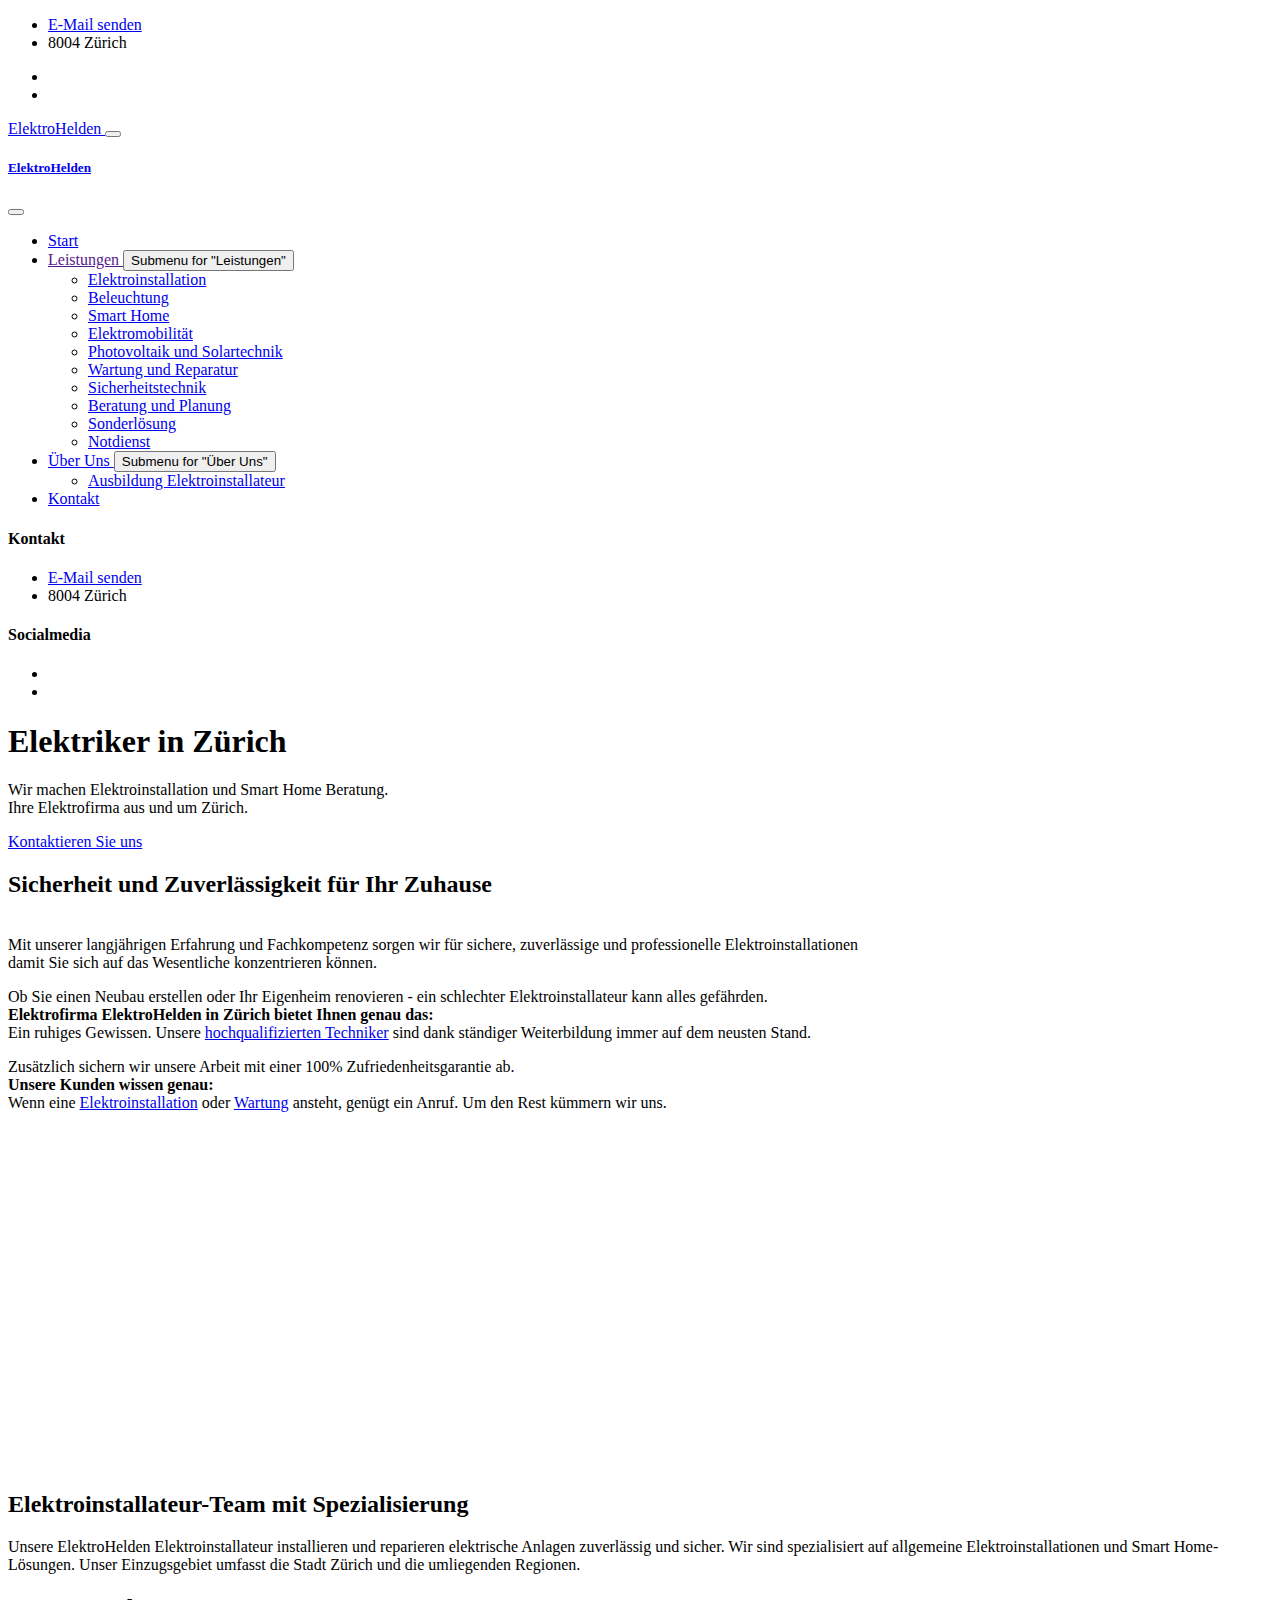
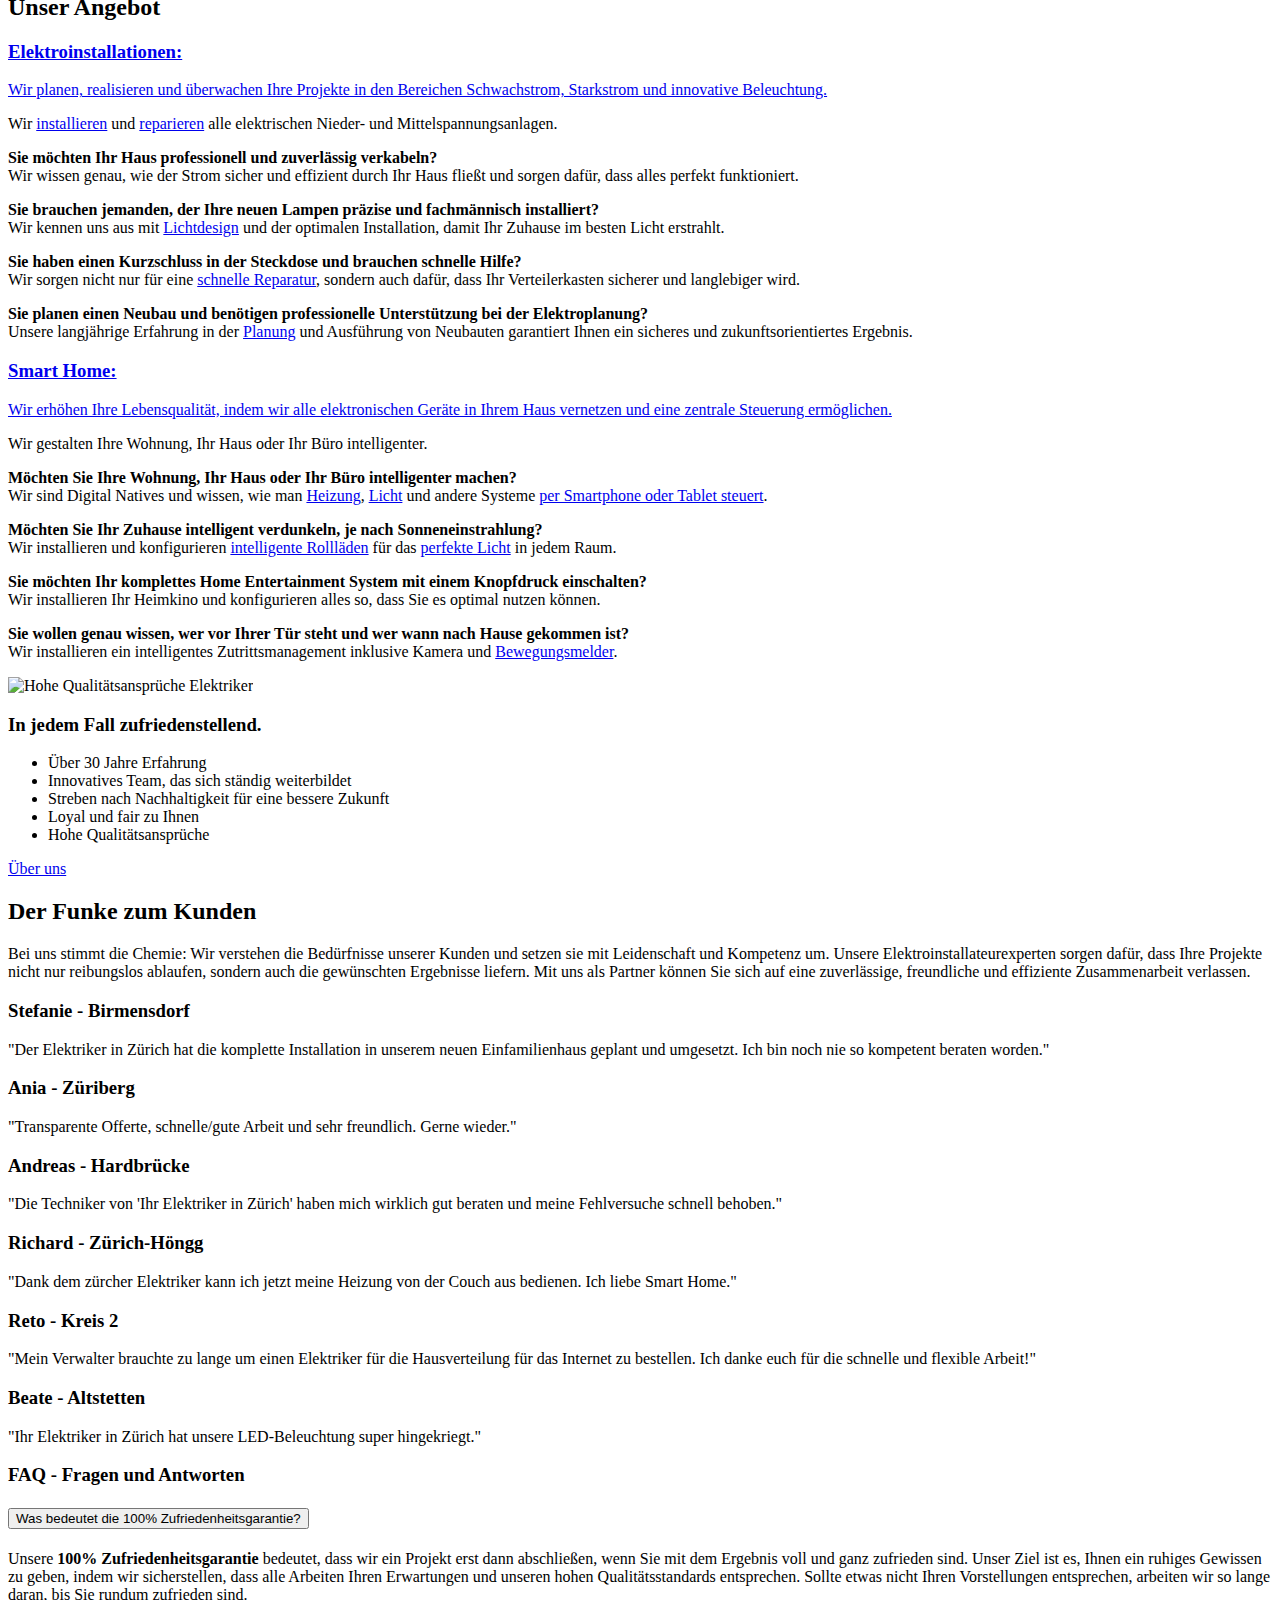
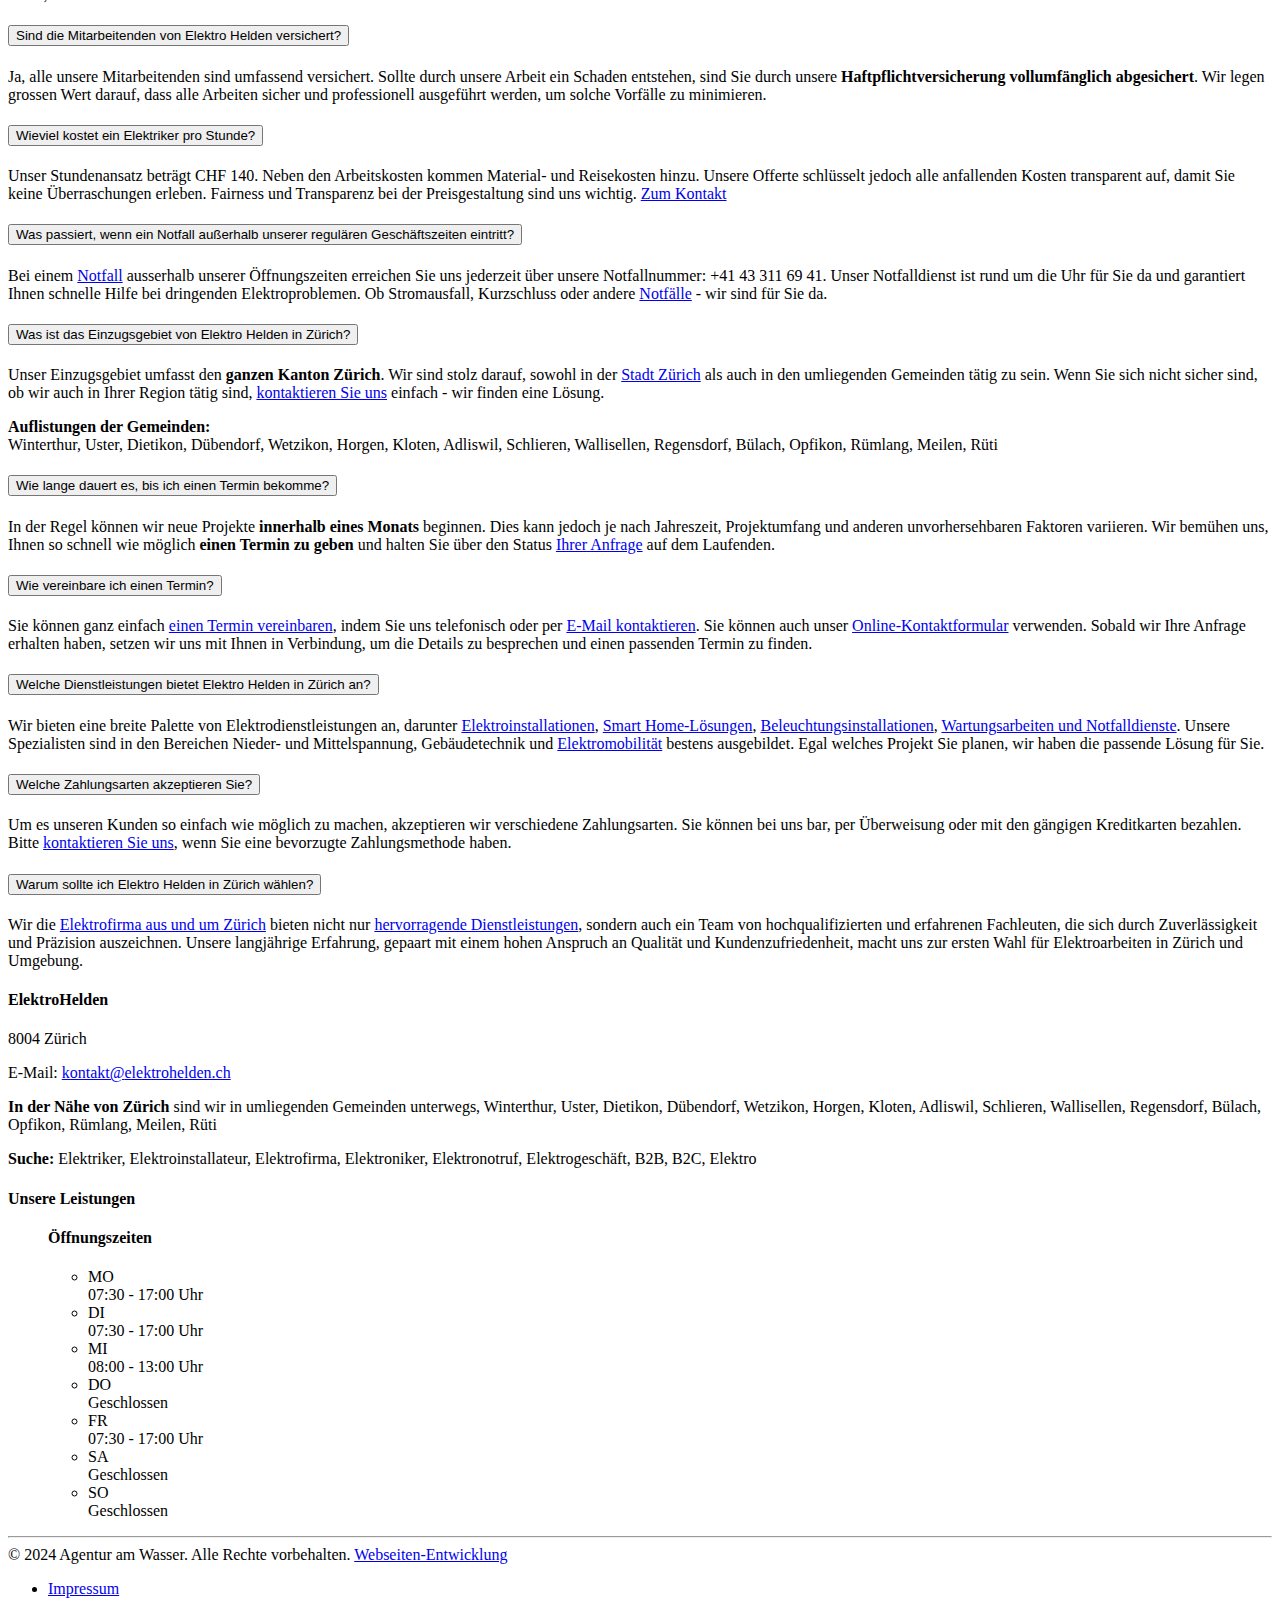
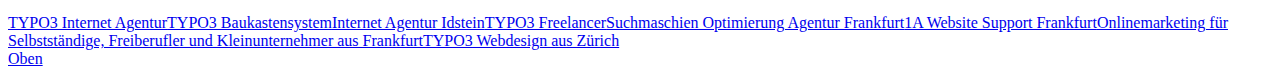
==== index.html @ 20039a69 "Update and rename index.htm to index.html" ====
<!DOCTYPE html>
<html lang="de" dir="ltr" class="no-js" itemscope="" itemtype="http://schema.org/WebPage" data-bs-theme="light"><head>
<meta http-equiv="content-type" content="text/html; charset=UTF-8">    <meta charset="utf-8"> <meta name="generator" content="TYPO3 CMS"> <meta name="description" content="Wir planen, realisieren und kontrollieren jegliche Projekte im Bereich Schwachstrom, Starkstrom und Beleuchtung. Mehr zu Elektroinstallationen in und um Zürich. (In der Nähe)"> <meta name="twitter:card" content="summary"> <title>Elektriker | Smart Home | Elektroinstallationen - ElektroHelden in Zürich</title> <meta name="keywords" content="Elektriker, Elektro, Zürich, Elektroinstallationen"> <meta name="author" content="ElektroHelden"> <meta name="publisher" content="ElektroHelden"> <meta name="copyright" content="Agentur am Wasser"> <meta name="language" content="de"> <meta name="content-language" content="de"> <meta name="revisit-after" content="7 days"> <meta name="robots" content="index, follow, noodp"> <meta name="viewport" content="width=device-width, initial-scale=1.0, maximum-scale=5.0"> <meta name="rating" content="general"> <meta name="theme-color" content="#ffffff"> <link rel="alternate" hreflang="x-default" href="https://www.ihr-elektriker-zuerich.ch/"> <link rel="alternate" hreflang="de" href="https://www.ihr-elektriker-zuerich.ch/"><link rel="shortcut icon" href="https://www.ihr-elektriker-zuerich.ch/fileadmin/smallprime/smallprime-de/images/favicon/favicon.ico" type="image/x-icon"> <link rel="icon" type="image/png" href="https://www.ihr-elektriker-zuerich.ch/fileadmin/smallprime/smallprime-de/images/favicon/favicon-32x32.png" sizes="32x32"> <link rel="icon" type="image/png" href="https://www.ihr-elektriker-zuerich.ch/fileadmin/smallprime/smallprime-de/images/favicon/favicon-16x16.png" sizes="16x16"> <meta property="og:title" content="Elektriker | Smart Home | Elektroinstallationen - ElektroHelden in Zürich"> <meta property="og:site_name" content="Elektriker | Smart Home | Elektroinstallationen - ElektroHelden in Zürich"> <meta property="og:description" content="Wir planen, realisieren und kontrollieren jegliche Projekte im Bereich Schwachstrom, Starkstrom und Beleuchtung. Mehr zu Elektroinstallationen in und um"> <meta property="og:image" content=""> <meta property="og:type" content="website"> <meta property="og:locale" content=""> <meta property="fb:admins" content=""> <meta property="og:url" content="https://www.ihr-elektriker-zuerich.ch/"> <meta name="HandheldFriendly" content="true"> <meta name="apple-mobile-web-app-capable" content="yesCanonical"> <link rel="apple-touch-icon" href="https://www.ihr-elektriker-zuerich.ch/fileadmin/smallprime/smallprime-de/images/favicon/apple-touch-icon.png"> <meta name="apple-mobile-web-app-title" content="ElektroHelden"> <link rel="mask-icon" href="https://www.ihr-elektriker-zuerich.ch/fileadmin/smallprime/smallprime-de/images/favicon/safari-pinned-tab.svg" color="#ffffff"> <meta name="apple-mobile-web-app-status-bar-style" content="#ffffff"><link rel="icon" type="image/png" href="https://www.ihr-elektriker-zuerich.ch/fileadmin/smallprime/smallprime-de/images/favicon/android-chrome-192x192.png" sizes="192x192"><link rel="icon" type="image/png" href="https://www.ihr-elektriker-zuerich.ch/fileadmin/smallprime/smallprime-de/images/favicon/android-chrome-512x512.png" sizes="512x512"> <meta name="mobile-web-app-capable" content="yes"><meta name="msapplication-TileColor" content="#ffffff"><meta name="msapplication-TileImage" content="fileadmin/smallprime/smallprime-de/images/favicon/mstile-150x150.png"><meta name="msapplication-config" content="fileadmin/smallprime/smallprime-de/images/favicon/browserconfig.xml"><meta name="application-name" content="ElektroHelden"><meta name="format-detection" content="telephone=yes"><meta name="format-detection" content="address=no"><meta name="format-detection" content="date=no"><meta name="format-detection" content="email=yes"> <link rel="canonical" href="https://www.ihr-elektriker-zuerich.ch/"> <style media="all">
/*<![CDATA[*/
<!--
.page-loading {
  position: fixed;
  top: 0;
  right: 0;
  bottom: 0;
  left: 0;
  width: 100%;
  height: 100%;
  -webkit-transition: all .4s .2s ease-in-out;
  transition: all .4s .2s ease-in-out;
  background-color: #fff;
  opacity: 0;
  visibility: hidden;
  z-index: 9999;
}
[data-bs-theme="dark"] .page-loading {
  background-color: #0b0f19;
}
.page-loading.active {
  opacity: 1;
  visibility: visible;
}
.page-loading-inner {
  position: absolute;
  top: 50%;
  left: 0;
  width: 100%;
  text-align: center;
  -webkit-transform: translateY(-50%);
  transform: translateY(-50%);
  -webkit-transition: opacity .2s ease-in-out;
  transition: opacity .2s ease-in-out;
  opacity: 0;
}
.page-loading.active > .page-loading-inner {
  opacity: 1;
}
.page-loading-inner > span {
  display: block;
  font-size: 1rem;
  font-weight: normal;
  color: #9397ad;
}
[data-bs-theme="dark"] .page-loading-inner > span {
  color: #fff;
  opacity: .6;
}
.page-spinner {
  display: inline-block;
  width: 2.75rem;
  height: 2.75rem;
  margin-bottom: .75rem;
  vertical-align: text-bottom;
  border: .15em solid #b4b7c9;
  border-right-color: transparent;
  border-radius: 50%;
  -webkit-animation: spinner .75s linear infinite;
  animation: spinner .75s linear infinite;
}
[data-bs-theme="dark"] .page-spinner {
  border-color: rgba(255,255,255,.4);
  border-right-color: transparent;
}
@-webkit-keyframes spinner {
  100% {
    -webkit-transform: rotate(360deg);
    transform: rotate(360deg);
  }
}
@keyframes spinner {
  100% {
    -webkit-transform: rotate(360deg);
    transform: rotate(360deg);
  }
}
-->
/*]]>*/
</style> <link rel="stylesheet" href="Elektriker%20_%20Smart%20Home%20_%20Elektroinstallationen%20-%20ElektroHelden%20in%20Z%C3%BCrich_files/merged-24d944051630f8dee1357d3fa2110179.css" media="all"> <link rel="stylesheet" href="Elektriker%20_%20Smart%20Home%20_%20Elektroinstallationen%20-%20ElektroHelden%20in%20Z%C3%BCrich_files/merged-d68f5608d9535cd88b65f5f6f945e3c9.css" media="print"> <script type="text/javascript">
    (function () {
        window.onload = function () {
            const preloader = document.querySelector('.page-loading');
            preloader.classList.remove('active');
            setTimeout(function () {
                preloader.remove();
            }, 1000);
        };
    })();
</script> </head> <body id="page-id-1" class="page-1 pagelevel-0 language-0 backendlayout-default layout-default" style=""> <div id="page" class="page p-0 m-0 bg-transparent header-meta__info header-style__default"><header class="page__header p-0 m-0 shadow-sm navbar-sticky sticky-top header-style__default sticky"><div class="p-0 m-0 bg-transparent"><div class="navbar-header bg-light text-decoration-none"><div class="container"><div class="d-flex align-items-center"><div class="order-lg-1 me-auto navbar-header__info"><ul class="list-group list-group-horizontal"><li class="list-group-item border-0 rounded-0 bg-transparent d-flex align-items-center pt-0 pb-0"><a class="d-flex align-items-center text-decoration-none text-nowrap" title="E-Mail senden" href="#" data-mailto-token="jxfiql7hlkqxhqXbibhqolebiabk+ze" data-mailto-vector="-3"><i class="fa-regular fa-envelope me-1 contact"></i> E-Mail senden</a></li><li class="list-group-item border-0 rounded-0 bg-transparent d-none d-md-flex align-items-center pt-0 pb-0"><i class="fa-regular fa-location-dot me-1 text-decoration-none text-nowrap contact"></i> 8004 Zürich</li></ul></div><div class="d-none d-sm-flex order-lg-5 navbar-header__social"><ul class="list-group list-group-horizontal p-0 m-0"><li class="list-group-item border-0 rounded-0 bg-transparent d-flex align-items-center p-0 m-0"><a href="https://www.facebook.com/" target="_blank" class="btn btn-icon ps-4 pe-4 btn-facebook" rel="noreferrer noopener" title="Facebook"><i class="fa-brands fa-facebook-f"></i></a></li><li class="list-group-item border-0 rounded-0 bg-transparent d-flex align-items-center p-0 m-0"><a href="https://www.instagram.com/" target="_blank" class="btn btn-icon ps-4 pe-4 btn-instagram" rel="noreferrer noopener" title="Instagram"><i class="fa-brands fa-instagram"></i></a></li></ul></div></div></div></div><nav class="navbar navbar-expand-xl bg-white header-style__default headerMenuHoverType__1" aria-label="Navigation"><div class="container"><a href="https://www.ihr-elektriker-zuerich.ch/" target="_self" title="ElektroHelden" class="navbar-brand p-0 me-0 me-lg-2"><span class="navbar-brand__only-text-logo"> ElektroHelden </span></a><button class="navbar-toggler" type="button" data-bs-toggle="offcanvas" data-bs-target="#offcanvasNavbar" aria-controls="offcanvasNavbar" aria-label="Navigation Button"><i class="fa-regular fa-bars navbar-toggler-icon"></i></button><div class="offcanvas offcanvas-end" data-bs-scroll="true" tabindex="-1" id="offcanvasNavbar" aria-labelledby="offcanvasNavbarLabel"><div class="offcanvas-header align-items-center border-bottom"><h5 class="h6 offcanvas-title" id="offcanvasNavbarLabel"><a href="https://www.ihr-elektriker-zuerich.ch/" target="_self" title="ElektroHelden" class="p-0 me-0"> ElektroHelden </a></h5><button type="button" class="btn-close" data-bs-dismiss="offcanvas" aria-label="Close"></button></div><div class="offcanvas-body"><ul class="navbar-nav justify-content-end flex-grow-1 navbar-level-1"><li class="nav-item page-id-1 navbar-level-1"><a href="https://www.ihr-elektriker-zuerich.ch/" class="nav-link nav-item-1 level-1" title="Start"><span class="nav-link-text">Start</span></a></li><li class="nav-item page-id-6 d-flex align-content-start flex-nowrap dropdown has-sub-menu navbar-level-1"><a href="" id="nav-item-6" class="nav-link nav-item-6 level-1" title="Leistungen" target="_self"><span class="nav-link-text">        Leistungen            </span></a><button type="button" id="nav-toggle-6" class="nav-link nav-link-toggle ps-0" data-bs-toggle="dropdown" data-bs-display="static" aria-haspopup="true" aria-expanded="false" role="button"><i class="fa-solid fa-chevron-down nav-arrow" aria-hidden="true"></i><span class="nav-link-text visually-hidden">Submenu for "Leistungen"</span></button><ul class="dropdown-menu dropdown-menu-start list-unstyled level-2"><li class="dropdown-item page-id-9 navbar-level-2"><a href="https://www.ihr-elektriker-zuerich.ch/leistungen/elektroinstallation/" class="nav-link dropdown-item navbar-level-2" title="Elektroinstallation" target="_self"><span class="nav-link-text">Elektroinstallation</span></a></li><li class="dropdown-item page-id-10 navbar-level-2"><a href="https://www.ihr-elektriker-zuerich.ch/leistungen/beleuchtung/" class="nav-link dropdown-item navbar-level-2" title="Beleuchtung" target="_self"><span class="nav-link-text">Beleuchtung</span></a></li><li class="dropdown-item page-id-11 navbar-level-2"><a href="https://www.ihr-elektriker-zuerich.ch/leistungen/smart-home/" class="nav-link dropdown-item navbar-level-2" title="Smart Home" target="_self"><span class="nav-link-text">Smart Home</span></a></li><li class="dropdown-item page-id-12 navbar-level-2"><a href="https://www.ihr-elektriker-zuerich.ch/leistungen/elektromobilitaet/" class="nav-link dropdown-item navbar-level-2" title="Elektromobilität" target="_self"><span class="nav-link-text">Elektromobilität</span></a></li><li class="dropdown-item page-id-13 navbar-level-2"><a href="https://www.ihr-elektriker-zuerich.ch/leistungen/photovoltaik-solartechnik/" class="nav-link dropdown-item navbar-level-2" title="Photovoltaik Solartechnik" target="_self"><span class="nav-link-text">Photovoltaik und Solartechnik</span></a></li><li class="dropdown-item page-id-14 navbar-level-2"><a href="https://www.ihr-elektriker-zuerich.ch/leistungen/wartung-reparatur/" class="nav-link dropdown-item navbar-level-2" title="Wartung Reparatur" target="_self"><span class="nav-link-text">Wartung und Reparatur</span></a></li><li class="dropdown-item page-id-15 navbar-level-2"><a href="https://www.ihr-elektriker-zuerich.ch/leistungen/sicherheitstechnik/" class="nav-link dropdown-item navbar-level-2" title="Sicherheitstechnik" target="_self"><span class="nav-link-text">Sicherheitstechnik</span></a></li><li class="dropdown-item page-id-16 navbar-level-2"><a href="https://www.ihr-elektriker-zuerich.ch/leistungen/beratung-planung/" class="nav-link dropdown-item navbar-level-2" title="Beratung Planung" target="_self"><span class="nav-link-text">Beratung und Planung</span></a></li><li class="dropdown-item page-id-17 navbar-level-2"><a href="https://www.ihr-elektriker-zuerich.ch/leistungen/sonderloesung/" class="nav-link dropdown-item navbar-level-2" title="Sonderlösung" target="_self"><span class="nav-link-text">Sonderlösung</span></a></li><li class="dropdown-item page-id-18 navbar-level-2"><a href="https://www.ihr-elektriker-zuerich.ch/leistungen/notdienst/" class="nav-link dropdown-item navbar-level-2" title="Notdienst" target="_self"><span class="nav-link-text">Notdienst</span></a></li></ul></li><li class="nav-item page-id-7 d-flex align-content-start flex-nowrap dropdown has-sub-menu navbar-level-1"><a href="https://www.ihr-elektriker-zuerich.ch/ueber-uns/" id="nav-item-7" class="nav-link nav-item-7 level-1" title="Über Uns" target="_self"><span class="nav-link-text"> Über Uns </span></a><button type="button" id="nav-toggle-7" class="nav-link nav-link-toggle ps-0" data-bs-toggle="dropdown" data-bs-display="static" aria-haspopup="true" aria-expanded="false" role="button"><i class="fa-solid fa-chevron-down nav-arrow" aria-hidden="true"></i><span class="nav-link-text visually-hidden">Submenu for "Über Uns"</span></button><ul class="dropdown-menu dropdown-menu-start list-unstyled level-2"><li class="dropdown-item page-id-19 navbar-level-2"><a href="https://www.ihr-elektriker-zuerich.ch/ueber-uns/ausbildung-elektroinstallateur/" class="nav-link dropdown-item navbar-level-2" title="Ausbildung Elektroinstallateur" target="_self"><span class="nav-link-text">Ausbildung Elektroinstallateur</span></a></li></ul></li><li class="nav-item page-id-8 nav-item__last navbar-level-1"><a href="https://www.ihr-elektriker-zuerich.ch/kontakt/" id="nav-item-8" class="nav-link nav-item-8 level-1" title="Kontakt" target="_self"><span class="nav-link-text"> Kontakt </span></a></li></ul></div><div class="offcanvas-header border-top offcanvas-footer"><div class="navbar-mobil__contact"><h4 class="h6">Kontakt</h4><ul class="list-group"><li class="list-group-item p-0 py-1 border-0 bg-transparent"><a class="text-reset text-decoration-none" title="E-Mail senden" href="#" data-mailto-token="jxfiql7hlkqxhqXbibhqolebiabk+ze" data-mailto-vector="-3"><i class="fa-regular fa-fw fa-envelope contact"></i> E-Mail senden</a></li><li class="list-group-item p-0 py-1 border-0 bg-transparent"><i class="fa-regular fa-fw fa-location-dot contact"></i> 8004 Zürich</li></ul></div><div class="navbar-mobil__socialmedia"><h4 class="visually-hidden">Socialmedia</h4><ul class="list-group list-group-horizontal"><li class="list-group-item border-0 rounded-0 bg-transparent d-flex align-items-center p-0 m-0"><a href="https://www.facebook.com/" target="_blank" class="btn btn-icon ps-4 pe-4 btn-facebook" rel="noreferrer noopener" title="Facebook"><i class="fa-brands fa-facebook-f"></i></a></li><li class="list-group-item border-0 rounded-0 bg-transparent d-flex align-items-center p-0 m-0"><a href="https://www.instagram.com/" target="_blank" class="btn btn-icon ps-4 pe-4 btn-instagram" rel="noreferrer noopener" title="Instagram"><i class="fa-brands fa-instagram"></i></a></li></ul></div></div></div></div></nav></div></header><div id="content" class="p-0 m-0 position-relative header__height bg-transparent"><div class="section section-default"><section class="content-header-top"><section id="c1" class="py-0 my-0 frame frame__colpos-1 frame__default frame__type-bigheader frame__type-bigheader-3 frame__layout-0"><div class="text-light bg-dark bg-image bg-center bg-soft position-relative" style="background-image: url(https://www.ihr-elektriker-zuerich.ch/fileadmin/_processed_/d/7/csm_Elektriker-Schweiz-01_ec6e376578.webp);"><div class="container py-8 py-md-9 position-relative"><div class="row"><div class="col-md-9 col-sm-12 col-xs-11 text-light text-left"><header class="text-light text-left "><h1 class="text-light mb-4 text-left">Elektriker in Zürich</h1><p class="lead fs-lg lh-xl">Wir machen Elektroinstallation und Smart Home Beratung.<br>Ihre Elektrofirma aus und um Zürich.</p><a href="https://www.ihr-elektriker-zuerich.ch/impressum/" target="_self" title="Kontaktieren Sie uns" class="btn btn-link m-0 text-light fw-bold">Kontaktieren Sie uns</a></header></div></div></div></div></section></section><main class="main-container" role="main"> <!--TYPO3SEARCH_begin--><section id="c2" class="container__wrap container__ctype-container_one_column container__colpos-0 py-0 container__bg-transparent bg-transparent text-body"><div class="container my-8 my-md-10 py-0 overflow-hidden frame frame__colpos-0 frame__default frame__type-container_one_column frame__layout-0"><section id="c3" class="my-0 frame frame__colpos-200 py-0 frame__default frame__type-text frame__layout-0 container_parent__norowcolumns frame__mb-medium"><header><h2 class="text-center">Sicherheit und Zuverlässigkeit für Ihr Zuhause</h2></header><p class="text-center"><br>Mit
 unserer langjährigen Erfahrung und Fachkompetenz sorgen wir für 
sichere, zuverlässige und professionelle Elektroinstallationen<br>damit Sie sich auf das Wesentliche konzentrieren können.</p></section><section id="c4" class="container__wrap container__ctype-container_two_column container__colpos-200 py-0 container__bg-transparent bg-transparent text-body"><div class="container-fluid mb-0 mb-md-7 frame frame__colpos-200 frame__default frame__type-container_two_column frame__layout-0"><div class="row g-9"><div class="col-12 col-xs-12 col-sm-12 col-md-6 col-lg-6 col-xl-6 col-nr-1 col-first"><section id="c5" class="my-0 frame frame__colpos-201 py-0 frame__default frame__type-text frame__layout-0 container_parent__norowcolumns"><p>Ob Sie einen Neubau erstellen oder Ihr Eigenheim renovieren - ein schlechter Elektroinstallateur kann alles gefährden.<br><strong>Elektrofirma ElektroHelden in Zürich bietet Ihnen genau das:</strong><br>Ein ruhiges Gewissen. Unsere <a href="https://www.ihr-elektriker-zuerich.ch/leistungen/elektroinstallation/" title="hochqualifizierten Techniker">hochqualifizierten Techniker</a> sind dank ständiger Weiterbildung immer auf dem neusten Stand.</p></section></div><div class="col-12 col-xs-12 col-sm-12 col-md-6 col-lg-6 col-xl-6 col-nr-2 col-last"><section id="c6" class="my-0 frame frame__colpos-202 py-0 frame__default frame__type-text frame__layout-0 container_parent__norowcolumns"><p>Zusätzlich sichern wir unsere Arbeit mit einer 100% Zufriedenheitsgarantie ab.<br><strong>Unsere Kunden wissen genau:</strong><br>Wenn eine <a href="https://www.ihr-elektriker-zuerich.ch/leistungen/elektroinstallation/" title="Elektroinstallation">Elektroinstallation</a> oder <a href="https://www.ihr-elektriker-zuerich.ch/leistungen/wartung-reparatur/" title="Wartung">Wartung</a> ansteht, genügt ein Anruf. Um den Rest kümmern wir uns.</p></section></div></div></div></section><section id="c7" class="py-0 my-0 frame frame__colpos-200 frame__default frame__type-carousel frame__type-carousel-3 frame__layout-0"><div class="swiper swiper7 swiper-type-normal pb-0 swiper-header-fixed-top swiper-initialized swiper-horizontal swiper-pointer-events swiper-autoheight swiper-backface-hidden" data-id="swiper7" data-interval="600" data-loop="1" data-position="slideInRight" data-ride="carousel" data-autoplay="true" data-delay="4000" data-margin="30" data-nav="false" data-dots="true" data-scroll="false" data-items="3" data-items768="1" data-items1024="3" data-effect="slide" data-gridrows="1" style="height: auto;"><div class="swiper-wrapper swiper-wrapper-7 swiper-transition-slide h-100 align-items-center text-center swiper-position-normal" style="height: 343px; transform: translate3d(-543.333px, 0px, 0px); transition-duration: 0ms;" id="swiper-wrapper-85b783354de077fe" aria-live="off"><div class="swiper-slide swiper-slide-type-3 h-auto bg-transparent swiper-slide-text-light swiper-slide-prev" data-itemno="0" style="width: 513.333px; margin-right: 30px;" role="group" aria-label="1 / 5"><figure class="figure swiper-slide__figure h-auto p-0 m-0 position-relative"><a href="https://www.ihr-elektriker-zuerich.ch/leistungen/elektroinstallation/" target="_self" draggable="false" title="Elektriker Zürich" class="rounded-0"><img data-preload="true" class="d-inline-block h-auto" style="width: 560px;" alt="Elektriker Zürich" loading="lazy" decoding="async" src="Elektriker%20_%20Smart%20Home%20_%20Elektroinstallationen%20-%20ElektroHelden%20in%20Z%C3%BCrich_files/csm_Elektriker-Schweiz-01_512af1a948.webp" width="560" height="374"></a></figure></div><div class="swiper-slide swiper-slide-type-3 h-auto bg-transparent swiper-slide-text-light swiper-slide-active" data-itemno="1" style="width: 513.333px; margin-right: 30px;" role="group" aria-label="2 / 5"><figure class="figure swiper-slide__figure h-auto p-0 m-0 position-relative"><a href="https://www.ihr-elektriker-zuerich.ch/leistungen/photovoltaik-solartechnik/" target="_self" draggable="false" title="Elektriker PV Solar Zürich" class="rounded-0"><img data-preload="true" class="d-inline-block h-auto" style="width: 560px;" alt="Elektriker PV Solar Zürich" loading="lazy" decoding="async" src="Elektriker%20_%20Smart%20Home%20_%20Elektroinstallationen%20-%20ElektroHelden%20in%20Z%C3%BCrich_files/csm_daniele-la-rosa-messina-3-Xc8g-Zkvw-unsplash_02bf696822.webp" width="560" height="374"></a></figure></div><div class="swiper-slide swiper-slide-type-3 h-auto bg-transparent swiper-slide-text-light swiper-slide-next" data-itemno="2" style="width: 513.333px; margin-right: 30px;" role="group" aria-label="3 / 5"><figure class="figure swiper-slide__figure h-auto p-0 m-0 position-relative"><a href="https://www.ihr-elektriker-zuerich.ch/leistungen/elektromobilitaet/" target="_self" draggable="false" title="Elektriker PV Solar Zürich" class="rounded-0"><img data-preload="true" class="d-inline-block h-auto" style="width: 560px;" alt="Elektriker PV Solar Zürich" loading="lazy" decoding="async" src="Elektriker%20_%20Smart%20Home%20_%20Elektroinstallationen%20-%20ElektroHelden%20in%20Z%C3%BCrich_files/csm_Elektriker-PV-Schweiz-01_5acfc982bf.webp" width="560" height="374"></a></figure></div><div class="swiper-slide swiper-slide-type-3 h-auto bg-transparent swiper-slide-text-light" data-itemno="3" style="width: 513.333px; margin-right: 30px;" role="group" aria-label="4 / 5"><figure class="figure swiper-slide__figure h-auto p-0 m-0 position-relative"><a href="https://www.ihr-elektriker-zuerich.ch/leistungen/wartung-reparatur/" target="_self" draggable="false" title="Elektriker Rohbau Zürich" class="rounded-0"><img data-preload="true" class="d-inline-block h-auto" style="width: 560px;" alt="Elektriker Rohbau Zürich" loading="lazy" decoding="async" src="Elektriker%20_%20Smart%20Home%20_%20Elektroinstallationen%20-%20ElektroHelden%20in%20Z%C3%BCrich_files/csm_milivoj-kuhar-Te48TPzdcU8-unsplash_8bd7ae2940.webp" width="560" height="373"></a></figure></div><div class="swiper-slide swiper-slide-type-3 h-auto bg-transparent swiper-slide-text-light" data-itemno="4" style="width: 513.333px; margin-right: 30px;" role="group" aria-label="5 / 5"><figure class="figure swiper-slide__figure h-auto p-0 m-0 position-relative"><a href="https://www.ihr-elektriker-zuerich.ch/leistungen/photovoltaik-solartechnik/" target="_self" draggable="false" title="Elektriker PV Solar Zürich" class="rounded-0"><img data-preload="true" class="d-inline-block h-auto" style="width: 560px;" alt="Elektriker PV Solar Zürich" loading="lazy" decoding="async" src="Elektriker%20_%20Smart%20Home%20_%20Elektroinstallationen%20-%20ElektroHelden%20in%20Z%C3%BCrich_files/csm_giorgio-trovato-mIlvCv21W1s-unsplash_873341eedf.webp" width="560" height="374"></a></figure></div></div><div class="swiper-pagination swiper-pagination7 swiper-pagination__normal bottom-0 end-0 text-dark swiper-pagination-clickable swiper-pagination-bullets swiper-pagination-horizontal"><span class="swiper-pagination-bullet" tabindex="0" role="button" aria-label="Go to slide 1"></span><span class="swiper-pagination-bullet swiper-pagination-bullet-active" tabindex="0" role="button" aria-label="Go to slide 2" aria-current="true"></span><span class="swiper-pagination-bullet" tabindex="0" role="button" aria-label="Go to slide 3"></span></div><span class="swiper-notification" aria-live="assertive" aria-atomic="true"></span></div></section></div></section><section id="c8" class="container__wrap container__ctype-container_one_column container__colpos-0 py-0 container__bg-light bg-light text-dark"><div class="container my-0 py-8 py-md-9 overflow-hidden frame frame__colpos-0 frame__default frame__type-container_one_column frame__layout-0"><div class="row"><div class="col-12 col-md-8 mx-auto"><section id="c9" class="my-0 frame frame__colpos-200 py-0 frame__default frame__type-text frame__layout-0 container_parent__norowcolumns frame__mb-medium"><header><h2 class="text-center">Elektroinstallateur-Team mit Spezialisierung</h2></header><p class="text-center">Unsere
 ElektroHelden Elektroinstallateur installieren und reparieren 
elektrische Anlagen zuverlässig und sicher. Wir sind spezialisiert auf 
allgemeine Elektroinstallationen und Smart Home-Lösungen. Unser 
Einzugsgebiet umfasst die Stadt Zürich und die umliegenden Regionen.</p></section><section id="c10" class="container__wrap container__ctype-container_two_column container__colpos-200 py-0 container__bg-transparent bg-transparent text-dark"><div class="container-fluid mb-0 mb-md-7 frame frame__colpos-200 frame__default frame__type-container_two_column frame__layout-0"><div class="row g-9"><div class="col-12 pb-0"><header><h2 class="text-center">Unser Angebot</h2></header></div><div class="col-12 col-xs-12 col-sm-12 col-md-6 col-lg-6 col-xl-6 col-nr-1 col-first"><section id="c11" class="my-0 frame frame__colpos-201 py-0 frame__default frame__type-teaser frame__type-teaser-3 frame__layout-0 container_parent__norowcolumns frame__mb-medium"><div class="card border-0 rounded-0 card__position-0 bg-transparent"><a href="https://www.ihr-elektriker-zuerich.ch/leistungen/elektroinstallation/" target="_self" title="Elektroinstallationen:" class="card-link text-decoration-none text-reset d-inline-block"><div class="card__icon card__icon-top text-dark text-left mb-3 mb-lg-6"><i class="fontawesome-icon fa-solid fa-bolt fa-4x text-ci"></i></div><div class="card-body text-left p-0"><h3 class="card-title h4 card__title mb-2 text-dark">Elektroinstallationen:</h3><p class="card-text text-dark">Wir planen, realisieren und überwachen Ihre Projekte in den Bereichen Schwachstrom, Starkstrom und innovative Beleuchtung.</p></div></a></div></section><section id="c12" class="my-0 frame frame__colpos-201 py-0 frame__default frame__type-text frame__layout-0 container_parent__norowcolumns"><p>Wir <a href="https://www.ihr-elektriker-zuerich.ch/leistungen/elektroinstallation/" title="installieren">installieren</a> und <a href="https://www.ihr-elektriker-zuerich.ch/leistungen/wartung-reparatur/" title="reparieren">reparieren</a> alle elektrischen Nieder- und Mittelspannungsanlagen.</p><p><strong>Sie möchten Ihr Haus professionell und zuverlässig verkabeln?</strong><br>Wir wissen genau, wie der Strom sicher und effizient durch Ihr Haus fließt und sorgen dafür, dass alles perfekt funktioniert.</p><p><strong>Sie brauchen jemanden, der Ihre neuen Lampen präzise und fachmännisch installiert?</strong><br>Wir kennen uns aus mit <a href="https://www.ihr-elektriker-zuerich.ch/leistungen/beleuchtung/" title="Lichtdesign">Lichtdesign</a> und der optimalen Installation, damit Ihr Zuhause im besten Licht erstrahlt.</p><p><strong>Sie haben einen Kurzschluss in der Steckdose und brauchen schnelle Hilfe?</strong><br>Wir sorgen nicht nur für eine <a href="https://www.ihr-elektriker-zuerich.ch/leistungen/wartung-reparatur/" title="schnelle Reparatur">schnelle Reparatur</a>, sondern auch dafür, dass Ihr Verteilerkasten sicherer und langlebiger wird.</p><p><strong>Sie planen einen Neubau und benötigen professionelle Unterstützung bei der Elektroplanung?</strong><br>Unsere langjährige Erfahrung in der <a href="https://www.ihr-elektriker-zuerich.ch/leistungen/beratung-planung/" title="Planung">Planung</a> und Ausführung von Neubauten garantiert Ihnen ein sicheres und zukunftsorientiertes Ergebnis.</p></section></div><div class="col-12 col-xs-12 col-sm-12 col-md-6 col-lg-6 col-xl-6 col-nr-2 col-last"><section id="c13" class="my-0 frame frame__colpos-202 py-0 frame__default frame__type-teaser frame__type-teaser-3 frame__layout-0 container_parent__norowcolumns frame__mb-medium"><div class="card border-0 rounded-0 card__position-0 bg-transparent"><a href="https://www.ihr-elektriker-zuerich.ch/leistungen/smart-home/" target="_self" title="Smart Home:" class="card-link text-decoration-none text-reset d-inline-block"><div class="card__icon card__icon-top text-dark text-left mb-3 mb-lg-6"><i class="fontawesome-icon fa-solid fa-house-signal fa-4x text-ci"></i></div><div class="card-body text-left p-0"><h3 class="card-title h4 card__title mb-2 text-dark">Smart Home:</h3><p class="card-text text-dark">Wir
 erhöhen Ihre Lebensqualität, indem wir alle elektronischen Geräte in 
Ihrem Haus vernetzen und eine zentrale Steuerung ermöglichen.</p></div></a></div></section><section id="c14" class="my-0 frame frame__colpos-202 py-0 frame__default frame__type-text frame__layout-0 container_parent__norowcolumns"><p>Wir gestalten Ihre Wohnung, Ihr Haus oder Ihr Büro intelligenter.</p><p><strong>Möchten Sie Ihre Wohnung, Ihr Haus oder Ihr Büro intelligenter machen?</strong><br>Wir sind Digital Natives und wissen, wie man <a href="https://www.ihr-elektriker-zuerich.ch/leistungen/elektroinstallation/" title="Heizung">Heizung</a>, <a href="https://www.ihr-elektriker-zuerich.ch/leistungen/beleuchtung/" title="Licht">Licht</a> und andere Systeme <a href="https://www.ihr-elektriker-zuerich.ch/leistungen/smart-home/" title="per Smartphone oder Tablet steuert">per Smartphone oder Tablet steuert</a>.</p><p><strong>Möchten Sie Ihr Zuhause intelligent verdunkeln, je nach Sonneneinstrahlung?</strong><br>Wir installieren und konfigurieren <a href="https://www.ihr-elektriker-zuerich.ch/leistungen/smart-home/" title="intelligente Rollläden">intelligente Rollläden</a> für das <a href="https://www.ihr-elektriker-zuerich.ch/leistungen/beleuchtung/" title="perfekte Licht">perfekte Licht</a> in jedem Raum.</p><p><strong>Sie möchten Ihr komplettes Home Entertainment System mit einem Knopfdruck einschalten?</strong><br>Wir installieren Ihr Heimkino und konfigurieren alles so, dass Sie es optimal nutzen können.</p><p><strong>Sie wollen genau wissen, wer vor Ihrer Tür steht und wer wann nach Hause gekommen ist?</strong><br>Wir installieren ein intelligentes Zutrittsmanagement inklusive Kamera und <a href="https://www.ihr-elektriker-zuerich.ch/leistungen/smart-home/" title="Bewegungsmelder">Bewegungsmelder</a>.</p></section></div></div></div></section></div></div></div></section><section id="c16" class="container__wrap container__ctype-container_two_column container__colpos-0 py-0 container__bg-transparent bg-transparent text-body"><div class="container my-8 my-md-10 py-0 overflow-hidden frame frame__colpos-0 frame__default frame__type-container_two_column frame__layout-0"><div class="row align-items-center g-7"><div class="col-12 col-xs-12 col-sm-12 col-md-6 order-md-last col-lg-6 order-lg-last col-xl-6 order-xl-last col-nr-1 col-first"><section id="c17" class="my-0 frame frame__colpos-201 py-0 frame__default frame__type-image frame__layout-0 container_parent__norowcolumns"><div class="text-center"><img src="Elektriker%20_%20Smart%20Home%20_%20Elektroinstallationen%20-%20ElektroHelden%20in%20Z%C3%BCrich_files/csm_Elektriker-Schweiz-03_5b797c1546.webp" data-src="https://www.ihr-elektriker-zuerich.ch/fileadmin/_processed_/e/7/csm_Elektriker-Schweiz-03_5b797c1546.webp" data-srcset="https://www.ihr-elektriker-zuerich.ch/fileadmin/_processed_/e/7/csm_Elektriker-Schweiz-03_7bcc3900c5.webp 480w, https://www.ihr-elektriker-zuerich.ch/fileadmin/_processed_/e/7/csm_Elektriker-Schweiz-03_ce1d1a34ac.webp 768w, https://www.ihr-elektriker-zuerich.ch/fileadmin/_processed_/e/7/csm_Elektriker-Schweiz-03_7023382d10.webp 1024w, https://www.ihr-elektriker-zuerich.ch/fileadmin/_processed_/e/7/csm_Elektriker-Schweiz-03_d3ba551352.webp 1200w, https://www.ihr-elektriker-zuerich.ch/fileadmin/_processed_/e/7/csm_Elektriker-Schweiz-03_c1f8f09776.webp 1400w, https://www.ihr-elektriker-zuerich.ch/fileadmin/_processed_/e/7/csm_Elektriker-Schweiz-03_df582a14a0.webp 1600w, https://www.ihr-elektriker-zuerich.ch/fileadmin/_processed_/e/7/csm_Elektriker-Schweiz-03_42551abdc3.webp 1920w" data-sizes="100w" alt="Hohe Qualitätsansprüche Elektriker" class="lazy img-fluid rounded-0 entered loaded" data-preload="true" decoding="async" loading="lazy" data-ll-status="loaded" sizes="100w" srcset="Elektriker%20_%20Smart%20Home%20_%20Elektroinstallationen%20-%20ElektroHelden%20in%20Z%C3%BCrich_files/csm_Elektriker-Schweiz-03_7bcc3900c5.webp 480w, Elektriker%20_%20Smart%20Home%20_%20Elektroinstallationen%20-%20ElektroHelden%20in%20Z%C3%BCrich_files/csm_Elektriker-Schweiz-03_ce1d1a34ac.webp 768w, Elektriker%20_%20Smart%20Home%20_%20Elektroinstallationen%20-%20ElektroHelden%20in%20Z%C3%BCrich_files/csm_Elektriker-Schweiz-03_7023382d10.webp 1024w, Elektriker%20_%20Smart%20Home%20_%20Elektroinstallationen%20-%20ElektroHelden%20in%20Z%C3%BCrich_files/csm_Elektriker-Schweiz-03_d3ba551352.webp 1200w, Elektriker%20_%20Smart%20Home%20_%20Elektroinstallationen%20-%20ElektroHelden%20in%20Z%C3%BCrich_files/csm_Elektriker-Schweiz-03_c1f8f09776.webp 1400w, Elektriker%20_%20Smart%20Home%20_%20Elektroinstallationen%20-%20ElektroHelden%20in%20Z%C3%BCrich_files/csm_Elektriker-Schweiz-03_df582a14a0.webp 1600w, Elektriker%20_%20Smart%20Home%20_%20Elektroinstallationen%20-%20ElektroHelden%20in%20Z%C3%BCrich_files/csm_Elektriker-Schweiz-03_42551abdc3.webp 1920w"><noscript><img src="https://www.ihr-elektriker-zuerich.ch/fileadmin/_processed_/e/7/csm_Elektriker-Schweiz-03_88c2709009.webp" alt="Hohe Qualitätsansprüche Elektriker" class="lazy img-fluid card-img-top border-0 rounded-0 mb-3 mb-xl-6" data-preload="true" decoding="async" loading="lazy" ></noscript></div></section></div><div class="col-12 col-xs-12 col-sm-12 col-md-6 order-md-first col-lg-6 order-lg-first col-xl-6 order-xl-first col-nr-2 col-last"><section id="c18" class="my-0 frame frame__colpos-202 py-0 frame__default frame__type-text frame__layout-0 container_parent__norowcolumns"><header><h3 class="text-left">In jedem Fall zufriedenstellend.</h3></header><ul class="list-normal"><li>Über 30 Jahre Erfahrung</li><li>Innovatives Team, das sich ständig weiterbildet</li><li>Streben nach Nachhaltigkeit für eine bessere Zukunft</li><li>Loyal und fair zu Ihnen</li><li>Hohe Qualitätsansprüche</li></ul><p><a href="https://www.ihr-elektriker-zuerich.ch/ueber-uns/" class="btn btn-link" title="Über uns">Über uns</a></p></section></div></div></div></section><section id="c27" class="container__wrap container__ctype-container_one_column container__colpos-0 py-0 container__bg-transparent bg-transparent text-body"><div class="container my-8 my-md-10 py-0 overflow-hidden frame frame__colpos-0 frame__default frame__type-container_one_column frame__layout-0"><div class="row"><div class="col-12 col-md-8 mx-auto"><section id="c26" class="my-0 frame frame__colpos-200 py-0 frame__default frame__type-text frame__layout-0 container_parent__norowcolumns"><header><h2 class="text-center">Der Funke zum Kunden</h2></header><p class="text-center">Bei
 uns stimmt die Chemie: Wir verstehen die Bedürfnisse unserer Kunden und
 setzen sie mit Leidenschaft und Kompetenz um. Unsere 
Elektroinstallateurexperten sorgen dafür, dass Ihre Projekte nicht nur 
reibungslos ablaufen, sondern auch die gewünschten Ergebnisse liefern. 
Mit uns als Partner können Sie sich auf eine zuverlässige, freundliche 
und effiziente Zusammenarbeit verlassen.</p></section></div></div></div></section><section id="c19" class="container__wrap container__ctype-container_one_column container__colpos-0 py-0 container__bg-transparent bg-transparent text-body"><div class="container my-8 my-md-10 py-0 overflow-hidden frame frame__colpos-0 frame__inline-items frame__type-container_one_column frame__layout-0"><div class="row g-7 g-md-9"><div id="c20" class="frame frame__colpos-200 frame__cols3 frame__type-teaser frame__type-teaser-3 frame__layout-0 col-lg-4 col-md-6 col-sm-12 col-12"><div class="card border-0 rounded-0 card__position-1 p-4 p-lg-6 bg-light"><div class="d-block d-lg-flex justify-content-center"><div class="card__icon text-dark"><i class="fontawesome-icon fa-solid fa-quote-left fa-2x fa-fw mb-3 text-ci"></i></div><div class="card-body d-block ms-0 ms-lg-5 ms-xl-7 p-0"><h3 class="card-title h4 card__title mb-2 text-dark">Stefanie - Birmensdorf</h3><p class="card-text">"Der
 Elektriker in Zürich hat die komplette Installation in unserem neuen 
Einfamilienhaus geplant und umgesetzt. Ich bin noch nie so kompetent 
beraten worden."</p></div></div></div></div><div id="c21" class="frame frame__colpos-200 frame__cols3 frame__type-teaser frame__type-teaser-3 frame__layout-0 col-lg-4 col-md-6 col-sm-12 col-12"><div class="card border-0 rounded-0 card__position-1 p-4 p-lg-6 bg-light"><div class="d-block d-lg-flex justify-content-center"><div class="card__icon text-dark"><i class="fontawesome-icon fa-solid fa-quote-left fa-2x fa-fw mb-3 text-ci"></i></div><div class="card-body d-block ms-0 ms-lg-5 ms-xl-7 p-0"><h3 class="card-title h4 card__title mb-2 text-dark">Ania - Züriberg</h3><p class="card-text">"Transparente Offerte, schnelle/gute Arbeit und sehr freundlich. Gerne wieder."</p></div></div></div></div><div id="c22" class="frame frame__colpos-200 frame__cols3 frame__type-teaser frame__type-teaser-3 frame__layout-0 col-lg-4 col-md-6 col-sm-12 col-12"><div class="card border-0 rounded-0 card__position-1 p-4 p-lg-6 bg-light"><div class="d-block d-lg-flex justify-content-center"><div class="card__icon text-dark"><i class="fontawesome-icon fa-solid fa-quote-left fa-2x fa-fw mb-3 text-ci"></i></div><div class="card-body d-block ms-0 ms-lg-5 ms-xl-7 p-0"><h3 class="card-title h4 card__title mb-2 text-dark">Andreas - Hardbrücke</h3><p class="card-text">"Die Techniker von 'Ihr Elektriker in Zürich' haben mich wirklich gut beraten und meine Fehlversuche schnell behoben."</p></div></div></div></div><div id="c23" class="frame frame__colpos-200 frame__cols3 frame__type-teaser frame__type-teaser-3 frame__layout-0 col-lg-4 col-md-6 col-sm-12 col-12"><div class="card border-0 rounded-0 card__position-1 p-4 p-lg-6 bg-light"><div class="d-block d-lg-flex justify-content-center"><div class="card__icon text-dark"><i class="fontawesome-icon fa-solid fa-quote-left fa-2x fa-fw mb-3 text-ci"></i></div><div class="card-body d-block ms-0 ms-lg-5 ms-xl-7 p-0"><h3 class="card-title h4 card__title mb-2 text-dark">Richard - Zürich-Höngg</h3><p class="card-text">"Dank dem zürcher Elektriker kann ich jetzt meine Heizung von der Couch aus bedienen. Ich liebe Smart Home."</p></div></div></div></div><div id="c24" class="frame frame__colpos-200 frame__cols3 frame__type-teaser frame__type-teaser-3 frame__layout-0 col-lg-4 col-md-6 col-sm-12 col-12"><div class="card border-0 rounded-0 card__position-1 p-4 p-lg-6 bg-light"><div class="d-block d-lg-flex justify-content-center"><div class="card__icon text-dark"><i class="fontawesome-icon fa-solid fa-quote-left fa-2x fa-fw mb-3 text-ci"></i></div><div class="card-body d-block ms-0 ms-lg-5 ms-xl-7 p-0"><h3 class="card-title h4 card__title mb-2 text-dark">Reto - Kreis 2</h3><p class="card-text">"Mein
 Verwalter brauchte zu lange um einen Elektriker für die Hausverteilung 
für das Internet zu bestellen. Ich danke euch für die schnelle und 
flexible Arbeit!"</p></div></div></div></div><div id="c25" class="frame frame__colpos-200 frame__cols3 frame__type-teaser frame__type-teaser-3 frame__layout-0 col-lg-4 col-md-6 col-sm-12 col-12"><div class="card border-0 rounded-0 card__position-1 p-4 p-lg-6 bg-light"><div class="d-block d-lg-flex justify-content-center"><div class="card__icon text-dark"><i class="fontawesome-icon fa-solid fa-quote-left fa-2x fa-fw mb-3 text-ci"></i></div><div class="card-body d-block ms-0 ms-lg-5 ms-xl-7 p-0"><h3 class="card-title h4 card__title mb-2 text-dark">Beate - Altstetten</h3><p class="card-text">"Ihr Elektriker in Zürich hat unsere LED-Beleuchtung super hingekriegt."</p></div></div></div></div></div></div></section><section id="c28" class="container__wrap container__ctype-container_one_column container__colpos-0 py-0 container__bg-light bg-light text-body"><div class="container my-0 py-8 py-md-9 overflow-hidden frame frame__colpos-0 frame__default frame__type-container_one_column frame__layout-0"><div class="row"><div class="col-12 col-md-8 mx-auto"><section id="c29" class="my-0 frame frame__colpos-200 py-0 frame__default frame__type-accordion frame__layout-0 container_parent__norowcolumns"><header><h3 class="text-left">FAQ - Fragen und Antworten</h3></header><div class="accordion accordion-flush accordion__layout-4 ps-0 pe-0" id="accordion-29"><div class="accordion-item accordion-firstopen"><h4 id="accordion-header-29-1" class="accordion-header"><button class="accordion-button" type="button" data-bs-toggle="collapse" data-bs-target="#accordion-29-1" aria-expanded="true" aria-controls="accordion-29-1"><span>Was bedeutet die 100% Zufriedenheitsgarantie?</span></button></h4><div id="accordion-29-1" class="accordion-collapse collapse show mediaorient-0" aria-labelledby="accordion-header-29-1" data-bs-parent="#accordion-29"><div class="accordion-body"><p>Unsere <strong>100% Zufriedenheitsgarantie</strong>
 bedeutet, dass wir ein Projekt erst dann abschließen, wenn Sie mit dem 
Ergebnis voll und ganz zufrieden sind. Unser Ziel ist es, Ihnen ein 
ruhiges Gewissen zu geben, indem wir sicherstellen, dass alle Arbeiten 
Ihren Erwartungen und unseren hohen Qualitätsstandards entsprechen. 
Sollte etwas nicht Ihren Vorstellungen entsprechen, arbeiten wir so 
lange daran, bis Sie rundum zufrieden sind.</p></div></div></div><div class="accordion-item"><h4 id="accordion-header-29-2" class="accordion-header"><button class="accordion-button collapsed" type="button" data-bs-toggle="collapse" data-bs-target="#accordion-29-2" aria-expanded="false" aria-controls="accordion-29-2"><span>Sind die Mitarbeitenden von Elektro Helden versichert?</span></button></h4><div id="accordion-29-2" class="accordion-collapse collapse mediaorient-0" aria-labelledby="accordion-header-29-2" data-bs-parent="#accordion-29"><div class="accordion-body"><p>Ja,
 alle unsere Mitarbeitenden sind umfassend versichert. Sollte durch 
unsere Arbeit ein Schaden entstehen, sind Sie durch unsere <strong>Haftpflichtversicherung vollumfänglich abgesichert</strong>.
 Wir legen grossen Wert darauf, dass alle Arbeiten sicher und 
professionell ausgeführt werden, um solche Vorfälle zu minimieren.</p></div></div></div><div class="accordion-item"><h4 id="accordion-header-29-3" class="accordion-header"><button class="accordion-button collapsed" type="button" data-bs-toggle="collapse" data-bs-target="#accordion-29-3" aria-expanded="false" aria-controls="accordion-29-3"><span>Wieviel kostet ein Elektriker pro Stunde?</span></button></h4><div id="accordion-29-3" class="accordion-collapse collapse mediaorient-0" aria-labelledby="accordion-header-29-3" data-bs-parent="#accordion-29"><div class="accordion-body"><p>Unser
 Stundenansatz beträgt CHF 140. Neben den Arbeitskosten kommen Material-
 und Reisekosten hinzu. Unsere Offerte schlüsselt jedoch alle 
anfallenden Kosten transparent auf, damit Sie keine Überraschungen 
erleben. Fairness und Transparenz bei der Preisgestaltung sind uns 
wichtig. <a href="https://www.ihr-elektriker-zuerich.ch/kontakt/" class="btn btn-link" title="Zum Kontakt">Zum Kontakt</a></p></div></div></div><div class="accordion-item"><h4 id="accordion-header-29-4" class="accordion-header"><button class="accordion-button collapsed" type="button" data-bs-toggle="collapse" data-bs-target="#accordion-29-4" aria-expanded="false" aria-controls="accordion-29-4"><span>Was passiert, wenn ein Notfall außerhalb unserer regulären Geschäftszeiten eintritt?</span></button></h4><div id="accordion-29-4" class="accordion-collapse collapse mediaorient-0" aria-labelledby="accordion-header-29-4" data-bs-parent="#accordion-29"><div class="accordion-body"><p>Bei einem <a href="https://www.ihr-elektriker-zuerich.ch/leistungen/notdienst/" title="Notfall">Notfall</a>
 ausserhalb unserer Öffnungszeiten erreichen Sie uns jederzeit über 
unsere Notfallnummer: +41 43 311 69 41. Unser Notfalldienst ist rund um 
die Uhr für Sie da und garantiert Ihnen schnelle Hilfe bei dringenden 
Elektroproblemen. Ob Stromausfall, Kurzschluss oder andere <a href="https://www.ihr-elektriker-zuerich.ch/leistungen/notdienst/" title="Notfälle">Notfälle</a> - wir sind für Sie da.</p></div></div></div><div class="accordion-item"><h4 id="accordion-header-29-5" class="accordion-header"><button class="accordion-button collapsed" type="button" data-bs-toggle="collapse" data-bs-target="#accordion-29-5" aria-expanded="false" aria-controls="accordion-29-5"><span>Was ist das Einzugsgebiet von Elektro Helden in Zürich?</span></button></h4><div id="accordion-29-5" class="accordion-collapse collapse mediaorient-0" aria-labelledby="accordion-header-29-5" data-bs-parent="#accordion-29"><div class="accordion-body"><p>Unser Einzugsgebiet umfasst den <strong>ganzen Kanton Zürich</strong>. Wir sind stolz darauf, sowohl in der <a href="https://www.ihr-elektriker-zuerich.ch/kontakt/" title="Stadt Zürich">Stadt Zürich</a> als auch in den umliegenden Gemeinden tätig zu sein. Wenn Sie sich nicht sicher sind, ob wir auch in Ihrer Region tätig sind, <a href="https://www.ihr-elektriker-zuerich.ch/kontakt/" title="kontaktieren Sie uns">kontaktieren Sie uns</a> einfach - wir finden eine Lösung.</p><p><strong>Auflistungen der Gemeinden:</strong><br>Winterthur,
 Uster, Dietikon, Dübendorf, Wetzikon, Horgen, Kloten, Adliswil, 
Schlieren, Wallisellen, Regensdorf, Bülach, Opfikon, Rümlang, Meilen, 
Rüti</p></div></div></div><div class="accordion-item"><h4 id="accordion-header-29-6" class="accordion-header"><button class="accordion-button collapsed" type="button" data-bs-toggle="collapse" data-bs-target="#accordion-29-6" aria-expanded="false" aria-controls="accordion-29-6"><span>Wie lange dauert es, bis ich einen Termin bekomme?</span></button></h4><div id="accordion-29-6" class="accordion-collapse collapse mediaorient-0" aria-labelledby="accordion-header-29-6" data-bs-parent="#accordion-29"><div class="accordion-body"><p>In der Regel können wir neue Projekte <strong>innerhalb eines Monats</strong>
 beginnen. Dies kann jedoch je nach Jahreszeit, Projektumfang und 
anderen unvorhersehbaren Faktoren variieren. Wir bemühen uns, Ihnen so 
schnell wie möglich <strong>einen Termin zu geben</strong> und halten Sie über den Status <a href="https://www.ihr-elektriker-zuerich.ch/kontakt/" title="Ihrer Anfrage">Ihrer Anfrage</a> auf dem Laufenden.</p></div></div></div><div class="accordion-item"><h4 id="accordion-header-29-7" class="accordion-header"><button class="accordion-button collapsed" type="button" data-bs-toggle="collapse" data-bs-target="#accordion-29-7" aria-expanded="false" aria-controls="accordion-29-7"><span>Wie vereinbare ich einen Termin?</span></button></h4><div id="accordion-29-7" class="accordion-collapse collapse mediaorient-0" aria-labelledby="accordion-header-29-7" data-bs-parent="#accordion-29"><div class="accordion-body"><p>Sie können ganz einfach <a href="https://www.ihr-elektriker-zuerich.ch/kontakt/" title="einen Termin vereinbaren">einen Termin vereinbaren</a>, indem Sie uns telefonisch oder per <a href="https://www.ihr-elektriker-zuerich.ch/kontakt/" title="E-Mail kontaktieren">E-Mail kontaktieren</a>. Sie können auch unser <a href="https://www.ihr-elektriker-zuerich.ch/kontakt/" title="Online-Kontaktformular">Online-Kontaktformular</a>
 verwenden. Sobald wir Ihre Anfrage erhalten haben, setzen wir uns mit 
Ihnen in Verbindung, um die Details zu besprechen und einen passenden 
Termin zu finden.</p></div></div></div><div class="accordion-item"><h4 id="accordion-header-29-8" class="accordion-header"><button class="accordion-button collapsed" type="button" data-bs-toggle="collapse" data-bs-target="#accordion-29-8" aria-expanded="false" aria-controls="accordion-29-8"><span>Welche Dienstleistungen bietet Elektro Helden in Zürich an?</span></button></h4><div id="accordion-29-8" class="accordion-collapse collapse mediaorient-0" aria-labelledby="accordion-header-29-8" data-bs-parent="#accordion-29"><div class="accordion-body"><p>Wir bieten eine breite Palette von Elektrodienstleistungen an, darunter <a href="https://www.ihr-elektriker-zuerich.ch/leistungen/elektroinstallation/" title="Elektroinstallationen">Elektroinstallationen</a>, <a href="https://www.ihr-elektriker-zuerich.ch/leistungen/smart-home/" title="Smart Home-Lösungen">Smart Home-Lösungen</a>, <a href="https://www.ihr-elektriker-zuerich.ch/leistungen/beleuchtung/" title="Beleuchtungsinstallationen">Beleuchtungsinstallationen</a>, <a href="https://www.ihr-elektriker-zuerich.ch/leistungen/wartung-reparatur/" title="Wartungsarbeiten und Notfalldienste">Wartungsarbeiten und Notfalldienste</a>. Unsere Spezialisten sind in den Bereichen Nieder- und Mittelspannung, Gebäudetechnik und <a href="https://www.ihr-elektriker-zuerich.ch/leistungen/elektromobilitaet/" title="Elektromobilität">Elektromobilität</a> bestens ausgebildet. Egal welches Projekt Sie planen, wir haben die passende Lösung für Sie.</p></div></div></div><div class="accordion-item"><h4 id="accordion-header-29-9" class="accordion-header"><button class="accordion-button collapsed" type="button" data-bs-toggle="collapse" data-bs-target="#accordion-29-9" aria-expanded="false" aria-controls="accordion-29-9"><span>Welche Zahlungsarten akzeptieren Sie?</span></button></h4><div id="accordion-29-9" class="accordion-collapse collapse mediaorient-0" aria-labelledby="accordion-header-29-9" data-bs-parent="#accordion-29"><div class="accordion-body"><p>Um
 es unseren Kunden so einfach wie möglich zu machen, akzeptieren wir 
verschiedene Zahlungsarten. Sie können bei uns bar, per Überweisung oder
 mit den gängigen Kreditkarten bezahlen. Bitte <a href="https://www.ihr-elektriker-zuerich.ch/kontakt/" title="kontaktieren Sie uns">kontaktieren Sie uns</a>, wenn Sie eine bevorzugte Zahlungsmethode haben.</p></div></div></div><div class="accordion-item"><h4 id="accordion-header-29-10" class="accordion-header"><button class="accordion-button collapsed" type="button" data-bs-toggle="collapse" data-bs-target="#accordion-29-10" aria-expanded="false" aria-controls="accordion-29-10"><span>Warum sollte ich Elektro Helden in Zürich wählen?</span></button></h4><div id="accordion-29-10" class="accordion-collapse collapse mediaorient-0" aria-labelledby="accordion-header-29-10" data-bs-parent="#accordion-29"><div class="accordion-body"><p>Wir die <a href="https://www.ihr-elektriker-zuerich.ch/ueber-uns/" title="Elektrofirma aus und um Zürich">Elektrofirma aus und um Zürich</a> bieten nicht nur <a href="https://www.ihr-elektriker-zuerich.ch/leistungen/" title="hervorragende Dienstleistungen">hervorragende Dienstleistungen</a>,
 sondern auch ein Team von hochqualifizierten und erfahrenen Fachleuten,
 die sich durch Zuverlässigkeit und Präzision auszeichnen. Unsere 
langjährige Erfahrung, gepaart mit einem hohen Anspruch an Qualität und 
Kundenzufriedenheit, macht uns zur ersten Wahl für Elektroarbeiten in 
Zürich und Umgebung.</p></div></div></div></div></section></div></div></div></section> <!--TYPO3SEARCH_end--></main></div></div><footer class="footer bg-dark text-light pt-8 pt-md-10 text-decoration-none" data-bs-theme="dark"><section id="c64" class="container__wrap container__ctype-container_footer_four_column container__colpos-1 py-0 container__bg-transparent bg-transparent text-body my-0 my-remove-spacing"><div class="container my-0 my-remove-spacing overflow-hidden frame frame__colpos-1 frame__default frame__type-container_footer_four_column frame__layout-0"><div class="row g-7"><div class="col-xs-12 col-sm-6 col-md-6 col-lg-3 col-xl-3 col-nr-1 col-first"><section id="c65" class="my-0 frame frame__colpos-201 py-0 frame__default frame__type-text frame__layout-0 container_parent__norowcolumns frame__mb-extra-small"><header><h4 class="text-left">ElektroHelden</h4></header><p>8004 Zürich</p><p>E-Mail: <a href="#" data-mailto-token="jxfiql7hlkqxhqXbibhqolebiabk+ze?prygbzq=BibhqolEbiabk%/-W%@0%Z@ofze" data-mailto-vector="-3">kontakt@<span style="display:none;">remove-this.</span>elektrohelden.ch</a>&nbsp;</p></section><section id="c117" class="my-0 frame frame__colpos-201 py-0 frame__default frame__type-text frame__layout-0 container_parent__norowcolumns"><p><strong>In der Nähe von Zürich</strong>
 sind wir in umliegenden Gemeinden unterwegs, Winterthur, Uster, 
Dietikon, Dübendorf, Wetzikon, Horgen, Kloten, Adliswil, Schlieren, 
Wallisellen, Regensdorf, Bülach, Opfikon, Rümlang, Meilen, Rüti</p><p><strong>Suche:</strong> Elektriker, Elektroinstallateur, Elektrofirma, Elektroniker, Elektronotruf, Elektrogeschäft, B2B, B2C, Elektro  </p></section></div><div class="col-xs-12 col-sm-6 col-md-6 col-lg-3 col-xl-3 col-nr-2 col-last"><section id="c66" class="my-0 frame frame__colpos-202 py-0 frame__default frame__type-menu_pages frame__layout-0 container_parent__norowcolumns"><header><h4 class="text-left">Unsere Leistungen</h4></header>
	
	
	
	
	
	
	
	
	
	
	
	
	
	
	
	
	
	
	
	<ul>
		
		
		  
	
	
	
	
	
	
	
	
	
	
	<div class="col-xs-12 col-sm-6 col-md-6 col-lg-3 col-xl-3 col-nr-2 col-last"><section id="c68" class="my-0 frame frame__colpos-204 py-0 frame__default frame__type-list frame__listtype-smallprime_openinghours frame__layout-0 container_parent__norowcolumns"><header><h4 class="text-left">Öffnungszeiten</h4></header><div class="openinghours openinghours__wrap"><ul class="list-group list-group-flush openinghours__list"><li class="list-group-item d-flex flex-stack openinghours__item"><div class="fw-bold d-flex align-items-center openinghours__day">MO</div><div class="text-start"><span class="openinghours__first-period" data-start="10:00" data-end="18:30" itemprop="openingHours" content="MO 07:30 - 17:00">07:30 - 17:00</span><span class="openinghours__seperator2">&nbsp;</span><span class="unit">Uhr</span></div></li><li class="list-group-item d-flex flex-stack openinghours__item"><div class="fw-bold d-flex align-items-center openinghours__day">DI</div><div class="text-start"><span class="openinghours__first-period" data-start="10:00" data-end="18:30" itemprop="openingHours" content="DI 07:30 - 17:00">07:30 - 17:00</span><span class="openinghours__seperator2">&nbsp;</span><span class="unit">Uhr</span></div></li><li class="list-group-item d-flex flex-stack openinghours__item openinghours__active openinghours__today"><div class="fw-bold d-flex align-items-center openinghours__day">MI</div><div class="text-start"><span class="openinghours__first-period" data-start="10:00" data-end="18:30" itemprop="openingHours" content="MI 08:00 - 13:00">08:00 - 13:00</span><span class="openinghours__seperator2">&nbsp;</span><span class="unit">Uhr</span></div></li><li class="list-group-item d-flex flex-stack openinghours__item"><div class="fw-bold d-flex align-items-center openinghours__day">DO</div><div class="text-start"><span class="openinghours__first-period">Geschlossen</span></div></li><li class="list-group-item d-flex flex-stack openinghours__item"><div class="fw-bold d-flex align-items-center openinghours__day">FR</div><div class="text-start"><span class="openinghours__first-period" data-start="10:00" data-end="18:30" itemprop="openingHours" content="FR 07:30 - 17:00">07:30 - 17:00</span><span class="openinghours__seperator2">&nbsp;</span><span class="unit">Uhr</span></div></li><li class="list-group-item d-flex flex-stack openinghours__item"><div class="fw-bold d-flex align-items-center openinghours__day">SA</div><div class="text-start"><span class="openinghours__first-period">Geschlossen</span></div></li><li class="list-group-item d-flex flex-stack openinghours__item"><div class="fw-bold d-flex align-items-center openinghours__day">SO</div><div class="text-start"><span class="openinghours__first-period">Geschlossen</span></div></li></ul></div></section></div></div></div></section><section class="footer-bottom"><div class="container pt-8 pb-8 pb-md-10"><div class="row"><div class="col-12"><hr class="hr p-0 mt-0 shadow-none border-2 border-top border-light opacity-50"></div></div><div class="row align-items-center justify-content-md-between py-4"><div class="col-md-6"><div class="text-center text-md-start text-primary-hover opacity-50 fs-sm"> © 2024 Agentur am Wasser. Alle Rechte vorbehalten. <a href="https://www.agenturamwasser.ch/" target="_blank" class="text-reset text-link" rel="dofollow noopener" title="Kostengünstige TYPO3 Webdesign Webentwicklung">Webseiten-Entwicklung</a></div></div><div class="col-md-6 d-sm-flex align-items-center justify-content-center justify-content-md-end footer-menu"><ul class="nav fs-sm text-primary-hover text-center text-sm-end justify-content-center justify-content-center mt-3 mt-md-0"><li class="page-id-5 nav-item nav-item__last"><a href="https://www.ihr-elektriker-zuerich.ch/impressum/" title="Impressum" target="_self" class="text-nowrap nav-link text-light py-0 pe-0">Impressum</a></li></ul></div></div></div></section><div class="copyhidden"><a href="https://www.ingeniumdesign.de/" target="_blank" rel="dofollow noopener" title="TYPO3 und Webdesign Internet Agentur">TYPO3 Internet Agentur</a><a href="https://www.baukasten-typo3.de/" target="_blank" rel="dofollow noopener" title="TYPO3 Template Baukastensystem">TYPO3 Baukastensystem</a><a href="https://www.idstein-internetagentur.de/" target="_blank" rel="dofollow noopener" title="Internet Agentur Idstein">Internet Agentur Idstein</a><a href="https://www.freelancer-typo3.de/" target="_blank" rel="dofollow noopener" title="TYPO3 Freelancer">TYPO3 Freelancer</a><a href="https://www.seoagenturfrankfurt.de/" target="_blank" rel="dofollow noopener" title="Suchmaschien Optimierung Agentur Frankfurt">Suchmaschien Optimierung Agentur Frankfurt</a><a href="https://www.1a-websupport.de/" target="_blank" rel="dofollow noopener" title="1A Website Support Frankfurt">1A Website Support Frankfurt</a><a href="https://www.km-onlinemarketing.de/" target="_blank" rel="dofollow noopener" title="Onlinemarketing für Selbstständige, Freiberufler und Kleinunternehmer aus Frankfurt">Onlinemarketing für Selbstständige, Freiberufler und Kleinunternehmer aus Frankfurt</a><a href="https://www.ingeniumdesign.de/" target="_blank" rel="dofollow noopener" title="Webdesign aus Zürich">TYPO3 Webdesign aus Zürich</a></div></footer><a href="#top" rel="nofollow" title="Automatisch nach oben scrollen" class="btn-scroll-top show" data-scroll=""><span class="btn-scroll-top-tooltip text-muted fs-sm me-2">Oben</span><i class="btn-scroll-top-icon fa-solid fa-angle-up"></i></a></div> <div id="cookieman-modal" data-cookieman-showonce="1" data-cookieman-settings="{&quot;groups&quot;:{&quot;mandatory&quot;:{&quot;preselected&quot;:true,&quot;disabled&quot;:true,&quot;trackingObjects&quot;:[&quot;CookieConsent&quot;]},&quot;marketing&quot;:{&quot;respectDnt&quot;:true,&quot;showDntMessage&quot;:true,&quot;trackingObjects&quot;:[]}},&quot;trackingObjects&quot;:{&quot;CookieConsent&quot;:{&quot;show&quot;:{&quot;CookieConsent&quot;:{&quot;duration&quot;:&quot;1&quot;,&quot;durationUnit&quot;:&quot;year&quot;,&quot;type&quot;:&quot;cookie_http+html&quot;,&quot;provider&quot;:&quot;Website&quot;}}}}}" class="modal fade" tabindex="-1" style="display: none;" aria-hidden="true"><div class="modal-dialog modal-xl"><div class="modal-content"><div class="modal-header"><div class="h5 modal-title" id="cookieman-modal-title"> Hinweis zu Cookies </div></div><div class="modal-body"><p>
 Unsere Webseite verwendet Cookies. Diese haben zwei Funktionen: Zum 
einen sind sie erforderlich für die grundlegende Funktionalität unserer 
Website. Zum anderen können wir mit Hilfe der Cookies unsere Inhalte für
 Sie immer weiter verbessern. Hierzu werden pseudonymisierte Daten von 
Website-Besuchern gesammelt und ausgewertet. Das Einverständnis in die 
Verwendung der Cookies können Sie jederzeit widerrufen. Weitere 
Informationen zu Cookies auf dieser Website finden Sie in unserer <a href="">Datenschutzerklärung</a> und zu uns im <a href="">Impressum</a>. </p><button class="btn btn-secondary btn-sm float-right collapsed pr-5" type="button" data-bs-toggle="collapse" data-bs-target="#cookieman-settings" aria-expanded="false" aria-controls="cookieman-settings"> Einstellungen </button><div class="clearfix"></div><div class="collapse" id="cookieman-settings"><form data-cookieman-form="" class="mt-3" data-cookieman-dnt-enabled="Sie haben bereits über die &lt;a target=&quot;_blank&quot; rel=&quot;noopener&quot; href=&quot;https://de.wikipedia.org/wiki/Do_Not_Track_(Software)&quot;&gt;Do-Not-Track-Funktion Ihres Browsers&lt;/a&gt; der Erstellung von Nutzungsprofilen widersprochen. Dies akzeptieren wir. Sie können diese Funktion über die Einstellungen Ihres Browsers anpassen."><div class="accordion" id="cookieman-acco"><div class="accordion-item"><div class="h2 accordion-header" id="cookieman-acco-h-mandatory"><button type="button" class="accordion-button collapsed" role="button" data-bs-toggle="collapse" data-bs-target="#cookieman-acco-mandatory" aria-expanded="false" aria-controls="cookieman-acco-mandatory"> Erforderlich </button></div><div id="cookieman-acco-mandatory" class="accordion-collapse collapse" aria-labelledby="cookieman-acco-h-mandatory" data-bs-parent="#cookieman-acco"><div class="accordion-body"><div class="alert alert-primary"><div class="form-check"><input class="form-check-input" type="checkbox" value="" id="mandatory" name="mandatory" checked="checked" disabled="disabled"><label class="form-check-label" for="mandatory"> Zustimmen </label></div></div><p> Diese Cookies werden für eine reibungslose Funktion unserer Website benötigt. </p><div class="table-responsive"><table class="table table-hover table-sm"><thead><tr><th>Name</th><th>Zweck</th><th>Ablauf</th><th>Typ</th><th>Anbieter</th></tr></thead><tbody><tr><td> CookieConsent </td><td> Speichert Ihre Einwilligung zur Verwendung von Cookies. </td><td> 1 Jahr </td><td> HTML </td><td> Website </td></tr></tbody></table></div></div></div></div><div class="accordion-item"><div class="h2 accordion-header" id="cookieman-acco-h-marketing"><button type="button" class="accordion-button collapsed" role="button" data-bs-toggle="collapse" data-bs-target="#cookieman-acco-marketing" aria-expanded="false" aria-controls="cookieman-acco-marketing"> Marketing </button></div><div id="cookieman-acco-marketing" class="accordion-collapse collapse" aria-labelledby="cookieman-acco-h-marketing" data-bs-parent="#cookieman-acco"><div class="accordion-body"><div class="mb-3" data-cookieman-dnt=""></div><div class="alert alert-primary"><div class="form-check"><input class="form-check-input" type="checkbox" value="" id="marketing" name="marketing" checked="checked"><label class="form-check-label" for="marketing"> Zustimmen </label></div></div><p>
 Mit Hilfe dieser Cookies sind wir bemüht unser Angebot für Sie noch 
attraktiver zu gestalten. Mittels pseudonymisierter Daten von 
Websitenutzern kann der Nutzerfluss analysiert und beurteilt werden. 
Dies gibt uns die Möglichkeit Werbe- und Websiteinhalte zu optimieren. </p></div></div></div></div></form></div></div><div class="modal-footer"><div class="btn-group" role="group"><button data-cookieman-accept-none="" data-cookieman-save="" class="btn btn-secondary"> Alle Cookies ablehnen </button><button hidden="" data-cookieman-save="" class="btn btn-light"> Speichern </button><button data-cookieman-accept-all="" data-cookieman-save="" class="btn btn-primary"> Alle Cookies akzeptieren </button></div></div></div></div></div> <script src="Elektriker%20_%20Smart%20Home%20_%20Elektroinstallationen%20-%20ElektroHelden%20in%20Z%C3%BCrich_files/merged-184da5f9ba8e3590ce55ac985f6f6bed-a9ee45382dc297affebc5.js"></script> <script src="Elektriker%20_%20Smart%20Home%20_%20Elektroinstallationen%20-%20ElektroHelden%20in%20Z%C3%BCrich_files/merged-2a8d7155642898233158e93e10898017-0dfd186c1fecb3030df71.js"></script> <script src="Elektriker%20_%20Smart%20Home%20_%20Elektroinstallationen%20-%20ElektroHelden%20in%20Z%C3%BCrich_files/Form.min-a1ed2cb8c986f7333c891e09d66cc63b.js" defer="defer"></script> <script async="async" src="Elektriker%20_%20Smart%20Home%20_%20Elektroinstallationen%20-%20ElektroHelden%20in%20Z%C3%BCrich_files/default_frontend.js"></script>  </body></html>
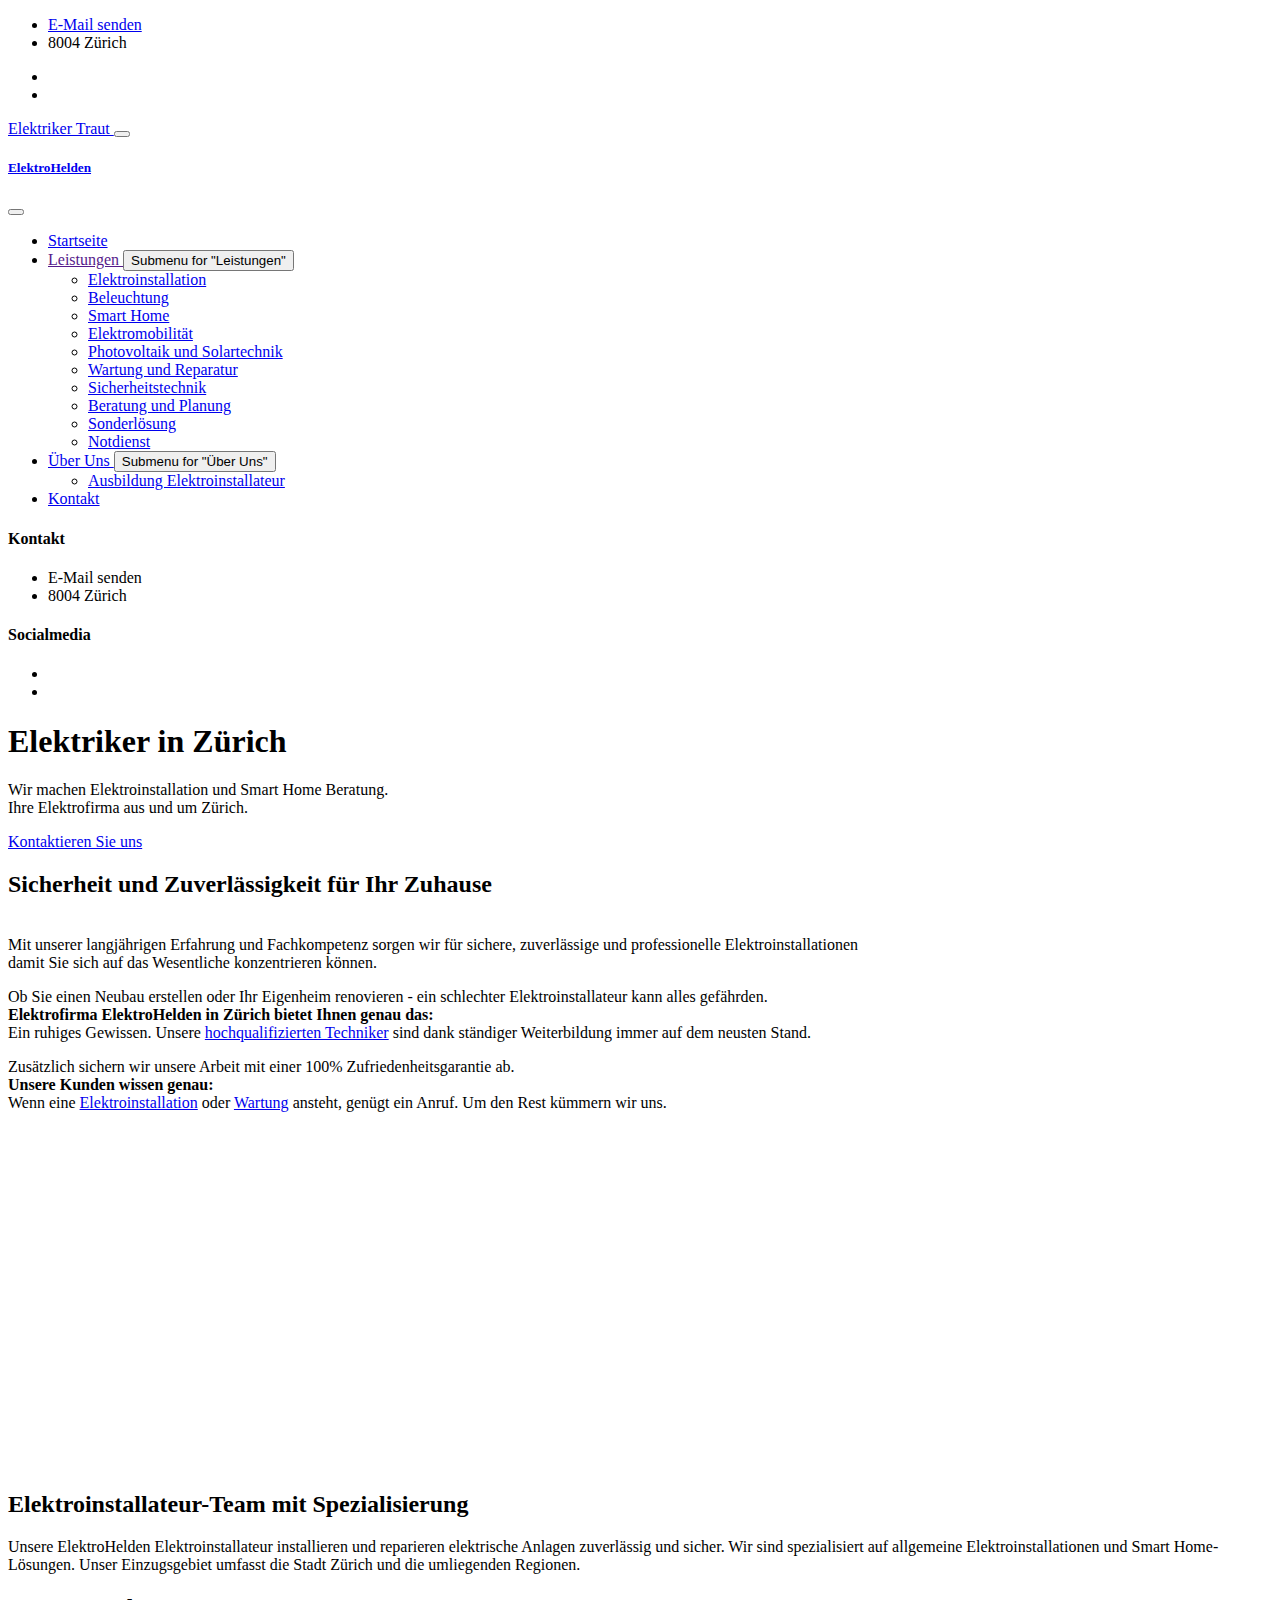
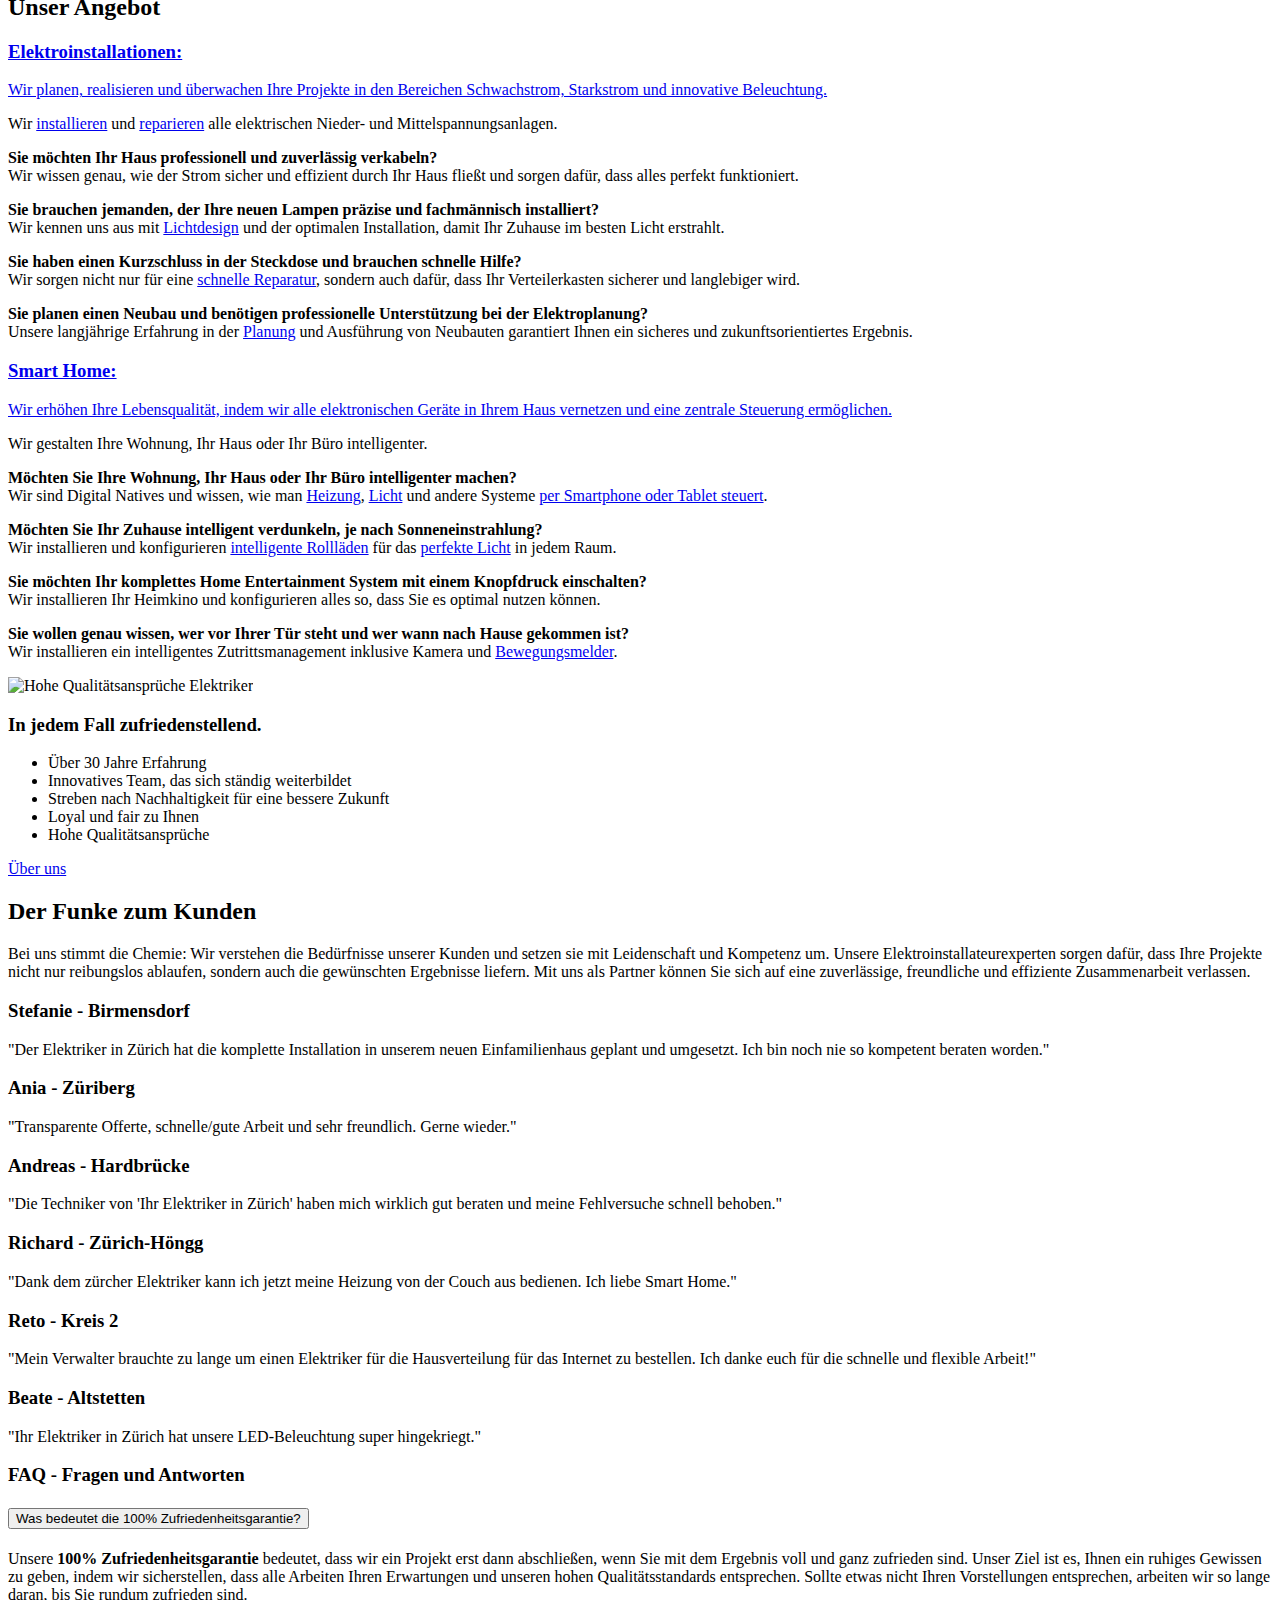
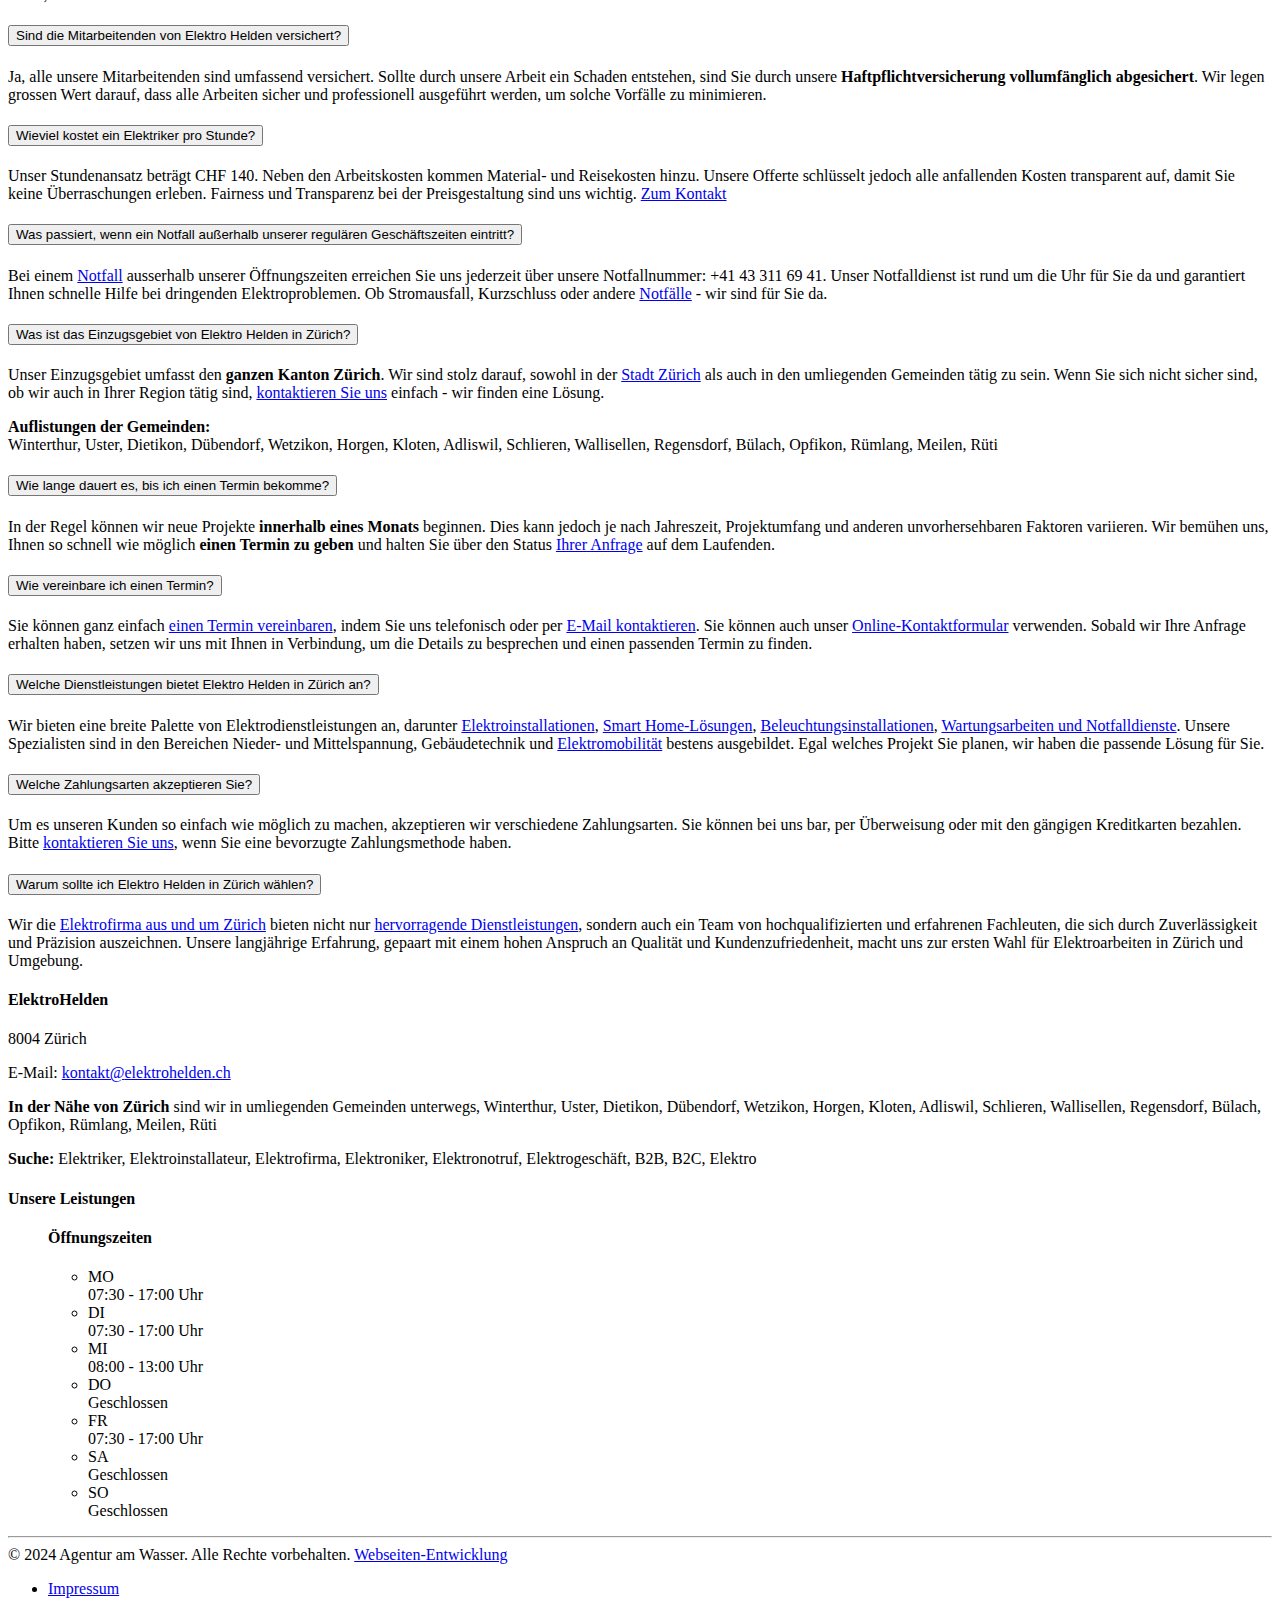
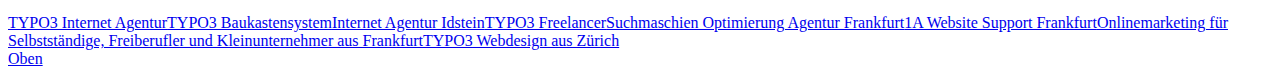
==== commit c2029271: "Update index.html" ====
--- a/index.html
+++ b/index.html
@@ -90,7 +90,7 @@
             }, 1000);
         };
     })();
-</script> </head> <body id="page-id-1" class="page-1 pagelevel-0 language-0 backendlayout-default layout-default" style=""> <div id="page" class="page p-0 m-0 bg-transparent header-meta__info header-style__default"><header class="page__header p-0 m-0 shadow-sm navbar-sticky sticky-top header-style__default sticky"><div class="p-0 m-0 bg-transparent"><div class="navbar-header bg-light text-decoration-none"><div class="container"><div class="d-flex align-items-center"><div class="order-lg-1 me-auto navbar-header__info"><ul class="list-group list-group-horizontal"><li class="list-group-item border-0 rounded-0 bg-transparent d-flex align-items-center pt-0 pb-0"><a class="d-flex align-items-center text-decoration-none text-nowrap" title="E-Mail senden" href="#" data-mailto-token="jxfiql7hlkqxhqXbibhqolebiabk+ze" data-mailto-vector="-3"><i class="fa-regular fa-envelope me-1 contact"></i> E-Mail senden</a></li><li class="list-group-item border-0 rounded-0 bg-transparent d-none d-md-flex align-items-center pt-0 pb-0"><i class="fa-regular fa-location-dot me-1 text-decoration-none text-nowrap contact"></i> 8004 Zürich</li></ul></div><div class="d-none d-sm-flex order-lg-5 navbar-header__social"><ul class="list-group list-group-horizontal p-0 m-0"><li class="list-group-item border-0 rounded-0 bg-transparent d-flex align-items-center p-0 m-0"><a href="https://www.facebook.com/" target="_blank" class="btn btn-icon ps-4 pe-4 btn-facebook" rel="noreferrer noopener" title="Facebook"><i class="fa-brands fa-facebook-f"></i></a></li><li class="list-group-item border-0 rounded-0 bg-transparent d-flex align-items-center p-0 m-0"><a href="https://www.instagram.com/" target="_blank" class="btn btn-icon ps-4 pe-4 btn-instagram" rel="noreferrer noopener" title="Instagram"><i class="fa-brands fa-instagram"></i></a></li></ul></div></div></div></div><nav class="navbar navbar-expand-xl bg-white header-style__default headerMenuHoverType__1" aria-label="Navigation"><div class="container"><a href="https://www.ihr-elektriker-zuerich.ch/" target="_self" title="ElektroHelden" class="navbar-brand p-0 me-0 me-lg-2"><span class="navbar-brand__only-text-logo"> ElektroHelden </span></a><button class="navbar-toggler" type="button" data-bs-toggle="offcanvas" data-bs-target="#offcanvasNavbar" aria-controls="offcanvasNavbar" aria-label="Navigation Button"><i class="fa-regular fa-bars navbar-toggler-icon"></i></button><div class="offcanvas offcanvas-end" data-bs-scroll="true" tabindex="-1" id="offcanvasNavbar" aria-labelledby="offcanvasNavbarLabel"><div class="offcanvas-header align-items-center border-bottom"><h5 class="h6 offcanvas-title" id="offcanvasNavbarLabel"><a href="https://www.ihr-elektriker-zuerich.ch/" target="_self" title="ElektroHelden" class="p-0 me-0"> ElektroHelden </a></h5><button type="button" class="btn-close" data-bs-dismiss="offcanvas" aria-label="Close"></button></div><div class="offcanvas-body"><ul class="navbar-nav justify-content-end flex-grow-1 navbar-level-1"><li class="nav-item page-id-1 navbar-level-1"><a href="https://www.ihr-elektriker-zuerich.ch/" class="nav-link nav-item-1 level-1" title="Start"><span class="nav-link-text">Start</span></a></li><li class="nav-item page-id-6 d-flex align-content-start flex-nowrap dropdown has-sub-menu navbar-level-1"><a href="" id="nav-item-6" class="nav-link nav-item-6 level-1" title="Leistungen" target="_self"><span class="nav-link-text">        Leistungen            </span></a><button type="button" id="nav-toggle-6" class="nav-link nav-link-toggle ps-0" data-bs-toggle="dropdown" data-bs-display="static" aria-haspopup="true" aria-expanded="false" role="button"><i class="fa-solid fa-chevron-down nav-arrow" aria-hidden="true"></i><span class="nav-link-text visually-hidden">Submenu for "Leistungen"</span></button><ul class="dropdown-menu dropdown-menu-start list-unstyled level-2"><li class="dropdown-item page-id-9 navbar-level-2"><a href="https://www.ihr-elektriker-zuerich.ch/leistungen/elektroinstallation/" class="nav-link dropdown-item navbar-level-2" title="Elektroinstallation" target="_self"><span class="nav-link-text">Elektroinstallation</span></a></li><li class="dropdown-item page-id-10 navbar-level-2"><a href="https://www.ihr-elektriker-zuerich.ch/leistungen/beleuchtung/" class="nav-link dropdown-item navbar-level-2" title="Beleuchtung" target="_self"><span class="nav-link-text">Beleuchtung</span></a></li><li class="dropdown-item page-id-11 navbar-level-2"><a href="https://www.ihr-elektriker-zuerich.ch/leistungen/smart-home/" class="nav-link dropdown-item navbar-level-2" title="Smart Home" target="_self"><span class="nav-link-text">Smart Home</span></a></li><li class="dropdown-item page-id-12 navbar-level-2"><a href="https://www.ihr-elektriker-zuerich.ch/leistungen/elektromobilitaet/" class="nav-link dropdown-item navbar-level-2" title="Elektromobilität" target="_self"><span class="nav-link-text">Elektromobilität</span></a></li><li class="dropdown-item page-id-13 navbar-level-2"><a href="https://www.ihr-elektriker-zuerich.ch/leistungen/photovoltaik-solartechnik/" class="nav-link dropdown-item navbar-level-2" title="Photovoltaik Solartechnik" target="_self"><span class="nav-link-text">Photovoltaik und Solartechnik</span></a></li><li class="dropdown-item page-id-14 navbar-level-2"><a href="https://www.ihr-elektriker-zuerich.ch/leistungen/wartung-reparatur/" class="nav-link dropdown-item navbar-level-2" title="Wartung Reparatur" target="_self"><span class="nav-link-text">Wartung und Reparatur</span></a></li><li class="dropdown-item page-id-15 navbar-level-2"><a href="https://www.ihr-elektriker-zuerich.ch/leistungen/sicherheitstechnik/" class="nav-link dropdown-item navbar-level-2" title="Sicherheitstechnik" target="_self"><span class="nav-link-text">Sicherheitstechnik</span></a></li><li class="dropdown-item page-id-16 navbar-level-2"><a href="https://www.ihr-elektriker-zuerich.ch/leistungen/beratung-planung/" class="nav-link dropdown-item navbar-level-2" title="Beratung Planung" target="_self"><span class="nav-link-text">Beratung und Planung</span></a></li><li class="dropdown-item page-id-17 navbar-level-2"><a href="https://www.ihr-elektriker-zuerich.ch/leistungen/sonderloesung/" class="nav-link dropdown-item navbar-level-2" title="Sonderlösung" target="_self"><span class="nav-link-text">Sonderlösung</span></a></li><li class="dropdown-item page-id-18 navbar-level-2"><a href="https://www.ihr-elektriker-zuerich.ch/leistungen/notdienst/" class="nav-link dropdown-item navbar-level-2" title="Notdienst" target="_self"><span class="nav-link-text">Notdienst</span></a></li></ul></li><li class="nav-item page-id-7 d-flex align-content-start flex-nowrap dropdown has-sub-menu navbar-level-1"><a href="https://www.ihr-elektriker-zuerich.ch/ueber-uns/" id="nav-item-7" class="nav-link nav-item-7 level-1" title="Über Uns" target="_self"><span class="nav-link-text"> Über Uns </span></a><button type="button" id="nav-toggle-7" class="nav-link nav-link-toggle ps-0" data-bs-toggle="dropdown" data-bs-display="static" aria-haspopup="true" aria-expanded="false" role="button"><i class="fa-solid fa-chevron-down nav-arrow" aria-hidden="true"></i><span class="nav-link-text visually-hidden">Submenu for "Über Uns"</span></button><ul class="dropdown-menu dropdown-menu-start list-unstyled level-2"><li class="dropdown-item page-id-19 navbar-level-2"><a href="https://www.ihr-elektriker-zuerich.ch/ueber-uns/ausbildung-elektroinstallateur/" class="nav-link dropdown-item navbar-level-2" title="Ausbildung Elektroinstallateur" target="_self"><span class="nav-link-text">Ausbildung Elektroinstallateur</span></a></li></ul></li><li class="nav-item page-id-8 nav-item__last navbar-level-1"><a href="https://www.ihr-elektriker-zuerich.ch/kontakt/" id="nav-item-8" class="nav-link nav-item-8 level-1" title="Kontakt" target="_self"><span class="nav-link-text"> Kontakt </span></a></li></ul></div><div class="offcanvas-header border-top offcanvas-footer"><div class="navbar-mobil__contact"><h4 class="h6">Kontakt</h4><ul class="list-group"><li class="list-group-item p-0 py-1 border-0 bg-transparent"><a class="text-reset text-decoration-none" title="E-Mail senden" href="#" data-mailto-token="jxfiql7hlkqxhqXbibhqolebiabk+ze" data-mailto-vector="-3"><i class="fa-regular fa-fw fa-envelope contact"></i> E-Mail senden</a></li><li class="list-group-item p-0 py-1 border-0 bg-transparent"><i class="fa-regular fa-fw fa-location-dot contact"></i> 8004 Zürich</li></ul></div><div class="navbar-mobil__socialmedia"><h4 class="visually-hidden">Socialmedia</h4><ul class="list-group list-group-horizontal"><li class="list-group-item border-0 rounded-0 bg-transparent d-flex align-items-center p-0 m-0"><a href="https://www.facebook.com/" target="_blank" class="btn btn-icon ps-4 pe-4 btn-facebook" rel="noreferrer noopener" title="Facebook"><i class="fa-brands fa-facebook-f"></i></a></li><li class="list-group-item border-0 rounded-0 bg-transparent d-flex align-items-center p-0 m-0"><a href="https://www.instagram.com/" target="_blank" class="btn btn-icon ps-4 pe-4 btn-instagram" rel="noreferrer noopener" title="Instagram"><i class="fa-brands fa-instagram"></i></a></li></ul></div></div></div></div></nav></div></header><div id="content" class="p-0 m-0 position-relative header__height bg-transparent"><div class="section section-default"><section class="content-header-top"><section id="c1" class="py-0 my-0 frame frame__colpos-1 frame__default frame__type-bigheader frame__type-bigheader-3 frame__layout-0"><div class="text-light bg-dark bg-image bg-center bg-soft position-relative" style="background-image: url(https://www.ihr-elektriker-zuerich.ch/fileadmin/_processed_/d/7/csm_Elektriker-Schweiz-01_ec6e376578.webp);"><div class="container py-8 py-md-9 position-relative"><div class="row"><div class="col-md-9 col-sm-12 col-xs-11 text-light text-left"><header class="text-light text-left "><h1 class="text-light mb-4 text-left">Elektriker in Zürich</h1><p class="lead fs-lg lh-xl">Wir machen Elektroinstallation und Smart Home Beratung.<br>Ihre Elektrofirma aus und um Zürich.</p><a href="https://www.ihr-elektriker-zuerich.ch/impressum/" target="_self" title="Kontaktieren Sie uns" class="btn btn-link m-0 text-light fw-bold">Kontaktieren Sie uns</a></header></div></div></div></div></section></section><main class="main-container" role="main"> <!--TYPO3SEARCH_begin--><section id="c2" class="container__wrap container__ctype-container_one_column container__colpos-0 py-0 container__bg-transparent bg-transparent text-body"><div class="container my-8 my-md-10 py-0 overflow-hidden frame frame__colpos-0 frame__default frame__type-container_one_column frame__layout-0"><section id="c3" class="my-0 frame frame__colpos-200 py-0 frame__default frame__type-text frame__layout-0 container_parent__norowcolumns frame__mb-medium"><header><h2 class="text-center">Sicherheit und Zuverlässigkeit für Ihr Zuhause</h2></header><p class="text-center"><br>Mit
+</script> </head> <body id="page-id-1" class="page-1 pagelevel-0 language-0 backendlayout-default layout-default" style=""> <div id="page" class="page p-0 m-0 bg-transparent header-meta__info header-style__default"><header class="page__header p-0 m-0 shadow-sm navbar-sticky sticky-top header-style__default sticky"><div class="p-0 m-0 bg-transparent"><div class="navbar-header bg-light text-decoration-none"><div class="container"><div class="d-flex align-items-center"><div class="order-lg-1 me-auto navbar-header__info"><ul class="list-group list-group-horizontal"><li class="list-group-item border-0 rounded-0 bg-transparent d-flex align-items-center pt-0 pb-0"><a class="d-flex align-items-center text-decoration-none text-nowrap" title="E-Mail senden" href="#" data-mailto-token="jxfiql7hlkqxhqXbibhqolebiabk+ze" data-mailto-vector="-3"><i class="fa-regular fa-envelope me-1 contact"></i> E-Mail senden</a></li><li class="list-group-item border-0 rounded-0 bg-transparent d-none d-md-flex align-items-center pt-0 pb-0"><i class="fa-regular fa-location-dot me-1 text-decoration-none text-nowrap contact"></i> 8004 Zürich</li></ul></div><div class="d-none d-sm-flex order-lg-5 navbar-header__social"><ul class="list-group list-group-horizontal p-0 m-0"><li class="list-group-item border-0 rounded-0 bg-transparent d-flex align-items-center p-0 m-0"><a href="https://www.facebook.com/" target="_blank" class="btn btn-icon ps-4 pe-4 btn-facebook" rel="noreferrer noopener" title="Facebook"><i class="fa-brands fa-facebook-f"></i></a></li><li class="list-group-item border-0 rounded-0 bg-transparent d-flex align-items-center p-0 m-0"><a href="https://www.instagram.com/" target="_blank" class="btn btn-icon ps-4 pe-4 btn-instagram" rel="noreferrer noopener" title="Instagram"><i class="fa-brands fa-instagram"></i></a></li></ul></div></div></div></div><nav class="navbar navbar-expand-xl bg-white header-style__default headerMenuHoverType__1" aria-label="Navigation"><div class="container"><a href="https://www.ihr-elektriker-zuerich.ch/" target="_self" title="ElektroHelden" class="navbar-brand p-0 me-0 me-lg-2"><span class="navbar-brand__only-text-logo"> Elektriker Traut </span></a><button class="navbar-toggler" type="button" data-bs-toggle="offcanvas" data-bs-target="#offcanvasNavbar" aria-controls="offcanvasNavbar" aria-label="Navigation Button"><i class="fa-regular fa-bars navbar-toggler-icon"></i></button><div class="offcanvas offcanvas-end" data-bs-scroll="true" tabindex="-1" id="offcanvasNavbar" aria-labelledby="offcanvasNavbarLabel"><div class="offcanvas-header align-items-center border-bottom"><h5 class="h6 offcanvas-title" id="offcanvasNavbarLabel"><a href="https://www.ihr-elektriker-zuerich.ch/" target="_self" title="ElektroHelden" class="p-0 me-0"> ElektroHelden </a></h5><button type="button" class="btn-close" data-bs-dismiss="offcanvas" aria-label="Close"></button></div><div class="offcanvas-body"><ul class="navbar-nav justify-content-end flex-grow-1 navbar-level-1"><li class="nav-item page-id-1 navbar-level-1"><a href="https://www.ihr-elektriker-zuerich.ch/" class="nav-link nav-item-1 level-1" title="Start"><span class="nav-link-text">Startseite</span></a></li><li class="nav-item page-id-6 d-flex align-content-start flex-nowrap dropdown has-sub-menu navbar-level-1"><a href="" id="nav-item-6" class="nav-link nav-item-6 level-1" title="Leistungen" target="_self"><span class="nav-link-text">        Leistungen            </span></a><button type="button" id="nav-toggle-6" class="nav-link nav-link-toggle ps-0" data-bs-toggle="dropdown" data-bs-display="static" aria-haspopup="true" aria-expanded="false" role="button"><i class="fa-solid fa-chevron-down nav-arrow" aria-hidden="true"></i><span class="nav-link-text visually-hidden">Submenu for "Leistungen"</span></button><ul class="dropdown-menu dropdown-menu-start list-unstyled level-2"><li class="dropdown-item page-id-9 navbar-level-2"><a href="#" class="nav-link dropdown-item navbar-level-2" title="Elektroinstallation" target="_self"><span class="nav-link-text">Elektroinstallation</span></a></li><li class="dropdown-item page-id-10 navbar-level-2"><a href="#" class="nav-link dropdown-item navbar-level-2" title="Beleuchtung" target="_self"><span class="nav-link-text">Beleuchtung</span></a></li><li class="dropdown-item page-id-11 navbar-level-2"><a href="#" class="nav-link dropdown-item navbar-level-2" title="Smart Home" target="_self"><span class="nav-link-text">Smart Home</span></a></li><li class="dropdown-item page-id-12 navbar-level-2"><a href="#" class="nav-link dropdown-item navbar-level-2" title="Elektromobilität" target="_self"><span class="nav-link-text">Elektromobilität</span></a></li><li class="dropdown-item page-id-13 navbar-level-2"><a href="#" class="nav-link dropdown-item navbar-level-2" title="Photovoltaik Solartechnik" target="_self"><span class="nav-link-text">Photovoltaik und Solartechnik</span></a></li><li class="dropdown-item page-id-14 navbar-level-2"><a href="#" class="nav-link dropdown-item navbar-level-2" title="Wartung Reparatur" target="_self"><span class="nav-link-text">Wartung und Reparatur</span></a></li><li class="dropdown-item page-id-15 navbar-level-2"><a href="#" class="nav-link dropdown-item navbar-level-2" title="Sicherheitstechnik" target="_self"><span class="nav-link-text">Sicherheitstechnik</span></a></li><li class="dropdown-item page-id-16 navbar-level-2"><a href="#" class="nav-link dropdown-item navbar-level-2" title="Beratung Planung" target="_self"><span class="nav-link-text">Beratung und Planung</span></a></li><li class="dropdown-item page-id-17 navbar-level-2"><a href="#" class="nav-link dropdown-item navbar-level-2" title="Sonderlösung" target="_self"><span class="nav-link-text">Sonderlösung</span></a></li><li class="dropdown-item page-id-18 navbar-level-2"><a href="#" class="nav-link dropdown-item navbar-level-2" title="Notdienst" target="_self"><span class="nav-link-text">Notdienst</span></a></li></ul></li><li class="nav-item page-id-7 d-flex align-content-start flex-nowrap dropdown has-sub-menu navbar-level-1"><a href="#" id="nav-item-7" class="nav-link nav-item-7 level-1" title="Über Uns" target="_self"><span class="nav-link-text"> Über Uns </span></a><button type="button" id="nav-toggle-7" class="nav-link nav-link-toggle ps-0" data-bs-toggle="dropdown" data-bs-display="static" aria-haspopup="true" aria-expanded="false" role="button"><i class="fa-solid fa-chevron-down nav-arrow" aria-hidden="true"></i><span class="nav-link-text visually-hidden">Submenu for "Über Uns"</span></button><ul class="dropdown-menu dropdown-menu-start list-unstyled level-2"><li class="dropdown-item page-id-19 navbar-level-2"><a href="#" class="nav-link dropdown-item navbar-level-2" title="Ausbildung Elektroinstallateur" target="_self"><span class="nav-link-text">Ausbildung Elektroinstallateur</span></a></li></ul></li><li class="nav-item page-id-8 nav-item__last navbar-level-1"><a href="https://www.ihr-elektriker-zuerich.ch/kontakt/" id="nav-item-8" class="nav-link nav-item-8 level-1" title="Kontakt" target="_self"><span class="nav-link-text"> Kontakt </span></a></li></ul></div><div class="offcanvas-header border-top offcanvas-footer"><div class="navbar-mobil__contact"><h4 class="h6">Kontakt</h4><ul class="list-group"><li class="list-group-item p-0 py-1 border-0 bg-transparent">   <i class="fa-regular fa-fw fa-envelope contact"></i> E-Mail senden</a></li><li class="list-group-item p-0 py-1 border-0 bg-transparent"><i class="fa-regular fa-fw fa-location-dot contact"></i> 8004 Zürich</li></ul></div><div class="navbar-mobil__socialmedia"><h4 class="visually-hidden">Socialmedia</h4><ul class="list-group list-group-horizontal"><li class="list-group-item border-0 rounded-0 bg-transparent d-flex align-items-center p-0 m-0"><a href="https://www.facebook.com/" target="_blank" class="btn btn-icon ps-4 pe-4 btn-facebook" rel="noreferrer noopener" title="Facebook"><i class="fa-brands fa-facebook-f"></i></a></li><li class="list-group-item border-0 rounded-0 bg-transparent d-flex align-items-center p-0 m-0"><a href="https://www.instagram.com/" target="_blank" class="btn btn-icon ps-4 pe-4 btn-instagram" rel="noreferrer noopener" title="Instagram"><i class="fa-brands fa-instagram"></i></a></li></ul></div></div></div></div></nav></div></header><div id="content" class="p-0 m-0 position-relative header__height bg-transparent"><div class="section section-default"><section class="content-header-top"><section id="c1" class="py-0 my-0 frame frame__colpos-1 frame__default frame__type-bigheader frame__type-bigheader-3 frame__layout-0"><div class="text-light bg-dark bg-image bg-center bg-soft position-relative" style="background-image: url(https://www.ihr-elektriker-zuerich.ch/fileadmin/_processed_/d/7/csm_Elektriker-Schweiz-01_ec6e376578.webp);"><div class="container py-8 py-md-9 position-relative"><div class="row"><div class="col-md-9 col-sm-12 col-xs-11 text-light text-left"><header class="text-light text-left "><h1 class="text-light mb-4 text-left">Elektriker in Zürich</h1><p class="lead fs-lg lh-xl">Wir machen Elektroinstallation und Smart Home Beratung.<br>Ihre Elektrofirma aus und um Zürich.</p><a href="https://www.ihr-elektriker-zuerich.ch/impressum/" target="_self" title="Kontaktieren Sie uns" class="btn btn-link m-0 text-light fw-bold">Kontaktieren Sie uns</a></header></div></div></div></div></section></section><main class="main-container" role="main"> <!--TYPO3SEARCH_begin--><section id="c2" class="container__wrap container__ctype-container_one_column container__colpos-0 py-0 container__bg-transparent bg-transparent text-body"><div class="container my-8 my-md-10 py-0 overflow-hidden frame frame__colpos-0 frame__default frame__type-container_one_column frame__layout-0"><section id="c3" class="my-0 frame frame__colpos-200 py-0 frame__default frame__type-text frame__layout-0 container_parent__norowcolumns frame__mb-medium"><header><h2 class="text-center">Sicherheit und Zuverlässigkeit für Ihr Zuhause</h2></header><p class="text-center"><br>Mit
  unserer langjährigen Erfahrung und Fachkompetenz sorgen wir für 
 sichere, zuverlässige und professionelle Elektroinstallationen<br>damit Sie sich auf das Wesentliche konzentrieren können.</p></section><section id="c4" class="container__wrap container__ctype-container_two_column container__colpos-200 py-0 container__bg-transparent bg-transparent text-body"><div class="container-fluid mb-0 mb-md-7 frame frame__colpos-200 frame__default frame__type-container_two_column frame__layout-0"><div class="row g-9"><div class="col-12 col-xs-12 col-sm-12 col-md-6 col-lg-6 col-xl-6 col-nr-1 col-first"><section id="c5" class="my-0 frame frame__colpos-201 py-0 frame__default frame__type-text frame__layout-0 container_parent__norowcolumns"><p>Ob Sie einen Neubau erstellen oder Ihr Eigenheim renovieren - ein schlechter Elektroinstallateur kann alles gefährden.<br><strong>Elektrofirma ElektroHelden in Zürich bietet Ihnen genau das:</strong><br>Ein ruhiges Gewissen. Unsere <a href="https://www.ihr-elektriker-zuerich.ch/leistungen/elektroinstallation/" title="hochqualifizierten Techniker">hochqualifizierten Techniker</a> sind dank ständiger Weiterbildung immer auf dem neusten Stand.</p></section></div><div class="col-12 col-xs-12 col-sm-12 col-md-6 col-lg-6 col-xl-6 col-nr-2 col-last"><section id="c6" class="my-0 frame frame__colpos-202 py-0 frame__default frame__type-text frame__layout-0 container_parent__norowcolumns"><p>Zusätzlich sichern wir unsere Arbeit mit einer 100% Zufriedenheitsgarantie ab.<br><strong>Unsere Kunden wissen genau:</strong><br>Wenn eine <a href="https://www.ihr-elektriker-zuerich.ch/leistungen/elektroinstallation/" title="Elektroinstallation">Elektroinstallation</a> oder <a href="https://www.ihr-elektriker-zuerich.ch/leistungen/wartung-reparatur/" title="Wartung">Wartung</a> ansteht, genügt ein Anruf. Um den Rest kümmern wir uns.</p></section></div></div></div></section><section id="c7" class="py-0 my-0 frame frame__colpos-200 frame__default frame__type-carousel frame__type-carousel-3 frame__layout-0"><div class="swiper swiper7 swiper-type-normal pb-0 swiper-header-fixed-top swiper-initialized swiper-horizontal swiper-pointer-events swiper-autoheight swiper-backface-hidden" data-id="swiper7" data-interval="600" data-loop="1" data-position="slideInRight" data-ride="carousel" data-autoplay="true" data-delay="4000" data-margin="30" data-nav="false" data-dots="true" data-scroll="false" data-items="3" data-items768="1" data-items1024="3" data-effect="slide" data-gridrows="1" style="height: auto;"><div class="swiper-wrapper swiper-wrapper-7 swiper-transition-slide h-100 align-items-center text-center swiper-position-normal" style="height: 343px; transform: translate3d(-543.333px, 0px, 0px); transition-duration: 0ms;" id="swiper-wrapper-85b783354de077fe" aria-live="off"><div class="swiper-slide swiper-slide-type-3 h-auto bg-transparent swiper-slide-text-light swiper-slide-prev" data-itemno="0" style="width: 513.333px; margin-right: 30px;" role="group" aria-label="1 / 5"><figure class="figure swiper-slide__figure h-auto p-0 m-0 position-relative"><a href="https://www.ihr-elektriker-zuerich.ch/leistungen/elektroinstallation/" target="_self" draggable="false" title="Elektriker Zürich" class="rounded-0"><img data-preload="true" class="d-inline-block h-auto" style="width: 560px;" alt="Elektriker Zürich" loading="lazy" decoding="async" src="Elektriker%20_%20Smart%20Home%20_%20Elektroinstallationen%20-%20ElektroHelden%20in%20Z%C3%BCrich_files/csm_Elektriker-Schweiz-01_512af1a948.webp" width="560" height="374"></a></figure></div><div class="swiper-slide swiper-slide-type-3 h-auto bg-transparent swiper-slide-text-light swiper-slide-active" data-itemno="1" style="width: 513.333px; margin-right: 30px;" role="group" aria-label="2 / 5"><figure class="figure swiper-slide__figure h-auto p-0 m-0 position-relative"><a href="https://www.ihr-elektriker-zuerich.ch/leistungen/photovoltaik-solartechnik/" target="_self" draggable="false" title="Elektriker PV Solar Zürich" class="rounded-0"><img data-preload="true" class="d-inline-block h-auto" style="width: 560px;" alt="Elektriker PV Solar Zürich" loading="lazy" decoding="async" src="Elektriker%20_%20Smart%20Home%20_%20Elektroinstallationen%20-%20ElektroHelden%20in%20Z%C3%BCrich_files/csm_daniele-la-rosa-messina-3-Xc8g-Zkvw-unsplash_02bf696822.webp" width="560" height="374"></a></figure></div><div class="swiper-slide swiper-slide-type-3 h-auto bg-transparent swiper-slide-text-light swiper-slide-next" data-itemno="2" style="width: 513.333px; margin-right: 30px;" role="group" aria-label="3 / 5"><figure class="figure swiper-slide__figure h-auto p-0 m-0 position-relative"><a href="https://www.ihr-elektriker-zuerich.ch/leistungen/elektromobilitaet/" target="_self" draggable="false" title="Elektriker PV Solar Zürich" class="rounded-0"><img data-preload="true" class="d-inline-block h-auto" style="width: 560px;" alt="Elektriker PV Solar Zürich" loading="lazy" decoding="async" src="Elektriker%20_%20Smart%20Home%20_%20Elektroinstallationen%20-%20ElektroHelden%20in%20Z%C3%BCrich_files/csm_Elektriker-PV-Schweiz-01_5acfc982bf.webp" width="560" height="374"></a></figure></div><div class="swiper-slide swiper-slide-type-3 h-auto bg-transparent swiper-slide-text-light" data-itemno="3" style="width: 513.333px; margin-right: 30px;" role="group" aria-label="4 / 5"><figure class="figure swiper-slide__figure h-auto p-0 m-0 position-relative"><a href="https://www.ihr-elektriker-zuerich.ch/leistungen/wartung-reparatur/" target="_self" draggable="false" title="Elektriker Rohbau Zürich" class="rounded-0"><img data-preload="true" class="d-inline-block h-auto" style="width: 560px;" alt="Elektriker Rohbau Zürich" loading="lazy" decoding="async" src="Elektriker%20_%20Smart%20Home%20_%20Elektroinstallationen%20-%20ElektroHelden%20in%20Z%C3%BCrich_files/csm_milivoj-kuhar-Te48TPzdcU8-unsplash_8bd7ae2940.webp" width="560" height="373"></a></figure></div><div class="swiper-slide swiper-slide-type-3 h-auto bg-transparent swiper-slide-text-light" data-itemno="4" style="width: 513.333px; margin-right: 30px;" role="group" aria-label="5 / 5"><figure class="figure swiper-slide__figure h-auto p-0 m-0 position-relative"><a href="https://www.ihr-elektriker-zuerich.ch/leistungen/photovoltaik-solartechnik/" target="_self" draggable="false" title="Elektriker PV Solar Zürich" class="rounded-0"><img data-preload="true" class="d-inline-block h-auto" style="width: 560px;" alt="Elektriker PV Solar Zürich" loading="lazy" decoding="async" src="Elektriker%20_%20Smart%20Home%20_%20Elektroinstallationen%20-%20ElektroHelden%20in%20Z%C3%BCrich_files/csm_giorgio-trovato-mIlvCv21W1s-unsplash_873341eedf.webp" width="560" height="374"></a></figure></div></div><div class="swiper-pagination swiper-pagination7 swiper-pagination__normal bottom-0 end-0 text-dark swiper-pagination-clickable swiper-pagination-bullets swiper-pagination-horizontal"><span class="swiper-pagination-bullet" tabindex="0" role="button" aria-label="Go to slide 1"></span><span class="swiper-pagination-bullet swiper-pagination-bullet-active" tabindex="0" role="button" aria-label="Go to slide 2" aria-current="true"></span><span class="swiper-pagination-bullet" tabindex="0" role="button" aria-label="Go to slide 3"></span></div><span class="swiper-notification" aria-live="assertive" aria-atomic="true"></span></div></section></div></section><section id="c8" class="container__wrap container__ctype-container_one_column container__colpos-0 py-0 container__bg-light bg-light text-dark"><div class="container my-0 py-8 py-md-9 overflow-hidden frame frame__colpos-0 frame__default frame__type-container_one_column frame__layout-0"><div class="row"><div class="col-12 col-md-8 mx-auto"><section id="c9" class="my-0 frame frame__colpos-200 py-0 frame__default frame__type-text frame__layout-0 container_parent__norowcolumns frame__mb-medium"><header><h2 class="text-center">Elektroinstallateur-Team mit Spezialisierung</h2></header><p class="text-center">Unsere
  ElektroHelden Elektroinstallateur installieren und reparieren 
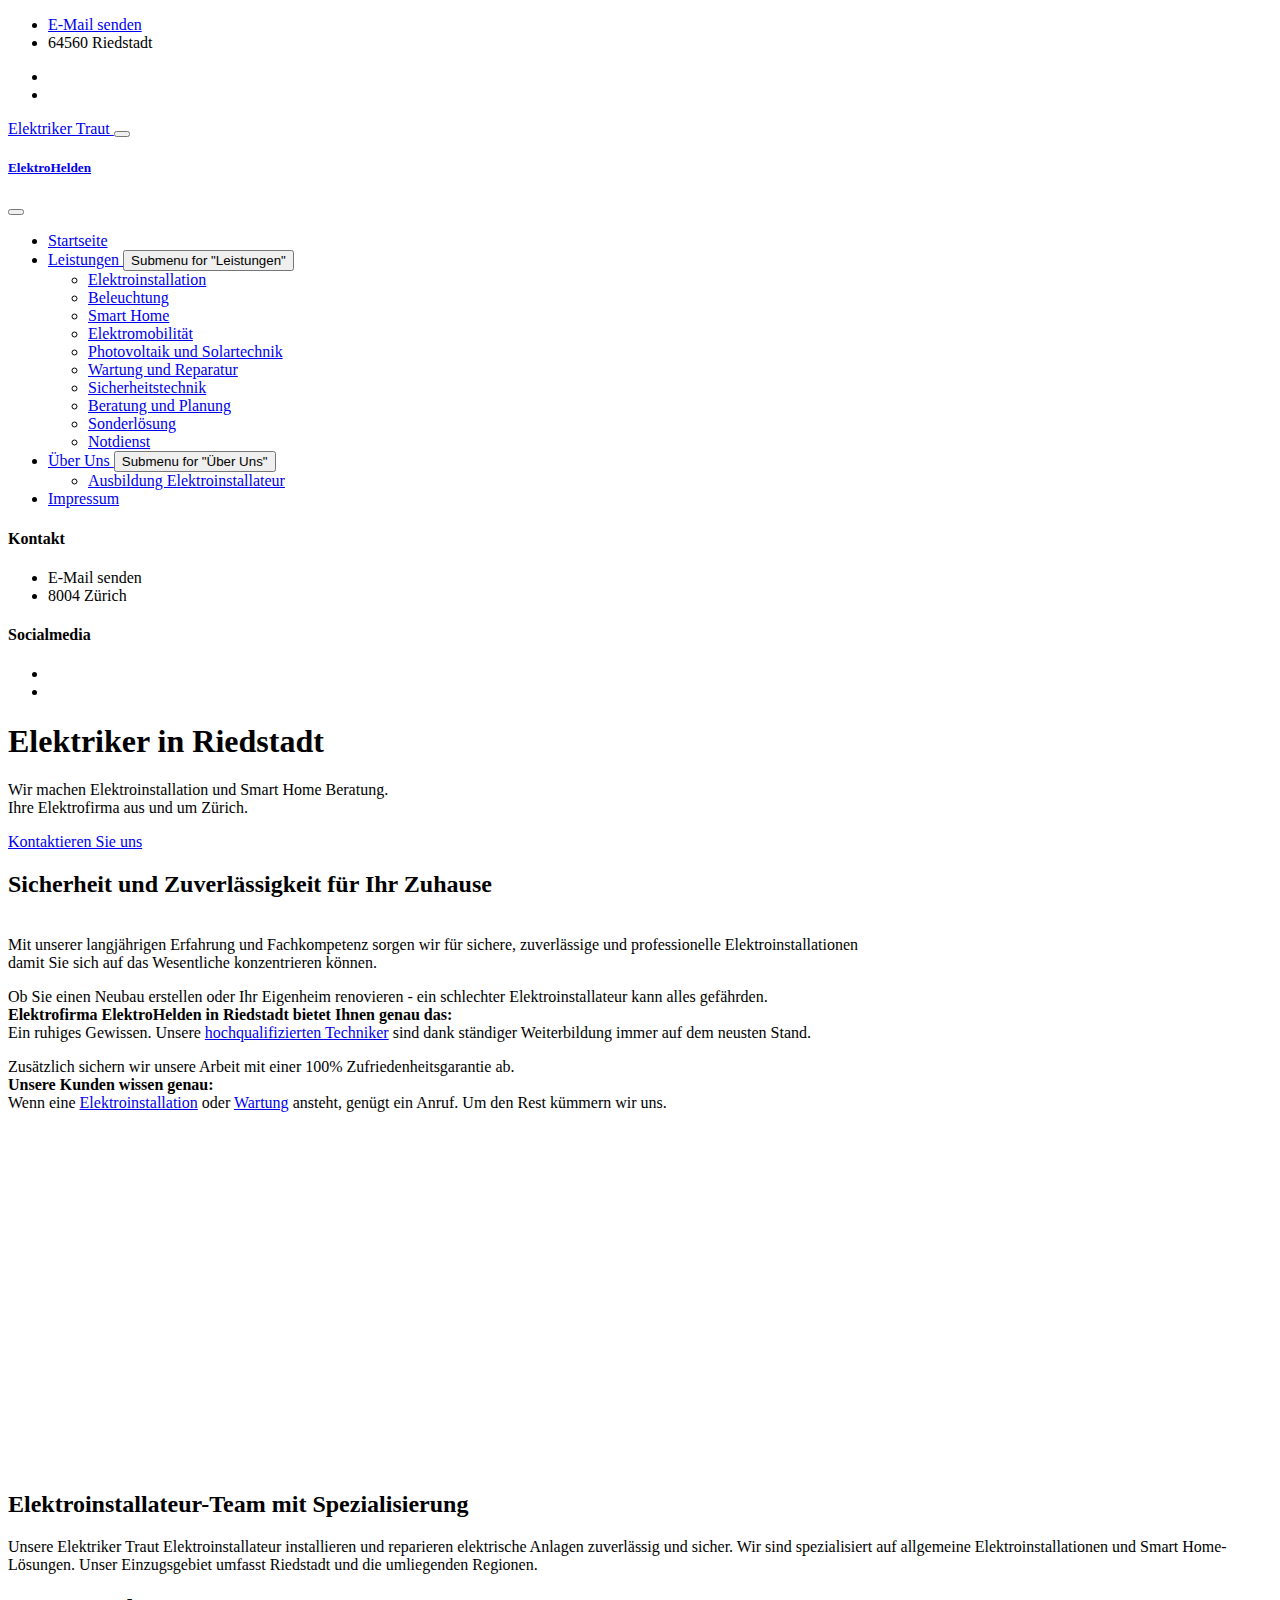
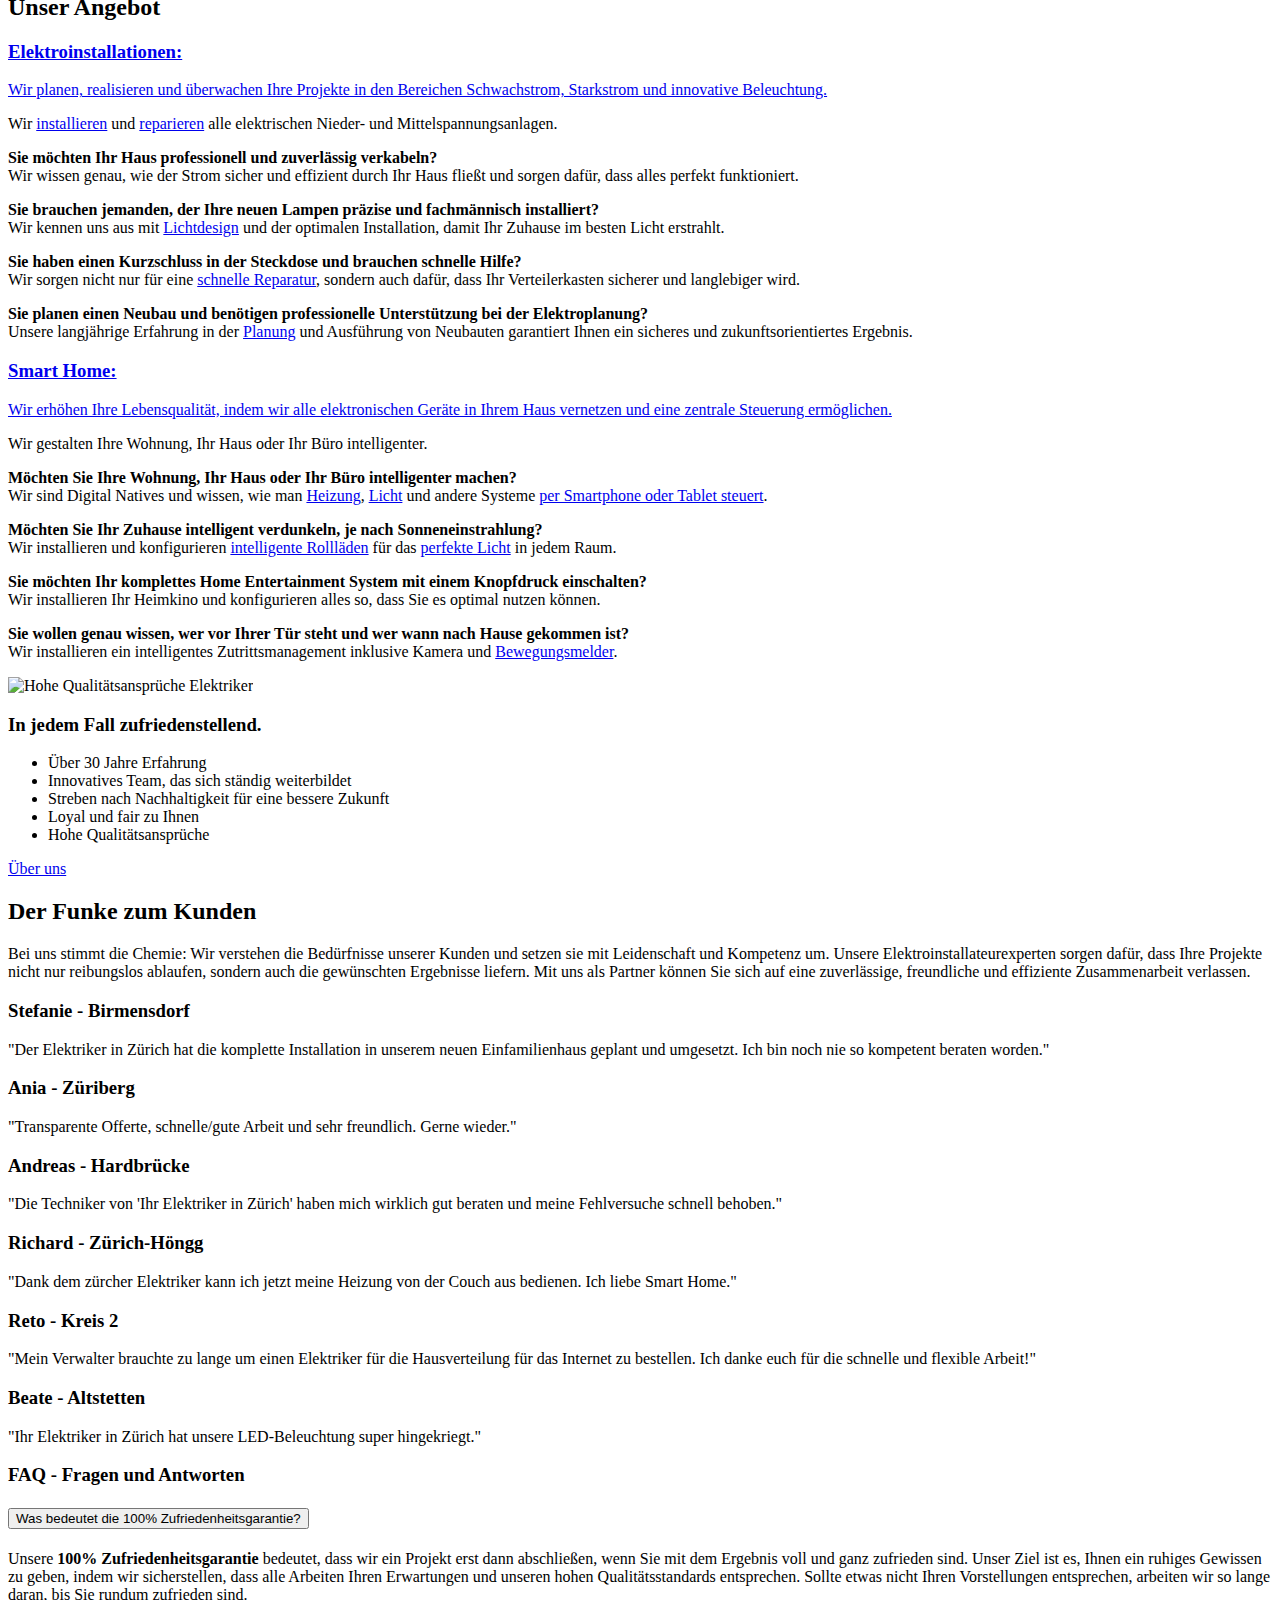
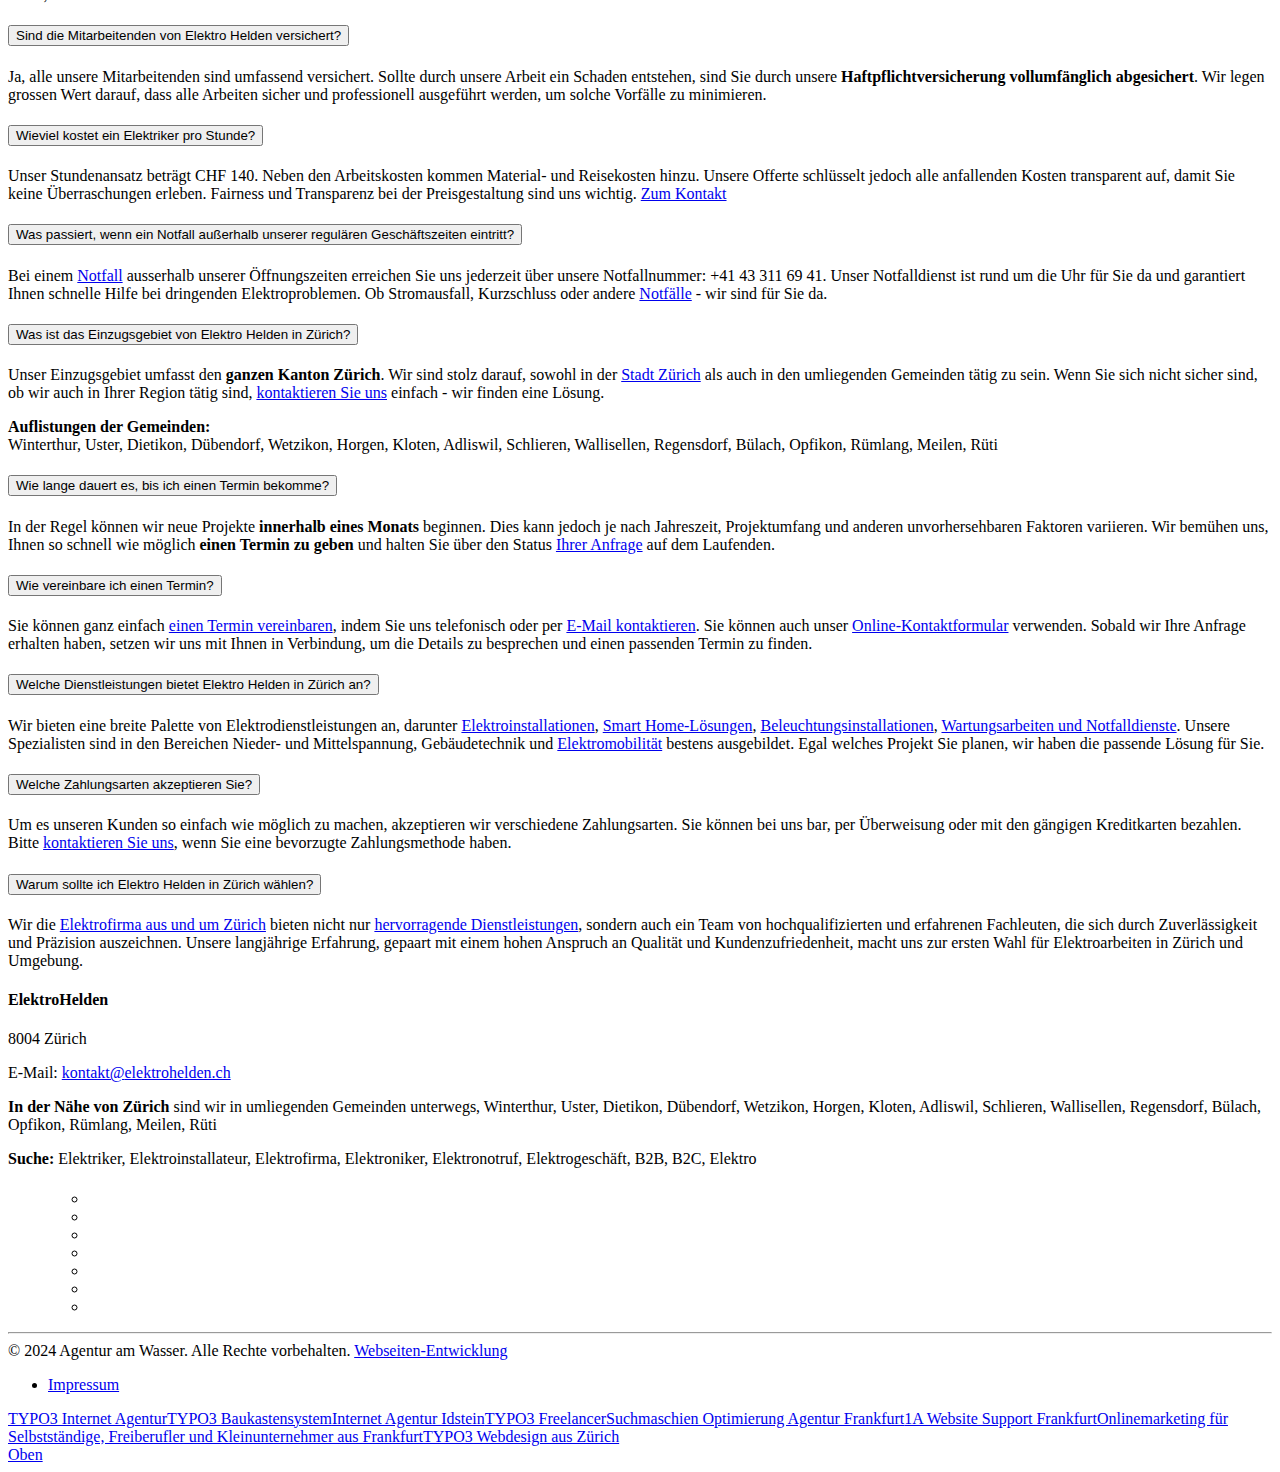
==== commit 12362821: "Update index.html" ====
--- a/index.html
+++ b/index.html
@@ -90,15 +90,15 @@
             }, 1000);
         };
     })();
-</script> </head> <body id="page-id-1" class="page-1 pagelevel-0 language-0 backendlayout-default layout-default" style=""> <div id="page" class="page p-0 m-0 bg-transparent header-meta__info header-style__default"><header class="page__header p-0 m-0 shadow-sm navbar-sticky sticky-top header-style__default sticky"><div class="p-0 m-0 bg-transparent"><div class="navbar-header bg-light text-decoration-none"><div class="container"><div class="d-flex align-items-center"><div class="order-lg-1 me-auto navbar-header__info"><ul class="list-group list-group-horizontal"><li class="list-group-item border-0 rounded-0 bg-transparent d-flex align-items-center pt-0 pb-0"><a class="d-flex align-items-center text-decoration-none text-nowrap" title="E-Mail senden" href="#" data-mailto-token="jxfiql7hlkqxhqXbibhqolebiabk+ze" data-mailto-vector="-3"><i class="fa-regular fa-envelope me-1 contact"></i> E-Mail senden</a></li><li class="list-group-item border-0 rounded-0 bg-transparent d-none d-md-flex align-items-center pt-0 pb-0"><i class="fa-regular fa-location-dot me-1 text-decoration-none text-nowrap contact"></i> 8004 Zürich</li></ul></div><div class="d-none d-sm-flex order-lg-5 navbar-header__social"><ul class="list-group list-group-horizontal p-0 m-0"><li class="list-group-item border-0 rounded-0 bg-transparent d-flex align-items-center p-0 m-0"><a href="https://www.facebook.com/" target="_blank" class="btn btn-icon ps-4 pe-4 btn-facebook" rel="noreferrer noopener" title="Facebook"><i class="fa-brands fa-facebook-f"></i></a></li><li class="list-group-item border-0 rounded-0 bg-transparent d-flex align-items-center p-0 m-0"><a href="https://www.instagram.com/" target="_blank" class="btn btn-icon ps-4 pe-4 btn-instagram" rel="noreferrer noopener" title="Instagram"><i class="fa-brands fa-instagram"></i></a></li></ul></div></div></div></div><nav class="navbar navbar-expand-xl bg-white header-style__default headerMenuHoverType__1" aria-label="Navigation"><div class="container"><a href="https://www.ihr-elektriker-zuerich.ch/" target="_self" title="ElektroHelden" class="navbar-brand p-0 me-0 me-lg-2"><span class="navbar-brand__only-text-logo"> Elektriker Traut </span></a><button class="navbar-toggler" type="button" data-bs-toggle="offcanvas" data-bs-target="#offcanvasNavbar" aria-controls="offcanvasNavbar" aria-label="Navigation Button"><i class="fa-regular fa-bars navbar-toggler-icon"></i></button><div class="offcanvas offcanvas-end" data-bs-scroll="true" tabindex="-1" id="offcanvasNavbar" aria-labelledby="offcanvasNavbarLabel"><div class="offcanvas-header align-items-center border-bottom"><h5 class="h6 offcanvas-title" id="offcanvasNavbarLabel"><a href="https://www.ihr-elektriker-zuerich.ch/" target="_self" title="ElektroHelden" class="p-0 me-0"> ElektroHelden </a></h5><button type="button" class="btn-close" data-bs-dismiss="offcanvas" aria-label="Close"></button></div><div class="offcanvas-body"><ul class="navbar-nav justify-content-end flex-grow-1 navbar-level-1"><li class="nav-item page-id-1 navbar-level-1"><a href="https://www.ihr-elektriker-zuerich.ch/" class="nav-link nav-item-1 level-1" title="Start"><span class="nav-link-text">Startseite</span></a></li><li class="nav-item page-id-6 d-flex align-content-start flex-nowrap dropdown has-sub-menu navbar-level-1"><a href="" id="nav-item-6" class="nav-link nav-item-6 level-1" title="Leistungen" target="_self"><span class="nav-link-text">        Leistungen            </span></a><button type="button" id="nav-toggle-6" class="nav-link nav-link-toggle ps-0" data-bs-toggle="dropdown" data-bs-display="static" aria-haspopup="true" aria-expanded="false" role="button"><i class="fa-solid fa-chevron-down nav-arrow" aria-hidden="true"></i><span class="nav-link-text visually-hidden">Submenu for "Leistungen"</span></button><ul class="dropdown-menu dropdown-menu-start list-unstyled level-2"><li class="dropdown-item page-id-9 navbar-level-2"><a href="#" class="nav-link dropdown-item navbar-level-2" title="Elektroinstallation" target="_self"><span class="nav-link-text">Elektroinstallation</span></a></li><li class="dropdown-item page-id-10 navbar-level-2"><a href="#" class="nav-link dropdown-item navbar-level-2" title="Beleuchtung" target="_self"><span class="nav-link-text">Beleuchtung</span></a></li><li class="dropdown-item page-id-11 navbar-level-2"><a href="#" class="nav-link dropdown-item navbar-level-2" title="Smart Home" target="_self"><span class="nav-link-text">Smart Home</span></a></li><li class="dropdown-item page-id-12 navbar-level-2"><a href="#" class="nav-link dropdown-item navbar-level-2" title="Elektromobilität" target="_self"><span class="nav-link-text">Elektromobilität</span></a></li><li class="dropdown-item page-id-13 navbar-level-2"><a href="#" class="nav-link dropdown-item navbar-level-2" title="Photovoltaik Solartechnik" target="_self"><span class="nav-link-text">Photovoltaik und Solartechnik</span></a></li><li class="dropdown-item page-id-14 navbar-level-2"><a href="#" class="nav-link dropdown-item navbar-level-2" title="Wartung Reparatur" target="_self"><span class="nav-link-text">Wartung und Reparatur</span></a></li><li class="dropdown-item page-id-15 navbar-level-2"><a href="#" class="nav-link dropdown-item navbar-level-2" title="Sicherheitstechnik" target="_self"><span class="nav-link-text">Sicherheitstechnik</span></a></li><li class="dropdown-item page-id-16 navbar-level-2"><a href="#" class="nav-link dropdown-item navbar-level-2" title="Beratung Planung" target="_self"><span class="nav-link-text">Beratung und Planung</span></a></li><li class="dropdown-item page-id-17 navbar-level-2"><a href="#" class="nav-link dropdown-item navbar-level-2" title="Sonderlösung" target="_self"><span class="nav-link-text">Sonderlösung</span></a></li><li class="dropdown-item page-id-18 navbar-level-2"><a href="#" class="nav-link dropdown-item navbar-level-2" title="Notdienst" target="_self"><span class="nav-link-text">Notdienst</span></a></li></ul></li><li class="nav-item page-id-7 d-flex align-content-start flex-nowrap dropdown has-sub-menu navbar-level-1"><a href="#" id="nav-item-7" class="nav-link nav-item-7 level-1" title="Über Uns" target="_self"><span class="nav-link-text"> Über Uns </span></a><button type="button" id="nav-toggle-7" class="nav-link nav-link-toggle ps-0" data-bs-toggle="dropdown" data-bs-display="static" aria-haspopup="true" aria-expanded="false" role="button"><i class="fa-solid fa-chevron-down nav-arrow" aria-hidden="true"></i><span class="nav-link-text visually-hidden">Submenu for "Über Uns"</span></button><ul class="dropdown-menu dropdown-menu-start list-unstyled level-2"><li class="dropdown-item page-id-19 navbar-level-2"><a href="#" class="nav-link dropdown-item navbar-level-2" title="Ausbildung Elektroinstallateur" target="_self"><span class="nav-link-text">Ausbildung Elektroinstallateur</span></a></li></ul></li><li class="nav-item page-id-8 nav-item__last navbar-level-1"><a href="https://www.ihr-elektriker-zuerich.ch/kontakt/" id="nav-item-8" class="nav-link nav-item-8 level-1" title="Kontakt" target="_self"><span class="nav-link-text"> Kontakt </span></a></li></ul></div><div class="offcanvas-header border-top offcanvas-footer"><div class="navbar-mobil__contact"><h4 class="h6">Kontakt</h4><ul class="list-group"><li class="list-group-item p-0 py-1 border-0 bg-transparent">   <i class="fa-regular fa-fw fa-envelope contact"></i> E-Mail senden</a></li><li class="list-group-item p-0 py-1 border-0 bg-transparent"><i class="fa-regular fa-fw fa-location-dot contact"></i> 8004 Zürich</li></ul></div><div class="navbar-mobil__socialmedia"><h4 class="visually-hidden">Socialmedia</h4><ul class="list-group list-group-horizontal"><li class="list-group-item border-0 rounded-0 bg-transparent d-flex align-items-center p-0 m-0"><a href="https://www.facebook.com/" target="_blank" class="btn btn-icon ps-4 pe-4 btn-facebook" rel="noreferrer noopener" title="Facebook"><i class="fa-brands fa-facebook-f"></i></a></li><li class="list-group-item border-0 rounded-0 bg-transparent d-flex align-items-center p-0 m-0"><a href="https://www.instagram.com/" target="_blank" class="btn btn-icon ps-4 pe-4 btn-instagram" rel="noreferrer noopener" title="Instagram"><i class="fa-brands fa-instagram"></i></a></li></ul></div></div></div></div></nav></div></header><div id="content" class="p-0 m-0 position-relative header__height bg-transparent"><div class="section section-default"><section class="content-header-top"><section id="c1" class="py-0 my-0 frame frame__colpos-1 frame__default frame__type-bigheader frame__type-bigheader-3 frame__layout-0"><div class="text-light bg-dark bg-image bg-center bg-soft position-relative" style="background-image: url(https://www.ihr-elektriker-zuerich.ch/fileadmin/_processed_/d/7/csm_Elektriker-Schweiz-01_ec6e376578.webp);"><div class="container py-8 py-md-9 position-relative"><div class="row"><div class="col-md-9 col-sm-12 col-xs-11 text-light text-left"><header class="text-light text-left "><h1 class="text-light mb-4 text-left">Elektriker in Zürich</h1><p class="lead fs-lg lh-xl">Wir machen Elektroinstallation und Smart Home Beratung.<br>Ihre Elektrofirma aus und um Zürich.</p><a href="https://www.ihr-elektriker-zuerich.ch/impressum/" target="_self" title="Kontaktieren Sie uns" class="btn btn-link m-0 text-light fw-bold">Kontaktieren Sie uns</a></header></div></div></div></div></section></section><main class="main-container" role="main"> <!--TYPO3SEARCH_begin--><section id="c2" class="container__wrap container__ctype-container_one_column container__colpos-0 py-0 container__bg-transparent bg-transparent text-body"><div class="container my-8 my-md-10 py-0 overflow-hidden frame frame__colpos-0 frame__default frame__type-container_one_column frame__layout-0"><section id="c3" class="my-0 frame frame__colpos-200 py-0 frame__default frame__type-text frame__layout-0 container_parent__norowcolumns frame__mb-medium"><header><h2 class="text-center">Sicherheit und Zuverlässigkeit für Ihr Zuhause</h2></header><p class="text-center"><br>Mit
+</script> </head> <body id="page-id-1" class="page-1 pagelevel-0 language-0 backendlayout-default layout-default" style=""> <div id="page" class="page p-0 m-0 bg-transparent header-meta__info header-style__default"><header class="page__header p-0 m-0 shadow-sm navbar-sticky sticky-top header-style__default sticky"><div class="p-0 m-0 bg-transparent"><div class="navbar-header bg-light text-decoration-none"><div class="container"><div class="d-flex align-items-center"><div class="order-lg-1 me-auto navbar-header__info"><ul class="list-group list-group-horizontal"><li class="list-group-item border-0 rounded-0 bg-transparent d-flex align-items-center pt-0 pb-0"><a class="d-flex align-items-center text-decoration-none text-nowrap" title="E-Mail senden" href="#" data-mailto-token="jxfiql7hlkqxhqXbibhqolebiabk+ze" data-mailto-vector="-3"><i class="fa-regular fa-envelope me-1 contact"></i> E-Mail senden</a></li><li class="list-group-item border-0 rounded-0 bg-transparent d-none d-md-flex align-items-center pt-0 pb-0"><i class="fa-regular fa-location-dot me-1 text-decoration-none text-nowrap contact"></i> 64560 Riedstadt</li></ul></div><div class="d-none d-sm-flex order-lg-5 navbar-header__social"><ul class="list-group list-group-horizontal p-0 m-0"><li class="list-group-item border-0 rounded-0 bg-transparent d-flex align-items-center p-0 m-0"><a href="#" target="_blank" class="btn btn-icon ps-4 pe-4 btn-facebook" rel="noreferrer noopener" title="Facebook"><i class="fa-brands fa-facebook-f"></i></a></li><li class="list-group-item border-0 rounded-0 bg-transparent d-flex align-items-center p-0 m-0"><a href="#" target="_blank" class="btn btn-icon ps-4 pe-4 btn-instagram" rel="noreferrer noopener" title="Instagram"><i class="fa-brands fa-instagram"></i></a></li></ul></div></div></div></div><nav class="navbar navbar-expand-xl bg-white header-style__default headerMenuHoverType__1" aria-label="Navigation"><div class="container"><a href="#" target="_self" title="ElektroHelden" class="navbar-brand p-0 me-0 me-lg-2"><span class="navbar-brand__only-text-logo"> Elektriker Traut </span></a><button class="navbar-toggler" type="button" data-bs-toggle="offcanvas" data-bs-target="#offcanvasNavbar" aria-controls="offcanvasNavbar" aria-label="Navigation Button"><i class="fa-regular fa-bars navbar-toggler-icon"></i></button><div class="offcanvas offcanvas-end" data-bs-scroll="true" tabindex="-1" id="offcanvasNavbar" aria-labelledby="offcanvasNavbarLabel"><div class="offcanvas-header align-items-center border-bottom"><h5 class="h6 offcanvas-title" id="offcanvasNavbarLabel"><a href="https://www.ihr-elektriker-zuerich.ch/" target="_self" title="ElektroHelden" class="p-0 me-0"> ElektroHelden </a></h5><button type="button" class="btn-close" data-bs-dismiss="offcanvas" aria-label="Close"></button></div><div class="offcanvas-body"><ul class="navbar-nav justify-content-end flex-grow-1 navbar-level-1"><li class="nav-item page-id-1 navbar-level-1"><a href="#" class="nav-link nav-item-1 level-1" title="Start"><span class="nav-link-text">Startseite</span></a></li><li class="nav-item page-id-6 d-flex align-content-start flex-nowrap dropdown has-sub-menu navbar-level-1"><a href="#" id="nav-item-6" class="nav-link nav-item-6 level-1" title="Leistungen" target="_self"><span class="nav-link-text">        Leistungen            </span></a><button type="button" id="nav-toggle-6" class="nav-link nav-link-toggle ps-0" data-bs-toggle="dropdown" data-bs-display="static" aria-haspopup="true" aria-expanded="false" role="button"><i class="fa-solid fa-chevron-down nav-arrow" aria-hidden="true"></i><span class="nav-link-text visually-hidden">Submenu for "Leistungen"</span></button><ul class="dropdown-menu dropdown-menu-start list-unstyled level-2"><li class="dropdown-item page-id-9 navbar-level-2"><a href="#" class="nav-link dropdown-item navbar-level-2" title="Elektroinstallation" target="_self"><span class="nav-link-text">Elektroinstallation</span></a></li><li class="dropdown-item page-id-10 navbar-level-2"><a href="#" class="nav-link dropdown-item navbar-level-2" title="Beleuchtung" target="_self"><span class="nav-link-text">Beleuchtung</span></a></li><li class="dropdown-item page-id-11 navbar-level-2"><a href="#" class="nav-link dropdown-item navbar-level-2" title="Smart Home" target="_self"><span class="nav-link-text">Smart Home</span></a></li><li class="dropdown-item page-id-12 navbar-level-2"><a href="#" class="nav-link dropdown-item navbar-level-2" title="Elektromobilität" target="_self"><span class="nav-link-text">Elektromobilität</span></a></li><li class="dropdown-item page-id-13 navbar-level-2"><a href="#" class="nav-link dropdown-item navbar-level-2" title="Photovoltaik Solartechnik" target="_self"><span class="nav-link-text">Photovoltaik und Solartechnik</span></a></li><li class="dropdown-item page-id-14 navbar-level-2"><a href="#" class="nav-link dropdown-item navbar-level-2" title="Wartung Reparatur" target="_self"><span class="nav-link-text">Wartung und Reparatur</span></a></li><li class="dropdown-item page-id-15 navbar-level-2"><a href="#" class="nav-link dropdown-item navbar-level-2" title="Sicherheitstechnik" target="_self"><span class="nav-link-text">Sicherheitstechnik</span></a></li><li class="dropdown-item page-id-16 navbar-level-2"><a href="#" class="nav-link dropdown-item navbar-level-2" title="Beratung Planung" target="_self"><span class="nav-link-text">Beratung und Planung</span></a></li><li class="dropdown-item page-id-17 navbar-level-2"><a href="#" class="nav-link dropdown-item navbar-level-2" title="Sonderlösung" target="_self"><span class="nav-link-text">Sonderlösung</span></a></li><li class="dropdown-item page-id-18 navbar-level-2"><a href="#" class="nav-link dropdown-item navbar-level-2" title="Notdienst" target="_self"><span class="nav-link-text">Notdienst</span></a></li></ul></li><li class="nav-item page-id-7 d-flex align-content-start flex-nowrap dropdown has-sub-menu navbar-level-1"><a href="#" id="nav-item-7" class="nav-link nav-item-7 level-1" title="Über Uns" target="_self"><span class="nav-link-text"> Über Uns </span></a><button type="button" id="nav-toggle-7" class="nav-link nav-link-toggle ps-0" data-bs-toggle="dropdown" data-bs-display="static" aria-haspopup="true" aria-expanded="false" role="button"><i class="fa-solid fa-chevron-down nav-arrow" aria-hidden="true"></i><span class="nav-link-text visually-hidden">Submenu for "Über Uns"</span></button><ul class="dropdown-menu dropdown-menu-start list-unstyled level-2"><li class="dropdown-item page-id-19 navbar-level-2"><a href="#" class="nav-link dropdown-item navbar-level-2" title="Ausbildung Elektroinstallateur" target="_self"><span class="nav-link-text">Ausbildung Elektroinstallateur</span></a></li></ul></li><li class="nav-item page-id-8 nav-item__last navbar-level-1"><a href="impressum.html" id="nav-item-8" class="nav-link nav-item-8 level-1" title="Kontakt" target="_self"><span class="nav-link-text"> Impressum </span></a></li></ul></div><div class="offcanvas-header border-top offcanvas-footer"><div class="navbar-mobil__contact"><h4 class="h6">Kontakt</h4><ul class="list-group"><li class="list-group-item p-0 py-1 border-0 bg-transparent">   <i class="fa-regular fa-fw fa-envelope contact"></i> E-Mail senden</a></li><li class="list-group-item p-0 py-1 border-0 bg-transparent"><i class="fa-regular fa-fw fa-location-dot contact"></i> 8004 Zürich</li></ul></div><div class="navbar-mobil__socialmedia"><h4 class="visually-hidden">Socialmedia</h4><ul class="list-group list-group-horizontal"><li class="list-group-item border-0 rounded-0 bg-transparent d-flex align-items-center p-0 m-0"><a href="https://www.facebook.com/" target="_blank" class="btn btn-icon ps-4 pe-4 btn-facebook" rel="noreferrer noopener" title="Facebook"><i class="fa-brands fa-facebook-f"></i></a></li><li class="list-group-item border-0 rounded-0 bg-transparent d-flex align-items-center p-0 m-0"><a href="https://www.instagram.com/" target="_blank" class="btn btn-icon ps-4 pe-4 btn-instagram" rel="noreferrer noopener" title="Instagram"><i class="fa-brands fa-instagram"></i></a></li></ul></div></div></div></div></nav></div></header><div id="content" class="p-0 m-0 position-relative header__height bg-transparent"><div class="section section-default"><section class="content-header-top"><section id="c1" class="py-0 my-0 frame frame__colpos-1 frame__default frame__type-bigheader frame__type-bigheader-3 frame__layout-0"><div class="text-light bg-dark bg-image bg-center bg-soft position-relative" style="background-image: url(https://www.ihr-elektriker-zuerich.ch/fileadmin/_processed_/d/7/csm_Elektriker-Schweiz-01_ec6e376578.webp);"><div class="container py-8 py-md-9 position-relative"><div class="row"><div class="col-md-9 col-sm-12 col-xs-11 text-light text-left"><header class="text-light text-left "><h1 class="text-light mb-4 text-left">Elektriker in Riedstadt</h1><p class="lead fs-lg lh-xl">Wir machen Elektroinstallation und Smart Home Beratung.<br>Ihre Elektrofirma aus und um Zürich.</p><a href="#" target="_self" title="Kontaktieren Sie uns" class="btn btn-link m-0 text-light fw-bold">Kontaktieren Sie uns</a></header></div></div></div></div></section></section><main class="main-container" role="main"> <!--TYPO3SEARCH_begin--><section id="c2" class="container__wrap container__ctype-container_one_column container__colpos-0 py-0 container__bg-transparent bg-transparent text-body"><div class="container my-8 my-md-10 py-0 overflow-hidden frame frame__colpos-0 frame__default frame__type-container_one_column frame__layout-0"><section id="c3" class="my-0 frame frame__colpos-200 py-0 frame__default frame__type-text frame__layout-0 container_parent__norowcolumns frame__mb-medium"><header><h2 class="text-center">Sicherheit und Zuverlässigkeit für Ihr Zuhause</h2></header><p class="text-center"><br>Mit
  unserer langjährigen Erfahrung und Fachkompetenz sorgen wir für 
-sichere, zuverlässige und professionelle Elektroinstallationen<br>damit Sie sich auf das Wesentliche konzentrieren können.</p></section><section id="c4" class="container__wrap container__ctype-container_two_column container__colpos-200 py-0 container__bg-transparent bg-transparent text-body"><div class="container-fluid mb-0 mb-md-7 frame frame__colpos-200 frame__default frame__type-container_two_column frame__layout-0"><div class="row g-9"><div class="col-12 col-xs-12 col-sm-12 col-md-6 col-lg-6 col-xl-6 col-nr-1 col-first"><section id="c5" class="my-0 frame frame__colpos-201 py-0 frame__default frame__type-text frame__layout-0 container_parent__norowcolumns"><p>Ob Sie einen Neubau erstellen oder Ihr Eigenheim renovieren - ein schlechter Elektroinstallateur kann alles gefährden.<br><strong>Elektrofirma ElektroHelden in Zürich bietet Ihnen genau das:</strong><br>Ein ruhiges Gewissen. Unsere <a href="https://www.ihr-elektriker-zuerich.ch/leistungen/elektroinstallation/" title="hochqualifizierten Techniker">hochqualifizierten Techniker</a> sind dank ständiger Weiterbildung immer auf dem neusten Stand.</p></section></div><div class="col-12 col-xs-12 col-sm-12 col-md-6 col-lg-6 col-xl-6 col-nr-2 col-last"><section id="c6" class="my-0 frame frame__colpos-202 py-0 frame__default frame__type-text frame__layout-0 container_parent__norowcolumns"><p>Zusätzlich sichern wir unsere Arbeit mit einer 100% Zufriedenheitsgarantie ab.<br><strong>Unsere Kunden wissen genau:</strong><br>Wenn eine <a href="https://www.ihr-elektriker-zuerich.ch/leistungen/elektroinstallation/" title="Elektroinstallation">Elektroinstallation</a> oder <a href="https://www.ihr-elektriker-zuerich.ch/leistungen/wartung-reparatur/" title="Wartung">Wartung</a> ansteht, genügt ein Anruf. Um den Rest kümmern wir uns.</p></section></div></div></div></section><section id="c7" class="py-0 my-0 frame frame__colpos-200 frame__default frame__type-carousel frame__type-carousel-3 frame__layout-0"><div class="swiper swiper7 swiper-type-normal pb-0 swiper-header-fixed-top swiper-initialized swiper-horizontal swiper-pointer-events swiper-autoheight swiper-backface-hidden" data-id="swiper7" data-interval="600" data-loop="1" data-position="slideInRight" data-ride="carousel" data-autoplay="true" data-delay="4000" data-margin="30" data-nav="false" data-dots="true" data-scroll="false" data-items="3" data-items768="1" data-items1024="3" data-effect="slide" data-gridrows="1" style="height: auto;"><div class="swiper-wrapper swiper-wrapper-7 swiper-transition-slide h-100 align-items-center text-center swiper-position-normal" style="height: 343px; transform: translate3d(-543.333px, 0px, 0px); transition-duration: 0ms;" id="swiper-wrapper-85b783354de077fe" aria-live="off"><div class="swiper-slide swiper-slide-type-3 h-auto bg-transparent swiper-slide-text-light swiper-slide-prev" data-itemno="0" style="width: 513.333px; margin-right: 30px;" role="group" aria-label="1 / 5"><figure class="figure swiper-slide__figure h-auto p-0 m-0 position-relative"><a href="https://www.ihr-elektriker-zuerich.ch/leistungen/elektroinstallation/" target="_self" draggable="false" title="Elektriker Zürich" class="rounded-0"><img data-preload="true" class="d-inline-block h-auto" style="width: 560px;" alt="Elektriker Zürich" loading="lazy" decoding="async" src="Elektriker%20_%20Smart%20Home%20_%20Elektroinstallationen%20-%20ElektroHelden%20in%20Z%C3%BCrich_files/csm_Elektriker-Schweiz-01_512af1a948.webp" width="560" height="374"></a></figure></div><div class="swiper-slide swiper-slide-type-3 h-auto bg-transparent swiper-slide-text-light swiper-slide-active" data-itemno="1" style="width: 513.333px; margin-right: 30px;" role="group" aria-label="2 / 5"><figure class="figure swiper-slide__figure h-auto p-0 m-0 position-relative"><a href="https://www.ihr-elektriker-zuerich.ch/leistungen/photovoltaik-solartechnik/" target="_self" draggable="false" title="Elektriker PV Solar Zürich" class="rounded-0"><img data-preload="true" class="d-inline-block h-auto" style="width: 560px;" alt="Elektriker PV Solar Zürich" loading="lazy" decoding="async" src="Elektriker%20_%20Smart%20Home%20_%20Elektroinstallationen%20-%20ElektroHelden%20in%20Z%C3%BCrich_files/csm_daniele-la-rosa-messina-3-Xc8g-Zkvw-unsplash_02bf696822.webp" width="560" height="374"></a></figure></div><div class="swiper-slide swiper-slide-type-3 h-auto bg-transparent swiper-slide-text-light swiper-slide-next" data-itemno="2" style="width: 513.333px; margin-right: 30px;" role="group" aria-label="3 / 5"><figure class="figure swiper-slide__figure h-auto p-0 m-0 position-relative"><a href="https://www.ihr-elektriker-zuerich.ch/leistungen/elektromobilitaet/" target="_self" draggable="false" title="Elektriker PV Solar Zürich" class="rounded-0"><img data-preload="true" class="d-inline-block h-auto" style="width: 560px;" alt="Elektriker PV Solar Zürich" loading="lazy" decoding="async" src="Elektriker%20_%20Smart%20Home%20_%20Elektroinstallationen%20-%20ElektroHelden%20in%20Z%C3%BCrich_files/csm_Elektriker-PV-Schweiz-01_5acfc982bf.webp" width="560" height="374"></a></figure></div><div class="swiper-slide swiper-slide-type-3 h-auto bg-transparent swiper-slide-text-light" data-itemno="3" style="width: 513.333px; margin-right: 30px;" role="group" aria-label="4 / 5"><figure class="figure swiper-slide__figure h-auto p-0 m-0 position-relative"><a href="https://www.ihr-elektriker-zuerich.ch/leistungen/wartung-reparatur/" target="_self" draggable="false" title="Elektriker Rohbau Zürich" class="rounded-0"><img data-preload="true" class="d-inline-block h-auto" style="width: 560px;" alt="Elektriker Rohbau Zürich" loading="lazy" decoding="async" src="Elektriker%20_%20Smart%20Home%20_%20Elektroinstallationen%20-%20ElektroHelden%20in%20Z%C3%BCrich_files/csm_milivoj-kuhar-Te48TPzdcU8-unsplash_8bd7ae2940.webp" width="560" height="373"></a></figure></div><div class="swiper-slide swiper-slide-type-3 h-auto bg-transparent swiper-slide-text-light" data-itemno="4" style="width: 513.333px; margin-right: 30px;" role="group" aria-label="5 / 5"><figure class="figure swiper-slide__figure h-auto p-0 m-0 position-relative"><a href="https://www.ihr-elektriker-zuerich.ch/leistungen/photovoltaik-solartechnik/" target="_self" draggable="false" title="Elektriker PV Solar Zürich" class="rounded-0"><img data-preload="true" class="d-inline-block h-auto" style="width: 560px;" alt="Elektriker PV Solar Zürich" loading="lazy" decoding="async" src="Elektriker%20_%20Smart%20Home%20_%20Elektroinstallationen%20-%20ElektroHelden%20in%20Z%C3%BCrich_files/csm_giorgio-trovato-mIlvCv21W1s-unsplash_873341eedf.webp" width="560" height="374"></a></figure></div></div><div class="swiper-pagination swiper-pagination7 swiper-pagination__normal bottom-0 end-0 text-dark swiper-pagination-clickable swiper-pagination-bullets swiper-pagination-horizontal"><span class="swiper-pagination-bullet" tabindex="0" role="button" aria-label="Go to slide 1"></span><span class="swiper-pagination-bullet swiper-pagination-bullet-active" tabindex="0" role="button" aria-label="Go to slide 2" aria-current="true"></span><span class="swiper-pagination-bullet" tabindex="0" role="button" aria-label="Go to slide 3"></span></div><span class="swiper-notification" aria-live="assertive" aria-atomic="true"></span></div></section></div></section><section id="c8" class="container__wrap container__ctype-container_one_column container__colpos-0 py-0 container__bg-light bg-light text-dark"><div class="container my-0 py-8 py-md-9 overflow-hidden frame frame__colpos-0 frame__default frame__type-container_one_column frame__layout-0"><div class="row"><div class="col-12 col-md-8 mx-auto"><section id="c9" class="my-0 frame frame__colpos-200 py-0 frame__default frame__type-text frame__layout-0 container_parent__norowcolumns frame__mb-medium"><header><h2 class="text-center">Elektroinstallateur-Team mit Spezialisierung</h2></header><p class="text-center">Unsere
- ElektroHelden Elektroinstallateur installieren und reparieren 
+sichere, zuverlässige und professionelle Elektroinstallationen<br>damit Sie sich auf das Wesentliche konzentrieren können.</p></section><section id="c4" class="container__wrap container__ctype-container_two_column container__colpos-200 py-0 container__bg-transparent bg-transparent text-body"><div class="container-fluid mb-0 mb-md-7 frame frame__colpos-200 frame__default frame__type-container_two_column frame__layout-0"><div class="row g-9"><div class="col-12 col-xs-12 col-sm-12 col-md-6 col-lg-6 col-xl-6 col-nr-1 col-first"><section id="c5" class="my-0 frame frame__colpos-201 py-0 frame__default frame__type-text frame__layout-0 container_parent__norowcolumns"><p>Ob Sie einen Neubau erstellen oder Ihr Eigenheim renovieren - ein schlechter Elektroinstallateur kann alles gefährden.<br><strong>Elektrofirma ElektroHelden in Riedstadt bietet Ihnen genau das:</strong><br>Ein ruhiges Gewissen. Unsere <a href="#" title="hochqualifizierten Techniker">hochqualifizierten Techniker</a> sind dank ständiger Weiterbildung immer auf dem neusten Stand.</p></section></div><div class="col-12 col-xs-12 col-sm-12 col-md-6 col-lg-6 col-xl-6 col-nr-2 col-last"><section id="c6" class="my-0 frame frame__colpos-202 py-0 frame__default frame__type-text frame__layout-0 container_parent__norowcolumns"><p>Zusätzlich sichern wir unsere Arbeit mit einer 100% Zufriedenheitsgarantie ab.<br><strong>Unsere Kunden wissen genau:</strong><br>Wenn eine <a href="#" title="Elektroinstallation">Elektroinstallation</a> oder <a href="#" title="Wartung">Wartung</a> ansteht, genügt ein Anruf. Um den Rest kümmern wir uns.</p></section></div></div></div></section><section id="c7" class="py-0 my-0 frame frame__colpos-200 frame__default frame__type-carousel frame__type-carousel-3 frame__layout-0"><div class="swiper swiper7 swiper-type-normal pb-0 swiper-header-fixed-top swiper-initialized swiper-horizontal swiper-pointer-events swiper-autoheight swiper-backface-hidden" data-id="swiper7" data-interval="600" data-loop="1" data-position="slideInRight" data-ride="carousel" data-autoplay="true" data-delay="4000" data-margin="30" data-nav="false" data-dots="true" data-scroll="false" data-items="3" data-items768="1" data-items1024="3" data-effect="slide" data-gridrows="1" style="height: auto;"><div class="swiper-wrapper swiper-wrapper-7 swiper-transition-slide h-100 align-items-center text-center swiper-position-normal" style="height: 343px; transform: translate3d(-543.333px, 0px, 0px); transition-duration: 0ms;" id="swiper-wrapper-85b783354de077fe" aria-live="off"><div class="swiper-slide swiper-slide-type-3 h-auto bg-transparent swiper-slide-text-light swiper-slide-prev" data-itemno="0" style="width: 513.333px; margin-right: 30px;" role="group" aria-label="1 / 5"><figure class="figure swiper-slide__figure h-auto p-0 m-0 position-relative"><a href="#" target="_self" draggable="false" title="Elektriker Zürich" class="rounded-0"><img data-preload="true" class="d-inline-block h-auto" style="width: 560px;" alt="Elektriker Zürich" loading="lazy" decoding="async" src="Elektriker%20_%20Smart%20Home%20_%20Elektroinstallationen%20-%20ElektroHelden%20in%20Z%C3%BCrich_files/csm_Elektriker-Schweiz-01_512af1a948.webp" width="560" height="374"></a></figure></div><div class="swiper-slide swiper-slide-type-3 h-auto bg-transparent swiper-slide-text-light swiper-slide-active" data-itemno="1" style="width: 513.333px; margin-right: 30px;" role="group" aria-label="2 / 5"><figure class="figure swiper-slide__figure h-auto p-0 m-0 position-relative"><a href="#" target="_self" draggable="false" title="Elektriker PV Solar Zürich" class="rounded-0"><img data-preload="true" class="d-inline-block h-auto" style="width: 560px;" alt="Elektriker PV Solar Zürich" loading="lazy" decoding="async" src="Elektriker%20_%20Smart%20Home%20_%20Elektroinstallationen%20-%20ElektroHelden%20in%20Z%C3%BCrich_files/csm_daniele-la-rosa-messina-3-Xc8g-Zkvw-unsplash_02bf696822.webp" width="560" height="374"></a></figure></div><div class="swiper-slide swiper-slide-type-3 h-auto bg-transparent swiper-slide-text-light swiper-slide-next" data-itemno="2" style="width: 513.333px; margin-right: 30px;" role="group" aria-label="3 / 5"><figure class="figure swiper-slide__figure h-auto p-0 m-0 position-relative"><a href="#" target="_self" draggable="false" title="Elektriker PV Solar Zürich" class="rounded-0"><img data-preload="true" class="d-inline-block h-auto" style="width: 560px;" alt="Elektriker PV Solar Zürich" loading="lazy" decoding="async" src="Elektriker%20_%20Smart%20Home%20_%20Elektroinstallationen%20-%20ElektroHelden%20in%20Z%C3%BCrich_files/csm_Elektriker-PV-Schweiz-01_5acfc982bf.webp" width="560" height="374"></a></figure></div><div class="swiper-slide swiper-slide-type-3 h-auto bg-transparent swiper-slide-text-light" data-itemno="3" style="width: 513.333px; margin-right: 30px;" role="group" aria-label="4 / 5"><figure class="figure swiper-slide__figure h-auto p-0 m-0 position-relative"><a href="#" target="_self" draggable="false" title="Elektriker Rohbau Zürich" class="rounded-0"><img data-preload="true" class="d-inline-block h-auto" style="width: 560px;" alt="Elektriker Rohbau Zürich" loading="lazy" decoding="async" src="Elektriker%20_%20Smart%20Home%20_%20Elektroinstallationen%20-%20ElektroHelden%20in%20Z%C3%BCrich_files/csm_milivoj-kuhar-Te48TPzdcU8-unsplash_8bd7ae2940.webp" width="560" height="373"></a></figure></div><div class="swiper-slide swiper-slide-type-3 h-auto bg-transparent swiper-slide-text-light" data-itemno="4" style="width: 513.333px; margin-right: 30px;" role="group" aria-label="5 / 5"><figure class="figure swiper-slide__figure h-auto p-0 m-0 position-relative"><a href="#" target="_self" draggable="false" title="Elektriker PV Solar Zürich" class="rounded-0"><img data-preload="true" class="d-inline-block h-auto" style="width: 560px;" alt="Elektriker PV Solar Zürich" loading="lazy" decoding="async" src="Elektriker%20_%20Smart%20Home%20_%20Elektroinstallationen%20-%20ElektroHelden%20in%20Z%C3%BCrich_files/csm_giorgio-trovato-mIlvCv21W1s-unsplash_873341eedf.webp" width="560" height="374"></a></figure></div></div><div class="swiper-pagination swiper-pagination7 swiper-pagination__normal bottom-0 end-0 text-dark swiper-pagination-clickable swiper-pagination-bullets swiper-pagination-horizontal"><span class="swiper-pagination-bullet" tabindex="0" role="button" aria-label="Go to slide 1"></span><span class="swiper-pagination-bullet swiper-pagination-bullet-active" tabindex="0" role="button" aria-label="Go to slide 2" aria-current="true"></span><span class="swiper-pagination-bullet" tabindex="0" role="button" aria-label="Go to slide 3"></span></div><span class="swiper-notification" aria-live="assertive" aria-atomic="true"></span></div></section></div></section><section id="c8" class="container__wrap container__ctype-container_one_column container__colpos-0 py-0 container__bg-light bg-light text-dark"><div class="container my-0 py-8 py-md-9 overflow-hidden frame frame__colpos-0 frame__default frame__type-container_one_column frame__layout-0"><div class="row"><div class="col-12 col-md-8 mx-auto"><section id="c9" class="my-0 frame frame__colpos-200 py-0 frame__default frame__type-text frame__layout-0 container_parent__norowcolumns frame__mb-medium"><header><h2 class="text-center">Elektroinstallateur-Team mit Spezialisierung</h2></header><p class="text-center">Unsere
+ Elektriker Traut Elektroinstallateur installieren und reparieren 
 elektrische Anlagen zuverlässig und sicher. Wir sind spezialisiert auf 
 allgemeine Elektroinstallationen und Smart Home-Lösungen. Unser 
-Einzugsgebiet umfasst die Stadt Zürich und die umliegenden Regionen.</p></section><section id="c10" class="container__wrap container__ctype-container_two_column container__colpos-200 py-0 container__bg-transparent bg-transparent text-dark"><div class="container-fluid mb-0 mb-md-7 frame frame__colpos-200 frame__default frame__type-container_two_column frame__layout-0"><div class="row g-9"><div class="col-12 pb-0"><header><h2 class="text-center">Unser Angebot</h2></header></div><div class="col-12 col-xs-12 col-sm-12 col-md-6 col-lg-6 col-xl-6 col-nr-1 col-first"><section id="c11" class="my-0 frame frame__colpos-201 py-0 frame__default frame__type-teaser frame__type-teaser-3 frame__layout-0 container_parent__norowcolumns frame__mb-medium"><div class="card border-0 rounded-0 card__position-0 bg-transparent"><a href="https://www.ihr-elektriker-zuerich.ch/leistungen/elektroinstallation/" target="_self" title="Elektroinstallationen:" class="card-link text-decoration-none text-reset d-inline-block"><div class="card__icon card__icon-top text-dark text-left mb-3 mb-lg-6"><i class="fontawesome-icon fa-solid fa-bolt fa-4x text-ci"></i></div><div class="card-body text-left p-0"><h3 class="card-title h4 card__title mb-2 text-dark">Elektroinstallationen:</h3><p class="card-text text-dark">Wir planen, realisieren und überwachen Ihre Projekte in den Bereichen Schwachstrom, Starkstrom und innovative Beleuchtung.</p></div></a></div></section><section id="c12" class="my-0 frame frame__colpos-201 py-0 frame__default frame__type-text frame__layout-0 container_parent__norowcolumns"><p>Wir <a href="https://www.ihr-elektriker-zuerich.ch/leistungen/elektroinstallation/" title="installieren">installieren</a> und <a href="https://www.ihr-elektriker-zuerich.ch/leistungen/wartung-reparatur/" title="reparieren">reparieren</a> alle elektrischen Nieder- und Mittelspannungsanlagen.</p><p><strong>Sie möchten Ihr Haus professionell und zuverlässig verkabeln?</strong><br>Wir wissen genau, wie der Strom sicher und effizient durch Ihr Haus fließt und sorgen dafür, dass alles perfekt funktioniert.</p><p><strong>Sie brauchen jemanden, der Ihre neuen Lampen präzise und fachmännisch installiert?</strong><br>Wir kennen uns aus mit <a href="https://www.ihr-elektriker-zuerich.ch/leistungen/beleuchtung/" title="Lichtdesign">Lichtdesign</a> und der optimalen Installation, damit Ihr Zuhause im besten Licht erstrahlt.</p><p><strong>Sie haben einen Kurzschluss in der Steckdose und brauchen schnelle Hilfe?</strong><br>Wir sorgen nicht nur für eine <a href="https://www.ihr-elektriker-zuerich.ch/leistungen/wartung-reparatur/" title="schnelle Reparatur">schnelle Reparatur</a>, sondern auch dafür, dass Ihr Verteilerkasten sicherer und langlebiger wird.</p><p><strong>Sie planen einen Neubau und benötigen professionelle Unterstützung bei der Elektroplanung?</strong><br>Unsere langjährige Erfahrung in der <a href="https://www.ihr-elektriker-zuerich.ch/leistungen/beratung-planung/" title="Planung">Planung</a> und Ausführung von Neubauten garantiert Ihnen ein sicheres und zukunftsorientiertes Ergebnis.</p></section></div><div class="col-12 col-xs-12 col-sm-12 col-md-6 col-lg-6 col-xl-6 col-nr-2 col-last"><section id="c13" class="my-0 frame frame__colpos-202 py-0 frame__default frame__type-teaser frame__type-teaser-3 frame__layout-0 container_parent__norowcolumns frame__mb-medium"><div class="card border-0 rounded-0 card__position-0 bg-transparent"><a href="https://www.ihr-elektriker-zuerich.ch/leistungen/smart-home/" target="_self" title="Smart Home:" class="card-link text-decoration-none text-reset d-inline-block"><div class="card__icon card__icon-top text-dark text-left mb-3 mb-lg-6"><i class="fontawesome-icon fa-solid fa-house-signal fa-4x text-ci"></i></div><div class="card-body text-left p-0"><h3 class="card-title h4 card__title mb-2 text-dark">Smart Home:</h3><p class="card-text text-dark">Wir
+Einzugsgebiet umfasst Riedstadt und die umliegenden Regionen.</p></section><section id="c10" class="container__wrap container__ctype-container_two_column container__colpos-200 py-0 container__bg-transparent bg-transparent text-dark"><div class="container-fluid mb-0 mb-md-7 frame frame__colpos-200 frame__default frame__type-container_two_column frame__layout-0"><div class="row g-9"><div class="col-12 pb-0"><header><h2 class="text-center">Unser Angebot</h2></header></div><div class="col-12 col-xs-12 col-sm-12 col-md-6 col-lg-6 col-xl-6 col-nr-1 col-first"><section id="c11" class="my-0 frame frame__colpos-201 py-0 frame__default frame__type-teaser frame__type-teaser-3 frame__layout-0 container_parent__norowcolumns frame__mb-medium"><div class="card border-0 rounded-0 card__position-0 bg-transparent"><a href="#" target="_self" title="Elektroinstallationen:" class="card-link text-decoration-none text-reset d-inline-block"><div class="card__icon card__icon-top text-dark text-left mb-3 mb-lg-6"><i class="fontawesome-icon fa-solid fa-bolt fa-4x text-ci"></i></div><div class="card-body text-left p-0"><h3 class="card-title h4 card__title mb-2 text-dark">Elektroinstallationen:</h3><p class="card-text text-dark">Wir planen, realisieren und überwachen Ihre Projekte in den Bereichen Schwachstrom, Starkstrom und innovative Beleuchtung.</p></div></a></div></section><section id="c12" class="my-0 frame frame__colpos-201 py-0 frame__default frame__type-text frame__layout-0 container_parent__norowcolumns"><p>Wir <a href="#" title="installieren">installieren</a> und <a href="#" title="reparieren">reparieren</a> alle elektrischen Nieder- und Mittelspannungsanlagen.</p><p><strong>Sie möchten Ihr Haus professionell und zuverlässig verkabeln?</strong><br>Wir wissen genau, wie der Strom sicher und effizient durch Ihr Haus fließt und sorgen dafür, dass alles perfekt funktioniert.</p><p><strong>Sie brauchen jemanden, der Ihre neuen Lampen präzise und fachmännisch installiert?</strong><br>Wir kennen uns aus mit <a href="#" title="Lichtdesign">Lichtdesign</a> und der optimalen Installation, damit Ihr Zuhause im besten Licht erstrahlt.</p><p><strong>Sie haben einen Kurzschluss in der Steckdose und brauchen schnelle Hilfe?</strong><br>Wir sorgen nicht nur für eine <a href="#" title="schnelle Reparatur">schnelle Reparatur</a>, sondern auch dafür, dass Ihr Verteilerkasten sicherer und langlebiger wird.</p><p><strong>Sie planen einen Neubau und benötigen professionelle Unterstützung bei der Elektroplanung?</strong><br>Unsere langjährige Erfahrung in der <a href="#" title="Planung">Planung</a> und Ausführung von Neubauten garantiert Ihnen ein sicheres und zukunftsorientiertes Ergebnis.</p></section></div><div class="col-12 col-xs-12 col-sm-12 col-md-6 col-lg-6 col-xl-6 col-nr-2 col-last"><section id="c13" class="my-0 frame frame__colpos-202 py-0 frame__default frame__type-teaser frame__type-teaser-3 frame__layout-0 container_parent__norowcolumns frame__mb-medium"><div class="card border-0 rounded-0 card__position-0 bg-transparent"><a href="#" target="_self" title="Smart Home:" class="card-link text-decoration-none text-reset d-inline-block"><div class="card__icon card__icon-top text-dark text-left mb-3 mb-lg-6"><i class="fontawesome-icon fa-solid fa-house-signal fa-4x text-ci"></i></div><div class="card-body text-left p-0"><h3 class="card-title h4 card__title mb-2 text-dark">Smart Home:</h3><p class="card-text text-dark">Wir
  erhöhen Ihre Lebensqualität, indem wir alle elektronischen Geräte in 
-Ihrem Haus vernetzen und eine zentrale Steuerung ermöglichen.</p></div></a></div></section><section id="c14" class="my-0 frame frame__colpos-202 py-0 frame__default frame__type-text frame__layout-0 container_parent__norowcolumns"><p>Wir gestalten Ihre Wohnung, Ihr Haus oder Ihr Büro intelligenter.</p><p><strong>Möchten Sie Ihre Wohnung, Ihr Haus oder Ihr Büro intelligenter machen?</strong><br>Wir sind Digital Natives und wissen, wie man <a href="https://www.ihr-elektriker-zuerich.ch/leistungen/elektroinstallation/" title="Heizung">Heizung</a>, <a href="https://www.ihr-elektriker-zuerich.ch/leistungen/beleuchtung/" title="Licht">Licht</a> und andere Systeme <a href="https://www.ihr-elektriker-zuerich.ch/leistungen/smart-home/" title="per Smartphone oder Tablet steuert">per Smartphone oder Tablet steuert</a>.</p><p><strong>Möchten Sie Ihr Zuhause intelligent verdunkeln, je nach Sonneneinstrahlung?</strong><br>Wir installieren und konfigurieren <a href="https://www.ihr-elektriker-zuerich.ch/leistungen/smart-home/" title="intelligente Rollläden">intelligente Rollläden</a> für das <a href="https://www.ihr-elektriker-zuerich.ch/leistungen/beleuchtung/" title="perfekte Licht">perfekte Licht</a> in jedem Raum.</p><p><strong>Sie möchten Ihr komplettes Home Entertainment System mit einem Knopfdruck einschalten?</strong><br>Wir installieren Ihr Heimkino und konfigurieren alles so, dass Sie es optimal nutzen können.</p><p><strong>Sie wollen genau wissen, wer vor Ihrer Tür steht und wer wann nach Hause gekommen ist?</strong><br>Wir installieren ein intelligentes Zutrittsmanagement inklusive Kamera und <a href="https://www.ihr-elektriker-zuerich.ch/leistungen/smart-home/" title="Bewegungsmelder">Bewegungsmelder</a>.</p></section></div></div></div></section></div></div></div></section><section id="c16" class="container__wrap container__ctype-container_two_column container__colpos-0 py-0 container__bg-transparent bg-transparent text-body"><div class="container my-8 my-md-10 py-0 overflow-hidden frame frame__colpos-0 frame__default frame__type-container_two_column frame__layout-0"><div class="row align-items-center g-7"><div class="col-12 col-xs-12 col-sm-12 col-md-6 order-md-last col-lg-6 order-lg-last col-xl-6 order-xl-last col-nr-1 col-first"><section id="c17" class="my-0 frame frame__colpos-201 py-0 frame__default frame__type-image frame__layout-0 container_parent__norowcolumns"><div class="text-center"><img src="Elektriker%20_%20Smart%20Home%20_%20Elektroinstallationen%20-%20ElektroHelden%20in%20Z%C3%BCrich_files/csm_Elektriker-Schweiz-03_5b797c1546.webp" data-src="https://www.ihr-elektriker-zuerich.ch/fileadmin/_processed_/e/7/csm_Elektriker-Schweiz-03_5b797c1546.webp" data-srcset="https://www.ihr-elektriker-zuerich.ch/fileadmin/_processed_/e/7/csm_Elektriker-Schweiz-03_7bcc3900c5.webp 480w, https://www.ihr-elektriker-zuerich.ch/fileadmin/_processed_/e/7/csm_Elektriker-Schweiz-03_ce1d1a34ac.webp 768w, https://www.ihr-elektriker-zuerich.ch/fileadmin/_processed_/e/7/csm_Elektriker-Schweiz-03_7023382d10.webp 1024w, https://www.ihr-elektriker-zuerich.ch/fileadmin/_processed_/e/7/csm_Elektriker-Schweiz-03_d3ba551352.webp 1200w, https://www.ihr-elektriker-zuerich.ch/fileadmin/_processed_/e/7/csm_Elektriker-Schweiz-03_c1f8f09776.webp 1400w, https://www.ihr-elektriker-zuerich.ch/fileadmin/_processed_/e/7/csm_Elektriker-Schweiz-03_df582a14a0.webp 1600w, https://www.ihr-elektriker-zuerich.ch/fileadmin/_processed_/e/7/csm_Elektriker-Schweiz-03_42551abdc3.webp 1920w" data-sizes="100w" alt="Hohe Qualitätsansprüche Elektriker" class="lazy img-fluid rounded-0 entered loaded" data-preload="true" decoding="async" loading="lazy" data-ll-status="loaded" sizes="100w" srcset="Elektriker%20_%20Smart%20Home%20_%20Elektroinstallationen%20-%20ElektroHelden%20in%20Z%C3%BCrich_files/csm_Elektriker-Schweiz-03_7bcc3900c5.webp 480w, Elektriker%20_%20Smart%20Home%20_%20Elektroinstallationen%20-%20ElektroHelden%20in%20Z%C3%BCrich_files/csm_Elektriker-Schweiz-03_ce1d1a34ac.webp 768w, Elektriker%20_%20Smart%20Home%20_%20Elektroinstallationen%20-%20ElektroHelden%20in%20Z%C3%BCrich_files/csm_Elektriker-Schweiz-03_7023382d10.webp 1024w, Elektriker%20_%20Smart%20Home%20_%20Elektroinstallationen%20-%20ElektroHelden%20in%20Z%C3%BCrich_files/csm_Elektriker-Schweiz-03_d3ba551352.webp 1200w, Elektriker%20_%20Smart%20Home%20_%20Elektroinstallationen%20-%20ElektroHelden%20in%20Z%C3%BCrich_files/csm_Elektriker-Schweiz-03_c1f8f09776.webp 1400w, Elektriker%20_%20Smart%20Home%20_%20Elektroinstallationen%20-%20ElektroHelden%20in%20Z%C3%BCrich_files/csm_Elektriker-Schweiz-03_df582a14a0.webp 1600w, Elektriker%20_%20Smart%20Home%20_%20Elektroinstallationen%20-%20ElektroHelden%20in%20Z%C3%BCrich_files/csm_Elektriker-Schweiz-03_42551abdc3.webp 1920w"><noscript><img src="https://www.ihr-elektriker-zuerich.ch/fileadmin/_processed_/e/7/csm_Elektriker-Schweiz-03_88c2709009.webp" alt="Hohe Qualitätsansprüche Elektriker" class="lazy img-fluid card-img-top border-0 rounded-0 mb-3 mb-xl-6" data-preload="true" decoding="async" loading="lazy" ></noscript></div></section></div><div class="col-12 col-xs-12 col-sm-12 col-md-6 order-md-first col-lg-6 order-lg-first col-xl-6 order-xl-first col-nr-2 col-last"><section id="c18" class="my-0 frame frame__colpos-202 py-0 frame__default frame__type-text frame__layout-0 container_parent__norowcolumns"><header><h3 class="text-left">In jedem Fall zufriedenstellend.</h3></header><ul class="list-normal"><li>Über 30 Jahre Erfahrung</li><li>Innovatives Team, das sich ständig weiterbildet</li><li>Streben nach Nachhaltigkeit für eine bessere Zukunft</li><li>Loyal und fair zu Ihnen</li><li>Hohe Qualitätsansprüche</li></ul><p><a href="https://www.ihr-elektriker-zuerich.ch/ueber-uns/" class="btn btn-link" title="Über uns">Über uns</a></p></section></div></div></div></section><section id="c27" class="container__wrap container__ctype-container_one_column container__colpos-0 py-0 container__bg-transparent bg-transparent text-body"><div class="container my-8 my-md-10 py-0 overflow-hidden frame frame__colpos-0 frame__default frame__type-container_one_column frame__layout-0"><div class="row"><div class="col-12 col-md-8 mx-auto"><section id="c26" class="my-0 frame frame__colpos-200 py-0 frame__default frame__type-text frame__layout-0 container_parent__norowcolumns"><header><h2 class="text-center">Der Funke zum Kunden</h2></header><p class="text-center">Bei
+Ihrem Haus vernetzen und eine zentrale Steuerung ermöglichen.</p></div></a></div></section><section id="c14" class="my-0 frame frame__colpos-202 py-0 frame__default frame__type-text frame__layout-0 container_parent__norowcolumns"><p>Wir gestalten Ihre Wohnung, Ihr Haus oder Ihr Büro intelligenter.</p><p><strong>Möchten Sie Ihre Wohnung, Ihr Haus oder Ihr Büro intelligenter machen?</strong><br>Wir sind Digital Natives und wissen, wie man <a href="#" title="Heizung">Heizung</a>, <a href="#" title="Licht">Licht</a> und andere Systeme <a href="#" title="per Smartphone oder Tablet steuert">per Smartphone oder Tablet steuert</a>.</p><p><strong>Möchten Sie Ihr Zuhause intelligent verdunkeln, je nach Sonneneinstrahlung?</strong><br>Wir installieren und konfigurieren <a href="#" title="intelligente Rollläden">intelligente Rollläden</a> für das <a href="#" title="perfekte Licht">perfekte Licht</a> in jedem Raum.</p><p><strong>Sie möchten Ihr komplettes Home Entertainment System mit einem Knopfdruck einschalten?</strong><br>Wir installieren Ihr Heimkino und konfigurieren alles so, dass Sie es optimal nutzen können.</p><p><strong>Sie wollen genau wissen, wer vor Ihrer Tür steht und wer wann nach Hause gekommen ist?</strong><br>Wir installieren ein intelligentes Zutrittsmanagement inklusive Kamera und <a href="#" title="Bewegungsmelder">Bewegungsmelder</a>.</p></section></div></div></div></section></div></div></div></section><section id="c16" class="container__wrap container__ctype-container_two_column container__colpos-0 py-0 container__bg-transparent bg-transparent text-body"><div class="container my-8 my-md-10 py-0 overflow-hidden frame frame__colpos-0 frame__default frame__type-container_two_column frame__layout-0"><div class="row align-items-center g-7"><div class="col-12 col-xs-12 col-sm-12 col-md-6 order-md-last col-lg-6 order-lg-last col-xl-6 order-xl-last col-nr-1 col-first"><section id="c17" class="my-0 frame frame__colpos-201 py-0 frame__default frame__type-image frame__layout-0 container_parent__norowcolumns"><div class="text-center"><img src="Elektriker%20_%20Smart%20Home%20_%20Elektroinstallationen%20-%20ElektroHelden%20in%20Z%C3%BCrich_files/csm_Elektriker-Schweiz-03_5b797c1546.webp" data-src="https://www.ihr-elektriker-zuerich.ch/fileadmin/_processed_/e/7/csm_Elektriker-Schweiz-03_5b797c1546.webp" data-srcset="https://www.ihr-elektriker-zuerich.ch/fileadmin/_processed_/e/7/csm_Elektriker-Schweiz-03_7bcc3900c5.webp 480w, https://www.ihr-elektriker-zuerich.ch/fileadmin/_processed_/e/7/csm_Elektriker-Schweiz-03_ce1d1a34ac.webp 768w, https://www.ihr-elektriker-zuerich.ch/fileadmin/_processed_/e/7/csm_Elektriker-Schweiz-03_7023382d10.webp 1024w, https://www.ihr-elektriker-zuerich.ch/fileadmin/_processed_/e/7/csm_Elektriker-Schweiz-03_d3ba551352.webp 1200w, https://www.ihr-elektriker-zuerich.ch/fileadmin/_processed_/e/7/csm_Elektriker-Schweiz-03_c1f8f09776.webp 1400w, https://www.ihr-elektriker-zuerich.ch/fileadmin/_processed_/e/7/csm_Elektriker-Schweiz-03_df582a14a0.webp 1600w, https://www.ihr-elektriker-zuerich.ch/fileadmin/_processed_/e/7/csm_Elektriker-Schweiz-03_42551abdc3.webp 1920w" data-sizes="100w" alt="Hohe Qualitätsansprüche Elektriker" class="lazy img-fluid rounded-0 entered loaded" data-preload="true" decoding="async" loading="lazy" data-ll-status="loaded" sizes="100w" srcset="Elektriker%20_%20Smart%20Home%20_%20Elektroinstallationen%20-%20ElektroHelden%20in%20Z%C3%BCrich_files/csm_Elektriker-Schweiz-03_7bcc3900c5.webp 480w, Elektriker%20_%20Smart%20Home%20_%20Elektroinstallationen%20-%20ElektroHelden%20in%20Z%C3%BCrich_files/csm_Elektriker-Schweiz-03_ce1d1a34ac.webp 768w, Elektriker%20_%20Smart%20Home%20_%20Elektroinstallationen%20-%20ElektroHelden%20in%20Z%C3%BCrich_files/csm_Elektriker-Schweiz-03_7023382d10.webp 1024w, Elektriker%20_%20Smart%20Home%20_%20Elektroinstallationen%20-%20ElektroHelden%20in%20Z%C3%BCrich_files/csm_Elektriker-Schweiz-03_d3ba551352.webp 1200w, Elektriker%20_%20Smart%20Home%20_%20Elektroinstallationen%20-%20ElektroHelden%20in%20Z%C3%BCrich_files/csm_Elektriker-Schweiz-03_c1f8f09776.webp 1400w, Elektriker%20_%20Smart%20Home%20_%20Elektroinstallationen%20-%20ElektroHelden%20in%20Z%C3%BCrich_files/csm_Elektriker-Schweiz-03_df582a14a0.webp 1600w, Elektriker%20_%20Smart%20Home%20_%20Elektroinstallationen%20-%20ElektroHelden%20in%20Z%C3%BCrich_files/csm_Elektriker-Schweiz-03_42551abdc3.webp 1920w"><noscript><img src="https://www.ihr-elektriker-zuerich.ch/fileadmin/_processed_/e/7/csm_Elektriker-Schweiz-03_88c2709009.webp" alt="Hohe Qualitätsansprüche Elektriker" class="lazy img-fluid card-img-top border-0 rounded-0 mb-3 mb-xl-6" data-preload="true" decoding="async" loading="lazy" ></noscript></div></section></div><div class="col-12 col-xs-12 col-sm-12 col-md-6 order-md-first col-lg-6 order-lg-first col-xl-6 order-xl-first col-nr-2 col-last"><section id="c18" class="my-0 frame frame__colpos-202 py-0 frame__default frame__type-text frame__layout-0 container_parent__norowcolumns"><header><h3 class="text-left">In jedem Fall zufriedenstellend.</h3></header><ul class="list-normal"><li>Über 30 Jahre Erfahrung</li><li>Innovatives Team, das sich ständig weiterbildet</li><li>Streben nach Nachhaltigkeit für eine bessere Zukunft</li><li>Loyal und fair zu Ihnen</li><li>Hohe Qualitätsansprüche</li></ul><p><a href="#" class="btn btn-link" title="Über uns">Über uns</a></p></section></div></div></div></section><section id="c27" class="container__wrap container__ctype-container_one_column container__colpos-0 py-0 container__bg-transparent bg-transparent text-body"><div class="container my-8 my-md-10 py-0 overflow-hidden frame frame__colpos-0 frame__default frame__type-container_one_column frame__layout-0"><div class="row"><div class="col-12 col-md-8 mx-auto"><section id="c26" class="my-0 frame frame__colpos-200 py-0 frame__default frame__type-text frame__layout-0 container_parent__norowcolumns"><header><h2 class="text-center">Der Funke zum Kunden</h2></header><p class="text-center">Bei
  uns stimmt die Chemie: Wir verstehen die Bedürfnisse unserer Kunden und
  setzen sie mit Leidenschaft und Kompetenz um. Unsere 
 Elektroinstallateurexperten sorgen dafür, dass Ihre Projekte nicht nur 
@@ -125,23 +125,23 @@
  und Reisekosten hinzu. Unsere Offerte schlüsselt jedoch alle 
 anfallenden Kosten transparent auf, damit Sie keine Überraschungen 
 erleben. Fairness und Transparenz bei der Preisgestaltung sind uns 
-wichtig. <a href="https://www.ihr-elektriker-zuerich.ch/kontakt/" class="btn btn-link" title="Zum Kontakt">Zum Kontakt</a></p></div></div></div><div class="accordion-item"><h4 id="accordion-header-29-4" class="accordion-header"><button class="accordion-button collapsed" type="button" data-bs-toggle="collapse" data-bs-target="#accordion-29-4" aria-expanded="false" aria-controls="accordion-29-4"><span>Was passiert, wenn ein Notfall außerhalb unserer regulären Geschäftszeiten eintritt?</span></button></h4><div id="accordion-29-4" class="accordion-collapse collapse mediaorient-0" aria-labelledby="accordion-header-29-4" data-bs-parent="#accordion-29"><div class="accordion-body"><p>Bei einem <a href="https://www.ihr-elektriker-zuerich.ch/leistungen/notdienst/" title="Notfall">Notfall</a>
+wichtig. <a href="#" class="btn btn-link" title="Zum Kontakt">Zum Kontakt</a></p></div></div></div><div class="accordion-item"><h4 id="accordion-header-29-4" class="accordion-header"><button class="accordion-button collapsed" type="button" data-bs-toggle="collapse" data-bs-target="#accordion-29-4" aria-expanded="false" aria-controls="accordion-29-4"><span>Was passiert, wenn ein Notfall außerhalb unserer regulären Geschäftszeiten eintritt?</span></button></h4><div id="accordion-29-4" class="accordion-collapse collapse mediaorient-0" aria-labelledby="accordion-header-29-4" data-bs-parent="#accordion-29"><div class="accordion-body"><p>Bei einem <a href="#" title="Notfall">Notfall</a>
  ausserhalb unserer Öffnungszeiten erreichen Sie uns jederzeit über 
 unsere Notfallnummer: +41 43 311 69 41. Unser Notfalldienst ist rund um 
 die Uhr für Sie da und garantiert Ihnen schnelle Hilfe bei dringenden 
-Elektroproblemen. Ob Stromausfall, Kurzschluss oder andere <a href="https://www.ihr-elektriker-zuerich.ch/leistungen/notdienst/" title="Notfälle">Notfälle</a> - wir sind für Sie da.</p></div></div></div><div class="accordion-item"><h4 id="accordion-header-29-5" class="accordion-header"><button class="accordion-button collapsed" type="button" data-bs-toggle="collapse" data-bs-target="#accordion-29-5" aria-expanded="false" aria-controls="accordion-29-5"><span>Was ist das Einzugsgebiet von Elektro Helden in Zürich?</span></button></h4><div id="accordion-29-5" class="accordion-collapse collapse mediaorient-0" aria-labelledby="accordion-header-29-5" data-bs-parent="#accordion-29"><div class="accordion-body"><p>Unser Einzugsgebiet umfasst den <strong>ganzen Kanton Zürich</strong>. Wir sind stolz darauf, sowohl in der <a href="https://www.ihr-elektriker-zuerich.ch/kontakt/" title="Stadt Zürich">Stadt Zürich</a> als auch in den umliegenden Gemeinden tätig zu sein. Wenn Sie sich nicht sicher sind, ob wir auch in Ihrer Region tätig sind, <a href="https://www.ihr-elektriker-zuerich.ch/kontakt/" title="kontaktieren Sie uns">kontaktieren Sie uns</a> einfach - wir finden eine Lösung.</p><p><strong>Auflistungen der Gemeinden:</strong><br>Winterthur,
+Elektroproblemen. Ob Stromausfall, Kurzschluss oder andere <a href="#" title="Notfälle">Notfälle</a> - wir sind für Sie da.</p></div></div></div><div class="accordion-item"><h4 id="accordion-header-29-5" class="accordion-header"><button class="accordion-button collapsed" type="button" data-bs-toggle="collapse" data-bs-target="#accordion-29-5" aria-expanded="false" aria-controls="accordion-29-5"><span>Was ist das Einzugsgebiet von Elektro Helden in Zürich?</span></button></h4><div id="accordion-29-5" class="accordion-collapse collapse mediaorient-0" aria-labelledby="accordion-header-29-5" data-bs-parent="#accordion-29"><div class="accordion-body"><p>Unser Einzugsgebiet umfasst den <strong>ganzen Kanton Zürich</strong>. Wir sind stolz darauf, sowohl in der <a href="#" title="Stadt Zürich">Stadt Zürich</a> als auch in den umliegenden Gemeinden tätig zu sein. Wenn Sie sich nicht sicher sind, ob wir auch in Ihrer Region tätig sind, <a href="#" title="kontaktieren Sie uns">kontaktieren Sie uns</a> einfach - wir finden eine Lösung.</p><p><strong>Auflistungen der Gemeinden:</strong><br>Winterthur,
  Uster, Dietikon, Dübendorf, Wetzikon, Horgen, Kloten, Adliswil, 
 Schlieren, Wallisellen, Regensdorf, Bülach, Opfikon, Rümlang, Meilen, 
 Rüti</p></div></div></div><div class="accordion-item"><h4 id="accordion-header-29-6" class="accordion-header"><button class="accordion-button collapsed" type="button" data-bs-toggle="collapse" data-bs-target="#accordion-29-6" aria-expanded="false" aria-controls="accordion-29-6"><span>Wie lange dauert es, bis ich einen Termin bekomme?</span></button></h4><div id="accordion-29-6" class="accordion-collapse collapse mediaorient-0" aria-labelledby="accordion-header-29-6" data-bs-parent="#accordion-29"><div class="accordion-body"><p>In der Regel können wir neue Projekte <strong>innerhalb eines Monats</strong>
  beginnen. Dies kann jedoch je nach Jahreszeit, Projektumfang und 
 anderen unvorhersehbaren Faktoren variieren. Wir bemühen uns, Ihnen so 
-schnell wie möglich <strong>einen Termin zu geben</strong> und halten Sie über den Status <a href="https://www.ihr-elektriker-zuerich.ch/kontakt/" title="Ihrer Anfrage">Ihrer Anfrage</a> auf dem Laufenden.</p></div></div></div><div class="accordion-item"><h4 id="accordion-header-29-7" class="accordion-header"><button class="accordion-button collapsed" type="button" data-bs-toggle="collapse" data-bs-target="#accordion-29-7" aria-expanded="false" aria-controls="accordion-29-7"><span>Wie vereinbare ich einen Termin?</span></button></h4><div id="accordion-29-7" class="accordion-collapse collapse mediaorient-0" aria-labelledby="accordion-header-29-7" data-bs-parent="#accordion-29"><div class="accordion-body"><p>Sie können ganz einfach <a href="https://www.ihr-elektriker-zuerich.ch/kontakt/" title="einen Termin vereinbaren">einen Termin vereinbaren</a>, indem Sie uns telefonisch oder per <a href="https://www.ihr-elektriker-zuerich.ch/kontakt/" title="E-Mail kontaktieren">E-Mail kontaktieren</a>. Sie können auch unser <a href="https://www.ihr-elektriker-zuerich.ch/kontakt/" title="Online-Kontaktformular">Online-Kontaktformular</a>
+schnell wie möglich <strong>einen Termin zu geben</strong> und halten Sie über den Status <a href="#" title="Ihrer Anfrage">Ihrer Anfrage</a> auf dem Laufenden.</p></div></div></div><div class="accordion-item"><h4 id="accordion-header-29-7" class="accordion-header"><button class="accordion-button collapsed" type="button" data-bs-toggle="collapse" data-bs-target="#accordion-29-7" aria-expanded="false" aria-controls="accordion-29-7"><span>Wie vereinbare ich einen Termin?</span></button></h4><div id="accordion-29-7" class="accordion-collapse collapse mediaorient-0" aria-labelledby="accordion-header-29-7" data-bs-parent="#accordion-29"><div class="accordion-body"><p>Sie können ganz einfach <a href="#" title="einen Termin vereinbaren">einen Termin vereinbaren</a>, indem Sie uns telefonisch oder per <a href="#" title="E-Mail kontaktieren">E-Mail kontaktieren</a>. Sie können auch unser <a href="#" title="Online-Kontaktformular">Online-Kontaktformular</a>
  verwenden. Sobald wir Ihre Anfrage erhalten haben, setzen wir uns mit 
 Ihnen in Verbindung, um die Details zu besprechen und einen passenden 
-Termin zu finden.</p></div></div></div><div class="accordion-item"><h4 id="accordion-header-29-8" class="accordion-header"><button class="accordion-button collapsed" type="button" data-bs-toggle="collapse" data-bs-target="#accordion-29-8" aria-expanded="false" aria-controls="accordion-29-8"><span>Welche Dienstleistungen bietet Elektro Helden in Zürich an?</span></button></h4><div id="accordion-29-8" class="accordion-collapse collapse mediaorient-0" aria-labelledby="accordion-header-29-8" data-bs-parent="#accordion-29"><div class="accordion-body"><p>Wir bieten eine breite Palette von Elektrodienstleistungen an, darunter <a href="https://www.ihr-elektriker-zuerich.ch/leistungen/elektroinstallation/" title="Elektroinstallationen">Elektroinstallationen</a>, <a href="https://www.ihr-elektriker-zuerich.ch/leistungen/smart-home/" title="Smart Home-Lösungen">Smart Home-Lösungen</a>, <a href="https://www.ihr-elektriker-zuerich.ch/leistungen/beleuchtung/" title="Beleuchtungsinstallationen">Beleuchtungsinstallationen</a>, <a href="https://www.ihr-elektriker-zuerich.ch/leistungen/wartung-reparatur/" title="Wartungsarbeiten und Notfalldienste">Wartungsarbeiten und Notfalldienste</a>. Unsere Spezialisten sind in den Bereichen Nieder- und Mittelspannung, Gebäudetechnik und <a href="https://www.ihr-elektriker-zuerich.ch/leistungen/elektromobilitaet/" title="Elektromobilität">Elektromobilität</a> bestens ausgebildet. Egal welches Projekt Sie planen, wir haben die passende Lösung für Sie.</p></div></div></div><div class="accordion-item"><h4 id="accordion-header-29-9" class="accordion-header"><button class="accordion-button collapsed" type="button" data-bs-toggle="collapse" data-bs-target="#accordion-29-9" aria-expanded="false" aria-controls="accordion-29-9"><span>Welche Zahlungsarten akzeptieren Sie?</span></button></h4><div id="accordion-29-9" class="accordion-collapse collapse mediaorient-0" aria-labelledby="accordion-header-29-9" data-bs-parent="#accordion-29"><div class="accordion-body"><p>Um
+Termin zu finden.</p></div></div></div><div class="accordion-item"><h4 id="accordion-header-29-8" class="accordion-header"><button class="accordion-button collapsed" type="button" data-bs-toggle="collapse" data-bs-target="#accordion-29-8" aria-expanded="false" aria-controls="accordion-29-8"><span>Welche Dienstleistungen bietet Elektro Helden in Zürich an?</span></button></h4><div id="accordion-29-8" class="accordion-collapse collapse mediaorient-0" aria-labelledby="accordion-header-29-8" data-bs-parent="#accordion-29"><div class="accordion-body"><p>Wir bieten eine breite Palette von Elektrodienstleistungen an, darunter <a href="#" title="Elektroinstallationen">Elektroinstallationen</a>, <a href="#" title="Smart Home-Lösungen">Smart Home-Lösungen</a>, <a href="#" title="Beleuchtungsinstallationen">Beleuchtungsinstallationen</a>, <a href="#" title="Wartungsarbeiten und Notfalldienste">Wartungsarbeiten und Notfalldienste</a>. Unsere Spezialisten sind in den Bereichen Nieder- und Mittelspannung, Gebäudetechnik und <a href="#" title="Elektromobilität">Elektromobilität</a> bestens ausgebildet. Egal welches Projekt Sie planen, wir haben die passende Lösung für Sie.</p></div></div></div><div class="accordion-item"><h4 id="accordion-header-29-9" class="accordion-header"><button class="accordion-button collapsed" type="button" data-bs-toggle="collapse" data-bs-target="#accordion-29-9" aria-expanded="false" aria-controls="accordion-29-9"><span>Welche Zahlungsarten akzeptieren Sie?</span></button></h4><div id="accordion-29-9" class="accordion-collapse collapse mediaorient-0" aria-labelledby="accordion-header-29-9" data-bs-parent="#accordion-29"><div class="accordion-body"><p>Um
  es unseren Kunden so einfach wie möglich zu machen, akzeptieren wir 
 verschiedene Zahlungsarten. Sie können bei uns bar, per Überweisung oder
- mit den gängigen Kreditkarten bezahlen. Bitte <a href="https://www.ihr-elektriker-zuerich.ch/kontakt/" title="kontaktieren Sie uns">kontaktieren Sie uns</a>, wenn Sie eine bevorzugte Zahlungsmethode haben.</p></div></div></div><div class="accordion-item"><h4 id="accordion-header-29-10" class="accordion-header"><button class="accordion-button collapsed" type="button" data-bs-toggle="collapse" data-bs-target="#accordion-29-10" aria-expanded="false" aria-controls="accordion-29-10"><span>Warum sollte ich Elektro Helden in Zürich wählen?</span></button></h4><div id="accordion-29-10" class="accordion-collapse collapse mediaorient-0" aria-labelledby="accordion-header-29-10" data-bs-parent="#accordion-29"><div class="accordion-body"><p>Wir die <a href="https://www.ihr-elektriker-zuerich.ch/ueber-uns/" title="Elektrofirma aus und um Zürich">Elektrofirma aus und um Zürich</a> bieten nicht nur <a href="https://www.ihr-elektriker-zuerich.ch/leistungen/" title="hervorragende Dienstleistungen">hervorragende Dienstleistungen</a>,
+ mit den gängigen Kreditkarten bezahlen. Bitte <a href="#" title="kontaktieren Sie uns">kontaktieren Sie uns</a>, wenn Sie eine bevorzugte Zahlungsmethode haben.</p></div></div></div><div class="accordion-item"><h4 id="accordion-header-29-10" class="accordion-header"><button class="accordion-button collapsed" type="button" data-bs-toggle="collapse" data-bs-target="#accordion-29-10" aria-expanded="false" aria-controls="accordion-29-10"><span>Warum sollte ich Elektro Helden in Zürich wählen?</span></button></h4><div id="accordion-29-10" class="accordion-collapse collapse mediaorient-0" aria-labelledby="accordion-header-29-10" data-bs-parent="#accordion-29"><div class="accordion-body"><p>Wir die <a href="#" title="Elektrofirma aus und um Zürich">Elektrofirma aus und um Zürich</a> bieten nicht nur <a href="#" title="hervorragende Dienstleistungen">hervorragende Dienstleistungen</a>,
  sondern auch ein Team von hochqualifizierten und erfahrenen Fachleuten,
  die sich durch Zuverlässigkeit und Präzision auszeichnen. Unsere 
 langjährige Erfahrung, gepaart mit einem hohen Anspruch an Qualität und 
@@ -149,7 +149,7 @@
 Zürich und Umgebung.</p></div></div></div></div></section></div></div></div></section> <!--TYPO3SEARCH_end--></main></div></div><footer class="footer bg-dark text-light pt-8 pt-md-10 text-decoration-none" data-bs-theme="dark"><section id="c64" class="container__wrap container__ctype-container_footer_four_column container__colpos-1 py-0 container__bg-transparent bg-transparent text-body my-0 my-remove-spacing"><div class="container my-0 my-remove-spacing overflow-hidden frame frame__colpos-1 frame__default frame__type-container_footer_four_column frame__layout-0"><div class="row g-7"><div class="col-xs-12 col-sm-6 col-md-6 col-lg-3 col-xl-3 col-nr-1 col-first"><section id="c65" class="my-0 frame frame__colpos-201 py-0 frame__default frame__type-text frame__layout-0 container_parent__norowcolumns frame__mb-extra-small"><header><h4 class="text-left">ElektroHelden</h4></header><p>8004 Zürich</p><p>E-Mail: <a href="#" data-mailto-token="jxfiql7hlkqxhqXbibhqolebiabk+ze?prygbzq=BibhqolEbiabk%/-W%@0%Z@ofze" data-mailto-vector="-3">kontakt@<span style="display:none;">remove-this.</span>elektrohelden.ch</a>&nbsp;</p></section><section id="c117" class="my-0 frame frame__colpos-201 py-0 frame__default frame__type-text frame__layout-0 container_parent__norowcolumns"><p><strong>In der Nähe von Zürich</strong>
  sind wir in umliegenden Gemeinden unterwegs, Winterthur, Uster, 
 Dietikon, Dübendorf, Wetzikon, Horgen, Kloten, Adliswil, Schlieren, 
-Wallisellen, Regensdorf, Bülach, Opfikon, Rümlang, Meilen, Rüti</p><p><strong>Suche:</strong> Elektriker, Elektroinstallateur, Elektrofirma, Elektroniker, Elektronotruf, Elektrogeschäft, B2B, B2C, Elektro  </p></section></div><div class="col-xs-12 col-sm-6 col-md-6 col-lg-3 col-xl-3 col-nr-2 col-last"><section id="c66" class="my-0 frame frame__colpos-202 py-0 frame__default frame__type-menu_pages frame__layout-0 container_parent__norowcolumns"><header><h4 class="text-left">Unsere Leistungen</h4></header>
+Wallisellen, Regensdorf, Bülach, Opfikon, Rümlang, Meilen, Rüti</p><p><strong>Suche:</strong> Elektriker, Elektroinstallateur, Elektrofirma, Elektroniker, Elektronotruf, Elektrogeschäft, B2B, B2C, Elektro  </p></section></div><div class="col-xs-12 col-sm-6 col-md-6 col-lg-3 col-xl-3 col-nr-2 col-last"><section id="c66" class="my-0 frame frame__colpos-202 py-0 frame__default frame__type-menu_pages frame__layout-0 container_parent__norowcolumns"><header><h4 class="text-left"></h4></header>
 	
 	
 	
@@ -183,7 +183,7 @@
 	
 	
 	
-	<div class="col-xs-12 col-sm-6 col-md-6 col-lg-3 col-xl-3 col-nr-2 col-last"><section id="c68" class="my-0 frame frame__colpos-204 py-0 frame__default frame__type-list frame__listtype-smallprime_openinghours frame__layout-0 container_parent__norowcolumns"><header><h4 class="text-left">Öffnungszeiten</h4></header><div class="openinghours openinghours__wrap"><ul class="list-group list-group-flush openinghours__list"><li class="list-group-item d-flex flex-stack openinghours__item"><div class="fw-bold d-flex align-items-center openinghours__day">MO</div><div class="text-start"><span class="openinghours__first-period" data-start="10:00" data-end="18:30" itemprop="openingHours" content="MO 07:30 - 17:00">07:30 - 17:00</span><span class="openinghours__seperator2">&nbsp;</span><span class="unit">Uhr</span></div></li><li class="list-group-item d-flex flex-stack openinghours__item"><div class="fw-bold d-flex align-items-center openinghours__day">DI</div><div class="text-start"><span class="openinghours__first-period" data-start="10:00" data-end="18:30" itemprop="openingHours" content="DI 07:30 - 17:00">07:30 - 17:00</span><span class="openinghours__seperator2">&nbsp;</span><span class="unit">Uhr</span></div></li><li class="list-group-item d-flex flex-stack openinghours__item openinghours__active openinghours__today"><div class="fw-bold d-flex align-items-center openinghours__day">MI</div><div class="text-start"><span class="openinghours__first-period" data-start="10:00" data-end="18:30" itemprop="openingHours" content="MI 08:00 - 13:00">08:00 - 13:00</span><span class="openinghours__seperator2">&nbsp;</span><span class="unit">Uhr</span></div></li><li class="list-group-item d-flex flex-stack openinghours__item"><div class="fw-bold d-flex align-items-center openinghours__day">DO</div><div class="text-start"><span class="openinghours__first-period">Geschlossen</span></div></li><li class="list-group-item d-flex flex-stack openinghours__item"><div class="fw-bold d-flex align-items-center openinghours__day">FR</div><div class="text-start"><span class="openinghours__first-period" data-start="10:00" data-end="18:30" itemprop="openingHours" content="FR 07:30 - 17:00">07:30 - 17:00</span><span class="openinghours__seperator2">&nbsp;</span><span class="unit">Uhr</span></div></li><li class="list-group-item d-flex flex-stack openinghours__item"><div class="fw-bold d-flex align-items-center openinghours__day">SA</div><div class="text-start"><span class="openinghours__first-period">Geschlossen</span></div></li><li class="list-group-item d-flex flex-stack openinghours__item"><div class="fw-bold d-flex align-items-center openinghours__day">SO</div><div class="text-start"><span class="openinghours__first-period">Geschlossen</span></div></li></ul></div></section></div></div></div></section><section class="footer-bottom"><div class="container pt-8 pb-8 pb-md-10"><div class="row"><div class="col-12"><hr class="hr p-0 mt-0 shadow-none border-2 border-top border-light opacity-50"></div></div><div class="row align-items-center justify-content-md-between py-4"><div class="col-md-6"><div class="text-center text-md-start text-primary-hover opacity-50 fs-sm"> © 2024 Agentur am Wasser. Alle Rechte vorbehalten. <a href="https://www.agenturamwasser.ch/" target="_blank" class="text-reset text-link" rel="dofollow noopener" title="Kostengünstige TYPO3 Webdesign Webentwicklung">Webseiten-Entwicklung</a></div></div><div class="col-md-6 d-sm-flex align-items-center justify-content-center justify-content-md-end footer-menu"><ul class="nav fs-sm text-primary-hover text-center text-sm-end justify-content-center justify-content-center mt-3 mt-md-0"><li class="page-id-5 nav-item nav-item__last"><a href="https://www.ihr-elektriker-zuerich.ch/impressum/" title="Impressum" target="_self" class="text-nowrap nav-link text-light py-0 pe-0">Impressum</a></li></ul></div></div></div></section><div class="copyhidden"><a href="https://www.ingeniumdesign.de/" target="_blank" rel="dofollow noopener" title="TYPO3 und Webdesign Internet Agentur">TYPO3 Internet Agentur</a><a href="https://www.baukasten-typo3.de/" target="_blank" rel="dofollow noopener" title="TYPO3 Template Baukastensystem">TYPO3 Baukastensystem</a><a href="https://www.idstein-internetagentur.de/" target="_blank" rel="dofollow noopener" title="Internet Agentur Idstein">Internet Agentur Idstein</a><a href="https://www.freelancer-typo3.de/" target="_blank" rel="dofollow noopener" title="TYPO3 Freelancer">TYPO3 Freelancer</a><a href="https://www.seoagenturfrankfurt.de/" target="_blank" rel="dofollow noopener" title="Suchmaschien Optimierung Agentur Frankfurt">Suchmaschien Optimierung Agentur Frankfurt</a><a href="https://www.1a-websupport.de/" target="_blank" rel="dofollow noopener" title="1A Website Support Frankfurt">1A Website Support Frankfurt</a><a href="https://www.km-onlinemarketing.de/" target="_blank" rel="dofollow noopener" title="Onlinemarketing für Selbstständige, Freiberufler und Kleinunternehmer aus Frankfurt">Onlinemarketing für Selbstständige, Freiberufler und Kleinunternehmer aus Frankfurt</a><a href="https://www.ingeniumdesign.de/" target="_blank" rel="dofollow noopener" title="Webdesign aus Zürich">TYPO3 Webdesign aus Zürich</a></div></footer><a href="#top" rel="nofollow" title="Automatisch nach oben scrollen" class="btn-scroll-top show" data-scroll=""><span class="btn-scroll-top-tooltip text-muted fs-sm me-2">Oben</span><i class="btn-scroll-top-icon fa-solid fa-angle-up"></i></a></div> <div id="cookieman-modal" data-cookieman-showonce="1" data-cookieman-settings="{&quot;groups&quot;:{&quot;mandatory&quot;:{&quot;preselected&quot;:true,&quot;disabled&quot;:true,&quot;trackingObjects&quot;:[&quot;CookieConsent&quot;]},&quot;marketing&quot;:{&quot;respectDnt&quot;:true,&quot;showDntMessage&quot;:true,&quot;trackingObjects&quot;:[]}},&quot;trackingObjects&quot;:{&quot;CookieConsent&quot;:{&quot;show&quot;:{&quot;CookieConsent&quot;:{&quot;duration&quot;:&quot;1&quot;,&quot;durationUnit&quot;:&quot;year&quot;,&quot;type&quot;:&quot;cookie_http+html&quot;,&quot;provider&quot;:&quot;Website&quot;}}}}}" class="modal fade" tabindex="-1" style="display: none;" aria-hidden="true"><div class="modal-dialog modal-xl"><div class="modal-content"><div class="modal-header"><div class="h5 modal-title" id="cookieman-modal-title"> Hinweis zu Cookies </div></div><div class="modal-body"><p>
+	<div class="col-xs-12 col-sm-6 col-md-6 col-lg-3 col-xl-3 col-nr-2 col-last"><section id="c68" class="my-0 frame frame__colpos-204 py-0 frame__default frame__type-list frame__listtype-smallprime_openinghours frame__layout-0 container_parent__norowcolumns"><header><h4 class="text-left"></h4></header><div class="openinghours openinghours__wrap"><ul class="list-group list-group-flush openinghours__list"><li class="list-group-item d-flex flex-stack openinghours__item"><div class="fw-bold d-flex align-items-center openinghours__day"></div><div class="text-start"><span class="openinghours__first-period" data-start="10:00" data-end="18:30" itemprop="openingHours" content="MO 07:30 - 17:00"></span><span class="openinghours__seperator2">&nbsp;</span><span class="unit"></span></div></li><li class="list-group-item d-flex flex-stack openinghours__item"><div class="fw-bold d-flex align-items-center openinghours__day"></div><div class="text-start"><span class="openinghours__first-period" data-start="10:00" data-end="18:30" itemprop="openingHours" content="DI 07:30 - 17:00"></span><span class="openinghours__seperator2">&nbsp;</span><span class="unit"></span></div></li><li class="list-group-item d-flex flex-stack openinghours__item openinghours__active openinghours__today"><div class="fw-bold d-flex align-items-center openinghours__day"></div><div class="text-start"><span class="openinghours__first-period" data-start="10:00" data-end="18:30" itemprop="openingHours" content="MI 08:00 - 13:00"></span><span class="openinghours__seperator2">&nbsp;</span><span class="unit"></span></div></li><li class="list-group-item d-flex flex-stack openinghours__item"><div class="fw-bold d-flex align-items-center openinghours__day"></div><div class="text-start"><span class="openinghours__first-period"></span></div></li><li class="list-group-item d-flex flex-stack openinghours__item"><div class="fw-bold d-flex align-items-center openinghours__day"></div><div class="text-start"><span class="openinghours__first-period" data-start="10:00" data-end="18:30" itemprop="openingHours" content="FR 07:30 - 17:00"></span><span class="openinghours__seperator2">&nbsp;</span><span class="unit"></span></div></li><li class="list-group-item d-flex flex-stack openinghours__item"><div class="fw-bold d-flex align-items-center openinghours__day"></div><div class="text-start"><span class="openinghours__first-period"></span></div></li><li class="list-group-item d-flex flex-stack openinghours__item"><div class="fw-bold d-flex align-items-center openinghours__day"></div><div class="text-start"><span class="openinghours__first-period"></span></div></li></ul></div></section></div></div></div></section><section class="footer-bottom"><div class="container pt-8 pb-8 pb-md-10"><div class="row"><div class="col-12"><hr class="hr p-0 mt-0 shadow-none border-2 border-top border-light opacity-50"></div></div><div class="row align-items-center justify-content-md-between py-4"><div class="col-md-6"><div class="text-center text-md-start text-primary-hover opacity-50 fs-sm"> © 2024 Agentur am Wasser. Alle Rechte vorbehalten. <a href="https://www.agenturamwasser.ch/" target="_blank" class="text-reset text-link" rel="dofollow noopener" title="Kostengünstige TYPO3 Webdesign Webentwicklung">Webseiten-Entwicklung</a></div></div><div class="col-md-6 d-sm-flex align-items-center justify-content-center justify-content-md-end footer-menu"><ul class="nav fs-sm text-primary-hover text-center text-sm-end justify-content-center justify-content-center mt-3 mt-md-0"><li class="page-id-5 nav-item nav-item__last"><a href="https://www.ihr-elektriker-zuerich.ch/impressum/" title="Impressum" target="_self" class="text-nowrap nav-link text-light py-0 pe-0">Impressum</a></li></ul></div></div></div></section><div class="copyhidden"><a href="https://www.ingeniumdesign.de/" target="_blank" rel="dofollow noopener" title="TYPO3 und Webdesign Internet Agentur">TYPO3 Internet Agentur</a><a href="https://www.baukasten-typo3.de/" target="_blank" rel="dofollow noopener" title="TYPO3 Template Baukastensystem">TYPO3 Baukastensystem</a><a href="https://www.idstein-internetagentur.de/" target="_blank" rel="dofollow noopener" title="Internet Agentur Idstein">Internet Agentur Idstein</a><a href="https://www.freelancer-typo3.de/" target="_blank" rel="dofollow noopener" title="TYPO3 Freelancer">TYPO3 Freelancer</a><a href="https://www.seoagenturfrankfurt.de/" target="_blank" rel="dofollow noopener" title="Suchmaschien Optimierung Agentur Frankfurt">Suchmaschien Optimierung Agentur Frankfurt</a><a href="https://www.1a-websupport.de/" target="_blank" rel="dofollow noopener" title="1A Website Support Frankfurt">1A Website Support Frankfurt</a><a href="https://www.km-onlinemarketing.de/" target="_blank" rel="dofollow noopener" title="Onlinemarketing für Selbstständige, Freiberufler und Kleinunternehmer aus Frankfurt">Onlinemarketing für Selbstständige, Freiberufler und Kleinunternehmer aus Frankfurt</a><a href="https://www.ingeniumdesign.de/" target="_blank" rel="dofollow noopener" title="Webdesign aus Zürich">TYPO3 Webdesign aus Zürich</a></div></footer><a href="#top" rel="nofollow" title="Automatisch nach oben scrollen" class="btn-scroll-top show" data-scroll=""><span class="btn-scroll-top-tooltip text-muted fs-sm me-2">Oben</span><i class="btn-scroll-top-icon fa-solid fa-angle-up"></i></a></div> <div id="cookieman-modal" data-cookieman-showonce="1" data-cookieman-settings="{&quot;groups&quot;:{&quot;mandatory&quot;:{&quot;preselected&quot;:true,&quot;disabled&quot;:true,&quot;trackingObjects&quot;:[&quot;CookieConsent&quot;]},&quot;marketing&quot;:{&quot;respectDnt&quot;:true,&quot;showDntMessage&quot;:true,&quot;trackingObjects&quot;:[]}},&quot;trackingObjects&quot;:{&quot;CookieConsent&quot;:{&quot;show&quot;:{&quot;CookieConsent&quot;:{&quot;duration&quot;:&quot;1&quot;,&quot;durationUnit&quot;:&quot;year&quot;,&quot;type&quot;:&quot;cookie_http+html&quot;,&quot;provider&quot;:&quot;Website&quot;}}}}}" class="modal fade" tabindex="-1" style="display: none;" aria-hidden="true"><div class="modal-dialog modal-xl"><div class="modal-content"><div class="modal-header"><div class="h5 modal-title" id="cookieman-modal-title"> Hinweis zu Cookies </div></div><div class="modal-body"><p>
  Unsere Webseite verwendet Cookies. Diese haben zwei Funktionen: Zum 
 einen sind sie erforderlich für die grundlegende Funktionalität unserer 
 Website. Zum anderen können wir mit Hilfe der Cookies unsere Inhalte für
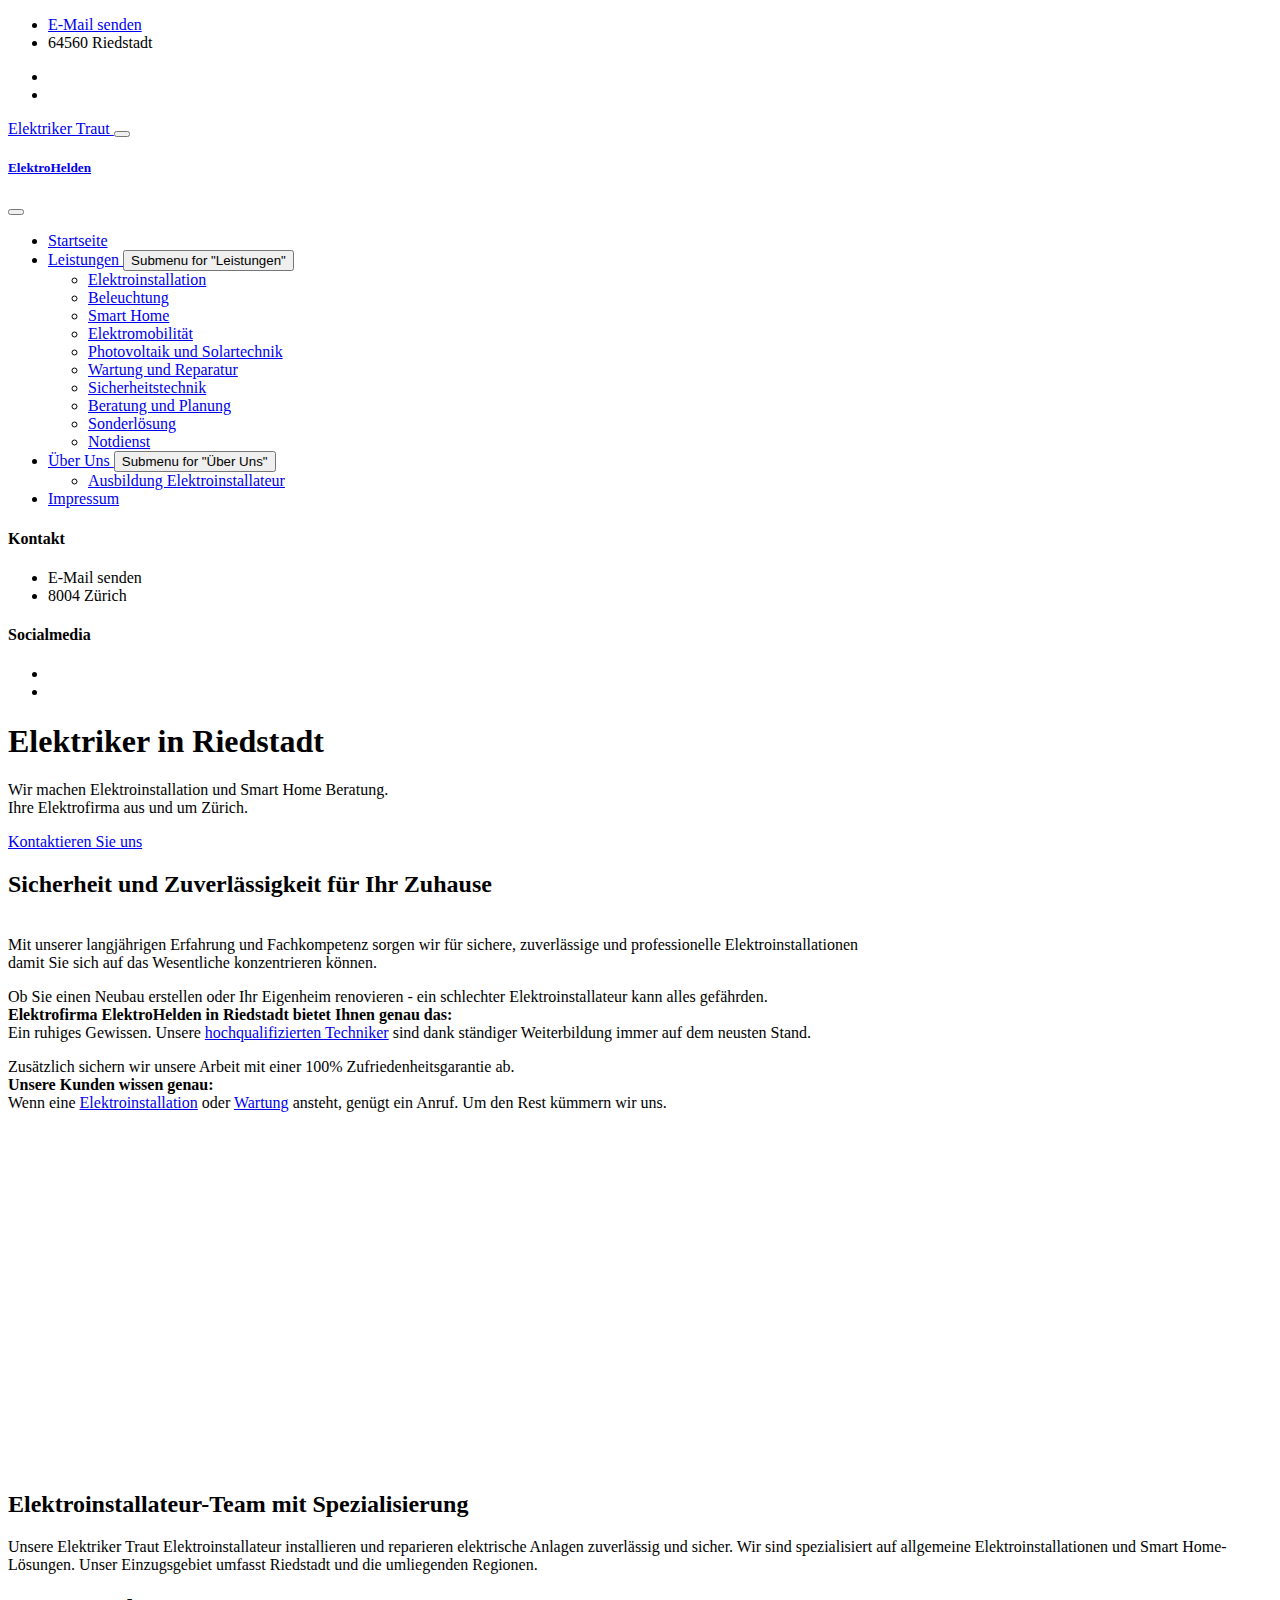
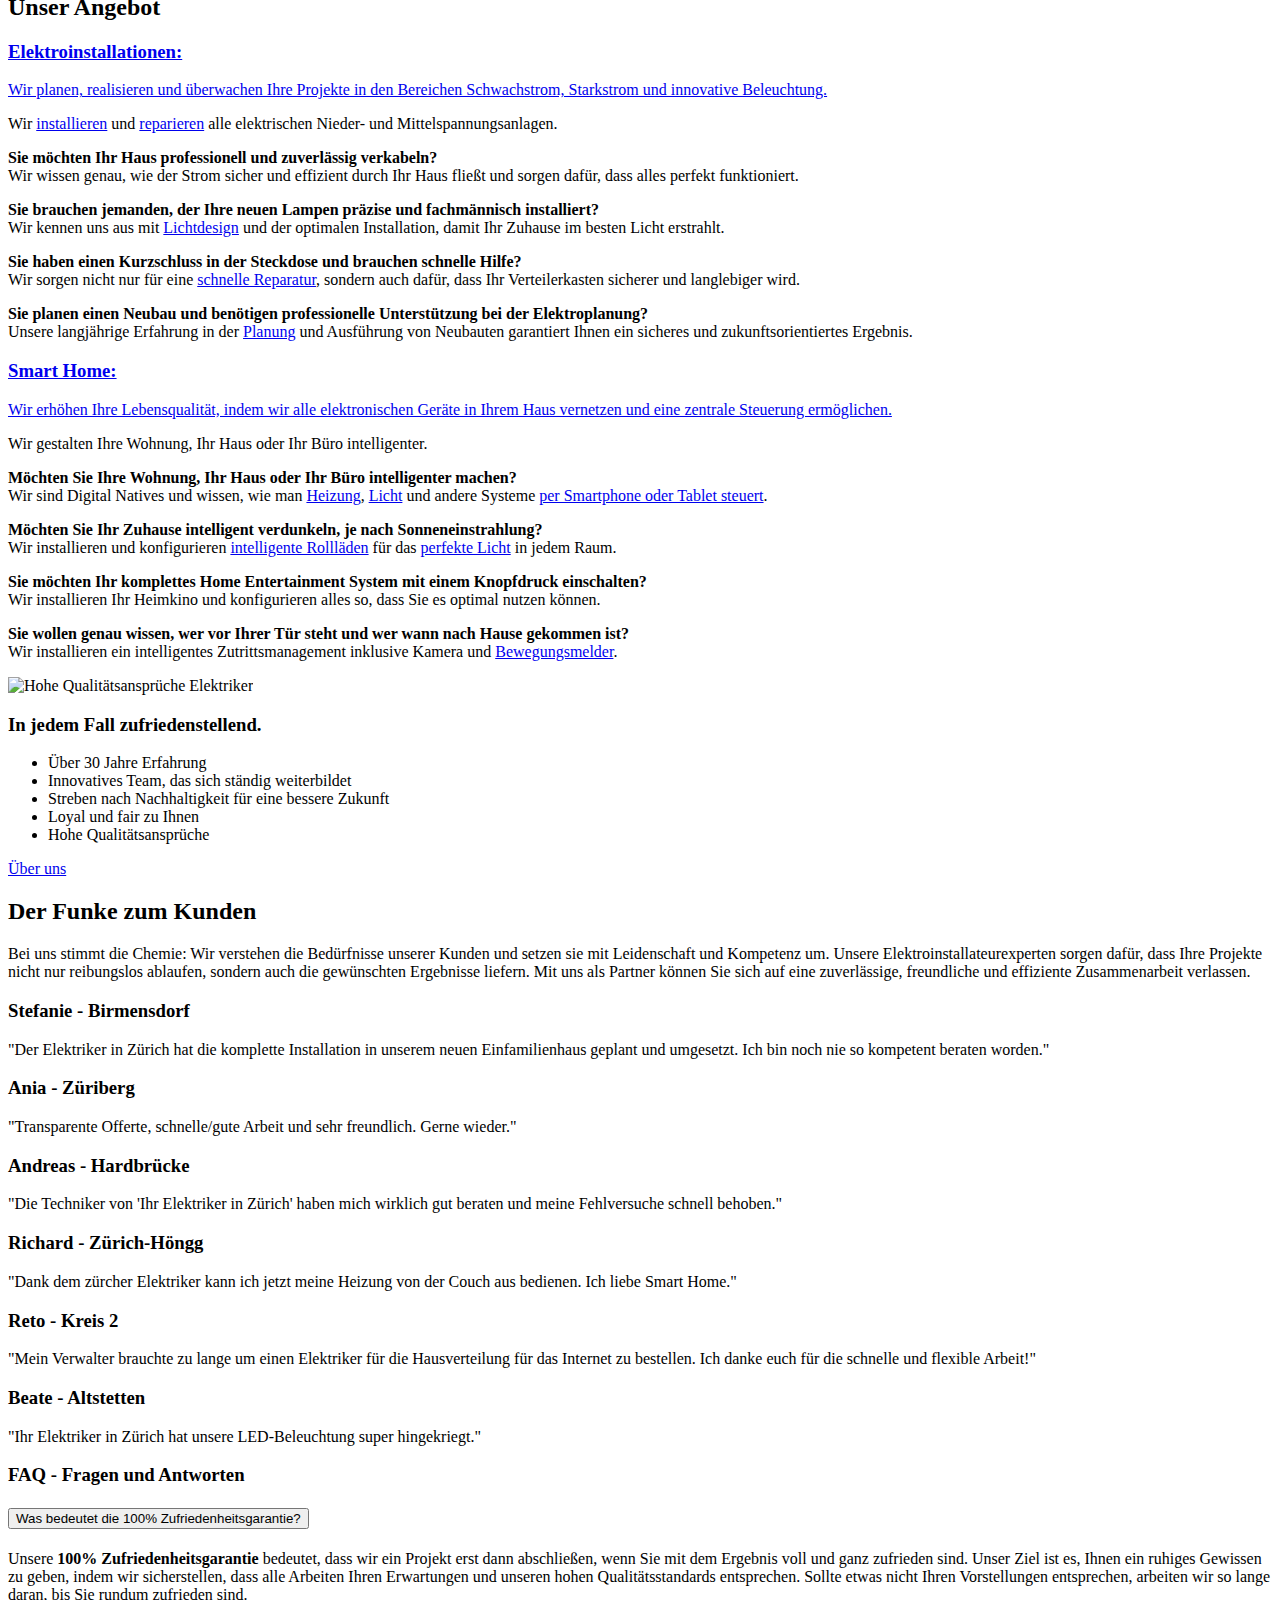
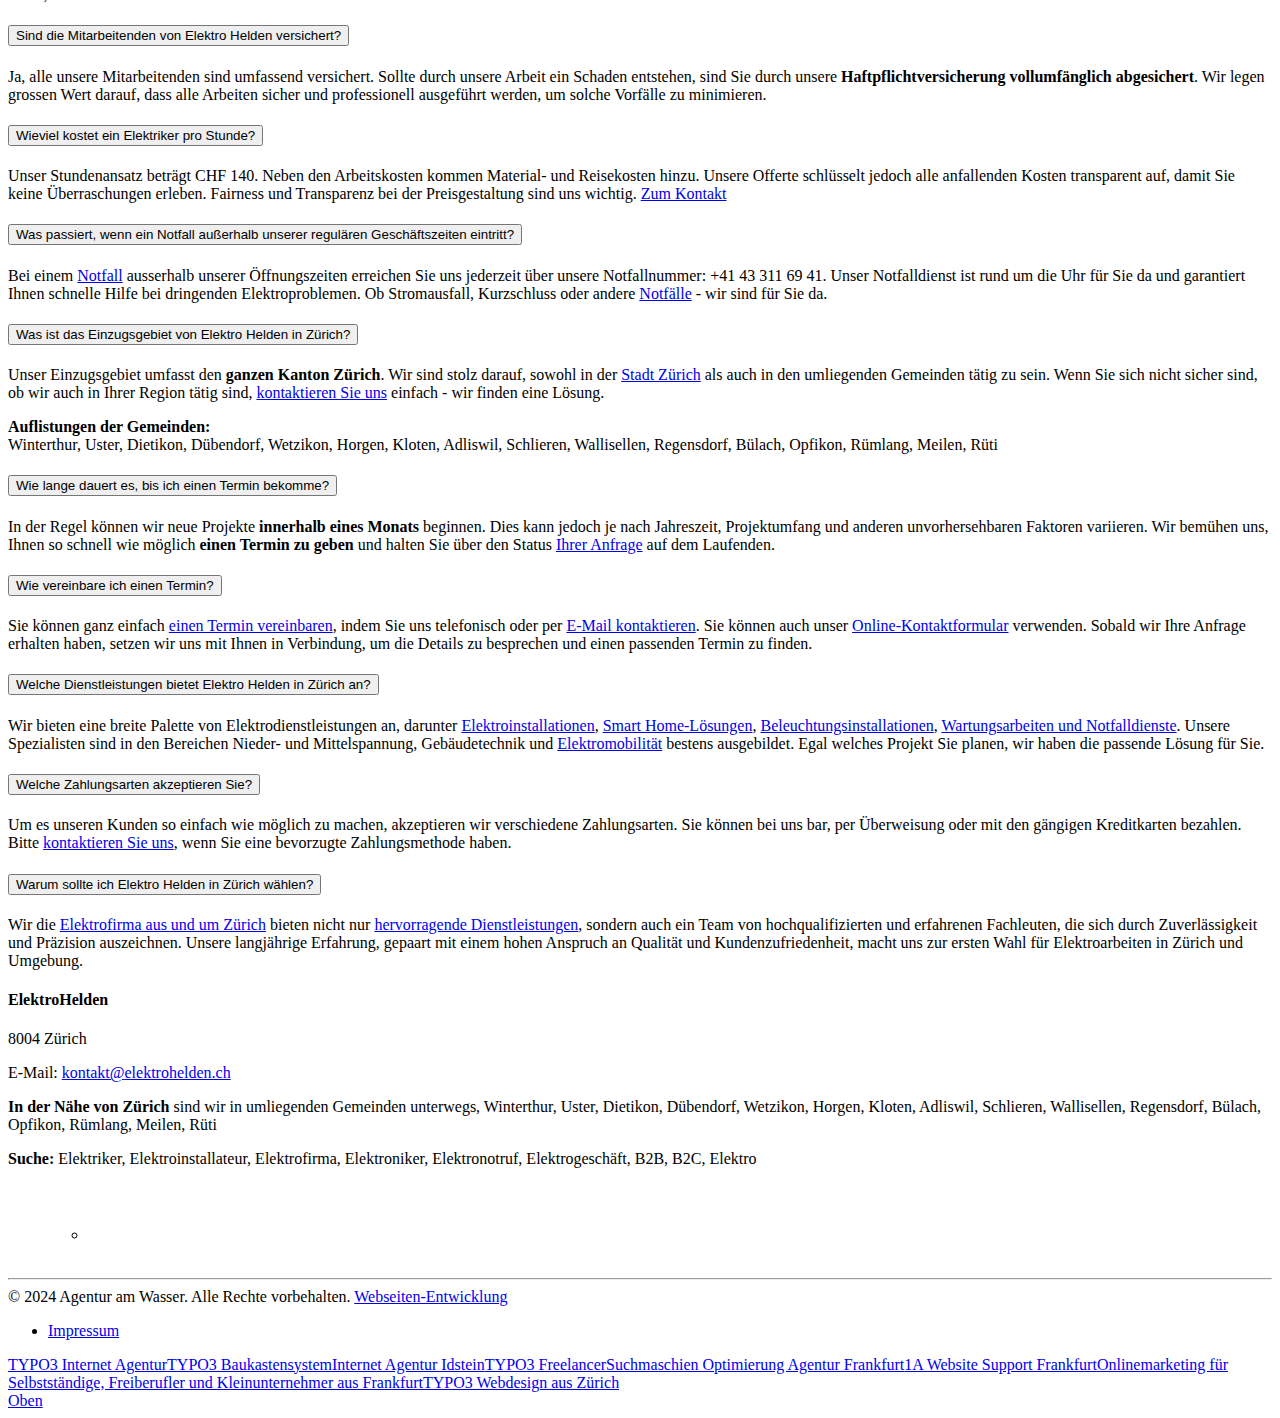
==== commit 597387c0: "Update index.html" ====
--- a/index.html
+++ b/index.html
@@ -183,7 +183,7 @@
 	
 	
 	
-	<div class="col-xs-12 col-sm-6 col-md-6 col-lg-3 col-xl-3 col-nr-2 col-last"><section id="c68" class="my-0 frame frame__colpos-204 py-0 frame__default frame__type-list frame__listtype-smallprime_openinghours frame__layout-0 container_parent__norowcolumns"><header><h4 class="text-left"></h4></header><div class="openinghours openinghours__wrap"><ul class="list-group list-group-flush openinghours__list"><li class="list-group-item d-flex flex-stack openinghours__item"><div class="fw-bold d-flex align-items-center openinghours__day"></div><div class="text-start"><span class="openinghours__first-period" data-start="10:00" data-end="18:30" itemprop="openingHours" content="MO 07:30 - 17:00"></span><span class="openinghours__seperator2">&nbsp;</span><span class="unit"></span></div></li><li class="list-group-item d-flex flex-stack openinghours__item"><div class="fw-bold d-flex align-items-center openinghours__day"></div><div class="text-start"><span class="openinghours__first-period" data-start="10:00" data-end="18:30" itemprop="openingHours" content="DI 07:30 - 17:00"></span><span class="openinghours__seperator2">&nbsp;</span><span class="unit"></span></div></li><li class="list-group-item d-flex flex-stack openinghours__item openinghours__active openinghours__today"><div class="fw-bold d-flex align-items-center openinghours__day"></div><div class="text-start"><span class="openinghours__first-period" data-start="10:00" data-end="18:30" itemprop="openingHours" content="MI 08:00 - 13:00"></span><span class="openinghours__seperator2">&nbsp;</span><span class="unit"></span></div></li><li class="list-group-item d-flex flex-stack openinghours__item"><div class="fw-bold d-flex align-items-center openinghours__day"></div><div class="text-start"><span class="openinghours__first-period"></span></div></li><li class="list-group-item d-flex flex-stack openinghours__item"><div class="fw-bold d-flex align-items-center openinghours__day"></div><div class="text-start"><span class="openinghours__first-period" data-start="10:00" data-end="18:30" itemprop="openingHours" content="FR 07:30 - 17:00"></span><span class="openinghours__seperator2">&nbsp;</span><span class="unit"></span></div></li><li class="list-group-item d-flex flex-stack openinghours__item"><div class="fw-bold d-flex align-items-center openinghours__day"></div><div class="text-start"><span class="openinghours__first-period"></span></div></li><li class="list-group-item d-flex flex-stack openinghours__item"><div class="fw-bold d-flex align-items-center openinghours__day"></div><div class="text-start"><span class="openinghours__first-period"></span></div></li></ul></div></section></div></div></div></section><section class="footer-bottom"><div class="container pt-8 pb-8 pb-md-10"><div class="row"><div class="col-12"><hr class="hr p-0 mt-0 shadow-none border-2 border-top border-light opacity-50"></div></div><div class="row align-items-center justify-content-md-between py-4"><div class="col-md-6"><div class="text-center text-md-start text-primary-hover opacity-50 fs-sm"> © 2024 Agentur am Wasser. Alle Rechte vorbehalten. <a href="https://www.agenturamwasser.ch/" target="_blank" class="text-reset text-link" rel="dofollow noopener" title="Kostengünstige TYPO3 Webdesign Webentwicklung">Webseiten-Entwicklung</a></div></div><div class="col-md-6 d-sm-flex align-items-center justify-content-center justify-content-md-end footer-menu"><ul class="nav fs-sm text-primary-hover text-center text-sm-end justify-content-center justify-content-center mt-3 mt-md-0"><li class="page-id-5 nav-item nav-item__last"><a href="https://www.ihr-elektriker-zuerich.ch/impressum/" title="Impressum" target="_self" class="text-nowrap nav-link text-light py-0 pe-0">Impressum</a></li></ul></div></div></div></section><div class="copyhidden"><a href="https://www.ingeniumdesign.de/" target="_blank" rel="dofollow noopener" title="TYPO3 und Webdesign Internet Agentur">TYPO3 Internet Agentur</a><a href="https://www.baukasten-typo3.de/" target="_blank" rel="dofollow noopener" title="TYPO3 Template Baukastensystem">TYPO3 Baukastensystem</a><a href="https://www.idstein-internetagentur.de/" target="_blank" rel="dofollow noopener" title="Internet Agentur Idstein">Internet Agentur Idstein</a><a href="https://www.freelancer-typo3.de/" target="_blank" rel="dofollow noopener" title="TYPO3 Freelancer">TYPO3 Freelancer</a><a href="https://www.seoagenturfrankfurt.de/" target="_blank" rel="dofollow noopener" title="Suchmaschien Optimierung Agentur Frankfurt">Suchmaschien Optimierung Agentur Frankfurt</a><a href="https://www.1a-websupport.de/" target="_blank" rel="dofollow noopener" title="1A Website Support Frankfurt">1A Website Support Frankfurt</a><a href="https://www.km-onlinemarketing.de/" target="_blank" rel="dofollow noopener" title="Onlinemarketing für Selbstständige, Freiberufler und Kleinunternehmer aus Frankfurt">Onlinemarketing für Selbstständige, Freiberufler und Kleinunternehmer aus Frankfurt</a><a href="https://www.ingeniumdesign.de/" target="_blank" rel="dofollow noopener" title="Webdesign aus Zürich">TYPO3 Webdesign aus Zürich</a></div></footer><a href="#top" rel="nofollow" title="Automatisch nach oben scrollen" class="btn-scroll-top show" data-scroll=""><span class="btn-scroll-top-tooltip text-muted fs-sm me-2">Oben</span><i class="btn-scroll-top-icon fa-solid fa-angle-up"></i></a></div> <div id="cookieman-modal" data-cookieman-showonce="1" data-cookieman-settings="{&quot;groups&quot;:{&quot;mandatory&quot;:{&quot;preselected&quot;:true,&quot;disabled&quot;:true,&quot;trackingObjects&quot;:[&quot;CookieConsent&quot;]},&quot;marketing&quot;:{&quot;respectDnt&quot;:true,&quot;showDntMessage&quot;:true,&quot;trackingObjects&quot;:[]}},&quot;trackingObjects&quot;:{&quot;CookieConsent&quot;:{&quot;show&quot;:{&quot;CookieConsent&quot;:{&quot;duration&quot;:&quot;1&quot;,&quot;durationUnit&quot;:&quot;year&quot;,&quot;type&quot;:&quot;cookie_http+html&quot;,&quot;provider&quot;:&quot;Website&quot;}}}}}" class="modal fade" tabindex="-1" style="display: none;" aria-hidden="true"><div class="modal-dialog modal-xl"><div class="modal-content"><div class="modal-header"><div class="h5 modal-title" id="cookieman-modal-title"> Hinweis zu Cookies </div></div><div class="modal-body"><p>
+	<div class="col-xs-12 col-sm-6 col-md-6 col-lg-3 col-xl-3 col-nr-2 col-last"><section id="c68" class="my-0 frame frame__colpos-204 py-0 frame__default frame__type-list frame__listtype-smallprime_openinghours frame__layout-0 container_parent__norowcolumns"><header><h4 class="text-left"></h4></header><div class="openinghours openinghours__wrap"><ul class="list-group list-group-flush openinghours__list"><div class="fw-bold d-flex align-items-center openinghours__day"></div><div class="text-start"><span class="openinghours__first-period" data-start="10:00" data-end="18:30" itemprop="openingHours" content="MO 07:30 - 17:00"></span><span class="openinghours__seperator2">&nbsp;</span><span class="unit"></span></div></li><div class="fw-bold d-flex align-items-center openinghours__day"></div><div class="text-start"><span class="openinghours__first-period" data-start="10:00" data-end="18:30" itemprop="openingHours" content="DI 07:30 - 17:00"></span><span class="openinghours__seperator2">&nbsp;</span><span class="unit"></span></div></li><li class="list-group-item d-flex flex-stack openinghours__item openinghours__active openinghours__today"><div class="fw-bold d-flex align-items-center openinghours__day"></div><div class="text-start"><span class="openinghours__first-period" data-start="10:00" data-end="18:30" itemprop="openingHours" content="MI 08:00 - 13:00"></span><span class="openinghours__seperator2">&nbsp;</span><span class="unit"></span></div></li><div class="fw-bold d-flex align-items-center openinghours__day"></div><div class="text-start"><span class="openinghours__first-period"></span></div></li><div class="fw-bold d-flex align-items-center openinghours__day"></div><div class="text-start"><span class="openinghours__first-period" data-start="10:00" data-end="18:30" itemprop="openingHours" content="FR 07:30 - 17:00"></span><span class="openinghours__seperator2">&nbsp;</span><span class="unit"></span></div></li><div class="fw-bold d-flex align-items-center openinghours__day"></div><div class="text-start"><span class="openinghours__first-period"></span></div></li><div class="fw-bold d-flex align-items-center openinghours__day"></div><div class="text-start"><span class="openinghours__first-period"></span></div></li></ul></div></section></div></div></div></section><section class="footer-bottom"><div class="container pt-8 pb-8 pb-md-10"><div class="row"><div class="col-12"><hr class="hr p-0 mt-0 shadow-none border-2 border-top border-light opacity-50"></div></div><div class="row align-items-center justify-content-md-between py-4"><div class="col-md-6"><div class="text-center text-md-start text-primary-hover opacity-50 fs-sm"> © 2024 Agentur am Wasser. Alle Rechte vorbehalten. <a href="https://www.agenturamwasser.ch/" target="_blank" class="text-reset text-link" rel="dofollow noopener" title="Kostengünstige TYPO3 Webdesign Webentwicklung">Webseiten-Entwicklung</a></div></div><div class="col-md-6 d-sm-flex align-items-center justify-content-center justify-content-md-end footer-menu"><ul class="nav fs-sm text-primary-hover text-center text-sm-end justify-content-center justify-content-center mt-3 mt-md-0"><li class="page-id-5 nav-item nav-item__last"><a href="https://www.ihr-elektriker-zuerich.ch/impressum/" title="Impressum" target="_self" class="text-nowrap nav-link text-light py-0 pe-0">Impressum</a></li></ul></div></div></div></section><div class="copyhidden"><a href="https://www.ingeniumdesign.de/" target="_blank" rel="dofollow noopener" title="TYPO3 und Webdesign Internet Agentur">TYPO3 Internet Agentur</a><a href="https://www.baukasten-typo3.de/" target="_blank" rel="dofollow noopener" title="TYPO3 Template Baukastensystem">TYPO3 Baukastensystem</a><a href="https://www.idstein-internetagentur.de/" target="_blank" rel="dofollow noopener" title="Internet Agentur Idstein">Internet Agentur Idstein</a><a href="https://www.freelancer-typo3.de/" target="_blank" rel="dofollow noopener" title="TYPO3 Freelancer">TYPO3 Freelancer</a><a href="https://www.seoagenturfrankfurt.de/" target="_blank" rel="dofollow noopener" title="Suchmaschien Optimierung Agentur Frankfurt">Suchmaschien Optimierung Agentur Frankfurt</a><a href="https://www.1a-websupport.de/" target="_blank" rel="dofollow noopener" title="1A Website Support Frankfurt">1A Website Support Frankfurt</a><a href="https://www.km-onlinemarketing.de/" target="_blank" rel="dofollow noopener" title="Onlinemarketing für Selbstständige, Freiberufler und Kleinunternehmer aus Frankfurt">Onlinemarketing für Selbstständige, Freiberufler und Kleinunternehmer aus Frankfurt</a><a href="https://www.ingeniumdesign.de/" target="_blank" rel="dofollow noopener" title="Webdesign aus Zürich">TYPO3 Webdesign aus Zürich</a></div></footer><a href="#top" rel="nofollow" title="Automatisch nach oben scrollen" class="btn-scroll-top show" data-scroll=""><span class="btn-scroll-top-tooltip text-muted fs-sm me-2">Oben</span><i class="btn-scroll-top-icon fa-solid fa-angle-up"></i></a></div> <div id="cookieman-modal" data-cookieman-showonce="1" data-cookieman-settings="{&quot;groups&quot;:{&quot;mandatory&quot;:{&quot;preselected&quot;:true,&quot;disabled&quot;:true,&quot;trackingObjects&quot;:[&quot;CookieConsent&quot;]},&quot;marketing&quot;:{&quot;respectDnt&quot;:true,&quot;showDntMessage&quot;:true,&quot;trackingObjects&quot;:[]}},&quot;trackingObjects&quot;:{&quot;CookieConsent&quot;:{&quot;show&quot;:{&quot;CookieConsent&quot;:{&quot;duration&quot;:&quot;1&quot;,&quot;durationUnit&quot;:&quot;year&quot;,&quot;type&quot;:&quot;cookie_http+html&quot;,&quot;provider&quot;:&quot;Website&quot;}}}}}" class="modal fade" tabindex="-1" style="display: none;" aria-hidden="true"><div class="modal-dialog modal-xl"><div class="modal-content"><div class="modal-header"><div class="h5 modal-title" id="cookieman-modal-title"> Hinweis zu Cookies </div></div><div class="modal-body"><p>
  Unsere Webseite verwendet Cookies. Diese haben zwei Funktionen: Zum 
 einen sind sie erforderlich für die grundlegende Funktionalität unserer 
 Website. Zum anderen können wir mit Hilfe der Cookies unsere Inhalte für
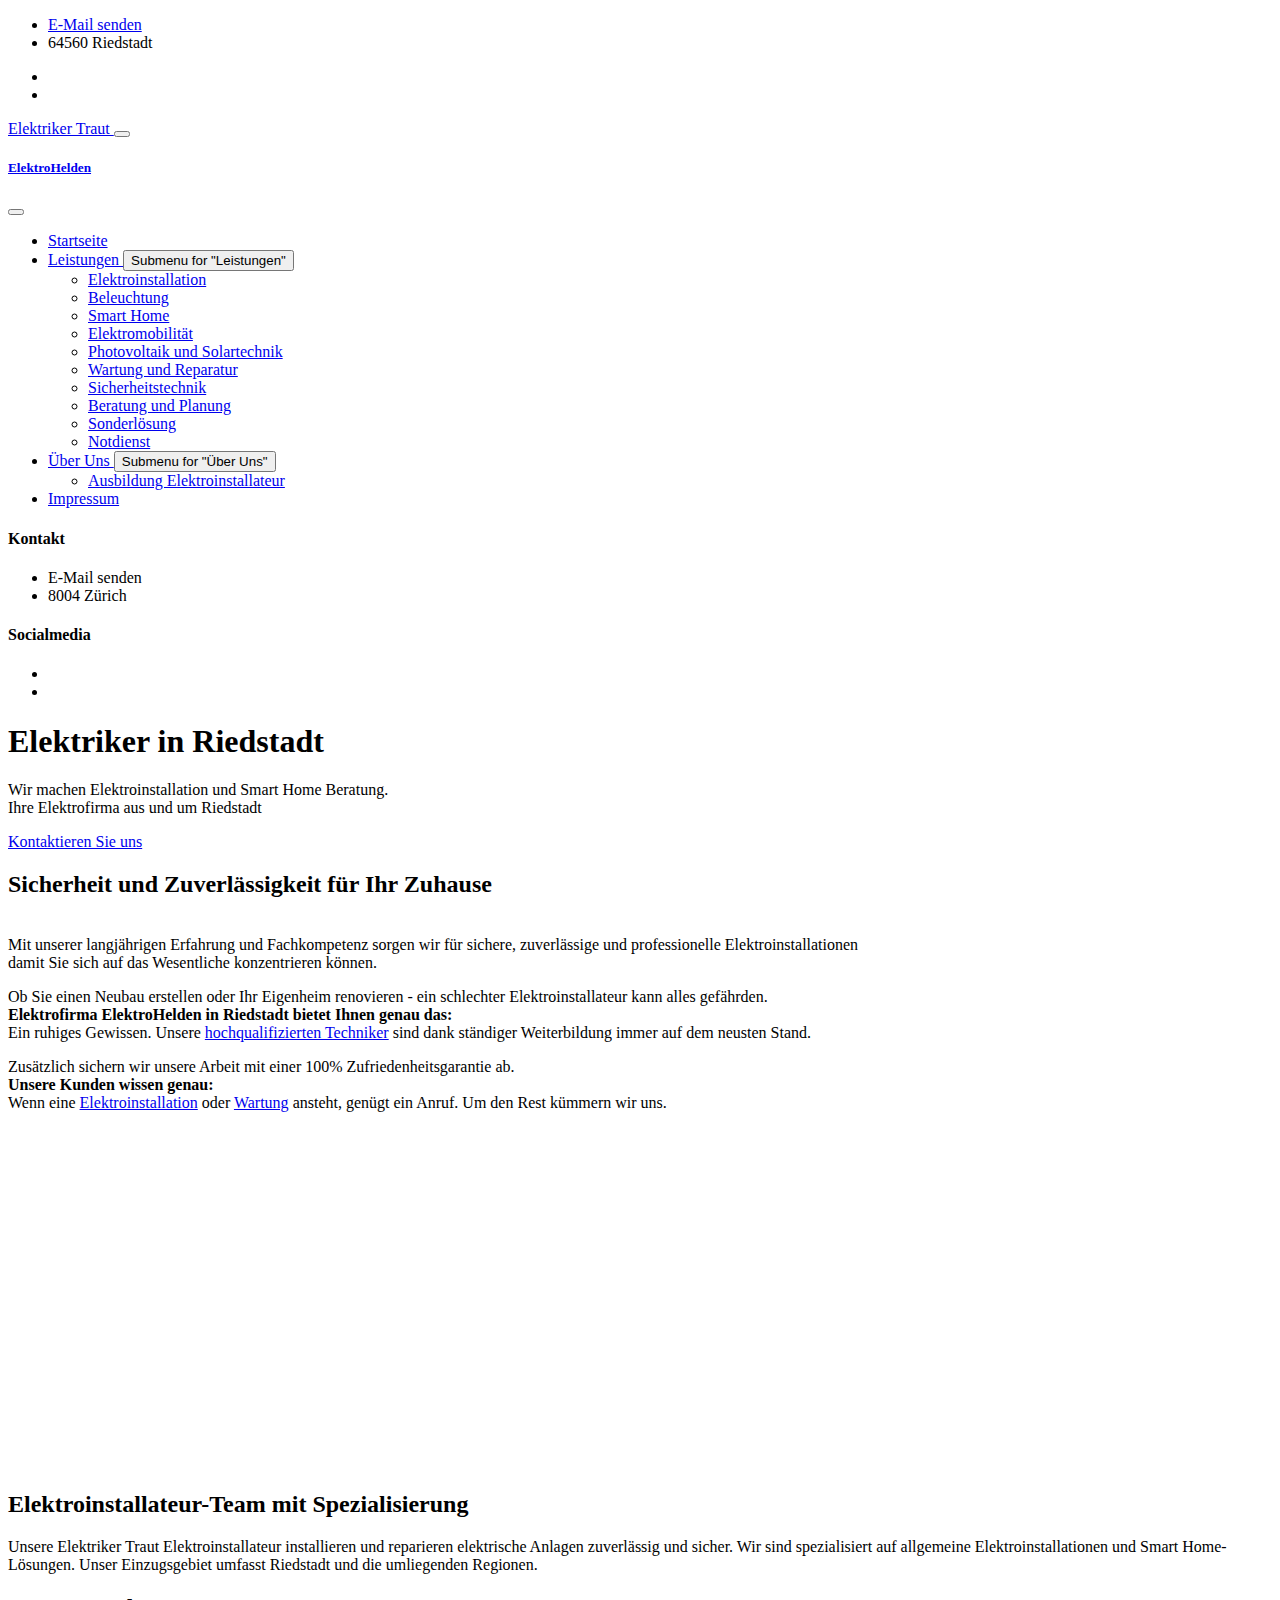
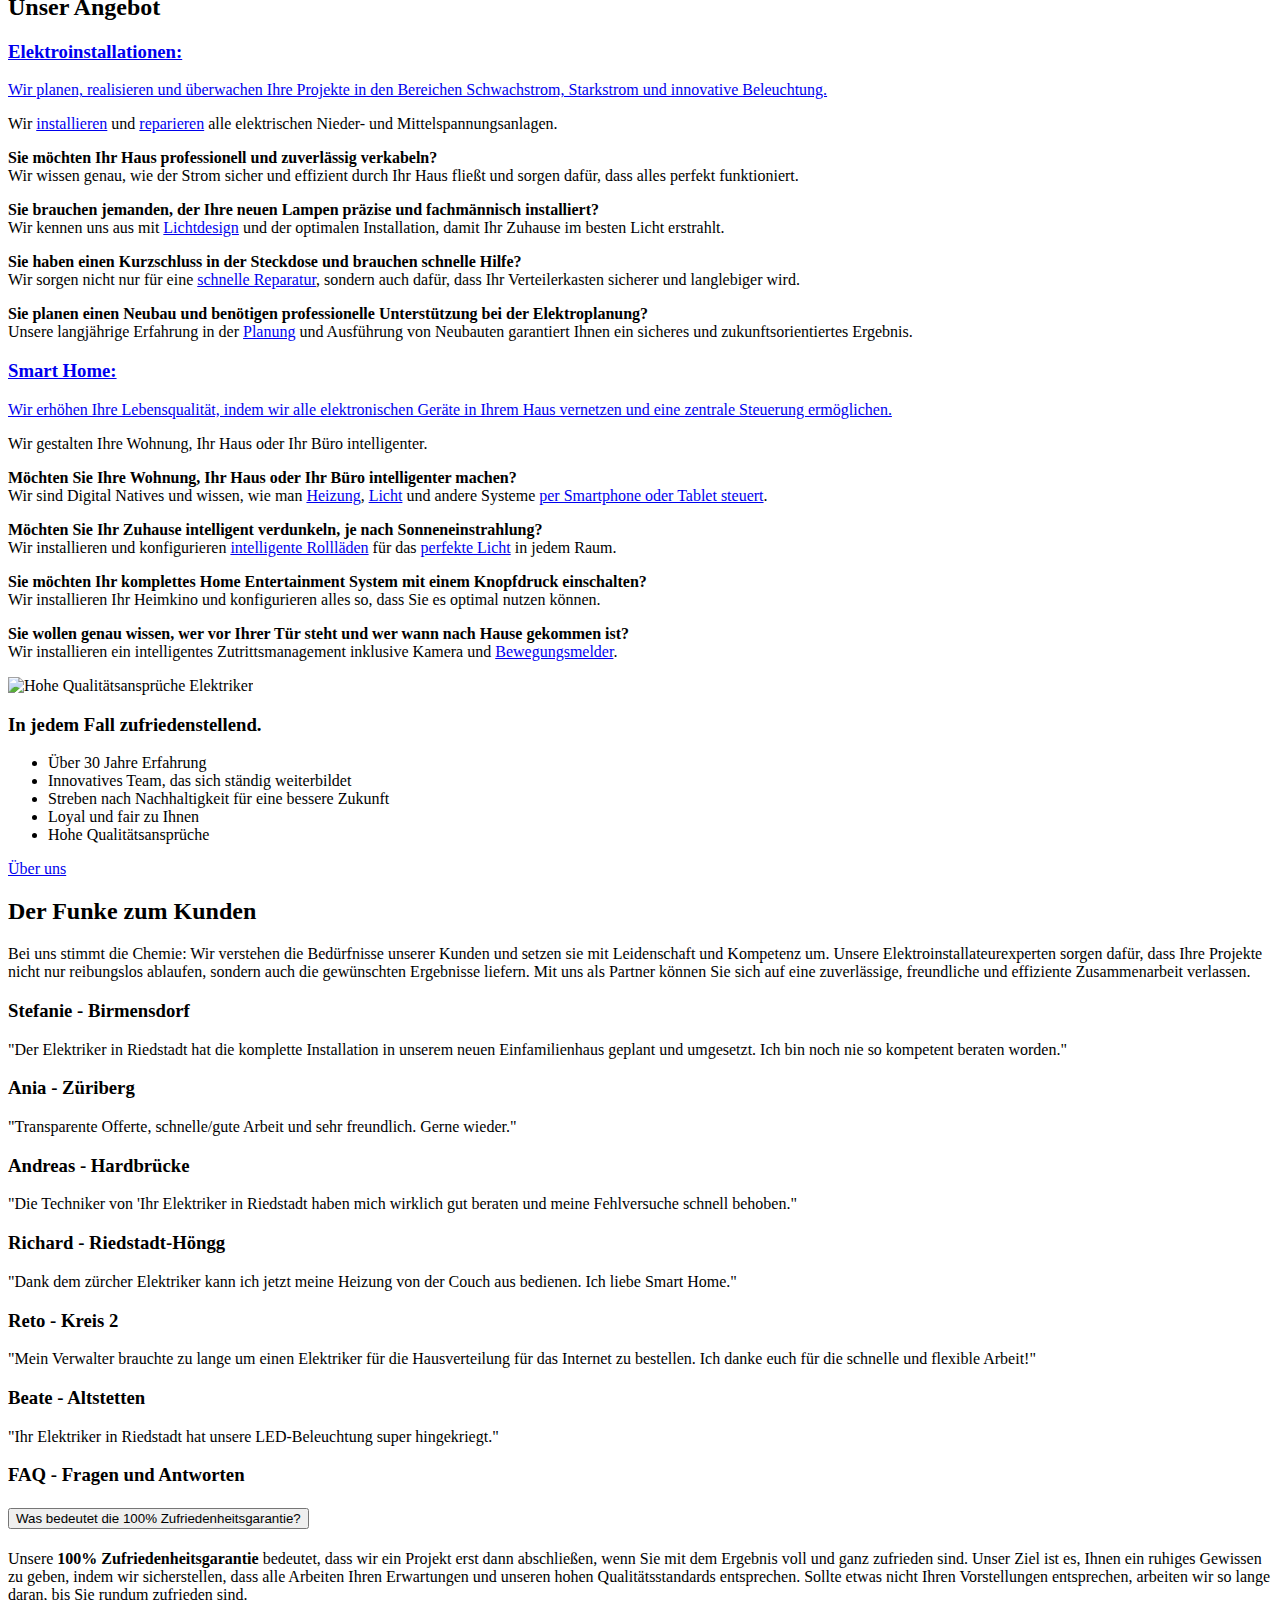
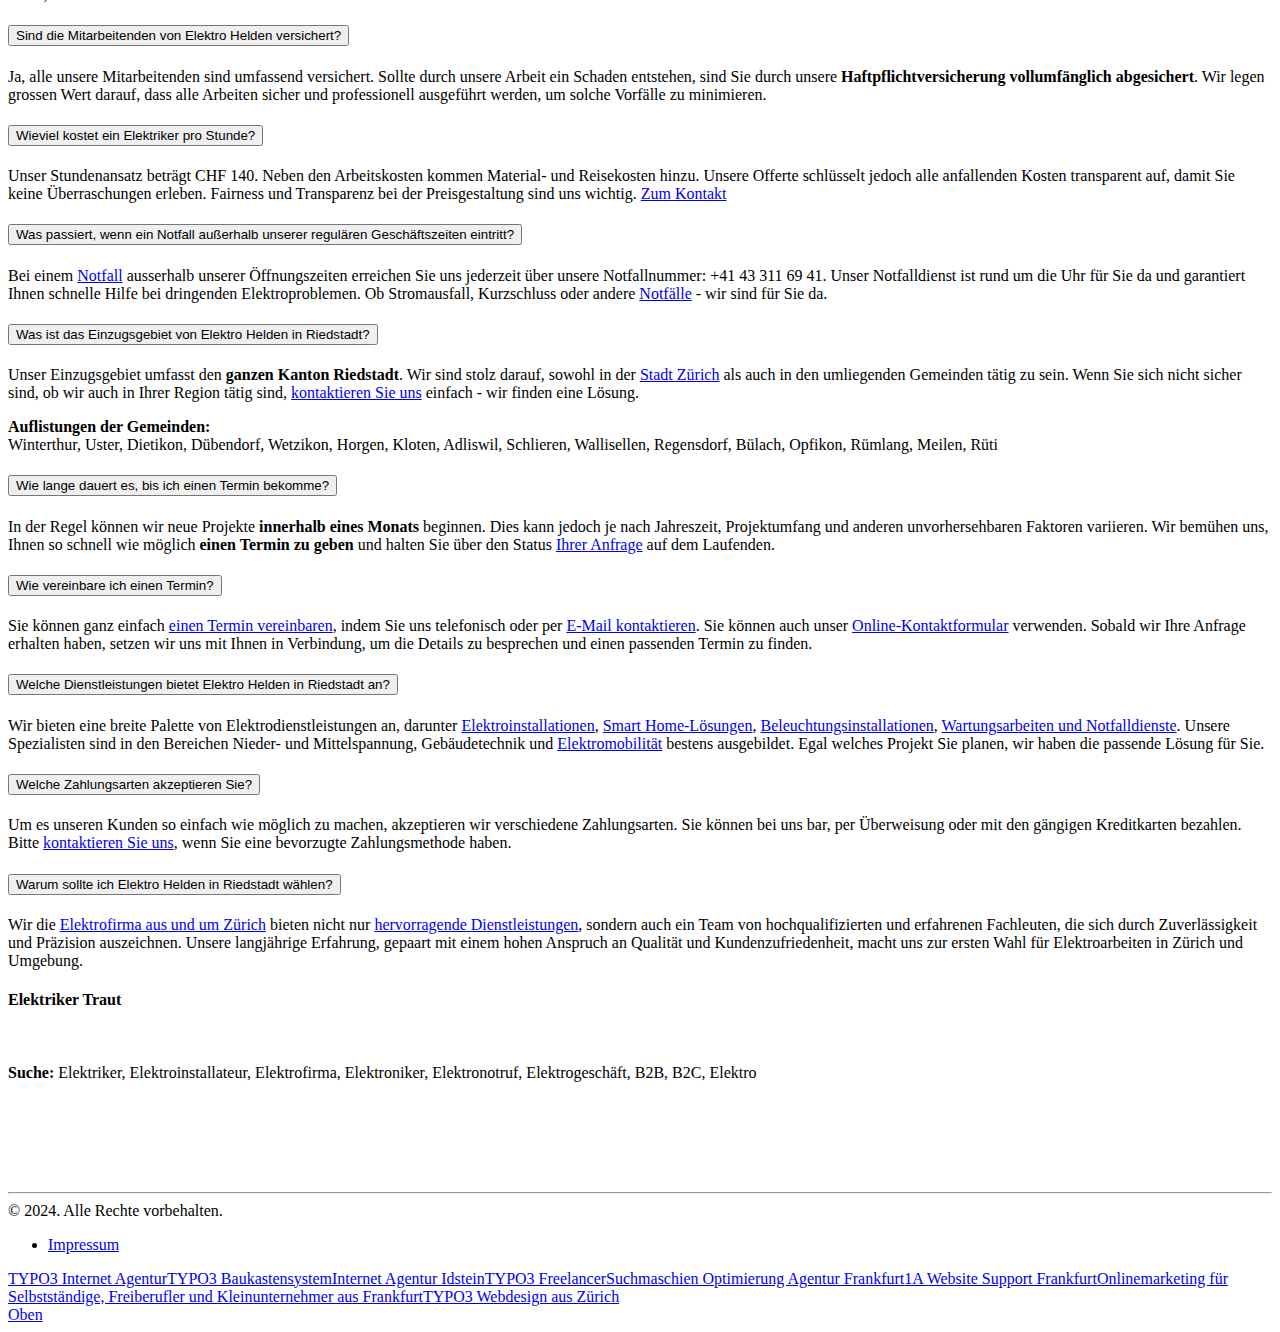
==== commit 1b02c9b1: "Update index.html" ====
--- a/index.html
+++ b/index.html
@@ -90,7 +90,7 @@
             }, 1000);
         };
     })();
-</script> </head> <body id="page-id-1" class="page-1 pagelevel-0 language-0 backendlayout-default layout-default" style=""> <div id="page" class="page p-0 m-0 bg-transparent header-meta__info header-style__default"><header class="page__header p-0 m-0 shadow-sm navbar-sticky sticky-top header-style__default sticky"><div class="p-0 m-0 bg-transparent"><div class="navbar-header bg-light text-decoration-none"><div class="container"><div class="d-flex align-items-center"><div class="order-lg-1 me-auto navbar-header__info"><ul class="list-group list-group-horizontal"><li class="list-group-item border-0 rounded-0 bg-transparent d-flex align-items-center pt-0 pb-0"><a class="d-flex align-items-center text-decoration-none text-nowrap" title="E-Mail senden" href="#" data-mailto-token="jxfiql7hlkqxhqXbibhqolebiabk+ze" data-mailto-vector="-3"><i class="fa-regular fa-envelope me-1 contact"></i> E-Mail senden</a></li><li class="list-group-item border-0 rounded-0 bg-transparent d-none d-md-flex align-items-center pt-0 pb-0"><i class="fa-regular fa-location-dot me-1 text-decoration-none text-nowrap contact"></i> 64560 Riedstadt</li></ul></div><div class="d-none d-sm-flex order-lg-5 navbar-header__social"><ul class="list-group list-group-horizontal p-0 m-0"><li class="list-group-item border-0 rounded-0 bg-transparent d-flex align-items-center p-0 m-0"><a href="#" target="_blank" class="btn btn-icon ps-4 pe-4 btn-facebook" rel="noreferrer noopener" title="Facebook"><i class="fa-brands fa-facebook-f"></i></a></li><li class="list-group-item border-0 rounded-0 bg-transparent d-flex align-items-center p-0 m-0"><a href="#" target="_blank" class="btn btn-icon ps-4 pe-4 btn-instagram" rel="noreferrer noopener" title="Instagram"><i class="fa-brands fa-instagram"></i></a></li></ul></div></div></div></div><nav class="navbar navbar-expand-xl bg-white header-style__default headerMenuHoverType__1" aria-label="Navigation"><div class="container"><a href="#" target="_self" title="ElektroHelden" class="navbar-brand p-0 me-0 me-lg-2"><span class="navbar-brand__only-text-logo"> Elektriker Traut </span></a><button class="navbar-toggler" type="button" data-bs-toggle="offcanvas" data-bs-target="#offcanvasNavbar" aria-controls="offcanvasNavbar" aria-label="Navigation Button"><i class="fa-regular fa-bars navbar-toggler-icon"></i></button><div class="offcanvas offcanvas-end" data-bs-scroll="true" tabindex="-1" id="offcanvasNavbar" aria-labelledby="offcanvasNavbarLabel"><div class="offcanvas-header align-items-center border-bottom"><h5 class="h6 offcanvas-title" id="offcanvasNavbarLabel"><a href="https://www.ihr-elektriker-zuerich.ch/" target="_self" title="ElektroHelden" class="p-0 me-0"> ElektroHelden </a></h5><button type="button" class="btn-close" data-bs-dismiss="offcanvas" aria-label="Close"></button></div><div class="offcanvas-body"><ul class="navbar-nav justify-content-end flex-grow-1 navbar-level-1"><li class="nav-item page-id-1 navbar-level-1"><a href="#" class="nav-link nav-item-1 level-1" title="Start"><span class="nav-link-text">Startseite</span></a></li><li class="nav-item page-id-6 d-flex align-content-start flex-nowrap dropdown has-sub-menu navbar-level-1"><a href="#" id="nav-item-6" class="nav-link nav-item-6 level-1" title="Leistungen" target="_self"><span class="nav-link-text">        Leistungen            </span></a><button type="button" id="nav-toggle-6" class="nav-link nav-link-toggle ps-0" data-bs-toggle="dropdown" data-bs-display="static" aria-haspopup="true" aria-expanded="false" role="button"><i class="fa-solid fa-chevron-down nav-arrow" aria-hidden="true"></i><span class="nav-link-text visually-hidden">Submenu for "Leistungen"</span></button><ul class="dropdown-menu dropdown-menu-start list-unstyled level-2"><li class="dropdown-item page-id-9 navbar-level-2"><a href="#" class="nav-link dropdown-item navbar-level-2" title="Elektroinstallation" target="_self"><span class="nav-link-text">Elektroinstallation</span></a></li><li class="dropdown-item page-id-10 navbar-level-2"><a href="#" class="nav-link dropdown-item navbar-level-2" title="Beleuchtung" target="_self"><span class="nav-link-text">Beleuchtung</span></a></li><li class="dropdown-item page-id-11 navbar-level-2"><a href="#" class="nav-link dropdown-item navbar-level-2" title="Smart Home" target="_self"><span class="nav-link-text">Smart Home</span></a></li><li class="dropdown-item page-id-12 navbar-level-2"><a href="#" class="nav-link dropdown-item navbar-level-2" title="Elektromobilität" target="_self"><span class="nav-link-text">Elektromobilität</span></a></li><li class="dropdown-item page-id-13 navbar-level-2"><a href="#" class="nav-link dropdown-item navbar-level-2" title="Photovoltaik Solartechnik" target="_self"><span class="nav-link-text">Photovoltaik und Solartechnik</span></a></li><li class="dropdown-item page-id-14 navbar-level-2"><a href="#" class="nav-link dropdown-item navbar-level-2" title="Wartung Reparatur" target="_self"><span class="nav-link-text">Wartung und Reparatur</span></a></li><li class="dropdown-item page-id-15 navbar-level-2"><a href="#" class="nav-link dropdown-item navbar-level-2" title="Sicherheitstechnik" target="_self"><span class="nav-link-text">Sicherheitstechnik</span></a></li><li class="dropdown-item page-id-16 navbar-level-2"><a href="#" class="nav-link dropdown-item navbar-level-2" title="Beratung Planung" target="_self"><span class="nav-link-text">Beratung und Planung</span></a></li><li class="dropdown-item page-id-17 navbar-level-2"><a href="#" class="nav-link dropdown-item navbar-level-2" title="Sonderlösung" target="_self"><span class="nav-link-text">Sonderlösung</span></a></li><li class="dropdown-item page-id-18 navbar-level-2"><a href="#" class="nav-link dropdown-item navbar-level-2" title="Notdienst" target="_self"><span class="nav-link-text">Notdienst</span></a></li></ul></li><li class="nav-item page-id-7 d-flex align-content-start flex-nowrap dropdown has-sub-menu navbar-level-1"><a href="#" id="nav-item-7" class="nav-link nav-item-7 level-1" title="Über Uns" target="_self"><span class="nav-link-text"> Über Uns </span></a><button type="button" id="nav-toggle-7" class="nav-link nav-link-toggle ps-0" data-bs-toggle="dropdown" data-bs-display="static" aria-haspopup="true" aria-expanded="false" role="button"><i class="fa-solid fa-chevron-down nav-arrow" aria-hidden="true"></i><span class="nav-link-text visually-hidden">Submenu for "Über Uns"</span></button><ul class="dropdown-menu dropdown-menu-start list-unstyled level-2"><li class="dropdown-item page-id-19 navbar-level-2"><a href="#" class="nav-link dropdown-item navbar-level-2" title="Ausbildung Elektroinstallateur" target="_self"><span class="nav-link-text">Ausbildung Elektroinstallateur</span></a></li></ul></li><li class="nav-item page-id-8 nav-item__last navbar-level-1"><a href="impressum.html" id="nav-item-8" class="nav-link nav-item-8 level-1" title="Kontakt" target="_self"><span class="nav-link-text"> Impressum </span></a></li></ul></div><div class="offcanvas-header border-top offcanvas-footer"><div class="navbar-mobil__contact"><h4 class="h6">Kontakt</h4><ul class="list-group"><li class="list-group-item p-0 py-1 border-0 bg-transparent">   <i class="fa-regular fa-fw fa-envelope contact"></i> E-Mail senden</a></li><li class="list-group-item p-0 py-1 border-0 bg-transparent"><i class="fa-regular fa-fw fa-location-dot contact"></i> 8004 Zürich</li></ul></div><div class="navbar-mobil__socialmedia"><h4 class="visually-hidden">Socialmedia</h4><ul class="list-group list-group-horizontal"><li class="list-group-item border-0 rounded-0 bg-transparent d-flex align-items-center p-0 m-0"><a href="https://www.facebook.com/" target="_blank" class="btn btn-icon ps-4 pe-4 btn-facebook" rel="noreferrer noopener" title="Facebook"><i class="fa-brands fa-facebook-f"></i></a></li><li class="list-group-item border-0 rounded-0 bg-transparent d-flex align-items-center p-0 m-0"><a href="https://www.instagram.com/" target="_blank" class="btn btn-icon ps-4 pe-4 btn-instagram" rel="noreferrer noopener" title="Instagram"><i class="fa-brands fa-instagram"></i></a></li></ul></div></div></div></div></nav></div></header><div id="content" class="p-0 m-0 position-relative header__height bg-transparent"><div class="section section-default"><section class="content-header-top"><section id="c1" class="py-0 my-0 frame frame__colpos-1 frame__default frame__type-bigheader frame__type-bigheader-3 frame__layout-0"><div class="text-light bg-dark bg-image bg-center bg-soft position-relative" style="background-image: url(https://www.ihr-elektriker-zuerich.ch/fileadmin/_processed_/d/7/csm_Elektriker-Schweiz-01_ec6e376578.webp);"><div class="container py-8 py-md-9 position-relative"><div class="row"><div class="col-md-9 col-sm-12 col-xs-11 text-light text-left"><header class="text-light text-left "><h1 class="text-light mb-4 text-left">Elektriker in Riedstadt</h1><p class="lead fs-lg lh-xl">Wir machen Elektroinstallation und Smart Home Beratung.<br>Ihre Elektrofirma aus und um Zürich.</p><a href="#" target="_self" title="Kontaktieren Sie uns" class="btn btn-link m-0 text-light fw-bold">Kontaktieren Sie uns</a></header></div></div></div></div></section></section><main class="main-container" role="main"> <!--TYPO3SEARCH_begin--><section id="c2" class="container__wrap container__ctype-container_one_column container__colpos-0 py-0 container__bg-transparent bg-transparent text-body"><div class="container my-8 my-md-10 py-0 overflow-hidden frame frame__colpos-0 frame__default frame__type-container_one_column frame__layout-0"><section id="c3" class="my-0 frame frame__colpos-200 py-0 frame__default frame__type-text frame__layout-0 container_parent__norowcolumns frame__mb-medium"><header><h2 class="text-center">Sicherheit und Zuverlässigkeit für Ihr Zuhause</h2></header><p class="text-center"><br>Mit
+</script> </head> <body id="page-id-1" class="page-1 pagelevel-0 language-0 backendlayout-default layout-default" style=""> <div id="page" class="page p-0 m-0 bg-transparent header-meta__info header-style__default"><header class="page__header p-0 m-0 shadow-sm navbar-sticky sticky-top header-style__default sticky"><div class="p-0 m-0 bg-transparent"><div class="navbar-header bg-light text-decoration-none"><div class="container"><div class="d-flex align-items-center"><div class="order-lg-1 me-auto navbar-header__info"><ul class="list-group list-group-horizontal"><li class="list-group-item border-0 rounded-0 bg-transparent d-flex align-items-center pt-0 pb-0"><a class="d-flex align-items-center text-decoration-none text-nowrap" title="E-Mail senden" href="#" data-mailto-token="jxfiql7hlkqxhqXbibhqolebiabk+ze" data-mailto-vector="-3"><i class="fa-regular fa-envelope me-1 contact"></i> E-Mail senden</a></li><li class="list-group-item border-0 rounded-0 bg-transparent d-none d-md-flex align-items-center pt-0 pb-0"><i class="fa-regular fa-location-dot me-1 text-decoration-none text-nowrap contact"></i> 64560 Riedstadt</li></ul></div><div class="d-none d-sm-flex order-lg-5 navbar-header__social"><ul class="list-group list-group-horizontal p-0 m-0"><li class="list-group-item border-0 rounded-0 bg-transparent d-flex align-items-center p-0 m-0"><a href="#" target="_blank" class="btn btn-icon ps-4 pe-4 btn-facebook" rel="noreferrer noopener" title="Facebook"><i class="fa-brands fa-facebook-f"></i></a></li><li class="list-group-item border-0 rounded-0 bg-transparent d-flex align-items-center p-0 m-0"><a href="#" target="_blank" class="btn btn-icon ps-4 pe-4 btn-instagram" rel="noreferrer noopener" title="Instagram"><i class="fa-brands fa-instagram"></i></a></li></ul></div></div></div></div><nav class="navbar navbar-expand-xl bg-white header-style__default headerMenuHoverType__1" aria-label="Navigation"><div class="container"><a href="#" target="_self" title="ElektroHelden" class="navbar-brand p-0 me-0 me-lg-2"><span class="navbar-brand__only-text-logo"> Elektriker Traut </span></a><button class="navbar-toggler" type="button" data-bs-toggle="offcanvas" data-bs-target="#offcanvasNavbar" aria-controls="offcanvasNavbar" aria-label="Navigation Button"><i class="fa-regular fa-bars navbar-toggler-icon"></i></button><div class="offcanvas offcanvas-end" data-bs-scroll="true" tabindex="-1" id="offcanvasNavbar" aria-labelledby="offcanvasNavbarLabel"><div class="offcanvas-header align-items-center border-bottom"><h5 class="h6 offcanvas-title" id="offcanvasNavbarLabel"><a href="https://www.ihr-elektriker-zuerich.ch/" target="_self" title="ElektroHelden" class="p-0 me-0"> ElektroHelden </a></h5><button type="button" class="btn-close" data-bs-dismiss="offcanvas" aria-label="Close"></button></div><div class="offcanvas-body"><ul class="navbar-nav justify-content-end flex-grow-1 navbar-level-1"><li class="nav-item page-id-1 navbar-level-1"><a href="#" class="nav-link nav-item-1 level-1" title="Start"><span class="nav-link-text">Startseite</span></a></li><li class="nav-item page-id-6 d-flex align-content-start flex-nowrap dropdown has-sub-menu navbar-level-1"><a href="#" id="nav-item-6" class="nav-link nav-item-6 level-1" title="Leistungen" target="_self"><span class="nav-link-text">        Leistungen            </span></a><button type="button" id="nav-toggle-6" class="nav-link nav-link-toggle ps-0" data-bs-toggle="dropdown" data-bs-display="static" aria-haspopup="true" aria-expanded="false" role="button"><i class="fa-solid fa-chevron-down nav-arrow" aria-hidden="true"></i><span class="nav-link-text visually-hidden">Submenu for "Leistungen"</span></button><ul class="dropdown-menu dropdown-menu-start list-unstyled level-2"><li class="dropdown-item page-id-9 navbar-level-2"><a href="#" class="nav-link dropdown-item navbar-level-2" title="Elektroinstallation" target="_self"><span class="nav-link-text">Elektroinstallation</span></a></li><li class="dropdown-item page-id-10 navbar-level-2"><a href="#" class="nav-link dropdown-item navbar-level-2" title="Beleuchtung" target="_self"><span class="nav-link-text">Beleuchtung</span></a></li><li class="dropdown-item page-id-11 navbar-level-2"><a href="#" class="nav-link dropdown-item navbar-level-2" title="Smart Home" target="_self"><span class="nav-link-text">Smart Home</span></a></li><li class="dropdown-item page-id-12 navbar-level-2"><a href="#" class="nav-link dropdown-item navbar-level-2" title="Elektromobilität" target="_self"><span class="nav-link-text">Elektromobilität</span></a></li><li class="dropdown-item page-id-13 navbar-level-2"><a href="#" class="nav-link dropdown-item navbar-level-2" title="Photovoltaik Solartechnik" target="_self"><span class="nav-link-text">Photovoltaik und Solartechnik</span></a></li><li class="dropdown-item page-id-14 navbar-level-2"><a href="#" class="nav-link dropdown-item navbar-level-2" title="Wartung Reparatur" target="_self"><span class="nav-link-text">Wartung und Reparatur</span></a></li><li class="dropdown-item page-id-15 navbar-level-2"><a href="#" class="nav-link dropdown-item navbar-level-2" title="Sicherheitstechnik" target="_self"><span class="nav-link-text">Sicherheitstechnik</span></a></li><li class="dropdown-item page-id-16 navbar-level-2"><a href="#" class="nav-link dropdown-item navbar-level-2" title="Beratung Planung" target="_self"><span class="nav-link-text">Beratung und Planung</span></a></li><li class="dropdown-item page-id-17 navbar-level-2"><a href="#" class="nav-link dropdown-item navbar-level-2" title="Sonderlösung" target="_self"><span class="nav-link-text">Sonderlösung</span></a></li><li class="dropdown-item page-id-18 navbar-level-2"><a href="#" class="nav-link dropdown-item navbar-level-2" title="Notdienst" target="_self"><span class="nav-link-text">Notdienst</span></a></li></ul></li><li class="nav-item page-id-7 d-flex align-content-start flex-nowrap dropdown has-sub-menu navbar-level-1"><a href="#" id="nav-item-7" class="nav-link nav-item-7 level-1" title="Über Uns" target="_self"><span class="nav-link-text"> Über Uns </span></a><button type="button" id="nav-toggle-7" class="nav-link nav-link-toggle ps-0" data-bs-toggle="dropdown" data-bs-display="static" aria-haspopup="true" aria-expanded="false" role="button"><i class="fa-solid fa-chevron-down nav-arrow" aria-hidden="true"></i><span class="nav-link-text visually-hidden">Submenu for "Über Uns"</span></button><ul class="dropdown-menu dropdown-menu-start list-unstyled level-2"><li class="dropdown-item page-id-19 navbar-level-2"><a href="#" class="nav-link dropdown-item navbar-level-2" title="Ausbildung Elektroinstallateur" target="_self"><span class="nav-link-text">Ausbildung Elektroinstallateur</span></a></li></ul></li><li class="nav-item page-id-8 nav-item__last navbar-level-1"><a href="impressum.html" id="nav-item-8" class="nav-link nav-item-8 level-1" title="Kontakt" target="_self"><span class="nav-link-text"> Impressum </span></a></li></ul></div><div class="offcanvas-header border-top offcanvas-footer"><div class="navbar-mobil__contact"><h4 class="h6">Kontakt</h4><ul class="list-group"><li class="list-group-item p-0 py-1 border-0 bg-transparent">   <i class="fa-regular fa-fw fa-envelope contact"></i> E-Mail senden</a></li><li class="list-group-item p-0 py-1 border-0 bg-transparent"><i class="fa-regular fa-fw fa-location-dot contact"></i> 8004 Zürich</li></ul></div><div class="navbar-mobil__socialmedia"><h4 class="visually-hidden">Socialmedia</h4><ul class="list-group list-group-horizontal"><li class="list-group-item border-0 rounded-0 bg-transparent d-flex align-items-center p-0 m-0"><a href="https://www.facebook.com/" target="_blank" class="btn btn-icon ps-4 pe-4 btn-facebook" rel="noreferrer noopener" title="Facebook"><i class="fa-brands fa-facebook-f"></i></a></li><li class="list-group-item border-0 rounded-0 bg-transparent d-flex align-items-center p-0 m-0"><a href="https://www.instagram.com/" target="_blank" class="btn btn-icon ps-4 pe-4 btn-instagram" rel="noreferrer noopener" title="Instagram"><i class="fa-brands fa-instagram"></i></a></li></ul></div></div></div></div></nav></div></header><div id="content" class="p-0 m-0 position-relative header__height bg-transparent"><div class="section section-default"><section class="content-header-top"><section id="c1" class="py-0 my-0 frame frame__colpos-1 frame__default frame__type-bigheader frame__type-bigheader-3 frame__layout-0"><div class="text-light bg-dark bg-image bg-center bg-soft position-relative" style="background-image: url(https://www.ihr-elektriker-zuerich.ch/fileadmin/_processed_/d/7/csm_Elektriker-Schweiz-01_ec6e376578.webp);"><div class="container py-8 py-md-9 position-relative"><div class="row"><div class="col-md-9 col-sm-12 col-xs-11 text-light text-left"><header class="text-light text-left "><h1 class="text-light mb-4 text-left">Elektriker in Riedstadt</h1><p class="lead fs-lg lh-xl">Wir machen Elektroinstallation und Smart Home Beratung.<br>Ihre Elektrofirma aus und um Riedstadt</p><a href="#" target="_self" title="Kontaktieren Sie uns" class="btn btn-link m-0 text-light fw-bold">Kontaktieren Sie uns</a></header></div></div></div></div></section></section><main class="main-container" role="main"> <!--TYPO3SEARCH_begin--><section id="c2" class="container__wrap container__ctype-container_one_column container__colpos-0 py-0 container__bg-transparent bg-transparent text-body"><div class="container my-8 my-md-10 py-0 overflow-hidden frame frame__colpos-0 frame__default frame__type-container_one_column frame__layout-0"><section id="c3" class="my-0 frame frame__colpos-200 py-0 frame__default frame__type-text frame__layout-0 container_parent__norowcolumns frame__mb-medium"><header><h2 class="text-center">Sicherheit und Zuverlässigkeit für Ihr Zuhause</h2></header><p class="text-center"><br>Mit
  unserer langjährigen Erfahrung und Fachkompetenz sorgen wir für 
 sichere, zuverlässige und professionelle Elektroinstallationen<br>damit Sie sich auf das Wesentliche konzentrieren können.</p></section><section id="c4" class="container__wrap container__ctype-container_two_column container__colpos-200 py-0 container__bg-transparent bg-transparent text-body"><div class="container-fluid mb-0 mb-md-7 frame frame__colpos-200 frame__default frame__type-container_two_column frame__layout-0"><div class="row g-9"><div class="col-12 col-xs-12 col-sm-12 col-md-6 col-lg-6 col-xl-6 col-nr-1 col-first"><section id="c5" class="my-0 frame frame__colpos-201 py-0 frame__default frame__type-text frame__layout-0 container_parent__norowcolumns"><p>Ob Sie einen Neubau erstellen oder Ihr Eigenheim renovieren - ein schlechter Elektroinstallateur kann alles gefährden.<br><strong>Elektrofirma ElektroHelden in Riedstadt bietet Ihnen genau das:</strong><br>Ein ruhiges Gewissen. Unsere <a href="#" title="hochqualifizierten Techniker">hochqualifizierten Techniker</a> sind dank ständiger Weiterbildung immer auf dem neusten Stand.</p></section></div><div class="col-12 col-xs-12 col-sm-12 col-md-6 col-lg-6 col-xl-6 col-nr-2 col-last"><section id="c6" class="my-0 frame frame__colpos-202 py-0 frame__default frame__type-text frame__layout-0 container_parent__norowcolumns"><p>Zusätzlich sichern wir unsere Arbeit mit einer 100% Zufriedenheitsgarantie ab.<br><strong>Unsere Kunden wissen genau:</strong><br>Wenn eine <a href="#" title="Elektroinstallation">Elektroinstallation</a> oder <a href="#" title="Wartung">Wartung</a> ansteht, genügt ein Anruf. Um den Rest kümmern wir uns.</p></section></div></div></div></section><section id="c7" class="py-0 my-0 frame frame__colpos-200 frame__default frame__type-carousel frame__type-carousel-3 frame__layout-0"><div class="swiper swiper7 swiper-type-normal pb-0 swiper-header-fixed-top swiper-initialized swiper-horizontal swiper-pointer-events swiper-autoheight swiper-backface-hidden" data-id="swiper7" data-interval="600" data-loop="1" data-position="slideInRight" data-ride="carousel" data-autoplay="true" data-delay="4000" data-margin="30" data-nav="false" data-dots="true" data-scroll="false" data-items="3" data-items768="1" data-items1024="3" data-effect="slide" data-gridrows="1" style="height: auto;"><div class="swiper-wrapper swiper-wrapper-7 swiper-transition-slide h-100 align-items-center text-center swiper-position-normal" style="height: 343px; transform: translate3d(-543.333px, 0px, 0px); transition-duration: 0ms;" id="swiper-wrapper-85b783354de077fe" aria-live="off"><div class="swiper-slide swiper-slide-type-3 h-auto bg-transparent swiper-slide-text-light swiper-slide-prev" data-itemno="0" style="width: 513.333px; margin-right: 30px;" role="group" aria-label="1 / 5"><figure class="figure swiper-slide__figure h-auto p-0 m-0 position-relative"><a href="#" target="_self" draggable="false" title="Elektriker Zürich" class="rounded-0"><img data-preload="true" class="d-inline-block h-auto" style="width: 560px;" alt="Elektriker Zürich" loading="lazy" decoding="async" src="Elektriker%20_%20Smart%20Home%20_%20Elektroinstallationen%20-%20ElektroHelden%20in%20Z%C3%BCrich_files/csm_Elektriker-Schweiz-01_512af1a948.webp" width="560" height="374"></a></figure></div><div class="swiper-slide swiper-slide-type-3 h-auto bg-transparent swiper-slide-text-light swiper-slide-active" data-itemno="1" style="width: 513.333px; margin-right: 30px;" role="group" aria-label="2 / 5"><figure class="figure swiper-slide__figure h-auto p-0 m-0 position-relative"><a href="#" target="_self" draggable="false" title="Elektriker PV Solar Zürich" class="rounded-0"><img data-preload="true" class="d-inline-block h-auto" style="width: 560px;" alt="Elektriker PV Solar Zürich" loading="lazy" decoding="async" src="Elektriker%20_%20Smart%20Home%20_%20Elektroinstallationen%20-%20ElektroHelden%20in%20Z%C3%BCrich_files/csm_daniele-la-rosa-messina-3-Xc8g-Zkvw-unsplash_02bf696822.webp" width="560" height="374"></a></figure></div><div class="swiper-slide swiper-slide-type-3 h-auto bg-transparent swiper-slide-text-light swiper-slide-next" data-itemno="2" style="width: 513.333px; margin-right: 30px;" role="group" aria-label="3 / 5"><figure class="figure swiper-slide__figure h-auto p-0 m-0 position-relative"><a href="#" target="_self" draggable="false" title="Elektriker PV Solar Zürich" class="rounded-0"><img data-preload="true" class="d-inline-block h-auto" style="width: 560px;" alt="Elektriker PV Solar Zürich" loading="lazy" decoding="async" src="Elektriker%20_%20Smart%20Home%20_%20Elektroinstallationen%20-%20ElektroHelden%20in%20Z%C3%BCrich_files/csm_Elektriker-PV-Schweiz-01_5acfc982bf.webp" width="560" height="374"></a></figure></div><div class="swiper-slide swiper-slide-type-3 h-auto bg-transparent swiper-slide-text-light" data-itemno="3" style="width: 513.333px; margin-right: 30px;" role="group" aria-label="4 / 5"><figure class="figure swiper-slide__figure h-auto p-0 m-0 position-relative"><a href="#" target="_self" draggable="false" title="Elektriker Rohbau Zürich" class="rounded-0"><img data-preload="true" class="d-inline-block h-auto" style="width: 560px;" alt="Elektriker Rohbau Zürich" loading="lazy" decoding="async" src="Elektriker%20_%20Smart%20Home%20_%20Elektroinstallationen%20-%20ElektroHelden%20in%20Z%C3%BCrich_files/csm_milivoj-kuhar-Te48TPzdcU8-unsplash_8bd7ae2940.webp" width="560" height="373"></a></figure></div><div class="swiper-slide swiper-slide-type-3 h-auto bg-transparent swiper-slide-text-light" data-itemno="4" style="width: 513.333px; margin-right: 30px;" role="group" aria-label="5 / 5"><figure class="figure swiper-slide__figure h-auto p-0 m-0 position-relative"><a href="#" target="_self" draggable="false" title="Elektriker PV Solar Zürich" class="rounded-0"><img data-preload="true" class="d-inline-block h-auto" style="width: 560px;" alt="Elektriker PV Solar Zürich" loading="lazy" decoding="async" src="Elektriker%20_%20Smart%20Home%20_%20Elektroinstallationen%20-%20ElektroHelden%20in%20Z%C3%BCrich_files/csm_giorgio-trovato-mIlvCv21W1s-unsplash_873341eedf.webp" width="560" height="374"></a></figure></div></div><div class="swiper-pagination swiper-pagination7 swiper-pagination__normal bottom-0 end-0 text-dark swiper-pagination-clickable swiper-pagination-bullets swiper-pagination-horizontal"><span class="swiper-pagination-bullet" tabindex="0" role="button" aria-label="Go to slide 1"></span><span class="swiper-pagination-bullet swiper-pagination-bullet-active" tabindex="0" role="button" aria-label="Go to slide 2" aria-current="true"></span><span class="swiper-pagination-bullet" tabindex="0" role="button" aria-label="Go to slide 3"></span></div><span class="swiper-notification" aria-live="assertive" aria-atomic="true"></span></div></section></div></section><section id="c8" class="container__wrap container__ctype-container_one_column container__colpos-0 py-0 container__bg-light bg-light text-dark"><div class="container my-0 py-8 py-md-9 overflow-hidden frame frame__colpos-0 frame__default frame__type-container_one_column frame__layout-0"><div class="row"><div class="col-12 col-md-8 mx-auto"><section id="c9" class="my-0 frame frame__colpos-200 py-0 frame__default frame__type-text frame__layout-0 container_parent__norowcolumns frame__mb-medium"><header><h2 class="text-center">Elektroinstallateur-Team mit Spezialisierung</h2></header><p class="text-center">Unsere
  Elektriker Traut Elektroinstallateur installieren und reparieren 
@@ -105,12 +105,12 @@
 reibungslos ablaufen, sondern auch die gewünschten Ergebnisse liefern. 
 Mit uns als Partner können Sie sich auf eine zuverlässige, freundliche 
 und effiziente Zusammenarbeit verlassen.</p></section></div></div></div></section><section id="c19" class="container__wrap container__ctype-container_one_column container__colpos-0 py-0 container__bg-transparent bg-transparent text-body"><div class="container my-8 my-md-10 py-0 overflow-hidden frame frame__colpos-0 frame__inline-items frame__type-container_one_column frame__layout-0"><div class="row g-7 g-md-9"><div id="c20" class="frame frame__colpos-200 frame__cols3 frame__type-teaser frame__type-teaser-3 frame__layout-0 col-lg-4 col-md-6 col-sm-12 col-12"><div class="card border-0 rounded-0 card__position-1 p-4 p-lg-6 bg-light"><div class="d-block d-lg-flex justify-content-center"><div class="card__icon text-dark"><i class="fontawesome-icon fa-solid fa-quote-left fa-2x fa-fw mb-3 text-ci"></i></div><div class="card-body d-block ms-0 ms-lg-5 ms-xl-7 p-0"><h3 class="card-title h4 card__title mb-2 text-dark">Stefanie - Birmensdorf</h3><p class="card-text">"Der
- Elektriker in Zürich hat die komplette Installation in unserem neuen 
+ Elektriker in Riedstadt hat die komplette Installation in unserem neuen 
 Einfamilienhaus geplant und umgesetzt. Ich bin noch nie so kompetent 
-beraten worden."</p></div></div></div></div><div id="c21" class="frame frame__colpos-200 frame__cols3 frame__type-teaser frame__type-teaser-3 frame__layout-0 col-lg-4 col-md-6 col-sm-12 col-12"><div class="card border-0 rounded-0 card__position-1 p-4 p-lg-6 bg-light"><div class="d-block d-lg-flex justify-content-center"><div class="card__icon text-dark"><i class="fontawesome-icon fa-solid fa-quote-left fa-2x fa-fw mb-3 text-ci"></i></div><div class="card-body d-block ms-0 ms-lg-5 ms-xl-7 p-0"><h3 class="card-title h4 card__title mb-2 text-dark">Ania - Züriberg</h3><p class="card-text">"Transparente Offerte, schnelle/gute Arbeit und sehr freundlich. Gerne wieder."</p></div></div></div></div><div id="c22" class="frame frame__colpos-200 frame__cols3 frame__type-teaser frame__type-teaser-3 frame__layout-0 col-lg-4 col-md-6 col-sm-12 col-12"><div class="card border-0 rounded-0 card__position-1 p-4 p-lg-6 bg-light"><div class="d-block d-lg-flex justify-content-center"><div class="card__icon text-dark"><i class="fontawesome-icon fa-solid fa-quote-left fa-2x fa-fw mb-3 text-ci"></i></div><div class="card-body d-block ms-0 ms-lg-5 ms-xl-7 p-0"><h3 class="card-title h4 card__title mb-2 text-dark">Andreas - Hardbrücke</h3><p class="card-text">"Die Techniker von 'Ihr Elektriker in Zürich' haben mich wirklich gut beraten und meine Fehlversuche schnell behoben."</p></div></div></div></div><div id="c23" class="frame frame__colpos-200 frame__cols3 frame__type-teaser frame__type-teaser-3 frame__layout-0 col-lg-4 col-md-6 col-sm-12 col-12"><div class="card border-0 rounded-0 card__position-1 p-4 p-lg-6 bg-light"><div class="d-block d-lg-flex justify-content-center"><div class="card__icon text-dark"><i class="fontawesome-icon fa-solid fa-quote-left fa-2x fa-fw mb-3 text-ci"></i></div><div class="card-body d-block ms-0 ms-lg-5 ms-xl-7 p-0"><h3 class="card-title h4 card__title mb-2 text-dark">Richard - Zürich-Höngg</h3><p class="card-text">"Dank dem zürcher Elektriker kann ich jetzt meine Heizung von der Couch aus bedienen. Ich liebe Smart Home."</p></div></div></div></div><div id="c24" class="frame frame__colpos-200 frame__cols3 frame__type-teaser frame__type-teaser-3 frame__layout-0 col-lg-4 col-md-6 col-sm-12 col-12"><div class="card border-0 rounded-0 card__position-1 p-4 p-lg-6 bg-light"><div class="d-block d-lg-flex justify-content-center"><div class="card__icon text-dark"><i class="fontawesome-icon fa-solid fa-quote-left fa-2x fa-fw mb-3 text-ci"></i></div><div class="card-body d-block ms-0 ms-lg-5 ms-xl-7 p-0"><h3 class="card-title h4 card__title mb-2 text-dark">Reto - Kreis 2</h3><p class="card-text">"Mein
+beraten worden."</p></div></div></div></div><div id="c21" class="frame frame__colpos-200 frame__cols3 frame__type-teaser frame__type-teaser-3 frame__layout-0 col-lg-4 col-md-6 col-sm-12 col-12"><div class="card border-0 rounded-0 card__position-1 p-4 p-lg-6 bg-light"><div class="d-block d-lg-flex justify-content-center"><div class="card__icon text-dark"><i class="fontawesome-icon fa-solid fa-quote-left fa-2x fa-fw mb-3 text-ci"></i></div><div class="card-body d-block ms-0 ms-lg-5 ms-xl-7 p-0"><h3 class="card-title h4 card__title mb-2 text-dark">Ania - Züriberg</h3><p class="card-text">"Transparente Offerte, schnelle/gute Arbeit und sehr freundlich. Gerne wieder."</p></div></div></div></div><div id="c22" class="frame frame__colpos-200 frame__cols3 frame__type-teaser frame__type-teaser-3 frame__layout-0 col-lg-4 col-md-6 col-sm-12 col-12"><div class="card border-0 rounded-0 card__position-1 p-4 p-lg-6 bg-light"><div class="d-block d-lg-flex justify-content-center"><div class="card__icon text-dark"><i class="fontawesome-icon fa-solid fa-quote-left fa-2x fa-fw mb-3 text-ci"></i></div><div class="card-body d-block ms-0 ms-lg-5 ms-xl-7 p-0"><h3 class="card-title h4 card__title mb-2 text-dark">Andreas - Hardbrücke</h3><p class="card-text">"Die Techniker von 'Ihr Elektriker in Riedstadt haben mich wirklich gut beraten und meine Fehlversuche schnell behoben."</p></div></div></div></div><div id="c23" class="frame frame__colpos-200 frame__cols3 frame__type-teaser frame__type-teaser-3 frame__layout-0 col-lg-4 col-md-6 col-sm-12 col-12"><div class="card border-0 rounded-0 card__position-1 p-4 p-lg-6 bg-light"><div class="d-block d-lg-flex justify-content-center"><div class="card__icon text-dark"><i class="fontawesome-icon fa-solid fa-quote-left fa-2x fa-fw mb-3 text-ci"></i></div><div class="card-body d-block ms-0 ms-lg-5 ms-xl-7 p-0"><h3 class="card-title h4 card__title mb-2 text-dark">Richard - Riedstadt-Höngg</h3><p class="card-text">"Dank dem zürcher Elektriker kann ich jetzt meine Heizung von der Couch aus bedienen. Ich liebe Smart Home."</p></div></div></div></div><div id="c24" class="frame frame__colpos-200 frame__cols3 frame__type-teaser frame__type-teaser-3 frame__layout-0 col-lg-4 col-md-6 col-sm-12 col-12"><div class="card border-0 rounded-0 card__position-1 p-4 p-lg-6 bg-light"><div class="d-block d-lg-flex justify-content-center"><div class="card__icon text-dark"><i class="fontawesome-icon fa-solid fa-quote-left fa-2x fa-fw mb-3 text-ci"></i></div><div class="card-body d-block ms-0 ms-lg-5 ms-xl-7 p-0"><h3 class="card-title h4 card__title mb-2 text-dark">Reto - Kreis 2</h3><p class="card-text">"Mein
  Verwalter brauchte zu lange um einen Elektriker für die Hausverteilung 
 für das Internet zu bestellen. Ich danke euch für die schnelle und 
-flexible Arbeit!"</p></div></div></div></div><div id="c25" class="frame frame__colpos-200 frame__cols3 frame__type-teaser frame__type-teaser-3 frame__layout-0 col-lg-4 col-md-6 col-sm-12 col-12"><div class="card border-0 rounded-0 card__position-1 p-4 p-lg-6 bg-light"><div class="d-block d-lg-flex justify-content-center"><div class="card__icon text-dark"><i class="fontawesome-icon fa-solid fa-quote-left fa-2x fa-fw mb-3 text-ci"></i></div><div class="card-body d-block ms-0 ms-lg-5 ms-xl-7 p-0"><h3 class="card-title h4 card__title mb-2 text-dark">Beate - Altstetten</h3><p class="card-text">"Ihr Elektriker in Zürich hat unsere LED-Beleuchtung super hingekriegt."</p></div></div></div></div></div></div></section><section id="c28" class="container__wrap container__ctype-container_one_column container__colpos-0 py-0 container__bg-light bg-light text-body"><div class="container my-0 py-8 py-md-9 overflow-hidden frame frame__colpos-0 frame__default frame__type-container_one_column frame__layout-0"><div class="row"><div class="col-12 col-md-8 mx-auto"><section id="c29" class="my-0 frame frame__colpos-200 py-0 frame__default frame__type-accordion frame__layout-0 container_parent__norowcolumns"><header><h3 class="text-left">FAQ - Fragen und Antworten</h3></header><div class="accordion accordion-flush accordion__layout-4 ps-0 pe-0" id="accordion-29"><div class="accordion-item accordion-firstopen"><h4 id="accordion-header-29-1" class="accordion-header"><button class="accordion-button" type="button" data-bs-toggle="collapse" data-bs-target="#accordion-29-1" aria-expanded="true" aria-controls="accordion-29-1"><span>Was bedeutet die 100% Zufriedenheitsgarantie?</span></button></h4><div id="accordion-29-1" class="accordion-collapse collapse show mediaorient-0" aria-labelledby="accordion-header-29-1" data-bs-parent="#accordion-29"><div class="accordion-body"><p>Unsere <strong>100% Zufriedenheitsgarantie</strong>
+flexible Arbeit!"</p></div></div></div></div><div id="c25" class="frame frame__colpos-200 frame__cols3 frame__type-teaser frame__type-teaser-3 frame__layout-0 col-lg-4 col-md-6 col-sm-12 col-12"><div class="card border-0 rounded-0 card__position-1 p-4 p-lg-6 bg-light"><div class="d-block d-lg-flex justify-content-center"><div class="card__icon text-dark"><i class="fontawesome-icon fa-solid fa-quote-left fa-2x fa-fw mb-3 text-ci"></i></div><div class="card-body d-block ms-0 ms-lg-5 ms-xl-7 p-0"><h3 class="card-title h4 card__title mb-2 text-dark">Beate - Altstetten</h3><p class="card-text">"Ihr Elektriker in Riedstadt hat unsere LED-Beleuchtung super hingekriegt."</p></div></div></div></div></div></div></section><section id="c28" class="container__wrap container__ctype-container_one_column container__colpos-0 py-0 container__bg-light bg-light text-body"><div class="container my-0 py-8 py-md-9 overflow-hidden frame frame__colpos-0 frame__default frame__type-container_one_column frame__layout-0"><div class="row"><div class="col-12 col-md-8 mx-auto"><section id="c29" class="my-0 frame frame__colpos-200 py-0 frame__default frame__type-accordion frame__layout-0 container_parent__norowcolumns"><header><h3 class="text-left">FAQ - Fragen und Antworten</h3></header><div class="accordion accordion-flush accordion__layout-4 ps-0 pe-0" id="accordion-29"><div class="accordion-item accordion-firstopen"><h4 id="accordion-header-29-1" class="accordion-header"><button class="accordion-button" type="button" data-bs-toggle="collapse" data-bs-target="#accordion-29-1" aria-expanded="true" aria-controls="accordion-29-1"><span>Was bedeutet die 100% Zufriedenheitsgarantie?</span></button></h4><div id="accordion-29-1" class="accordion-collapse collapse show mediaorient-0" aria-labelledby="accordion-header-29-1" data-bs-parent="#accordion-29"><div class="accordion-body"><p>Unsere <strong>100% Zufriedenheitsgarantie</strong>
  bedeutet, dass wir ein Projekt erst dann abschließen, wenn Sie mit dem 
 Ergebnis voll und ganz zufrieden sind. Unser Ziel ist es, Ihnen ein 
 ruhiges Gewissen zu geben, indem wir sicherstellen, dass alle Arbeiten 
@@ -129,7 +129,7 @@
  ausserhalb unserer Öffnungszeiten erreichen Sie uns jederzeit über 
 unsere Notfallnummer: +41 43 311 69 41. Unser Notfalldienst ist rund um 
 die Uhr für Sie da und garantiert Ihnen schnelle Hilfe bei dringenden 
-Elektroproblemen. Ob Stromausfall, Kurzschluss oder andere <a href="#" title="Notfälle">Notfälle</a> - wir sind für Sie da.</p></div></div></div><div class="accordion-item"><h4 id="accordion-header-29-5" class="accordion-header"><button class="accordion-button collapsed" type="button" data-bs-toggle="collapse" data-bs-target="#accordion-29-5" aria-expanded="false" aria-controls="accordion-29-5"><span>Was ist das Einzugsgebiet von Elektro Helden in Zürich?</span></button></h4><div id="accordion-29-5" class="accordion-collapse collapse mediaorient-0" aria-labelledby="accordion-header-29-5" data-bs-parent="#accordion-29"><div class="accordion-body"><p>Unser Einzugsgebiet umfasst den <strong>ganzen Kanton Zürich</strong>. Wir sind stolz darauf, sowohl in der <a href="#" title="Stadt Zürich">Stadt Zürich</a> als auch in den umliegenden Gemeinden tätig zu sein. Wenn Sie sich nicht sicher sind, ob wir auch in Ihrer Region tätig sind, <a href="#" title="kontaktieren Sie uns">kontaktieren Sie uns</a> einfach - wir finden eine Lösung.</p><p><strong>Auflistungen der Gemeinden:</strong><br>Winterthur,
+Elektroproblemen. Ob Stromausfall, Kurzschluss oder andere <a href="#" title="Notfälle">Notfälle</a> - wir sind für Sie da.</p></div></div></div><div class="accordion-item"><h4 id="accordion-header-29-5" class="accordion-header"><button class="accordion-button collapsed" type="button" data-bs-toggle="collapse" data-bs-target="#accordion-29-5" aria-expanded="false" aria-controls="accordion-29-5"><span>Was ist das Einzugsgebiet von Elektro Helden in Riedstadt?</span></button></h4><div id="accordion-29-5" class="accordion-collapse collapse mediaorient-0" aria-labelledby="accordion-header-29-5" data-bs-parent="#accordion-29"><div class="accordion-body"><p>Unser Einzugsgebiet umfasst den <strong>ganzen Kanton Riedstadt</strong>. Wir sind stolz darauf, sowohl in der <a href="#" title="Stadt Zürich">Stadt Zürich</a> als auch in den umliegenden Gemeinden tätig zu sein. Wenn Sie sich nicht sicher sind, ob wir auch in Ihrer Region tätig sind, <a href="#" title="kontaktieren Sie uns">kontaktieren Sie uns</a> einfach - wir finden eine Lösung.</p><p><strong>Auflistungen der Gemeinden:</strong><br>Winterthur,
  Uster, Dietikon, Dübendorf, Wetzikon, Horgen, Kloten, Adliswil, 
 Schlieren, Wallisellen, Regensdorf, Bülach, Opfikon, Rümlang, Meilen, 
 Rüti</p></div></div></div><div class="accordion-item"><h4 id="accordion-header-29-6" class="accordion-header"><button class="accordion-button collapsed" type="button" data-bs-toggle="collapse" data-bs-target="#accordion-29-6" aria-expanded="false" aria-controls="accordion-29-6"><span>Wie lange dauert es, bis ich einen Termin bekomme?</span></button></h4><div id="accordion-29-6" class="accordion-collapse collapse mediaorient-0" aria-labelledby="accordion-header-29-6" data-bs-parent="#accordion-29"><div class="accordion-body"><p>In der Regel können wir neue Projekte <strong>innerhalb eines Monats</strong>
@@ -138,18 +138,16 @@
 schnell wie möglich <strong>einen Termin zu geben</strong> und halten Sie über den Status <a href="#" title="Ihrer Anfrage">Ihrer Anfrage</a> auf dem Laufenden.</p></div></div></div><div class="accordion-item"><h4 id="accordion-header-29-7" class="accordion-header"><button class="accordion-button collapsed" type="button" data-bs-toggle="collapse" data-bs-target="#accordion-29-7" aria-expanded="false" aria-controls="accordion-29-7"><span>Wie vereinbare ich einen Termin?</span></button></h4><div id="accordion-29-7" class="accordion-collapse collapse mediaorient-0" aria-labelledby="accordion-header-29-7" data-bs-parent="#accordion-29"><div class="accordion-body"><p>Sie können ganz einfach <a href="#" title="einen Termin vereinbaren">einen Termin vereinbaren</a>, indem Sie uns telefonisch oder per <a href="#" title="E-Mail kontaktieren">E-Mail kontaktieren</a>. Sie können auch unser <a href="#" title="Online-Kontaktformular">Online-Kontaktformular</a>
  verwenden. Sobald wir Ihre Anfrage erhalten haben, setzen wir uns mit 
 Ihnen in Verbindung, um die Details zu besprechen und einen passenden 
-Termin zu finden.</p></div></div></div><div class="accordion-item"><h4 id="accordion-header-29-8" class="accordion-header"><button class="accordion-button collapsed" type="button" data-bs-toggle="collapse" data-bs-target="#accordion-29-8" aria-expanded="false" aria-controls="accordion-29-8"><span>Welche Dienstleistungen bietet Elektro Helden in Zürich an?</span></button></h4><div id="accordion-29-8" class="accordion-collapse collapse mediaorient-0" aria-labelledby="accordion-header-29-8" data-bs-parent="#accordion-29"><div class="accordion-body"><p>Wir bieten eine breite Palette von Elektrodienstleistungen an, darunter <a href="#" title="Elektroinstallationen">Elektroinstallationen</a>, <a href="#" title="Smart Home-Lösungen">Smart Home-Lösungen</a>, <a href="#" title="Beleuchtungsinstallationen">Beleuchtungsinstallationen</a>, <a href="#" title="Wartungsarbeiten und Notfalldienste">Wartungsarbeiten und Notfalldienste</a>. Unsere Spezialisten sind in den Bereichen Nieder- und Mittelspannung, Gebäudetechnik und <a href="#" title="Elektromobilität">Elektromobilität</a> bestens ausgebildet. Egal welches Projekt Sie planen, wir haben die passende Lösung für Sie.</p></div></div></div><div class="accordion-item"><h4 id="accordion-header-29-9" class="accordion-header"><button class="accordion-button collapsed" type="button" data-bs-toggle="collapse" data-bs-target="#accordion-29-9" aria-expanded="false" aria-controls="accordion-29-9"><span>Welche Zahlungsarten akzeptieren Sie?</span></button></h4><div id="accordion-29-9" class="accordion-collapse collapse mediaorient-0" aria-labelledby="accordion-header-29-9" data-bs-parent="#accordion-29"><div class="accordion-body"><p>Um
+Termin zu finden.</p></div></div></div><div class="accordion-item"><h4 id="accordion-header-29-8" class="accordion-header"><button class="accordion-button collapsed" type="button" data-bs-toggle="collapse" data-bs-target="#accordion-29-8" aria-expanded="false" aria-controls="accordion-29-8"><span>Welche Dienstleistungen bietet Elektro Helden in Riedstadt an?</span></button></h4><div id="accordion-29-8" class="accordion-collapse collapse mediaorient-0" aria-labelledby="accordion-header-29-8" data-bs-parent="#accordion-29"><div class="accordion-body"><p>Wir bieten eine breite Palette von Elektrodienstleistungen an, darunter <a href="#" title="Elektroinstallationen">Elektroinstallationen</a>, <a href="#" title="Smart Home-Lösungen">Smart Home-Lösungen</a>, <a href="#" title="Beleuchtungsinstallationen">Beleuchtungsinstallationen</a>, <a href="#" title="Wartungsarbeiten und Notfalldienste">Wartungsarbeiten und Notfalldienste</a>. Unsere Spezialisten sind in den Bereichen Nieder- und Mittelspannung, Gebäudetechnik und <a href="#" title="Elektromobilität">Elektromobilität</a> bestens ausgebildet. Egal welches Projekt Sie planen, wir haben die passende Lösung für Sie.</p></div></div></div><div class="accordion-item"><h4 id="accordion-header-29-9" class="accordion-header"><button class="accordion-button collapsed" type="button" data-bs-toggle="collapse" data-bs-target="#accordion-29-9" aria-expanded="false" aria-controls="accordion-29-9"><span>Welche Zahlungsarten akzeptieren Sie?</span></button></h4><div id="accordion-29-9" class="accordion-collapse collapse mediaorient-0" aria-labelledby="accordion-header-29-9" data-bs-parent="#accordion-29"><div class="accordion-body"><p>Um
  es unseren Kunden so einfach wie möglich zu machen, akzeptieren wir 
 verschiedene Zahlungsarten. Sie können bei uns bar, per Überweisung oder
- mit den gängigen Kreditkarten bezahlen. Bitte <a href="#" title="kontaktieren Sie uns">kontaktieren Sie uns</a>, wenn Sie eine bevorzugte Zahlungsmethode haben.</p></div></div></div><div class="accordion-item"><h4 id="accordion-header-29-10" class="accordion-header"><button class="accordion-button collapsed" type="button" data-bs-toggle="collapse" data-bs-target="#accordion-29-10" aria-expanded="false" aria-controls="accordion-29-10"><span>Warum sollte ich Elektro Helden in Zürich wählen?</span></button></h4><div id="accordion-29-10" class="accordion-collapse collapse mediaorient-0" aria-labelledby="accordion-header-29-10" data-bs-parent="#accordion-29"><div class="accordion-body"><p>Wir die <a href="#" title="Elektrofirma aus und um Zürich">Elektrofirma aus und um Zürich</a> bieten nicht nur <a href="#" title="hervorragende Dienstleistungen">hervorragende Dienstleistungen</a>,
+ mit den gängigen Kreditkarten bezahlen. Bitte <a href="#" title="kontaktieren Sie uns">kontaktieren Sie uns</a>, wenn Sie eine bevorzugte Zahlungsmethode haben.</p></div></div></div><div class="accordion-item"><h4 id="accordion-header-29-10" class="accordion-header"><button class="accordion-button collapsed" type="button" data-bs-toggle="collapse" data-bs-target="#accordion-29-10" aria-expanded="false" aria-controls="accordion-29-10"><span>Warum sollte ich Elektro Helden in Riedstadt wählen?</span></button></h4><div id="accordion-29-10" class="accordion-collapse collapse mediaorient-0" aria-labelledby="accordion-header-29-10" data-bs-parent="#accordion-29"><div class="accordion-body"><p>Wir die <a href="#" title="Elektrofirma aus und um Zürich">Elektrofirma aus und um Zürich</a> bieten nicht nur <a href="#" title="hervorragende Dienstleistungen">hervorragende Dienstleistungen</a>,
  sondern auch ein Team von hochqualifizierten und erfahrenen Fachleuten,
  die sich durch Zuverlässigkeit und Präzision auszeichnen. Unsere 
 langjährige Erfahrung, gepaart mit einem hohen Anspruch an Qualität und 
 Kundenzufriedenheit, macht uns zur ersten Wahl für Elektroarbeiten in 
-Zürich und Umgebung.</p></div></div></div></div></section></div></div></div></section> <!--TYPO3SEARCH_end--></main></div></div><footer class="footer bg-dark text-light pt-8 pt-md-10 text-decoration-none" data-bs-theme="dark"><section id="c64" class="container__wrap container__ctype-container_footer_four_column container__colpos-1 py-0 container__bg-transparent bg-transparent text-body my-0 my-remove-spacing"><div class="container my-0 my-remove-spacing overflow-hidden frame frame__colpos-1 frame__default frame__type-container_footer_four_column frame__layout-0"><div class="row g-7"><div class="col-xs-12 col-sm-6 col-md-6 col-lg-3 col-xl-3 col-nr-1 col-first"><section id="c65" class="my-0 frame frame__colpos-201 py-0 frame__default frame__type-text frame__layout-0 container_parent__norowcolumns frame__mb-extra-small"><header><h4 class="text-left">ElektroHelden</h4></header><p>8004 Zürich</p><p>E-Mail: <a href="#" data-mailto-token="jxfiql7hlkqxhqXbibhqolebiabk+ze?prygbzq=BibhqolEbiabk%/-W%@0%Z@ofze" data-mailto-vector="-3">kontakt@<span style="display:none;">remove-this.</span>elektrohelden.ch</a>&nbsp;</p></section><section id="c117" class="my-0 frame frame__colpos-201 py-0 frame__default frame__type-text frame__layout-0 container_parent__norowcolumns"><p><strong>In der Nähe von Zürich</strong>
- sind wir in umliegenden Gemeinden unterwegs, Winterthur, Uster, 
-Dietikon, Dübendorf, Wetzikon, Horgen, Kloten, Adliswil, Schlieren, 
-Wallisellen, Regensdorf, Bülach, Opfikon, Rümlang, Meilen, Rüti</p><p><strong>Suche:</strong> Elektriker, Elektroinstallateur, Elektrofirma, Elektroniker, Elektronotruf, Elektrogeschäft, B2B, B2C, Elektro  </p></section></div><div class="col-xs-12 col-sm-6 col-md-6 col-lg-3 col-xl-3 col-nr-2 col-last"><section id="c66" class="my-0 frame frame__colpos-202 py-0 frame__default frame__type-menu_pages frame__layout-0 container_parent__norowcolumns"><header><h4 class="text-left"></h4></header>
+Zürich und Umgebung.</p></div></div></div></div></section></div></div></div></section> <!--TYPO3SEARCH_end--></main></div></div><footer class="footer bg-dark text-light pt-8 pt-md-10 text-decoration-none" data-bs-theme="dark"><section id="c64" class="container__wrap container__ctype-container_footer_four_column container__colpos-1 py-0 container__bg-transparent bg-transparent text-body my-0 my-remove-spacing"><div class="container my-0 my-remove-spacing overflow-hidden frame frame__colpos-1 frame__default frame__type-container_footer_four_column frame__layout-0"><div class="row g-7"><div class="col-xs-12 col-sm-6 col-md-6 col-lg-3 col-xl-3 col-nr-1 col-first"><section id="c65" class="my-0 frame frame__colpos-201 py-0 frame__default frame__type-text frame__layout-0 container_parent__norowcolumns frame__mb-extra-small"><header><h4 class="text-left">Elektriker Traut</h4></header><p></p><p> <a href="#" data-mailto-token="jxfiql7hlkqxhqXbibhqolebiabk+ze?prygbzq=BibhqolEbiabk%/-W%@0%Z@ofze" data-mailto-vector="-3"><span style="display:none;">remove-this.</span></a>&nbsp;</p></section><section id="c117" class="my-0 frame frame__colpos-201 py-0 frame__default frame__type-text frame__layout-0 container_parent__norowcolumns"><p><strong></strong>
+ </p><p><strong>Suche:</strong> Elektriker, Elektroinstallateur, Elektrofirma, Elektroniker, Elektronotruf, Elektrogeschäft, B2B, B2C, Elektro  </p></section></div><div class="col-xs-12 col-sm-6 col-md-6 col-lg-3 col-xl-3 col-nr-2 col-last"><section id="c66" class="my-0 frame frame__colpos-202 py-0 frame__default frame__type-menu_pages frame__layout-0 container_parent__norowcolumns"><header><h4 class="text-left"></h4></header>
 	
 	
 	
@@ -183,7 +181,7 @@
 	
 	
 	
-	<div class="col-xs-12 col-sm-6 col-md-6 col-lg-3 col-xl-3 col-nr-2 col-last"><section id="c68" class="my-0 frame frame__colpos-204 py-0 frame__default frame__type-list frame__listtype-smallprime_openinghours frame__layout-0 container_parent__norowcolumns"><header><h4 class="text-left"></h4></header><div class="openinghours openinghours__wrap"><ul class="list-group list-group-flush openinghours__list"><div class="fw-bold d-flex align-items-center openinghours__day"></div><div class="text-start"><span class="openinghours__first-period" data-start="10:00" data-end="18:30" itemprop="openingHours" content="MO 07:30 - 17:00"></span><span class="openinghours__seperator2">&nbsp;</span><span class="unit"></span></div></li><div class="fw-bold d-flex align-items-center openinghours__day"></div><div class="text-start"><span class="openinghours__first-period" data-start="10:00" data-end="18:30" itemprop="openingHours" content="DI 07:30 - 17:00"></span><span class="openinghours__seperator2">&nbsp;</span><span class="unit"></span></div></li><li class="list-group-item d-flex flex-stack openinghours__item openinghours__active openinghours__today"><div class="fw-bold d-flex align-items-center openinghours__day"></div><div class="text-start"><span class="openinghours__first-period" data-start="10:00" data-end="18:30" itemprop="openingHours" content="MI 08:00 - 13:00"></span><span class="openinghours__seperator2">&nbsp;</span><span class="unit"></span></div></li><div class="fw-bold d-flex align-items-center openinghours__day"></div><div class="text-start"><span class="openinghours__first-period"></span></div></li><div class="fw-bold d-flex align-items-center openinghours__day"></div><div class="text-start"><span class="openinghours__first-period" data-start="10:00" data-end="18:30" itemprop="openingHours" content="FR 07:30 - 17:00"></span><span class="openinghours__seperator2">&nbsp;</span><span class="unit"></span></div></li><div class="fw-bold d-flex align-items-center openinghours__day"></div><div class="text-start"><span class="openinghours__first-period"></span></div></li><div class="fw-bold d-flex align-items-center openinghours__day"></div><div class="text-start"><span class="openinghours__first-period"></span></div></li></ul></div></section></div></div></div></section><section class="footer-bottom"><div class="container pt-8 pb-8 pb-md-10"><div class="row"><div class="col-12"><hr class="hr p-0 mt-0 shadow-none border-2 border-top border-light opacity-50"></div></div><div class="row align-items-center justify-content-md-between py-4"><div class="col-md-6"><div class="text-center text-md-start text-primary-hover opacity-50 fs-sm"> © 2024 Agentur am Wasser. Alle Rechte vorbehalten. <a href="https://www.agenturamwasser.ch/" target="_blank" class="text-reset text-link" rel="dofollow noopener" title="Kostengünstige TYPO3 Webdesign Webentwicklung">Webseiten-Entwicklung</a></div></div><div class="col-md-6 d-sm-flex align-items-center justify-content-center justify-content-md-end footer-menu"><ul class="nav fs-sm text-primary-hover text-center text-sm-end justify-content-center justify-content-center mt-3 mt-md-0"><li class="page-id-5 nav-item nav-item__last"><a href="https://www.ihr-elektriker-zuerich.ch/impressum/" title="Impressum" target="_self" class="text-nowrap nav-link text-light py-0 pe-0">Impressum</a></li></ul></div></div></div></section><div class="copyhidden"><a href="https://www.ingeniumdesign.de/" target="_blank" rel="dofollow noopener" title="TYPO3 und Webdesign Internet Agentur">TYPO3 Internet Agentur</a><a href="https://www.baukasten-typo3.de/" target="_blank" rel="dofollow noopener" title="TYPO3 Template Baukastensystem">TYPO3 Baukastensystem</a><a href="https://www.idstein-internetagentur.de/" target="_blank" rel="dofollow noopener" title="Internet Agentur Idstein">Internet Agentur Idstein</a><a href="https://www.freelancer-typo3.de/" target="_blank" rel="dofollow noopener" title="TYPO3 Freelancer">TYPO3 Freelancer</a><a href="https://www.seoagenturfrankfurt.de/" target="_blank" rel="dofollow noopener" title="Suchmaschien Optimierung Agentur Frankfurt">Suchmaschien Optimierung Agentur Frankfurt</a><a href="https://www.1a-websupport.de/" target="_blank" rel="dofollow noopener" title="1A Website Support Frankfurt">1A Website Support Frankfurt</a><a href="https://www.km-onlinemarketing.de/" target="_blank" rel="dofollow noopener" title="Onlinemarketing für Selbstständige, Freiberufler und Kleinunternehmer aus Frankfurt">Onlinemarketing für Selbstständige, Freiberufler und Kleinunternehmer aus Frankfurt</a><a href="https://www.ingeniumdesign.de/" target="_blank" rel="dofollow noopener" title="Webdesign aus Zürich">TYPO3 Webdesign aus Zürich</a></div></footer><a href="#top" rel="nofollow" title="Automatisch nach oben scrollen" class="btn-scroll-top show" data-scroll=""><span class="btn-scroll-top-tooltip text-muted fs-sm me-2">Oben</span><i class="btn-scroll-top-icon fa-solid fa-angle-up"></i></a></div> <div id="cookieman-modal" data-cookieman-showonce="1" data-cookieman-settings="{&quot;groups&quot;:{&quot;mandatory&quot;:{&quot;preselected&quot;:true,&quot;disabled&quot;:true,&quot;trackingObjects&quot;:[&quot;CookieConsent&quot;]},&quot;marketing&quot;:{&quot;respectDnt&quot;:true,&quot;showDntMessage&quot;:true,&quot;trackingObjects&quot;:[]}},&quot;trackingObjects&quot;:{&quot;CookieConsent&quot;:{&quot;show&quot;:{&quot;CookieConsent&quot;:{&quot;duration&quot;:&quot;1&quot;,&quot;durationUnit&quot;:&quot;year&quot;,&quot;type&quot;:&quot;cookie_http+html&quot;,&quot;provider&quot;:&quot;Website&quot;}}}}}" class="modal fade" tabindex="-1" style="display: none;" aria-hidden="true"><div class="modal-dialog modal-xl"><div class="modal-content"><div class="modal-header"><div class="h5 modal-title" id="cookieman-modal-title"> Hinweis zu Cookies </div></div><div class="modal-body"><p>
+	<div class="col-xs-12 col-sm-6 col-md-6 col-lg-3 col-xl-3 col-nr-2 col-last"><section id="c68" class="my-0 frame frame__colpos-204 py-0 frame__default frame__type-list frame__listtype-smallprime_openinghours frame__layout-0 container_parent__norowcolumns"><header><h4 class="text-left"></h4></header><div class="openinghours openinghours__wrap"><ul class="list-group list-group-flush openinghours__list"><div class="fw-bold d-flex align-items-center openinghours__day"></div><div class="text-start"><span class="openinghours__first-period" data-start="10:00" data-end="18:30" itemprop="openingHours" content="MO 07:30 - 17:00"></span><span class="openinghours__seperator2">&nbsp;</span><span class="unit"></span></div></li><div class="fw-bold d-flex align-items-center openinghours__day"></div><div class="text-start"><span class="openinghours__first-period" data-start="10:00" data-end="18:30" itemprop="openingHours" content="DI 07:30 - 17:00"></span><span class="openinghours__seperator2">&nbsp;</span><span class="unit"></span></div></li><div class="fw-bold d-flex align-items-center openinghours__day"></div><div class="text-start"><span class="openinghours__first-period" data-start="10:00" data-end="18:30" itemprop="openingHours" content="MI 08:00 - 13:00"></span><span class="openinghours__seperator2">&nbsp;</span><span class="unit"></span></div></li><div class="fw-bold d-flex align-items-center openinghours__day"></div><div class="text-start"><span class="openinghours__first-period"></span></div></li><div class="fw-bold d-flex align-items-center openinghours__day"></div><div class="text-start"><span class="openinghours__first-period" data-start="10:00" data-end="18:30" itemprop="openingHours" content="FR 07:30 - 17:00"></span><span class="openinghours__seperator2">&nbsp;</span><span class="unit"></span></div></li><div class="fw-bold d-flex align-items-center openinghours__day"></div><div class="text-start"><span class="openinghours__first-period"></span></div></li><div class="fw-bold d-flex align-items-center openinghours__day"></div><div class="text-start"><span class="openinghours__first-period"></span></div></li></ul></div></section></div></div></div></section><section class="footer-bottom"><div class="container pt-8 pb-8 pb-md-10"><div class="row"><div class="col-12"><hr class="hr p-0 mt-0 shadow-none border-2 border-top border-light opacity-50"></div></div><div class="row align-items-center justify-content-md-between py-4"><div class="col-md-6"><div class="text-center text-md-start text-primary-hover opacity-50 fs-sm"> © 2024. Alle Rechte vorbehalten. <a href="#" target="_blank" class="text-reset text-link" rel="dofollow noopener" title="Kostengünstige TYPO3 Webdesign Webentwicklung"></a></div></div><div class="col-md-6 d-sm-flex align-items-center justify-content-center justify-content-md-end footer-menu"><ul class="nav fs-sm text-primary-hover text-center text-sm-end justify-content-center justify-content-center mt-3 mt-md-0"><li class="page-id-5 nav-item nav-item__last"><a href="impressum.html" title="Impressum" target="_self" class="text-nowrap nav-link text-light py-0 pe-0">Impressum</a></li></ul></div></div></div></section><div class="copyhidden"><a href="https://www.ingeniumdesign.de/" target="_blank" rel="dofollow noopener" title="TYPO3 und Webdesign Internet Agentur">TYPO3 Internet Agentur</a><a href="https://www.baukasten-typo3.de/" target="_blank" rel="dofollow noopener" title="TYPO3 Template Baukastensystem">TYPO3 Baukastensystem</a><a href="https://www.idstein-internetagentur.de/" target="_blank" rel="dofollow noopener" title="Internet Agentur Idstein">Internet Agentur Idstein</a><a href="https://www.freelancer-typo3.de/" target="_blank" rel="dofollow noopener" title="TYPO3 Freelancer">TYPO3 Freelancer</a><a href="https://www.seoagenturfrankfurt.de/" target="_blank" rel="dofollow noopener" title="Suchmaschien Optimierung Agentur Frankfurt">Suchmaschien Optimierung Agentur Frankfurt</a><a href="https://www.1a-websupport.de/" target="_blank" rel="dofollow noopener" title="1A Website Support Frankfurt">1A Website Support Frankfurt</a><a href="https://www.km-onlinemarketing.de/" target="_blank" rel="dofollow noopener" title="Onlinemarketing für Selbstständige, Freiberufler und Kleinunternehmer aus Frankfurt">Onlinemarketing für Selbstständige, Freiberufler und Kleinunternehmer aus Frankfurt</a><a href="https://www.ingeniumdesign.de/" target="_blank" rel="dofollow noopener" title="Webdesign aus Zürich">TYPO3 Webdesign aus Zürich</a></div></footer><a href="#top" rel="nofollow" title="Automatisch nach oben scrollen" class="btn-scroll-top show" data-scroll=""><span class="btn-scroll-top-tooltip text-muted fs-sm me-2">Oben</span><i class="btn-scroll-top-icon fa-solid fa-angle-up"></i></a></div> <div id="cookieman-modal" data-cookieman-showonce="1" data-cookieman-settings="{&quot;groups&quot;:{&quot;mandatory&quot;:{&quot;preselected&quot;:true,&quot;disabled&quot;:true,&quot;trackingObjects&quot;:[&quot;CookieConsent&quot;]},&quot;marketing&quot;:{&quot;respectDnt&quot;:true,&quot;showDntMessage&quot;:true,&quot;trackingObjects&quot;:[]}},&quot;trackingObjects&quot;:{&quot;CookieConsent&quot;:{&quot;show&quot;:{&quot;CookieConsent&quot;:{&quot;duration&quot;:&quot;1&quot;,&quot;durationUnit&quot;:&quot;year&quot;,&quot;type&quot;:&quot;cookie_http+html&quot;,&quot;provider&quot;:&quot;Website&quot;}}}}}" class="modal fade" tabindex="-1" style="display: none;" aria-hidden="true"><div class="modal-dialog modal-xl"><div class="modal-content"><div class="modal-header"><div class="h5 modal-title" id="cookieman-modal-title"> Hinweis zu Cookies </div></div><div class="modal-body"><p>
  Unsere Webseite verwendet Cookies. Diese haben zwei Funktionen: Zum 
 einen sind sie erforderlich für die grundlegende Funktionalität unserer 
 Website. Zum anderen können wir mit Hilfe der Cookies unsere Inhalte für
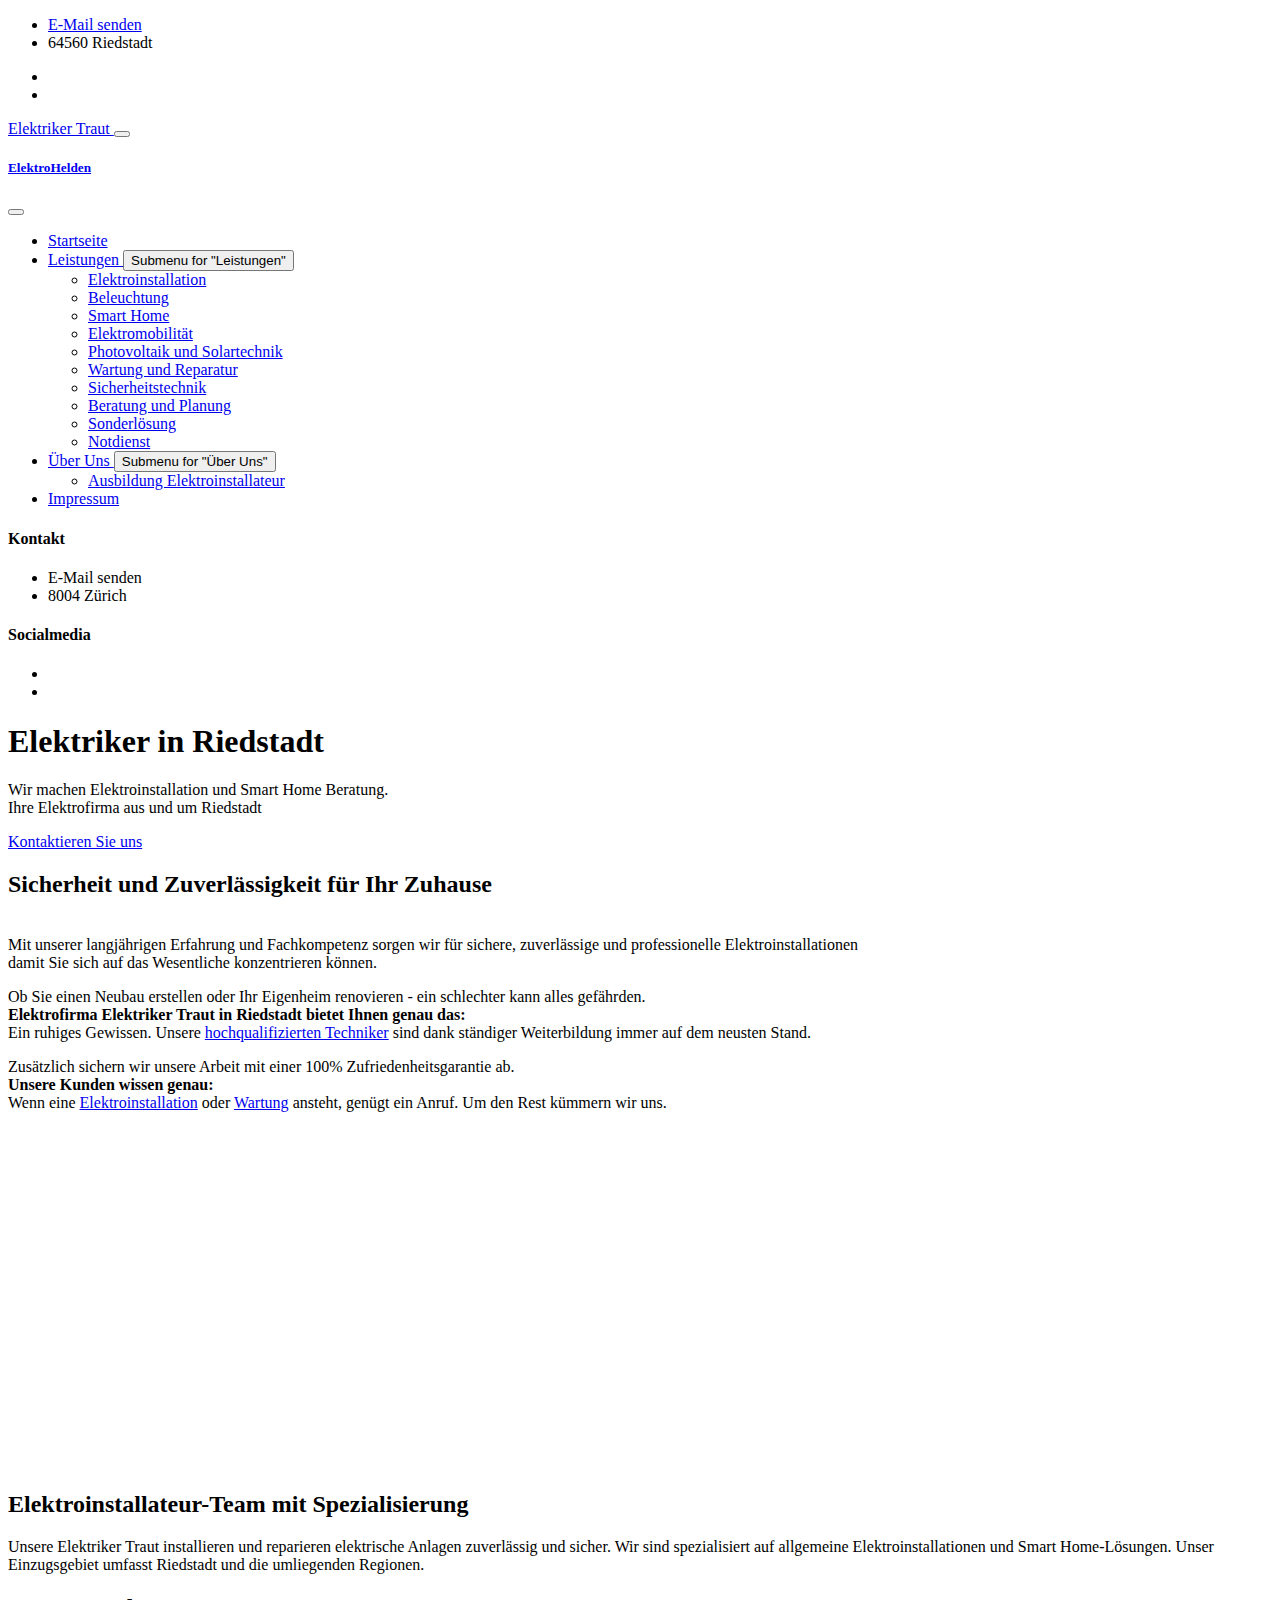
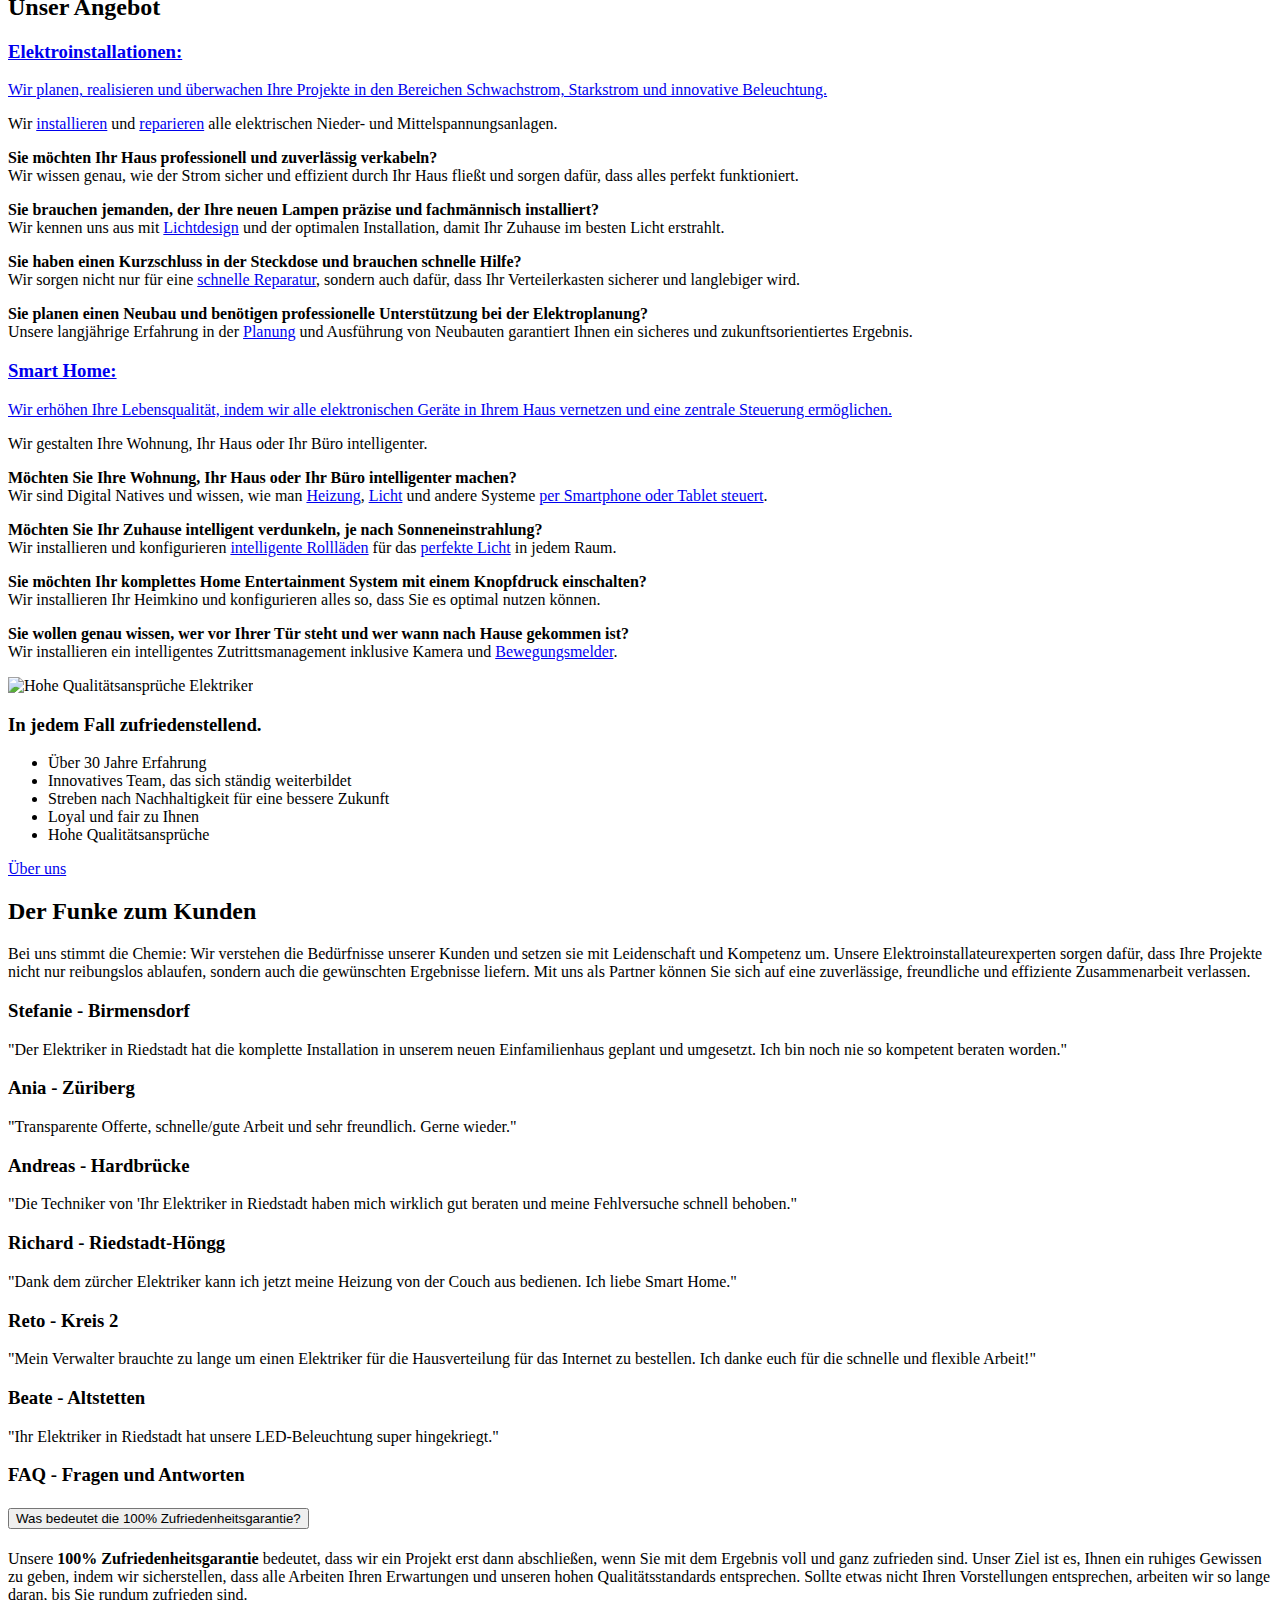
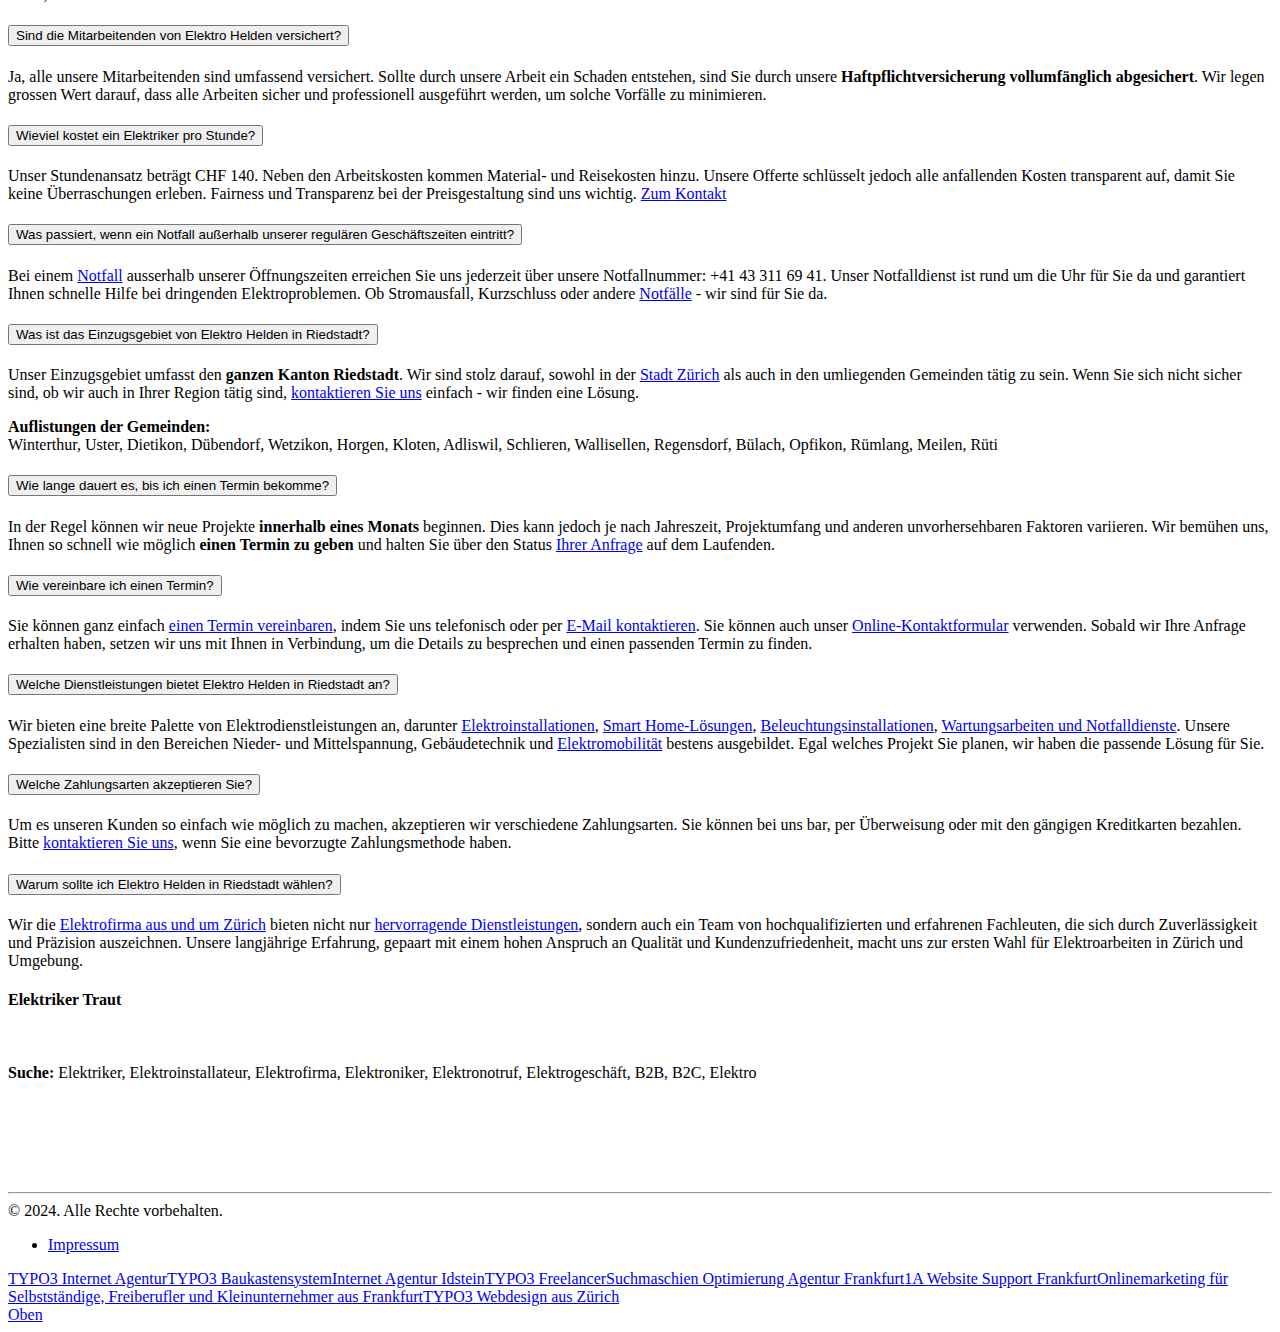
==== commit 29913440: "Update index.html" ====
--- a/index.html
+++ b/index.html
@@ -1,6 +1,6 @@
 <!DOCTYPE html>
 <html lang="de" dir="ltr" class="no-js" itemscope="" itemtype="http://schema.org/WebPage" data-bs-theme="light"><head>
-<meta http-equiv="content-type" content="text/html; charset=UTF-8">    <meta charset="utf-8"> <meta name="generator" content="TYPO3 CMS"> <meta name="description" content="Wir planen, realisieren und kontrollieren jegliche Projekte im Bereich Schwachstrom, Starkstrom und Beleuchtung. Mehr zu Elektroinstallationen in und um Zürich. (In der Nähe)"> <meta name="twitter:card" content="summary"> <title>Elektriker | Smart Home | Elektroinstallationen - ElektroHelden in Zürich</title> <meta name="keywords" content="Elektriker, Elektro, Zürich, Elektroinstallationen"> <meta name="author" content="ElektroHelden"> <meta name="publisher" content="ElektroHelden"> <meta name="copyright" content="Agentur am Wasser"> <meta name="language" content="de"> <meta name="content-language" content="de"> <meta name="revisit-after" content="7 days"> <meta name="robots" content="index, follow, noodp"> <meta name="viewport" content="width=device-width, initial-scale=1.0, maximum-scale=5.0"> <meta name="rating" content="general"> <meta name="theme-color" content="#ffffff"> <link rel="alternate" hreflang="x-default" href="https://www.ihr-elektriker-zuerich.ch/"> <link rel="alternate" hreflang="de" href="https://www.ihr-elektriker-zuerich.ch/"><link rel="shortcut icon" href="https://www.ihr-elektriker-zuerich.ch/fileadmin/smallprime/smallprime-de/images/favicon/favicon.ico" type="image/x-icon"> <link rel="icon" type="image/png" href="https://www.ihr-elektriker-zuerich.ch/fileadmin/smallprime/smallprime-de/images/favicon/favicon-32x32.png" sizes="32x32"> <link rel="icon" type="image/png" href="https://www.ihr-elektriker-zuerich.ch/fileadmin/smallprime/smallprime-de/images/favicon/favicon-16x16.png" sizes="16x16"> <meta property="og:title" content="Elektriker | Smart Home | Elektroinstallationen - ElektroHelden in Zürich"> <meta property="og:site_name" content="Elektriker | Smart Home | Elektroinstallationen - ElektroHelden in Zürich"> <meta property="og:description" content="Wir planen, realisieren und kontrollieren jegliche Projekte im Bereich Schwachstrom, Starkstrom und Beleuchtung. Mehr zu Elektroinstallationen in und um"> <meta property="og:image" content=""> <meta property="og:type" content="website"> <meta property="og:locale" content=""> <meta property="fb:admins" content=""> <meta property="og:url" content="https://www.ihr-elektriker-zuerich.ch/"> <meta name="HandheldFriendly" content="true"> <meta name="apple-mobile-web-app-capable" content="yesCanonical"> <link rel="apple-touch-icon" href="https://www.ihr-elektriker-zuerich.ch/fileadmin/smallprime/smallprime-de/images/favicon/apple-touch-icon.png"> <meta name="apple-mobile-web-app-title" content="ElektroHelden"> <link rel="mask-icon" href="https://www.ihr-elektriker-zuerich.ch/fileadmin/smallprime/smallprime-de/images/favicon/safari-pinned-tab.svg" color="#ffffff"> <meta name="apple-mobile-web-app-status-bar-style" content="#ffffff"><link rel="icon" type="image/png" href="https://www.ihr-elektriker-zuerich.ch/fileadmin/smallprime/smallprime-de/images/favicon/android-chrome-192x192.png" sizes="192x192"><link rel="icon" type="image/png" href="https://www.ihr-elektriker-zuerich.ch/fileadmin/smallprime/smallprime-de/images/favicon/android-chrome-512x512.png" sizes="512x512"> <meta name="mobile-web-app-capable" content="yes"><meta name="msapplication-TileColor" content="#ffffff"><meta name="msapplication-TileImage" content="fileadmin/smallprime/smallprime-de/images/favicon/mstile-150x150.png"><meta name="msapplication-config" content="fileadmin/smallprime/smallprime-de/images/favicon/browserconfig.xml"><meta name="application-name" content="ElektroHelden"><meta name="format-detection" content="telephone=yes"><meta name="format-detection" content="address=no"><meta name="format-detection" content="date=no"><meta name="format-detection" content="email=yes"> <link rel="canonical" href="https://www.ihr-elektriker-zuerich.ch/"> <style media="all">
+<meta http-equiv="content-type" content="text/html; charset=UTF-8">    <meta charset="utf-8"> <meta name="generator" content="TYPO3 CMS"> <meta name="description" content="Wir planen, realisieren und kontrollieren jegliche Projekte im Bereich Schwachstrom, Starkstrom und Beleuchtung. Mehr zu Elektroinstallationen in und um Zürich. (In der Nähe)"> <meta name="twitter:card" content="summary"> <title>Elektriker Traut</title> <meta name="keywords" content="Elektriker, Elektro, Zürich, Elektroinstallationen"> <meta name="author" content="ElektroHelden"> <meta name="publisher" content="ElektroHelden"> <meta name="copyright" content="Agentur am Wasser"> <meta name="language" content="de"> <meta name="content-language" content="de"> <meta name="revisit-after" content="7 days"> <meta name="robots" content="index, follow, noodp"> <meta name="viewport" content="width=device-width, initial-scale=1.0, maximum-scale=5.0"> <meta name="rating" content="general"> <meta name="theme-color" content="#ffffff"> <link rel="alternate" hreflang="x-default" href="https://www.ihr-elektriker-zuerich.ch/"> <link rel="alternate" hreflang="de" href="https://www.ihr-elektriker-zuerich.ch/"><link rel="shortcut icon" href="https://www.ihr-elektriker-zuerich.ch/fileadmin/smallprime/smallprime-de/images/favicon/favicon.ico" type="image/x-icon"> <link rel="icon" type="image/png" href="https://www.ihr-elektriker-zuerich.ch/fileadmin/smallprime/smallprime-de/images/favicon/favicon-32x32.png" sizes="32x32"> <link rel="icon" type="image/png" href="https://www.ihr-elektriker-zuerich.ch/fileadmin/smallprime/smallprime-de/images/favicon/favicon-16x16.png" sizes="16x16"> <meta property="og:title" content="Elektriker | Smart Home | Elektroinstallationen - ElektroHelden in Zürich"> <meta property="og:site_name" content="Elektriker | Smart Home | Elektroinstallationen - ElektroHelden in Zürich"> <meta property="og:description" content="Wir planen, realisieren und kontrollieren jegliche Projekte im Bereich Schwachstrom, Starkstrom und Beleuchtung. Mehr zu Elektroinstallationen in und um"> <meta property="og:image" content=""> <meta property="og:type" content="website"> <meta property="og:locale" content=""> <meta property="fb:admins" content=""> <meta property="og:url" content="https://www.ihr-elektriker-zuerich.ch/"> <meta name="HandheldFriendly" content="true"> <meta name="apple-mobile-web-app-capable" content="yesCanonical"> <link rel="apple-touch-icon" href="https://www.ihr-elektriker-zuerich.ch/fileadmin/smallprime/smallprime-de/images/favicon/apple-touch-icon.png"> <meta name="apple-mobile-web-app-title" content="ElektroHelden"> <link rel="mask-icon" href="https://www.ihr-elektriker-zuerich.ch/fileadmin/smallprime/smallprime-de/images/favicon/safari-pinned-tab.svg" color="#ffffff"> <meta name="apple-mobile-web-app-status-bar-style" content="#ffffff"><link rel="icon" type="image/png" href="https://www.ihr-elektriker-zuerich.ch/fileadmin/smallprime/smallprime-de/images/favicon/android-chrome-192x192.png" sizes="192x192"><link rel="icon" type="image/png" href="https://www.ihr-elektriker-zuerich.ch/fileadmin/smallprime/smallprime-de/images/favicon/android-chrome-512x512.png" sizes="512x512"> <meta name="mobile-web-app-capable" content="yes"><meta name="msapplication-TileColor" content="#ffffff"><meta name="msapplication-TileImage" content="fileadmin/smallprime/smallprime-de/images/favicon/mstile-150x150.png"><meta name="msapplication-config" content="fileadmin/smallprime/smallprime-de/images/favicon/browserconfig.xml"><meta name="application-name" content="ElektroHelden"><meta name="format-detection" content="telephone=yes"><meta name="format-detection" content="address=no"><meta name="format-detection" content="date=no"><meta name="format-detection" content="email=yes"> <link rel="canonical" href="https://www.ihr-elektriker-zuerich.ch/"> <style media="all">
 /*<![CDATA[*/
 <!--
 .page-loading {
@@ -92,8 +92,8 @@
     })();
 </script> </head> <body id="page-id-1" class="page-1 pagelevel-0 language-0 backendlayout-default layout-default" style=""> <div id="page" class="page p-0 m-0 bg-transparent header-meta__info header-style__default"><header class="page__header p-0 m-0 shadow-sm navbar-sticky sticky-top header-style__default sticky"><div class="p-0 m-0 bg-transparent"><div class="navbar-header bg-light text-decoration-none"><div class="container"><div class="d-flex align-items-center"><div class="order-lg-1 me-auto navbar-header__info"><ul class="list-group list-group-horizontal"><li class="list-group-item border-0 rounded-0 bg-transparent d-flex align-items-center pt-0 pb-0"><a class="d-flex align-items-center text-decoration-none text-nowrap" title="E-Mail senden" href="#" data-mailto-token="jxfiql7hlkqxhqXbibhqolebiabk+ze" data-mailto-vector="-3"><i class="fa-regular fa-envelope me-1 contact"></i> E-Mail senden</a></li><li class="list-group-item border-0 rounded-0 bg-transparent d-none d-md-flex align-items-center pt-0 pb-0"><i class="fa-regular fa-location-dot me-1 text-decoration-none text-nowrap contact"></i> 64560 Riedstadt</li></ul></div><div class="d-none d-sm-flex order-lg-5 navbar-header__social"><ul class="list-group list-group-horizontal p-0 m-0"><li class="list-group-item border-0 rounded-0 bg-transparent d-flex align-items-center p-0 m-0"><a href="#" target="_blank" class="btn btn-icon ps-4 pe-4 btn-facebook" rel="noreferrer noopener" title="Facebook"><i class="fa-brands fa-facebook-f"></i></a></li><li class="list-group-item border-0 rounded-0 bg-transparent d-flex align-items-center p-0 m-0"><a href="#" target="_blank" class="btn btn-icon ps-4 pe-4 btn-instagram" rel="noreferrer noopener" title="Instagram"><i class="fa-brands fa-instagram"></i></a></li></ul></div></div></div></div><nav class="navbar navbar-expand-xl bg-white header-style__default headerMenuHoverType__1" aria-label="Navigation"><div class="container"><a href="#" target="_self" title="ElektroHelden" class="navbar-brand p-0 me-0 me-lg-2"><span class="navbar-brand__only-text-logo"> Elektriker Traut </span></a><button class="navbar-toggler" type="button" data-bs-toggle="offcanvas" data-bs-target="#offcanvasNavbar" aria-controls="offcanvasNavbar" aria-label="Navigation Button"><i class="fa-regular fa-bars navbar-toggler-icon"></i></button><div class="offcanvas offcanvas-end" data-bs-scroll="true" tabindex="-1" id="offcanvasNavbar" aria-labelledby="offcanvasNavbarLabel"><div class="offcanvas-header align-items-center border-bottom"><h5 class="h6 offcanvas-title" id="offcanvasNavbarLabel"><a href="https://www.ihr-elektriker-zuerich.ch/" target="_self" title="ElektroHelden" class="p-0 me-0"> ElektroHelden </a></h5><button type="button" class="btn-close" data-bs-dismiss="offcanvas" aria-label="Close"></button></div><div class="offcanvas-body"><ul class="navbar-nav justify-content-end flex-grow-1 navbar-level-1"><li class="nav-item page-id-1 navbar-level-1"><a href="#" class="nav-link nav-item-1 level-1" title="Start"><span class="nav-link-text">Startseite</span></a></li><li class="nav-item page-id-6 d-flex align-content-start flex-nowrap dropdown has-sub-menu navbar-level-1"><a href="#" id="nav-item-6" class="nav-link nav-item-6 level-1" title="Leistungen" target="_self"><span class="nav-link-text">        Leistungen            </span></a><button type="button" id="nav-toggle-6" class="nav-link nav-link-toggle ps-0" data-bs-toggle="dropdown" data-bs-display="static" aria-haspopup="true" aria-expanded="false" role="button"><i class="fa-solid fa-chevron-down nav-arrow" aria-hidden="true"></i><span class="nav-link-text visually-hidden">Submenu for "Leistungen"</span></button><ul class="dropdown-menu dropdown-menu-start list-unstyled level-2"><li class="dropdown-item page-id-9 navbar-level-2"><a href="#" class="nav-link dropdown-item navbar-level-2" title="Elektroinstallation" target="_self"><span class="nav-link-text">Elektroinstallation</span></a></li><li class="dropdown-item page-id-10 navbar-level-2"><a href="#" class="nav-link dropdown-item navbar-level-2" title="Beleuchtung" target="_self"><span class="nav-link-text">Beleuchtung</span></a></li><li class="dropdown-item page-id-11 navbar-level-2"><a href="#" class="nav-link dropdown-item navbar-level-2" title="Smart Home" target="_self"><span class="nav-link-text">Smart Home</span></a></li><li class="dropdown-item page-id-12 navbar-level-2"><a href="#" class="nav-link dropdown-item navbar-level-2" title="Elektromobilität" target="_self"><span class="nav-link-text">Elektromobilität</span></a></li><li class="dropdown-item page-id-13 navbar-level-2"><a href="#" class="nav-link dropdown-item navbar-level-2" title="Photovoltaik Solartechnik" target="_self"><span class="nav-link-text">Photovoltaik und Solartechnik</span></a></li><li class="dropdown-item page-id-14 navbar-level-2"><a href="#" class="nav-link dropdown-item navbar-level-2" title="Wartung Reparatur" target="_self"><span class="nav-link-text">Wartung und Reparatur</span></a></li><li class="dropdown-item page-id-15 navbar-level-2"><a href="#" class="nav-link dropdown-item navbar-level-2" title="Sicherheitstechnik" target="_self"><span class="nav-link-text">Sicherheitstechnik</span></a></li><li class="dropdown-item page-id-16 navbar-level-2"><a href="#" class="nav-link dropdown-item navbar-level-2" title="Beratung Planung" target="_self"><span class="nav-link-text">Beratung und Planung</span></a></li><li class="dropdown-item page-id-17 navbar-level-2"><a href="#" class="nav-link dropdown-item navbar-level-2" title="Sonderlösung" target="_self"><span class="nav-link-text">Sonderlösung</span></a></li><li class="dropdown-item page-id-18 navbar-level-2"><a href="#" class="nav-link dropdown-item navbar-level-2" title="Notdienst" target="_self"><span class="nav-link-text">Notdienst</span></a></li></ul></li><li class="nav-item page-id-7 d-flex align-content-start flex-nowrap dropdown has-sub-menu navbar-level-1"><a href="#" id="nav-item-7" class="nav-link nav-item-7 level-1" title="Über Uns" target="_self"><span class="nav-link-text"> Über Uns </span></a><button type="button" id="nav-toggle-7" class="nav-link nav-link-toggle ps-0" data-bs-toggle="dropdown" data-bs-display="static" aria-haspopup="true" aria-expanded="false" role="button"><i class="fa-solid fa-chevron-down nav-arrow" aria-hidden="true"></i><span class="nav-link-text visually-hidden">Submenu for "Über Uns"</span></button><ul class="dropdown-menu dropdown-menu-start list-unstyled level-2"><li class="dropdown-item page-id-19 navbar-level-2"><a href="#" class="nav-link dropdown-item navbar-level-2" title="Ausbildung Elektroinstallateur" target="_self"><span class="nav-link-text">Ausbildung Elektroinstallateur</span></a></li></ul></li><li class="nav-item page-id-8 nav-item__last navbar-level-1"><a href="impressum.html" id="nav-item-8" class="nav-link nav-item-8 level-1" title="Kontakt" target="_self"><span class="nav-link-text"> Impressum </span></a></li></ul></div><div class="offcanvas-header border-top offcanvas-footer"><div class="navbar-mobil__contact"><h4 class="h6">Kontakt</h4><ul class="list-group"><li class="list-group-item p-0 py-1 border-0 bg-transparent">   <i class="fa-regular fa-fw fa-envelope contact"></i> E-Mail senden</a></li><li class="list-group-item p-0 py-1 border-0 bg-transparent"><i class="fa-regular fa-fw fa-location-dot contact"></i> 8004 Zürich</li></ul></div><div class="navbar-mobil__socialmedia"><h4 class="visually-hidden">Socialmedia</h4><ul class="list-group list-group-horizontal"><li class="list-group-item border-0 rounded-0 bg-transparent d-flex align-items-center p-0 m-0"><a href="https://www.facebook.com/" target="_blank" class="btn btn-icon ps-4 pe-4 btn-facebook" rel="noreferrer noopener" title="Facebook"><i class="fa-brands fa-facebook-f"></i></a></li><li class="list-group-item border-0 rounded-0 bg-transparent d-flex align-items-center p-0 m-0"><a href="https://www.instagram.com/" target="_blank" class="btn btn-icon ps-4 pe-4 btn-instagram" rel="noreferrer noopener" title="Instagram"><i class="fa-brands fa-instagram"></i></a></li></ul></div></div></div></div></nav></div></header><div id="content" class="p-0 m-0 position-relative header__height bg-transparent"><div class="section section-default"><section class="content-header-top"><section id="c1" class="py-0 my-0 frame frame__colpos-1 frame__default frame__type-bigheader frame__type-bigheader-3 frame__layout-0"><div class="text-light bg-dark bg-image bg-center bg-soft position-relative" style="background-image: url(https://www.ihr-elektriker-zuerich.ch/fileadmin/_processed_/d/7/csm_Elektriker-Schweiz-01_ec6e376578.webp);"><div class="container py-8 py-md-9 position-relative"><div class="row"><div class="col-md-9 col-sm-12 col-xs-11 text-light text-left"><header class="text-light text-left "><h1 class="text-light mb-4 text-left">Elektriker in Riedstadt</h1><p class="lead fs-lg lh-xl">Wir machen Elektroinstallation und Smart Home Beratung.<br>Ihre Elektrofirma aus und um Riedstadt</p><a href="#" target="_self" title="Kontaktieren Sie uns" class="btn btn-link m-0 text-light fw-bold">Kontaktieren Sie uns</a></header></div></div></div></div></section></section><main class="main-container" role="main"> <!--TYPO3SEARCH_begin--><section id="c2" class="container__wrap container__ctype-container_one_column container__colpos-0 py-0 container__bg-transparent bg-transparent text-body"><div class="container my-8 my-md-10 py-0 overflow-hidden frame frame__colpos-0 frame__default frame__type-container_one_column frame__layout-0"><section id="c3" class="my-0 frame frame__colpos-200 py-0 frame__default frame__type-text frame__layout-0 container_parent__norowcolumns frame__mb-medium"><header><h2 class="text-center">Sicherheit und Zuverlässigkeit für Ihr Zuhause</h2></header><p class="text-center"><br>Mit
  unserer langjährigen Erfahrung und Fachkompetenz sorgen wir für 
-sichere, zuverlässige und professionelle Elektroinstallationen<br>damit Sie sich auf das Wesentliche konzentrieren können.</p></section><section id="c4" class="container__wrap container__ctype-container_two_column container__colpos-200 py-0 container__bg-transparent bg-transparent text-body"><div class="container-fluid mb-0 mb-md-7 frame frame__colpos-200 frame__default frame__type-container_two_column frame__layout-0"><div class="row g-9"><div class="col-12 col-xs-12 col-sm-12 col-md-6 col-lg-6 col-xl-6 col-nr-1 col-first"><section id="c5" class="my-0 frame frame__colpos-201 py-0 frame__default frame__type-text frame__layout-0 container_parent__norowcolumns"><p>Ob Sie einen Neubau erstellen oder Ihr Eigenheim renovieren - ein schlechter Elektroinstallateur kann alles gefährden.<br><strong>Elektrofirma ElektroHelden in Riedstadt bietet Ihnen genau das:</strong><br>Ein ruhiges Gewissen. Unsere <a href="#" title="hochqualifizierten Techniker">hochqualifizierten Techniker</a> sind dank ständiger Weiterbildung immer auf dem neusten Stand.</p></section></div><div class="col-12 col-xs-12 col-sm-12 col-md-6 col-lg-6 col-xl-6 col-nr-2 col-last"><section id="c6" class="my-0 frame frame__colpos-202 py-0 frame__default frame__type-text frame__layout-0 container_parent__norowcolumns"><p>Zusätzlich sichern wir unsere Arbeit mit einer 100% Zufriedenheitsgarantie ab.<br><strong>Unsere Kunden wissen genau:</strong><br>Wenn eine <a href="#" title="Elektroinstallation">Elektroinstallation</a> oder <a href="#" title="Wartung">Wartung</a> ansteht, genügt ein Anruf. Um den Rest kümmern wir uns.</p></section></div></div></div></section><section id="c7" class="py-0 my-0 frame frame__colpos-200 frame__default frame__type-carousel frame__type-carousel-3 frame__layout-0"><div class="swiper swiper7 swiper-type-normal pb-0 swiper-header-fixed-top swiper-initialized swiper-horizontal swiper-pointer-events swiper-autoheight swiper-backface-hidden" data-id="swiper7" data-interval="600" data-loop="1" data-position="slideInRight" data-ride="carousel" data-autoplay="true" data-delay="4000" data-margin="30" data-nav="false" data-dots="true" data-scroll="false" data-items="3" data-items768="1" data-items1024="3" data-effect="slide" data-gridrows="1" style="height: auto;"><div class="swiper-wrapper swiper-wrapper-7 swiper-transition-slide h-100 align-items-center text-center swiper-position-normal" style="height: 343px; transform: translate3d(-543.333px, 0px, 0px); transition-duration: 0ms;" id="swiper-wrapper-85b783354de077fe" aria-live="off"><div class="swiper-slide swiper-slide-type-3 h-auto bg-transparent swiper-slide-text-light swiper-slide-prev" data-itemno="0" style="width: 513.333px; margin-right: 30px;" role="group" aria-label="1 / 5"><figure class="figure swiper-slide__figure h-auto p-0 m-0 position-relative"><a href="#" target="_self" draggable="false" title="Elektriker Zürich" class="rounded-0"><img data-preload="true" class="d-inline-block h-auto" style="width: 560px;" alt="Elektriker Zürich" loading="lazy" decoding="async" src="Elektriker%20_%20Smart%20Home%20_%20Elektroinstallationen%20-%20ElektroHelden%20in%20Z%C3%BCrich_files/csm_Elektriker-Schweiz-01_512af1a948.webp" width="560" height="374"></a></figure></div><div class="swiper-slide swiper-slide-type-3 h-auto bg-transparent swiper-slide-text-light swiper-slide-active" data-itemno="1" style="width: 513.333px; margin-right: 30px;" role="group" aria-label="2 / 5"><figure class="figure swiper-slide__figure h-auto p-0 m-0 position-relative"><a href="#" target="_self" draggable="false" title="Elektriker PV Solar Zürich" class="rounded-0"><img data-preload="true" class="d-inline-block h-auto" style="width: 560px;" alt="Elektriker PV Solar Zürich" loading="lazy" decoding="async" src="Elektriker%20_%20Smart%20Home%20_%20Elektroinstallationen%20-%20ElektroHelden%20in%20Z%C3%BCrich_files/csm_daniele-la-rosa-messina-3-Xc8g-Zkvw-unsplash_02bf696822.webp" width="560" height="374"></a></figure></div><div class="swiper-slide swiper-slide-type-3 h-auto bg-transparent swiper-slide-text-light swiper-slide-next" data-itemno="2" style="width: 513.333px; margin-right: 30px;" role="group" aria-label="3 / 5"><figure class="figure swiper-slide__figure h-auto p-0 m-0 position-relative"><a href="#" target="_self" draggable="false" title="Elektriker PV Solar Zürich" class="rounded-0"><img data-preload="true" class="d-inline-block h-auto" style="width: 560px;" alt="Elektriker PV Solar Zürich" loading="lazy" decoding="async" src="Elektriker%20_%20Smart%20Home%20_%20Elektroinstallationen%20-%20ElektroHelden%20in%20Z%C3%BCrich_files/csm_Elektriker-PV-Schweiz-01_5acfc982bf.webp" width="560" height="374"></a></figure></div><div class="swiper-slide swiper-slide-type-3 h-auto bg-transparent swiper-slide-text-light" data-itemno="3" style="width: 513.333px; margin-right: 30px;" role="group" aria-label="4 / 5"><figure class="figure swiper-slide__figure h-auto p-0 m-0 position-relative"><a href="#" target="_self" draggable="false" title="Elektriker Rohbau Zürich" class="rounded-0"><img data-preload="true" class="d-inline-block h-auto" style="width: 560px;" alt="Elektriker Rohbau Zürich" loading="lazy" decoding="async" src="Elektriker%20_%20Smart%20Home%20_%20Elektroinstallationen%20-%20ElektroHelden%20in%20Z%C3%BCrich_files/csm_milivoj-kuhar-Te48TPzdcU8-unsplash_8bd7ae2940.webp" width="560" height="373"></a></figure></div><div class="swiper-slide swiper-slide-type-3 h-auto bg-transparent swiper-slide-text-light" data-itemno="4" style="width: 513.333px; margin-right: 30px;" role="group" aria-label="5 / 5"><figure class="figure swiper-slide__figure h-auto p-0 m-0 position-relative"><a href="#" target="_self" draggable="false" title="Elektriker PV Solar Zürich" class="rounded-0"><img data-preload="true" class="d-inline-block h-auto" style="width: 560px;" alt="Elektriker PV Solar Zürich" loading="lazy" decoding="async" src="Elektriker%20_%20Smart%20Home%20_%20Elektroinstallationen%20-%20ElektroHelden%20in%20Z%C3%BCrich_files/csm_giorgio-trovato-mIlvCv21W1s-unsplash_873341eedf.webp" width="560" height="374"></a></figure></div></div><div class="swiper-pagination swiper-pagination7 swiper-pagination__normal bottom-0 end-0 text-dark swiper-pagination-clickable swiper-pagination-bullets swiper-pagination-horizontal"><span class="swiper-pagination-bullet" tabindex="0" role="button" aria-label="Go to slide 1"></span><span class="swiper-pagination-bullet swiper-pagination-bullet-active" tabindex="0" role="button" aria-label="Go to slide 2" aria-current="true"></span><span class="swiper-pagination-bullet" tabindex="0" role="button" aria-label="Go to slide 3"></span></div><span class="swiper-notification" aria-live="assertive" aria-atomic="true"></span></div></section></div></section><section id="c8" class="container__wrap container__ctype-container_one_column container__colpos-0 py-0 container__bg-light bg-light text-dark"><div class="container my-0 py-8 py-md-9 overflow-hidden frame frame__colpos-0 frame__default frame__type-container_one_column frame__layout-0"><div class="row"><div class="col-12 col-md-8 mx-auto"><section id="c9" class="my-0 frame frame__colpos-200 py-0 frame__default frame__type-text frame__layout-0 container_parent__norowcolumns frame__mb-medium"><header><h2 class="text-center">Elektroinstallateur-Team mit Spezialisierung</h2></header><p class="text-center">Unsere
- Elektriker Traut Elektroinstallateur installieren und reparieren 
+sichere, zuverlässige und professionelle Elektroinstallationen<br>damit Sie sich auf das Wesentliche konzentrieren können.</p></section><section id="c4" class="container__wrap container__ctype-container_two_column container__colpos-200 py-0 container__bg-transparent bg-transparent text-body"><div class="container-fluid mb-0 mb-md-7 frame frame__colpos-200 frame__default frame__type-container_two_column frame__layout-0"><div class="row g-9"><div class="col-12 col-xs-12 col-sm-12 col-md-6 col-lg-6 col-xl-6 col-nr-1 col-first"><section id="c5" class="my-0 frame frame__colpos-201 py-0 frame__default frame__type-text frame__layout-0 container_parent__norowcolumns"><p>Ob Sie einen Neubau erstellen oder Ihr Eigenheim renovieren - ein schlechter  kann alles gefährden.<br><strong>Elektrofirma Elektriker Traut in Riedstadt bietet Ihnen genau das:</strong><br>Ein ruhiges Gewissen. Unsere <a href="#" title="hochqualifizierten Techniker">hochqualifizierten Techniker</a> sind dank ständiger Weiterbildung immer auf dem neusten Stand.</p></section></div><div class="col-12 col-xs-12 col-sm-12 col-md-6 col-lg-6 col-xl-6 col-nr-2 col-last"><section id="c6" class="my-0 frame frame__colpos-202 py-0 frame__default frame__type-text frame__layout-0 container_parent__norowcolumns"><p>Zusätzlich sichern wir unsere Arbeit mit einer 100% Zufriedenheitsgarantie ab.<br><strong>Unsere Kunden wissen genau:</strong><br>Wenn eine <a href="#" title="Elektroinstallation">Elektroinstallation</a> oder <a href="#" title="Wartung">Wartung</a> ansteht, genügt ein Anruf. Um den Rest kümmern wir uns.</p></section></div></div></div></section><section id="c7" class="py-0 my-0 frame frame__colpos-200 frame__default frame__type-carousel frame__type-carousel-3 frame__layout-0"><div class="swiper swiper7 swiper-type-normal pb-0 swiper-header-fixed-top swiper-initialized swiper-horizontal swiper-pointer-events swiper-autoheight swiper-backface-hidden" data-id="swiper7" data-interval="600" data-loop="1" data-position="slideInRight" data-ride="carousel" data-autoplay="true" data-delay="4000" data-margin="30" data-nav="false" data-dots="true" data-scroll="false" data-items="3" data-items768="1" data-items1024="3" data-effect="slide" data-gridrows="1" style="height: auto;"><div class="swiper-wrapper swiper-wrapper-7 swiper-transition-slide h-100 align-items-center text-center swiper-position-normal" style="height: 343px; transform: translate3d(-543.333px, 0px, 0px); transition-duration: 0ms;" id="swiper-wrapper-85b783354de077fe" aria-live="off"><div class="swiper-slide swiper-slide-type-3 h-auto bg-transparent swiper-slide-text-light swiper-slide-prev" data-itemno="0" style="width: 513.333px; margin-right: 30px;" role="group" aria-label="1 / 5"><figure class="figure swiper-slide__figure h-auto p-0 m-0 position-relative"><a href="#" target="_self" draggable="false" title="Elektriker Zürich" class="rounded-0"><img data-preload="true" class="d-inline-block h-auto" style="width: 560px;" alt="Elektriker Zürich" loading="lazy" decoding="async" src="Elektriker%20_%20Smart%20Home%20_%20Elektroinstallationen%20-%20ElektroHelden%20in%20Z%C3%BCrich_files/csm_Elektriker-Schweiz-01_512af1a948.webp" width="560" height="374"></a></figure></div><div class="swiper-slide swiper-slide-type-3 h-auto bg-transparent swiper-slide-text-light swiper-slide-active" data-itemno="1" style="width: 513.333px; margin-right: 30px;" role="group" aria-label="2 / 5"><figure class="figure swiper-slide__figure h-auto p-0 m-0 position-relative"><a href="#" target="_self" draggable="false" title="Elektriker PV Solar Zürich" class="rounded-0"><img data-preload="true" class="d-inline-block h-auto" style="width: 560px;" alt="Elektriker PV Solar Zürich" loading="lazy" decoding="async" src="Elektriker%20_%20Smart%20Home%20_%20Elektroinstallationen%20-%20ElektroHelden%20in%20Z%C3%BCrich_files/csm_daniele-la-rosa-messina-3-Xc8g-Zkvw-unsplash_02bf696822.webp" width="560" height="374"></a></figure></div><div class="swiper-slide swiper-slide-type-3 h-auto bg-transparent swiper-slide-text-light swiper-slide-next" data-itemno="2" style="width: 513.333px; margin-right: 30px;" role="group" aria-label="3 / 5"><figure class="figure swiper-slide__figure h-auto p-0 m-0 position-relative"><a href="#" target="_self" draggable="false" title="Elektriker PV Solar Zürich" class="rounded-0"><img data-preload="true" class="d-inline-block h-auto" style="width: 560px;" alt="Elektriker PV Solar Zürich" loading="lazy" decoding="async" src="Elektriker%20_%20Smart%20Home%20_%20Elektroinstallationen%20-%20ElektroHelden%20in%20Z%C3%BCrich_files/csm_Elektriker-PV-Schweiz-01_5acfc982bf.webp" width="560" height="374"></a></figure></div><div class="swiper-slide swiper-slide-type-3 h-auto bg-transparent swiper-slide-text-light" data-itemno="3" style="width: 513.333px; margin-right: 30px;" role="group" aria-label="4 / 5"><figure class="figure swiper-slide__figure h-auto p-0 m-0 position-relative"><a href="#" target="_self" draggable="false" title="Elektriker Rohbau Zürich" class="rounded-0"><img data-preload="true" class="d-inline-block h-auto" style="width: 560px;" alt="Elektriker Rohbau Zürich" loading="lazy" decoding="async" src="Elektriker%20_%20Smart%20Home%20_%20Elektroinstallationen%20-%20ElektroHelden%20in%20Z%C3%BCrich_files/csm_milivoj-kuhar-Te48TPzdcU8-unsplash_8bd7ae2940.webp" width="560" height="373"></a></figure></div><div class="swiper-slide swiper-slide-type-3 h-auto bg-transparent swiper-slide-text-light" data-itemno="4" style="width: 513.333px; margin-right: 30px;" role="group" aria-label="5 / 5"><figure class="figure swiper-slide__figure h-auto p-0 m-0 position-relative"><a href="#" target="_self" draggable="false" title="Elektriker PV Solar Zürich" class="rounded-0"><img data-preload="true" class="d-inline-block h-auto" style="width: 560px;" alt="Elektriker PV Solar Zürich" loading="lazy" decoding="async" src="Elektriker%20_%20Smart%20Home%20_%20Elektroinstallationen%20-%20ElektroHelden%20in%20Z%C3%BCrich_files/csm_giorgio-trovato-mIlvCv21W1s-unsplash_873341eedf.webp" width="560" height="374"></a></figure></div></div><div class="swiper-pagination swiper-pagination7 swiper-pagination__normal bottom-0 end-0 text-dark swiper-pagination-clickable swiper-pagination-bullets swiper-pagination-horizontal"><span class="swiper-pagination-bullet" tabindex="0" role="button" aria-label="Go to slide 1"></span><span class="swiper-pagination-bullet swiper-pagination-bullet-active" tabindex="0" role="button" aria-label="Go to slide 2" aria-current="true"></span><span class="swiper-pagination-bullet" tabindex="0" role="button" aria-label="Go to slide 3"></span></div><span class="swiper-notification" aria-live="assertive" aria-atomic="true"></span></div></section></div></section><section id="c8" class="container__wrap container__ctype-container_one_column container__colpos-0 py-0 container__bg-light bg-light text-dark"><div class="container my-0 py-8 py-md-9 overflow-hidden frame frame__colpos-0 frame__default frame__type-container_one_column frame__layout-0"><div class="row"><div class="col-12 col-md-8 mx-auto"><section id="c9" class="my-0 frame frame__colpos-200 py-0 frame__default frame__type-text frame__layout-0 container_parent__norowcolumns frame__mb-medium"><header><h2 class="text-center">Elektroinstallateur-Team mit Spezialisierung</h2></header><p class="text-center">Unsere
+ Elektriker Traut installieren und reparieren 
 elektrische Anlagen zuverlässig und sicher. Wir sind spezialisiert auf 
 allgemeine Elektroinstallationen und Smart Home-Lösungen. Unser 
 Einzugsgebiet umfasst Riedstadt und die umliegenden Regionen.</p></section><section id="c10" class="container__wrap container__ctype-container_two_column container__colpos-200 py-0 container__bg-transparent bg-transparent text-dark"><div class="container-fluid mb-0 mb-md-7 frame frame__colpos-200 frame__default frame__type-container_two_column frame__layout-0"><div class="row g-9"><div class="col-12 pb-0"><header><h2 class="text-center">Unser Angebot</h2></header></div><div class="col-12 col-xs-12 col-sm-12 col-md-6 col-lg-6 col-xl-6 col-nr-1 col-first"><section id="c11" class="my-0 frame frame__colpos-201 py-0 frame__default frame__type-teaser frame__type-teaser-3 frame__layout-0 container_parent__norowcolumns frame__mb-medium"><div class="card border-0 rounded-0 card__position-0 bg-transparent"><a href="#" target="_self" title="Elektroinstallationen:" class="card-link text-decoration-none text-reset d-inline-block"><div class="card__icon card__icon-top text-dark text-left mb-3 mb-lg-6"><i class="fontawesome-icon fa-solid fa-bolt fa-4x text-ci"></i></div><div class="card-body text-left p-0"><h3 class="card-title h4 card__title mb-2 text-dark">Elektroinstallationen:</h3><p class="card-text text-dark">Wir planen, realisieren und überwachen Ihre Projekte in den Bereichen Schwachstrom, Starkstrom und innovative Beleuchtung.</p></div></a></div></section><section id="c12" class="my-0 frame frame__colpos-201 py-0 frame__default frame__type-text frame__layout-0 container_parent__norowcolumns"><p>Wir <a href="#" title="installieren">installieren</a> und <a href="#" title="reparieren">reparieren</a> alle elektrischen Nieder- und Mittelspannungsanlagen.</p><p><strong>Sie möchten Ihr Haus professionell und zuverlässig verkabeln?</strong><br>Wir wissen genau, wie der Strom sicher und effizient durch Ihr Haus fließt und sorgen dafür, dass alles perfekt funktioniert.</p><p><strong>Sie brauchen jemanden, der Ihre neuen Lampen präzise und fachmännisch installiert?</strong><br>Wir kennen uns aus mit <a href="#" title="Lichtdesign">Lichtdesign</a> und der optimalen Installation, damit Ihr Zuhause im besten Licht erstrahlt.</p><p><strong>Sie haben einen Kurzschluss in der Steckdose und brauchen schnelle Hilfe?</strong><br>Wir sorgen nicht nur für eine <a href="#" title="schnelle Reparatur">schnelle Reparatur</a>, sondern auch dafür, dass Ihr Verteilerkasten sicherer und langlebiger wird.</p><p><strong>Sie planen einen Neubau und benötigen professionelle Unterstützung bei der Elektroplanung?</strong><br>Unsere langjährige Erfahrung in der <a href="#" title="Planung">Planung</a> und Ausführung von Neubauten garantiert Ihnen ein sicheres und zukunftsorientiertes Ergebnis.</p></section></div><div class="col-12 col-xs-12 col-sm-12 col-md-6 col-lg-6 col-xl-6 col-nr-2 col-last"><section id="c13" class="my-0 frame frame__colpos-202 py-0 frame__default frame__type-teaser frame__type-teaser-3 frame__layout-0 container_parent__norowcolumns frame__mb-medium"><div class="card border-0 rounded-0 card__position-0 bg-transparent"><a href="#" target="_self" title="Smart Home:" class="card-link text-decoration-none text-reset d-inline-block"><div class="card__icon card__icon-top text-dark text-left mb-3 mb-lg-6"><i class="fontawesome-icon fa-solid fa-house-signal fa-4x text-ci"></i></div><div class="card-body text-left p-0"><h3 class="card-title h4 card__title mb-2 text-dark">Smart Home:</h3><p class="card-text text-dark">Wir
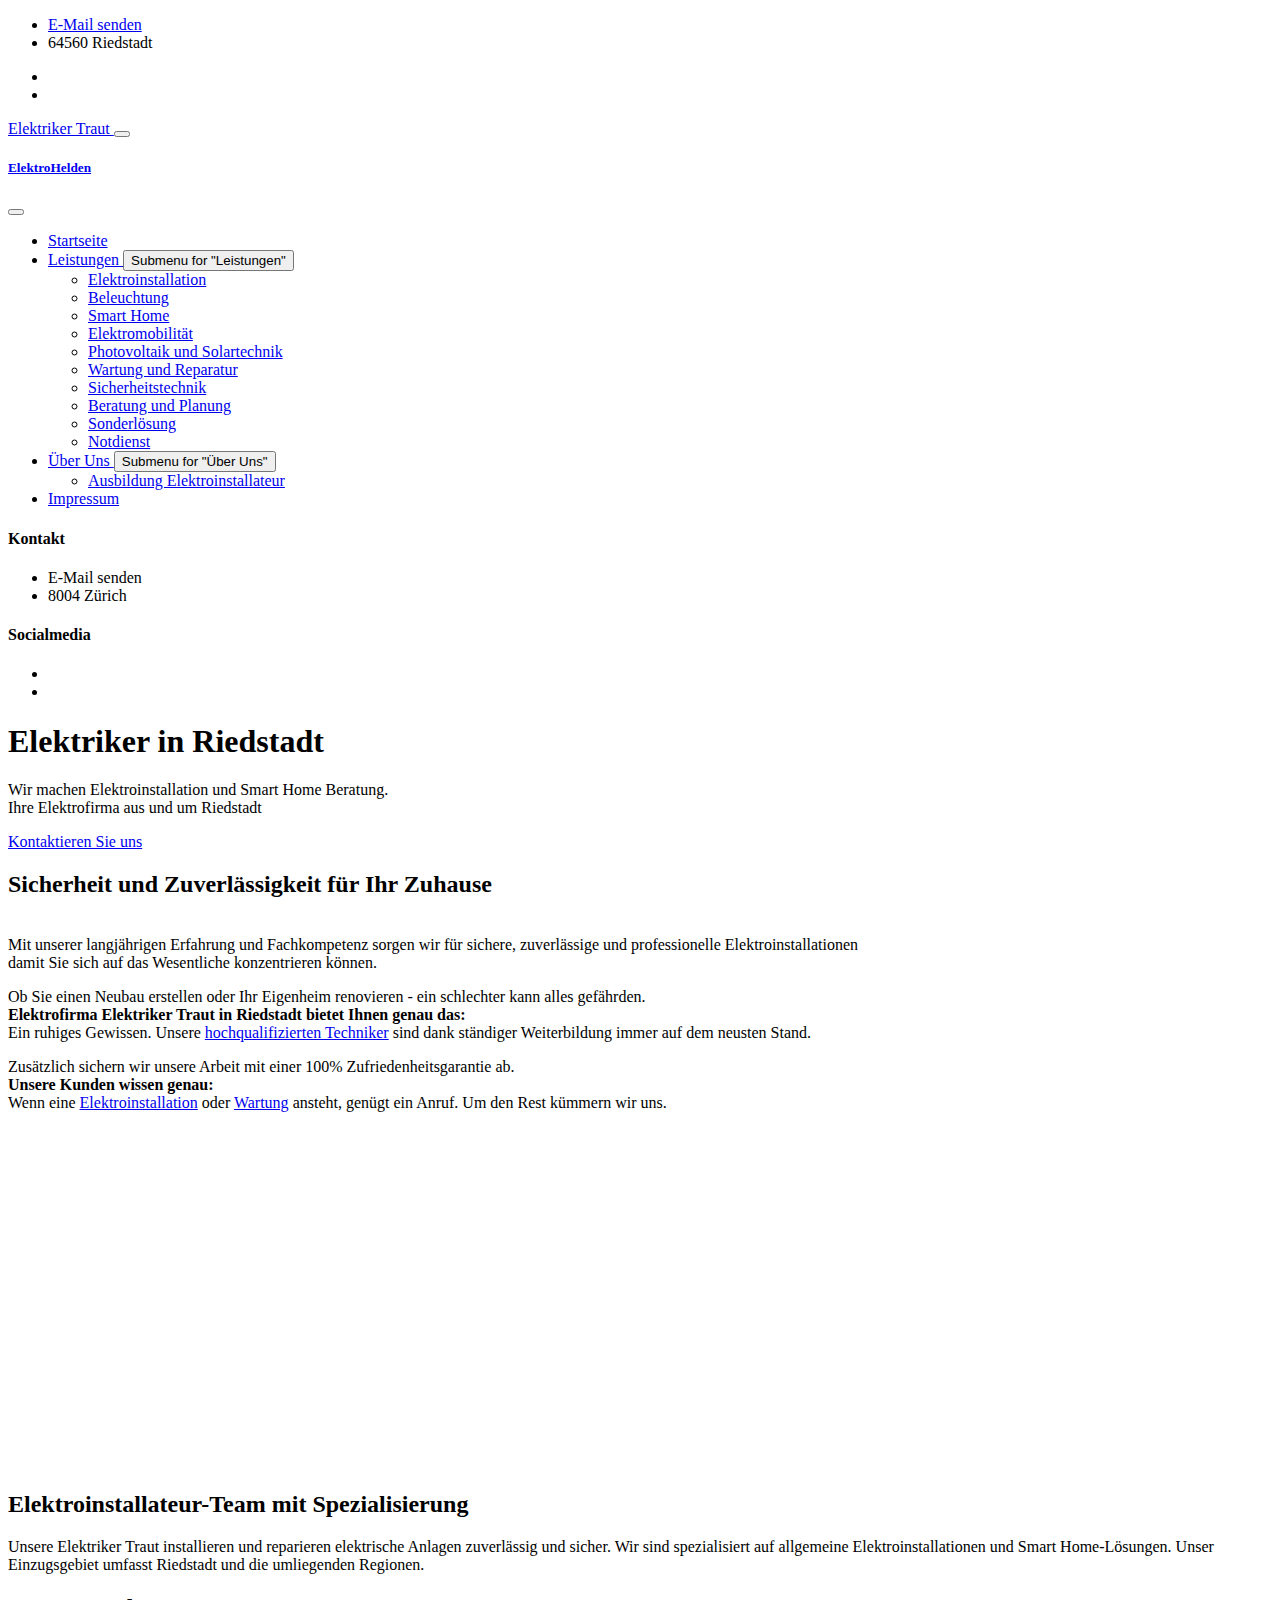
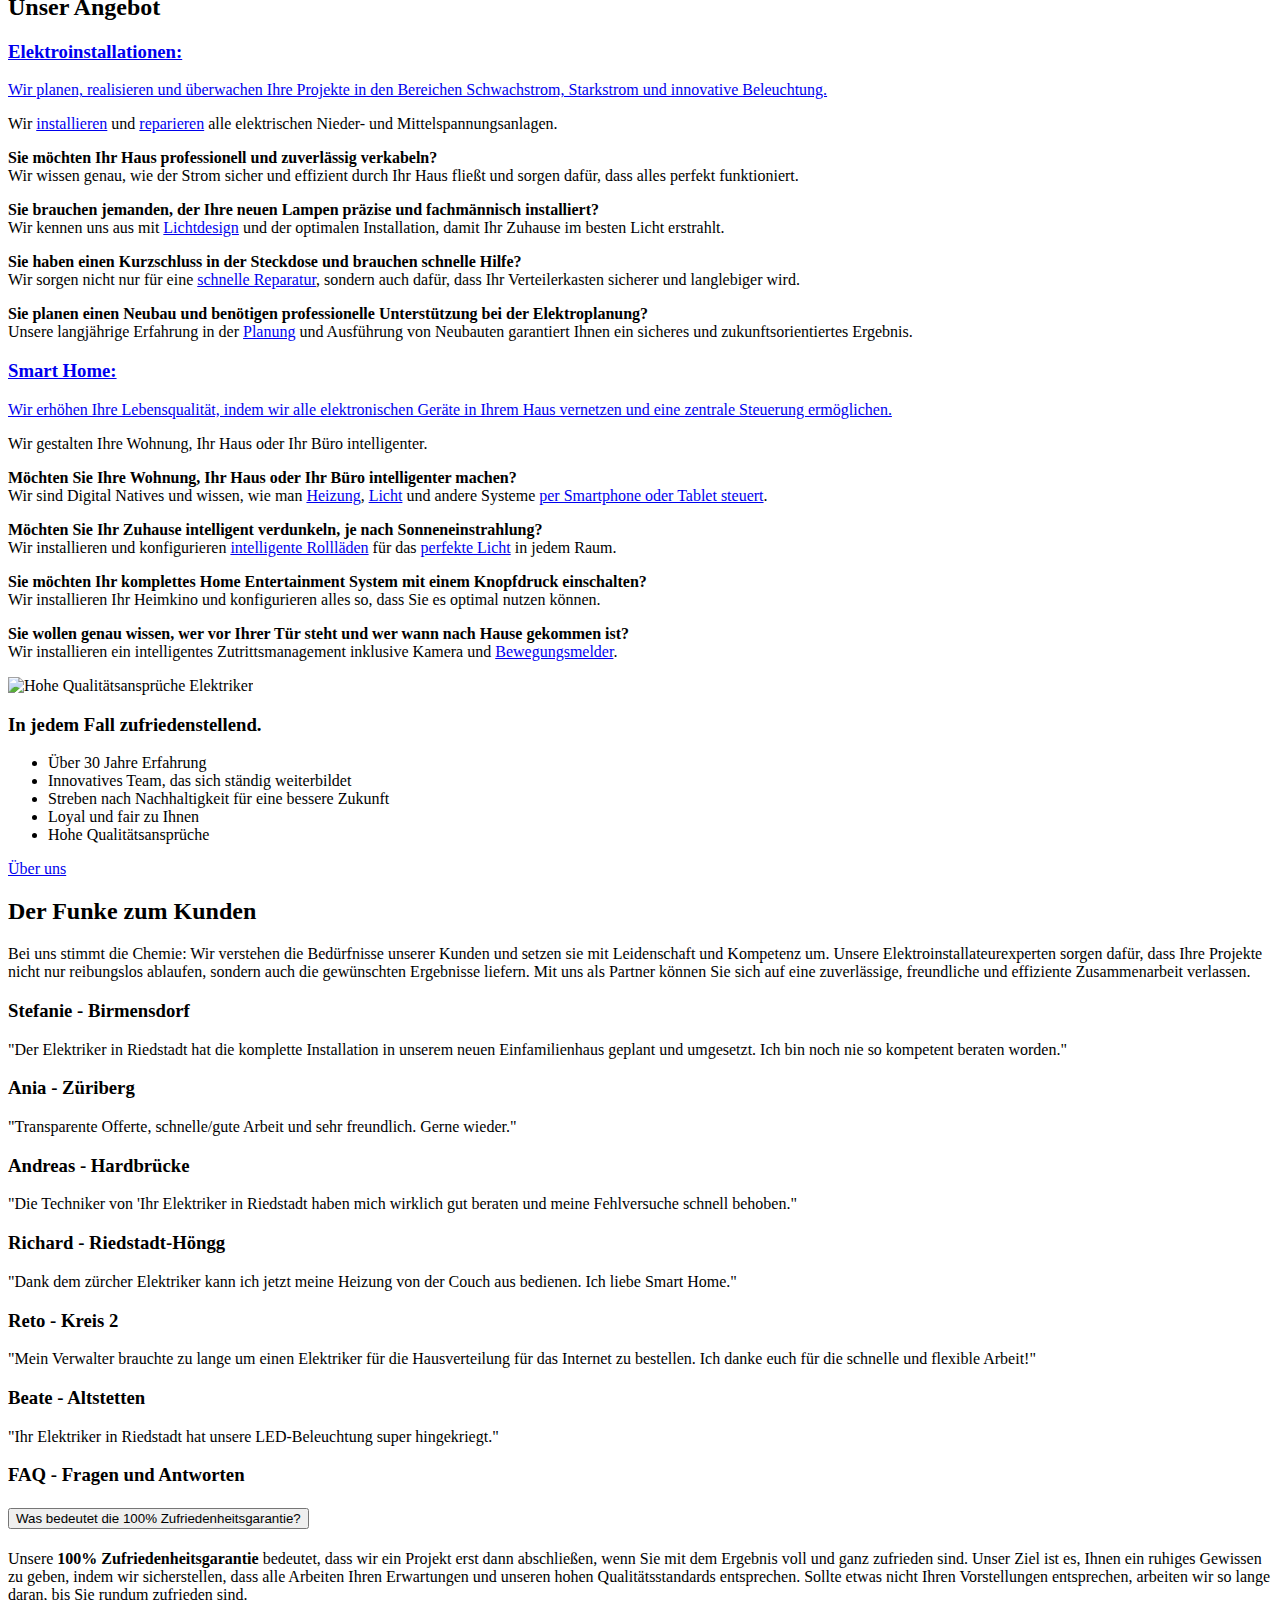
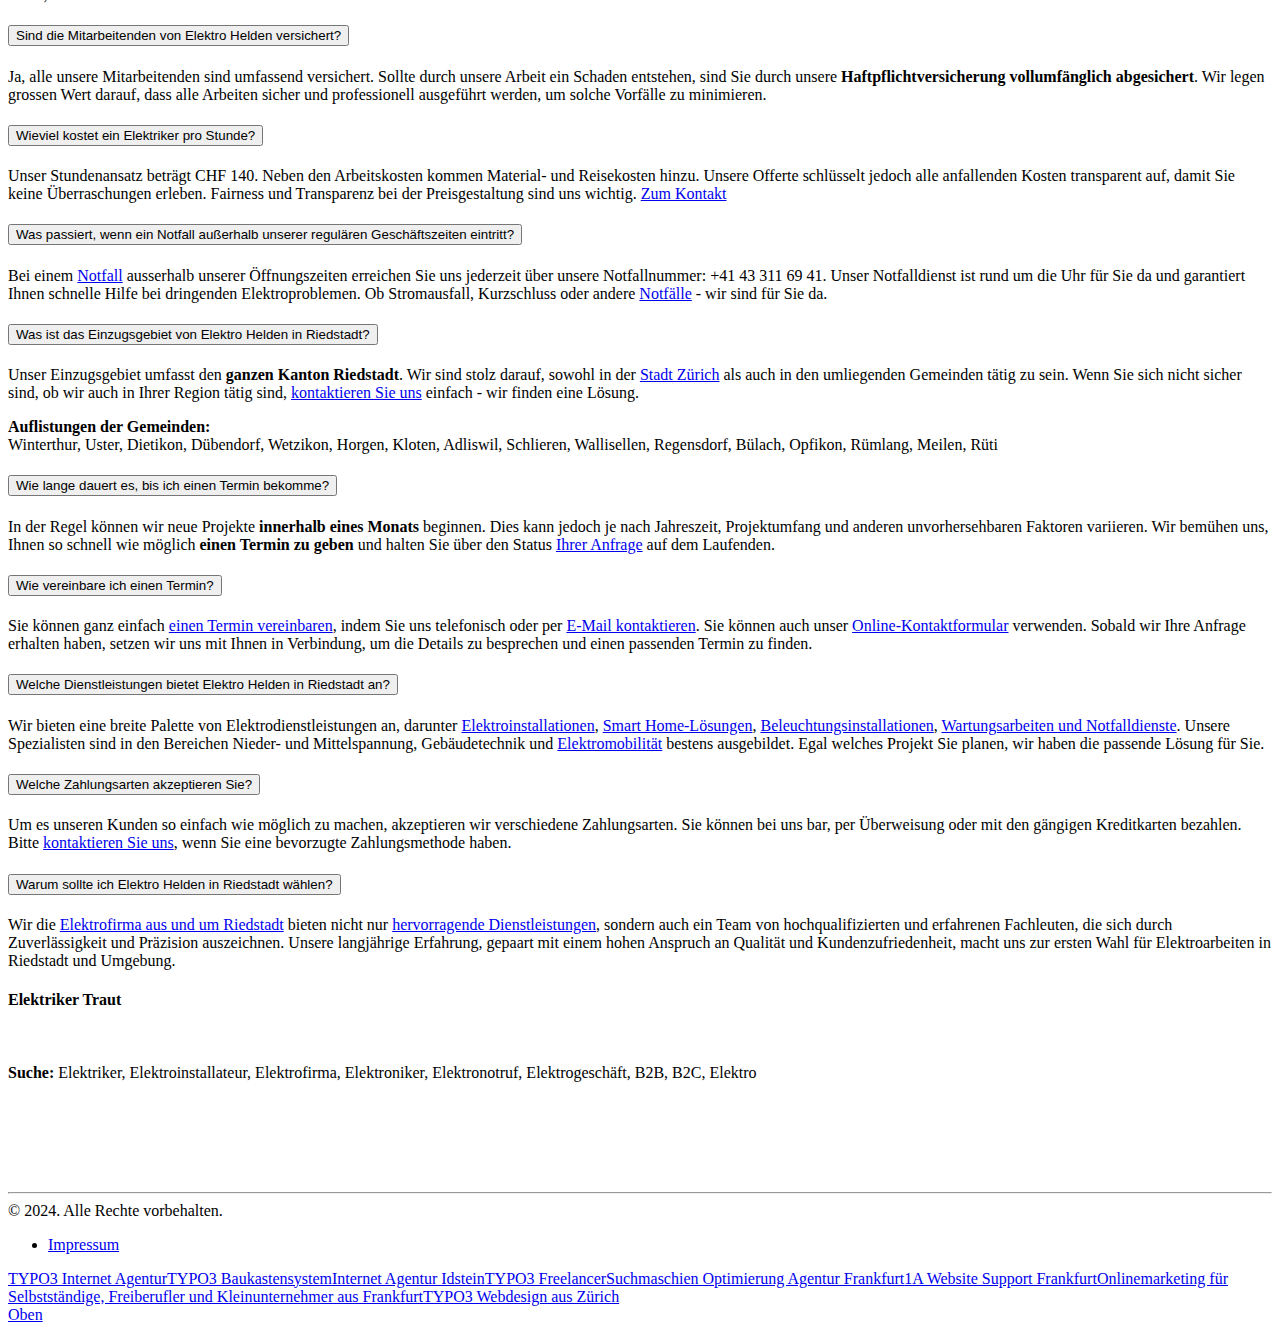
==== commit 72e9b584: "Update index.html" ====
--- a/index.html
+++ b/index.html
@@ -141,12 +141,12 @@
 Termin zu finden.</p></div></div></div><div class="accordion-item"><h4 id="accordion-header-29-8" class="accordion-header"><button class="accordion-button collapsed" type="button" data-bs-toggle="collapse" data-bs-target="#accordion-29-8" aria-expanded="false" aria-controls="accordion-29-8"><span>Welche Dienstleistungen bietet Elektro Helden in Riedstadt an?</span></button></h4><div id="accordion-29-8" class="accordion-collapse collapse mediaorient-0" aria-labelledby="accordion-header-29-8" data-bs-parent="#accordion-29"><div class="accordion-body"><p>Wir bieten eine breite Palette von Elektrodienstleistungen an, darunter <a href="#" title="Elektroinstallationen">Elektroinstallationen</a>, <a href="#" title="Smart Home-Lösungen">Smart Home-Lösungen</a>, <a href="#" title="Beleuchtungsinstallationen">Beleuchtungsinstallationen</a>, <a href="#" title="Wartungsarbeiten und Notfalldienste">Wartungsarbeiten und Notfalldienste</a>. Unsere Spezialisten sind in den Bereichen Nieder- und Mittelspannung, Gebäudetechnik und <a href="#" title="Elektromobilität">Elektromobilität</a> bestens ausgebildet. Egal welches Projekt Sie planen, wir haben die passende Lösung für Sie.</p></div></div></div><div class="accordion-item"><h4 id="accordion-header-29-9" class="accordion-header"><button class="accordion-button collapsed" type="button" data-bs-toggle="collapse" data-bs-target="#accordion-29-9" aria-expanded="false" aria-controls="accordion-29-9"><span>Welche Zahlungsarten akzeptieren Sie?</span></button></h4><div id="accordion-29-9" class="accordion-collapse collapse mediaorient-0" aria-labelledby="accordion-header-29-9" data-bs-parent="#accordion-29"><div class="accordion-body"><p>Um
  es unseren Kunden so einfach wie möglich zu machen, akzeptieren wir 
 verschiedene Zahlungsarten. Sie können bei uns bar, per Überweisung oder
- mit den gängigen Kreditkarten bezahlen. Bitte <a href="#" title="kontaktieren Sie uns">kontaktieren Sie uns</a>, wenn Sie eine bevorzugte Zahlungsmethode haben.</p></div></div></div><div class="accordion-item"><h4 id="accordion-header-29-10" class="accordion-header"><button class="accordion-button collapsed" type="button" data-bs-toggle="collapse" data-bs-target="#accordion-29-10" aria-expanded="false" aria-controls="accordion-29-10"><span>Warum sollte ich Elektro Helden in Riedstadt wählen?</span></button></h4><div id="accordion-29-10" class="accordion-collapse collapse mediaorient-0" aria-labelledby="accordion-header-29-10" data-bs-parent="#accordion-29"><div class="accordion-body"><p>Wir die <a href="#" title="Elektrofirma aus und um Zürich">Elektrofirma aus und um Zürich</a> bieten nicht nur <a href="#" title="hervorragende Dienstleistungen">hervorragende Dienstleistungen</a>,
+ mit den gängigen Kreditkarten bezahlen. Bitte <a href="#" title="kontaktieren Sie uns">kontaktieren Sie uns</a>, wenn Sie eine bevorzugte Zahlungsmethode haben.</p></div></div></div><div class="accordion-item"><h4 id="accordion-header-29-10" class="accordion-header"><button class="accordion-button collapsed" type="button" data-bs-toggle="collapse" data-bs-target="#accordion-29-10" aria-expanded="false" aria-controls="accordion-29-10"><span>Warum sollte ich Elektro Helden in Riedstadt wählen?</span></button></h4><div id="accordion-29-10" class="accordion-collapse collapse mediaorient-0" aria-labelledby="accordion-header-29-10" data-bs-parent="#accordion-29"><div class="accordion-body"><p>Wir die <a href="#" title="Elektrofirma aus und um Zürich">Elektrofirma aus und um Riedstadt</a> bieten nicht nur <a href="#" title="hervorragende Dienstleistungen">hervorragende Dienstleistungen</a>,
  sondern auch ein Team von hochqualifizierten und erfahrenen Fachleuten,
  die sich durch Zuverlässigkeit und Präzision auszeichnen. Unsere 
 langjährige Erfahrung, gepaart mit einem hohen Anspruch an Qualität und 
 Kundenzufriedenheit, macht uns zur ersten Wahl für Elektroarbeiten in 
-Zürich und Umgebung.</p></div></div></div></div></section></div></div></div></section> <!--TYPO3SEARCH_end--></main></div></div><footer class="footer bg-dark text-light pt-8 pt-md-10 text-decoration-none" data-bs-theme="dark"><section id="c64" class="container__wrap container__ctype-container_footer_four_column container__colpos-1 py-0 container__bg-transparent bg-transparent text-body my-0 my-remove-spacing"><div class="container my-0 my-remove-spacing overflow-hidden frame frame__colpos-1 frame__default frame__type-container_footer_four_column frame__layout-0"><div class="row g-7"><div class="col-xs-12 col-sm-6 col-md-6 col-lg-3 col-xl-3 col-nr-1 col-first"><section id="c65" class="my-0 frame frame__colpos-201 py-0 frame__default frame__type-text frame__layout-0 container_parent__norowcolumns frame__mb-extra-small"><header><h4 class="text-left">Elektriker Traut</h4></header><p></p><p> <a href="#" data-mailto-token="jxfiql7hlkqxhqXbibhqolebiabk+ze?prygbzq=BibhqolEbiabk%/-W%@0%Z@ofze" data-mailto-vector="-3"><span style="display:none;">remove-this.</span></a>&nbsp;</p></section><section id="c117" class="my-0 frame frame__colpos-201 py-0 frame__default frame__type-text frame__layout-0 container_parent__norowcolumns"><p><strong></strong>
+Riedstadt und Umgebung.</p></div></div></div></div></section></div></div></div></section> <!--TYPO3SEARCH_end--></main></div></div><footer class="footer bg-dark text-light pt-8 pt-md-10 text-decoration-none" data-bs-theme="dark"><section id="c64" class="container__wrap container__ctype-container_footer_four_column container__colpos-1 py-0 container__bg-transparent bg-transparent text-body my-0 my-remove-spacing"><div class="container my-0 my-remove-spacing overflow-hidden frame frame__colpos-1 frame__default frame__type-container_footer_four_column frame__layout-0"><div class="row g-7"><div class="col-xs-12 col-sm-6 col-md-6 col-lg-3 col-xl-3 col-nr-1 col-first"><section id="c65" class="my-0 frame frame__colpos-201 py-0 frame__default frame__type-text frame__layout-0 container_parent__norowcolumns frame__mb-extra-small"><header><h4 class="text-left">Elektriker Traut</h4></header><p></p><p> <a href="#" data-mailto-token="jxfiql7hlkqxhqXbibhqolebiabk+ze?prygbzq=BibhqolEbiabk%/-W%@0%Z@ofze" data-mailto-vector="-3"><span style="display:none;">remove-this.</span></a>&nbsp;</p></section><section id="c117" class="my-0 frame frame__colpos-201 py-0 frame__default frame__type-text frame__layout-0 container_parent__norowcolumns"><p><strong></strong>
  </p><p><strong>Suche:</strong> Elektriker, Elektroinstallateur, Elektrofirma, Elektroniker, Elektronotruf, Elektrogeschäft, B2B, B2C, Elektro  </p></section></div><div class="col-xs-12 col-sm-6 col-md-6 col-lg-3 col-xl-3 col-nr-2 col-last"><section id="c66" class="my-0 frame frame__colpos-202 py-0 frame__default frame__type-menu_pages frame__layout-0 container_parent__norowcolumns"><header><h4 class="text-left"></h4></header>
 	
 	
